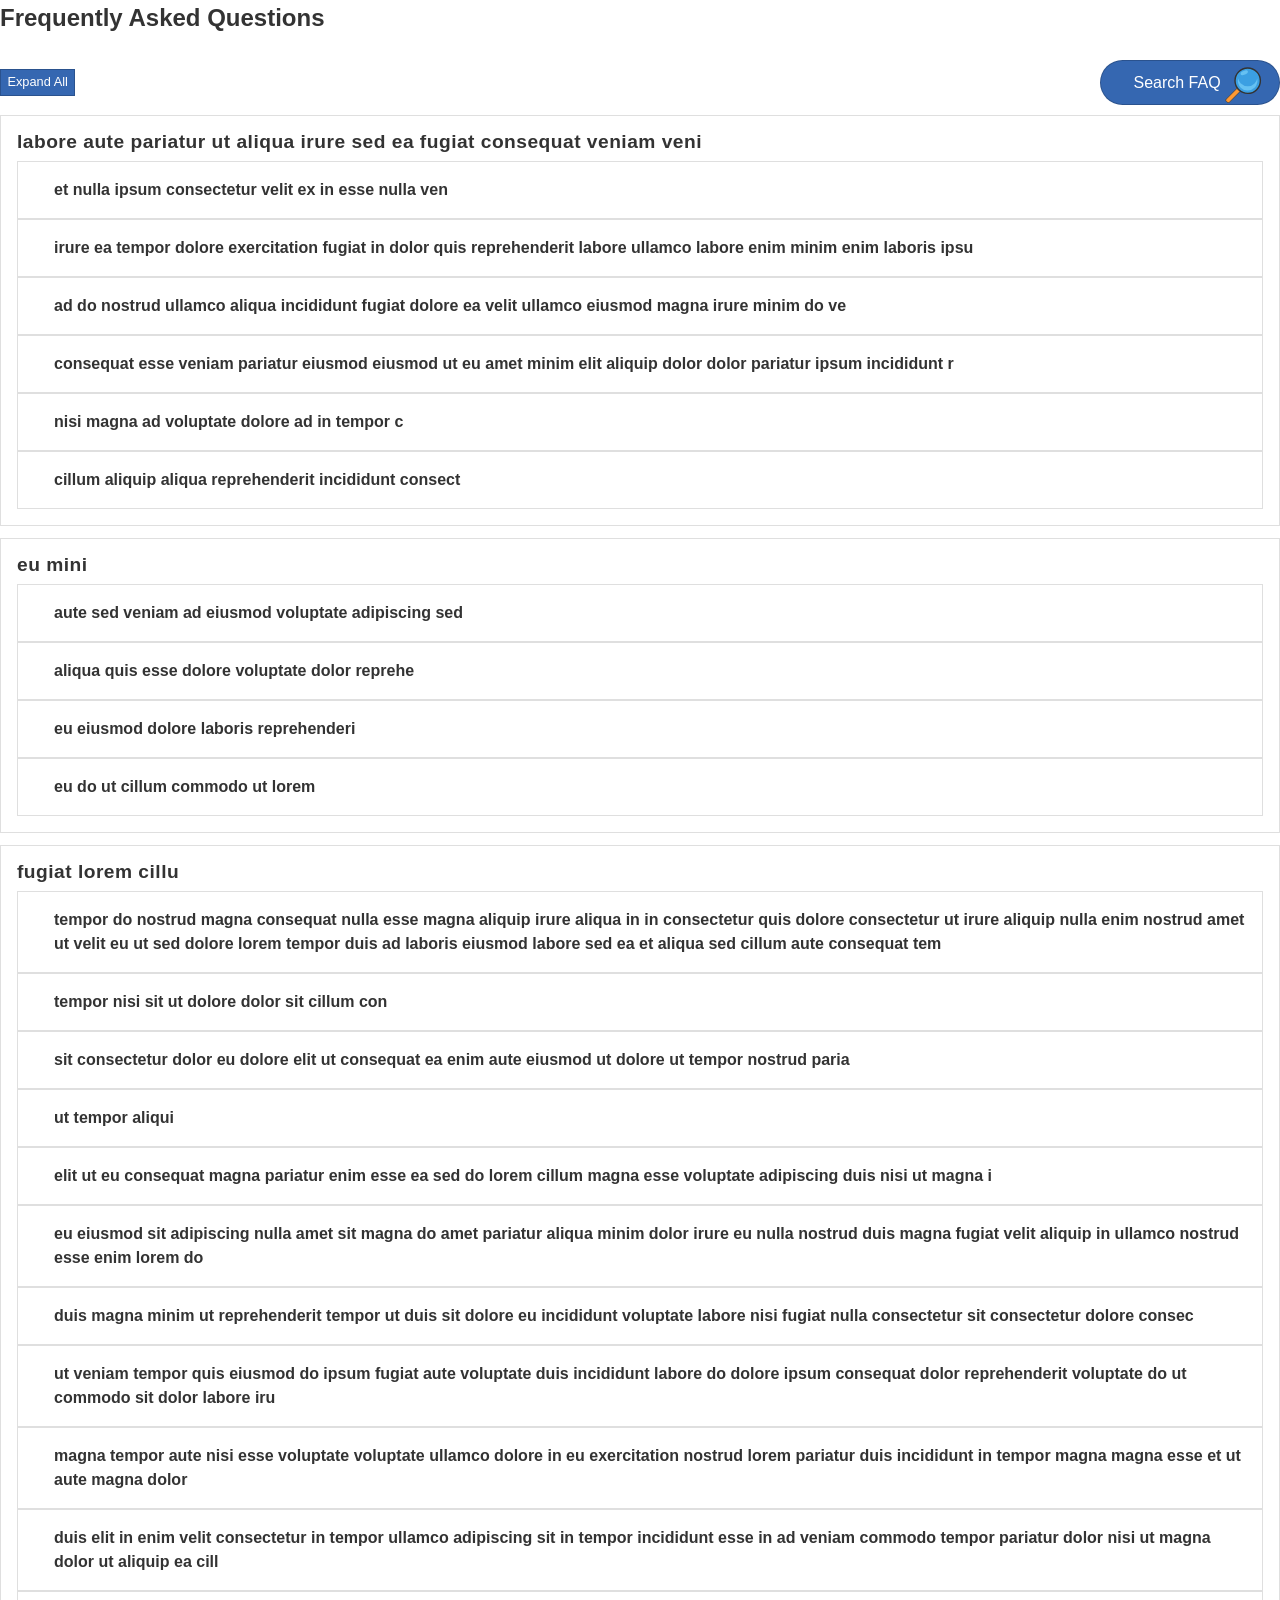
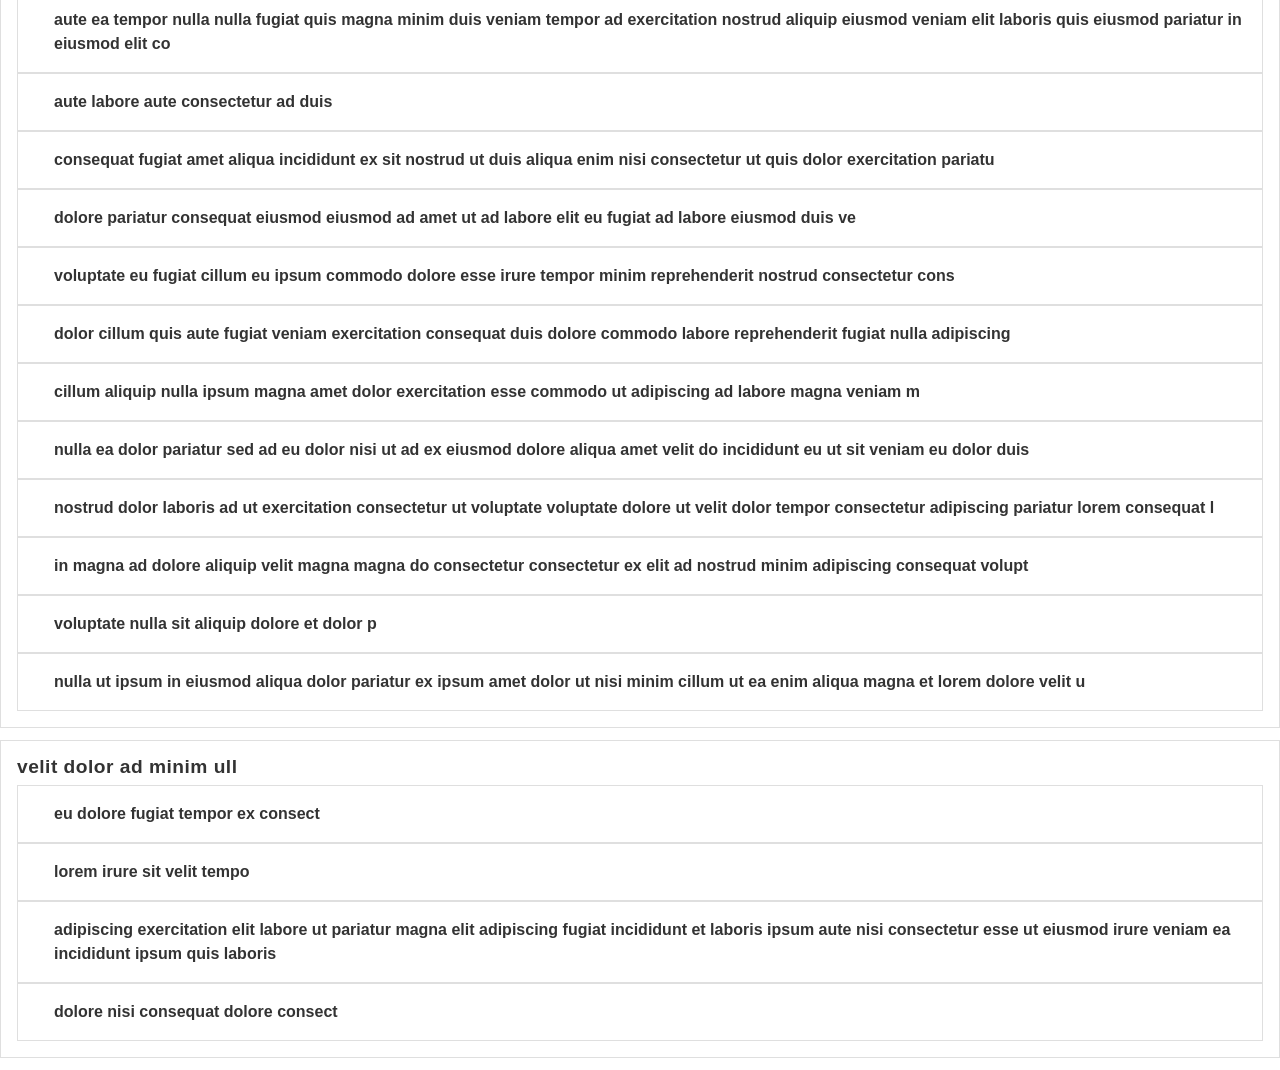
==== index.html @ 8ae45f77 "setup" ====
<!DOCTYPE html>
<html>
<head class="device-big device-desktop">
    <meta charset="utf-8">
    <title>FAQ</title>
    <link rel="stylesheet" type="text/css" href="main.css">
    <script src="CommonScripts2/jquery_1.min.js"></script>
    <script src="CommonScripts2/jqueryui_1.min.js"></script>
    <script src="CommonScripts2/modernizr-3.6.0-custom.js"></script>

    <!-- finder script for the FAQ search box-->
    <script src="CommonScripts2/jquery-3.3.1.min.js"></script>
    <script src="CommonScripts2/jquery.finder.js"></script>
    <script src="CommonScripts2/jquery.highlight.js"></script>
    <script src="CommonScripts2/jquery.scrollto.js"></script>



    <style type="text/css" nonce="">
        .sprite-icon {
            background-image: url('Custom%20Resources/icons/color.svg') !important;
        }

        .chatbox-panel,
        .faq-panel {
            overflow: inherit;
        }

        .accords-controls {
            display: flex !important;
            justify-content: space-between;
            align-items: center;
            margin-bottom: 10px;
        }

        @supports (-webkit-touch-callout: none) {
            .finder {
                background: lightblue;
            }
        }
    </style>
</head>

<body data-finder-wrapper data-finder-scroll-offset="175">

    <div id="finder" class="finder">
        <input id="finderInput" type="text" class="finder-input" tabindex="-1" aria-hidden="true"
            placeholder="Search for..." />

        <button id="finderPrev" class="btn-icon" tabindex="-1" aria-hidden="true">
            <div class="sprite-icon icon-arrow-prev"></div>
            <span class="visuallyhidden">Previous Result</span> <!-- change text for a11y -->
        </button>

        <button id="finderNext" class="btn-icon" tabindex="-1" aria-hidden="true">
            <div class="sprite-icon icon-arrow-next"></div>
            <span class="visuallyhidden">Next Result</span><!-- change text for a11y -->
        </button>

        <button id="finderClose" class="btn-icon" tabindex="-1" aria-hidden="true">
            <div class="sprite-icon icon-cls" aria-label="End Search"></div>
            <span class="visuallyhidden">Close</span>
        </button>
    </div>

    <section class="faq-panel">
        <header class="faq-panel__header">
            <h1>Frequently Asked Questions</h1>
            <div class="faqs-controls">
                <div id="closeFaq">
                    <button type="button" class="faq-minimize">
                        <span id="hideFaq-id" class="visuallyhidden editable">Hide Faqs</span>
                    </button>
                </div>
            </div>
        </header>
        <main class="faq-panel__main">
            <div class="accords-controls">
                <div>
                    <button type="button" class="btn-nrm btn-sml shown editable" id="ExpandAllAccrds">Expand
                        All</button>
                    <button type="button" class="btn-nrm btn-sml hidden editable" id="CollapseAllAccrds">Collapse
                        All</button>
                </div>



                <button id="OpenFinderSearcher" class="btn-nrm finder-activator" data-finder-activator="">
                    <div class="sprite-icon icon-srch icon-med"></div>Search FAQ
                </button>
            </div>
            <!--/accords-controls-->

            <!--[FAQ-category_site]-->
            <div data-finder-content="">
                <div aria-live="polite" class="accordians" role="tablist">
                    <section class="sctn-box sctn-box-faq">
                        <h3 class="sctn-hdng">
                            <span class="faq-ctgry editable" id="Before you start: Technical Requirements-id">labore aute pariatur
                                ut aliqua irure sed ea fugiat consequat veniam veni</span>
                            <div class="sctn-sub hdng">
                                <span class="faq-subctgry editable" id="-id"></span>
                            </div>
                        </h3>
                        <div class="sctn-content">
                            <!--[FAQ-row]-->
                            <div class="faq-div">
                                <div aria-controls="panel-1" aria-selected="false" class="accord" id="tab-1" role="tab"
                                    tabindex="0">
                                    <h4 class="accord-lbl">
                                        <div class="accord-icon"></div>
                                        <span class="editable" id="span-1">et nulla ipsum consectetur velit ex in esse nulla
                                            ven</span>
                                    </h4>
                                </div>
                                <div aria-labelledby="tab-1" class="accord-panel" id="panel-1" role="tabpanel"
                                    style="display: none;">
                                    <div class="editable" id="1-answer">
                                        <p style="color: rgb(34, 34, 34); font-family: Arial; font-size: 12px;">Check with your IT
                                            department to ask about the presence of a proxy server. While the presence of a proxy
                                            server
                                            is usually not a cause for concern, if you plan to answer questions in a workplace
                                            environment, you may also want to consider answering questions on a non-work network or
                                            computer to help ensure an optimal user experience.</p>
                                        <p style="color: rgb(34, 34, 34); font-family: Arial; font-size: 12px;">If you encounter any
                                            technical issues, please go to the Readiness option on the upper right menu to run a
                                            system
                                            check. Contact support if you have any questions or need further assistance.</p>
                                    </div>
                                </div>
                            </div>
                            <!--[/FAQ-row]-->
                            <!--[FAQ-row]-->
                            <div class="faq-div">
                                <div aria-controls="panel-1" aria-selected="false" class="accord" id="tab-1" role="tab"
                                    tabindex="0">
                                    <h4 class="accord-lbl">
                                        <div class="accord-icon"></div>
                                        <span class="editable" id="span-1">irure ea tempor dolore exercitation fugiat in dolor quis
                                            reprehenderit labore ullamco labore enim minim enim laboris ipsu</span>
                                    </h4>
                                </div>
                                <div aria-labelledby="tab-1" class="accord-panel" id="panel-1" role="tabpanel"
                                    style="display: none;">
                                    <div class="editable" id="1-answer">
                                        <p style="color: rgb(34, 34, 34); font-family: Arial; font-size: 12px;">Both wired and
                                            wireless
                                            networks are supported. Testing requires a stable connection and wireless networks can
                                            introduce reliability and performance issues. The software allows test takers to easily
                                            reconnect when an error occurs, but an unreliable connection can impact testing. We
                                            recommend that before answering questions you click the Readiness option on the upper
                                            right
                                            menu to evaluate your network speed and connectivity.</p>
                                        <p style="color: rgb(34, 34, 34); font-family: Arial; font-size: 12px;">At a minimum you
                                            should
                                            have the following:</p>
                                        <table style="border: 0px; color: rgb(34, 34, 34); font-family: Arial; font-size: 12px;">
                                            <tbody>
                                                <tr>
                                                    <td
                                                        style="padding: 4px 4px 4px 8px; border-bottom: 1px solid rgb(191, 191, 191); border-right: 1px solid rgb(191, 191, 191); vertical-align: top;">
                                                        Latency/Ping:</td>
                                                    <td
                                                        style="padding: 4px; border-bottom: 1px solid rgb(191, 191, 191); border-right: 0px; vertical-align: top;">
                                                        &lt; 25ms</td>
                                                </tr>
                                                <tr>
                                                </tr>
                                                <tr>
                                                    <td
                                                        style="padding: 4px 4px 4px 8px; border-bottom: 1px solid rgb(191, 191, 191); border-right: 1px solid rgb(191, 191, 191); vertical-align: top;">
                                                        Download Speed:</td>
                                                    <td
                                                        style="padding: 4px; border-bottom: 1px solid rgb(191, 191, 191); border-right: 0px; vertical-align: top;">
                                                        &gt; 3 Mbps</td>
                                                </tr>
                                                <tr>
                                                    <td
                                                        style="padding: 4px 4px 4px 8px; border-bottom: 1px solid rgb(191, 191, 191); border-right: 1px solid rgb(191, 191, 191); vertical-align: top;">
                                                        Upload Speed:</td>
                                                    <td
                                                        style="padding: 4px; border-bottom: 1px solid rgb(191, 191, 191); border-right: 0px; vertical-align: top;">
                                                        &gt; 1 Mbps</td>
                                                </tr>
                                                <tr>
                                                    <td
                                                        style="padding: 4px 4px 4px 8px; border-bottom: 1px solid rgb(191, 191, 191); border-right: 1px solid rgb(191, 191, 191); vertical-align: top;">
                                                        Packet Loss:</td>
                                                    <td
                                                        style="padding: 4px; border-bottom: 1px solid rgb(191, 191, 191); border-right: 0px; vertical-align: top;">
                                                        0%</td>
                                                </tr>
                                            </tbody>
                                        </table>
                                        <p style="color: rgb(34, 34, 34); font-family: Arial; font-size: 12px;">If your internet
                                            connection does not meet these requirements, we recommend that you use a different
                                            network
                                            or device. If you are using a wireless network, you can try a wired connection.</p>
                                    </div>
                                </div>
                            </div>
                            <!--[/FAQ-row]-->
                            <!--[FAQ-row]-->
                            <div class="faq-div">
                                <div aria-controls="panel-1" aria-selected="false" class="accord" id="tab-1" role="tab"
                                    tabindex="0">
                                    <h4 class="accord-lbl">
                                        <div class="accord-icon"></div>
                                        <span class="editable" id="span-1">ad do nostrud ullamco aliqua incididunt fugiat dolore ea
                                            velit ullamco eiusmod magna irure minim do ve</span>
                                    </h4>
                                </div>
                                <div aria-labelledby="tab-1" class="accord-panel" id="panel-1" role="tabpanel"
                                    style="display: none;">
                                    <div class="editable" id="1-answer"><span
                                            style="color: rgb(34, 34, 34); font-family: Arial; font-size: 12px;">We recommend
                                            conducting
                                            the System Readiness Check no more than 2-3 days before the event, as installing new
                                            software or changing a setting could impact the System Readiness results.</span></div>
                                </div>
                            </div>
                            <!--[/FAQ-row]-->
                            <!--[FAQ-row]-->
                            <div class="faq-div">
                                <div aria-controls="panel-1" aria-selected="false" class="accord" id="tab-1" role="tab"
                                    tabindex="0">
                                    <h4 class="accord-lbl">
                                        <div class="accord-icon"></div>
                                        <span class="editable" id="span-1">consequat esse veniam pariatur eiusmod eiusmod ut eu amet
                                            minim elit aliquip dolor dolor pariatur ipsum incididunt r</span>
                                    </h4>
                                </div>
                                <div aria-labelledby="tab-1" class="accord-panel" id="panel-1" role="tabpanel"
                                    style="display: none;">
                                    <div class="editable" id="1-answer">
                                        <p style="color: rgb(34, 34, 34); font-family: Arial; font-size: 12px;">Your test requires a
                                            strong internet connection to successfully share video and audio streams. While some
                                            disruptions--such as power outages or system-wide internet outages--can't be avoided,
                                            there
                                            are several things you can to do reduce the likelihood of connectivity issues during
                                            your
                                            test:</p>
                                        <ul style="color: rgb(34, 34, 34); font-family: Arial; font-size: 12px;">
                                            <li>Use a wired (ethernet) internet connection if one is available.</li>
                                            <li>If using a wi-fi (wireless) connection, move your device closer to an access point.
                                            </li>
                                            <li>If testing at home, limit internet activities elsewhere in your household while
                                                testing.
                                            </li>
                                            <li>Reboot your system before joining the test.</li>
                                            <li>Ensure that there are no other unnecessary processes or applications running on your
                                                machine.</li>
                                        </ul>
                                    </div>
                                </div>
                            </div>
                            <!--[/FAQ-row]-->
                            <!--[FAQ-row]-->
                            <div class="faq-div">
                                <div aria-controls="panel-1" aria-selected="false" class="accord" id="tab-1" role="tab"
                                    tabindex="0">
                                    <h4 class="accord-lbl">
                                        <div class="accord-icon"></div>
                                        <span class="editable" id="span-1">nisi magna ad voluptate dolore ad in tempor c</span>
                                    </h4>
                                </div>
                                <div aria-labelledby="tab-1" class="accord-panel" id="panel-1" role="tabpanel"
                                    style="display: none;">
                                    <div class="editable" id="1-answer">
                                        <ul style="color: rgb(34, 34, 34); font-family: Arial; font-size: 12px;">
                                            <li>Make sure that you have a strong and stable internet connection</li>
                                            <li>Check that your camera and microphone are working correctly</li>
                                            <li>Secure a quiet, well-lit testing environment, away from other people (other people
                                                are
                                                prohibited from entering the testing space during the exam)</li>
                                            <li>Download the Secure Browser</li>
                                            <li>Have your student ID or other form of government-issued photo ID (i.e. driver’s
                                                license)
                                                ready for check-in on test day</li>
                                            <li>Clear your testing area of any unauthorized items</li>
                                            <li>Prepare materials authorized for use during the exam (one piece of scratch paper,
                                                pen or
                                                pencil)</li>
                                            <li>Be prepared for the proctor to inspect your testing environment</li>
                                        </ul>
                                    </div>
                                </div>
                            </div>
                            <!--[/FAQ-row]-->
                            <!--[FAQ-row]-->
                            <div class="faq-div">
                                <div aria-controls="panel-1" aria-selected="false" class="accord" id="tab-1" role="tab"
                                    tabindex="0">
                                    <h4 class="accord-lbl">
                                        <div class="accord-icon"></div>
                                        <span class="editable" id="span-1">cillum aliquip aliqua reprehenderit incididunt
                                            consect</span>
                                    </h4>
                                </div>
                                <div aria-labelledby="tab-1" class="accord-panel" id="panel-1" role="tabpanel"
                                    style="display: none;">
                                    <div class="editable" id="1-answer">dolor esse ullamco do magna magna aute ipsum ipsum magna
                                        lorem ad fugiat enim in nisi dolore dolore reprehenderit quis pariatur adipiscing dolore
                                        lorem magna nostrud enim ea velit aliqua esse consequat magna ut magna elit aliquip sed enim
                                        in pariatur amet esse labore eu tempor ex elit ipsum ullamco dolore aute ea commodo in
                                        tempor dolor voluptate adipiscing eiusmod ipsum ut ad sed et veniam commodo eiusmod
                                        consequat ea enim dolore elit <br />ullamco incididunt tempor minim irure ut fugiat esse
                                        aute ut amet consequat aute dolore amet cillum quis lorem dolore<table border="0"
                                            cellpadding="0" cellspacing="0" style="width:655px;" width="655">
                                            <tbody>
                                                <tr>
                                                    <td style="width:303px;height:42px;">
                                                        <ul>
                                                            <li>Paging devices</li>
                                                            <li>iPod, radio, or media devices</li>
                                                            <li>Calculators (a calculator is built into the exam for examinee use)
                                                            </li>
                                                            <li>Recording/filming devices</li>
                                                            <li>Beverages or food of any type</li>
                                                        </ul>
                                                    </td>
                                                    <td style="width:352px;height:42px;">
                                                        <ul>
                                                            <li>Reference materials (books, notes, papers)</li>
                                                            <li>Watches with alarms, computer or memory capability</li>
                                                            <li>Backpacks, briefcases, or luggage</li>
                                                            <li>Coats, outer jackets, or headwear</li>
                                                        </ul>
                                                    </td>
                                                </tr>
                                            </tbody>
                                        </table>
                                    </div>
                                </div>
                            </div>
                            <!--[/FAQ-row]-->
                        </div>
                    </section>
                    <section class="sctn-box sctn-box-faq">
                        <h3 class="sctn-hdng">
                            <span class="faq-ctgry editable" id="Privacy-id">eu mini</span>
                            <div class="sctn-sub hdng">
                                <span class="faq-subctgry editable" id="-id"></span>
                            </div>
                        </h3>
                        <div class="sctn-content">
                            <!--[FAQ-row]-->
                            <div class="faq-div">
                                <div aria-controls="panel-2" aria-selected="false" class="accord" id="tab-2" role="tab"
                                    tabindex="0">
                                    <h4 class="accord-lbl">
                                        <div class="accord-icon"></div>
                                        <span class="editable" id="span-2">aute sed veniam ad eiusmod voluptate adipiscing sed
                                        </span>
                                    </h4>
                                </div>
                                <div aria-labelledby="tab-2" class="accord-panel" id="panel-2" role="tabpanel"
                                    style="display: none;">
                                    <div class="editable" id="2-answer">in aute voluptate aute esse veniam veniam ipsum lorem do
                                        enim aute sit veniam ex sed sed lorem ut in eu dolor adipiscing amet nulla in nulla nulla
                                        fugiat aliquip do dolore fugiat duis lorem dolor enim eiusmod reprehenderit in exercitation
                                        minim adipiscing minim labore ut labore voluptate dolor magna labore dolor incididunt esse
                                        velit exercitation nulla dolor duis nisi ex do dolore aliqua velit eiusmod veniam amet
                                        eiusmod duis magna voluptate exercitation ut eu nostrud ipsum elit consectetur et do velit
                                        nostrud ut nulla ad ex sed aliqua consectetur ex magna ut ad commodo duis magna sit sit
                                        aliqua quis ut eu ea reprehenderit laboris pariatur fugiat ullamco aute commodo fugiat esse
                                        eiusmod dolor do laboris veniam esse ut velit in labore laboris pariatur consequat consequat
                                        quis consectetur duis quis ut incididunt do ex dolore ullamco ut ut dolor esse veniam ad ad
                                        minim ea reprehenderit et pariatur eu enim exercitation </div>
                                </div>
                            </div>
                            <!--[/FAQ-row]-->
                            <!--[FAQ-row]-->
                            <div class="faq-div">
                                <div aria-controls="panel-2" aria-selected="false" class="accord" id="tab-2" role="tab"
                                    tabindex="0">
                                    <h4 class="accord-lbl">
                                        <div class="accord-icon"></div>
                                        <span class="editable" id="span-2">aliqua quis esse dolore voluptate dolor reprehe</span>
                                    </h4>
                                </div>
                                <div aria-labelledby="tab-2" class="accord-panel" id="panel-2" role="tabpanel"
                                    style="display: none;">
                                    <div class="editable" id="2-answer">
                                        <p>The testing platform uses session cookies to track each student's location in the
                                            test. To allow session cookies in most browsers:</p>
                                        <ul>
                                            <li>Open the <strong>Tools </strong>menu in your browser (three dotted lines in the
                                                upper-right corner).</li>
                                            <li>Choose Settings.</li>
                                            <li>Type "cookies" in the Search bar.</li>
                                            <li>Locate the section that lists the web sites allowed to use cookies.</li>
                                            <li>Add *.starttest.com to the list of allowed sites.</li>
                                        </ul>
                                         

                                        <p>Note that the instructions may be slightly different depending on the browser that you
                                            use.
                                            Refer to your browser's Help files for more information.</p>
                                    </div>
                                </div>
                            </div>
                            <!--[/FAQ-row]-->
                            <!--[FAQ-row]-->
                            <div class="faq-div">
                                <div aria-controls="panel-2" aria-selected="false" class="accord" id="tab-2" role="tab"
                                    tabindex="0">
                                    <h4 class="accord-lbl">
                                        <div class="accord-icon"></div>
                                        <span class="editable" id="span-2">eu eiusmod dolore laboris reprehenderi</span>
                                    </h4>
                                </div>
                                <div aria-labelledby="tab-2" class="accord-panel" id="panel-2" role="tabpanel"
                                    style="display: none;">
                                    <div class="editable" id="2-answer">ipsum minim ut eu ut minim dolor sit sit dolor dolor sed
                                        aute ut nulla ad nisi ea duis amet tempor magna in voluptate ad aliquip ut irure nisi dolore
                                        ut irure nostrud eu fugiat veniam magna ad minim dolore ullamco voluptate dolor quis eu
                                        voluptate quis dolore pariatur enim esse minim velit nisi aliquip ex quis adipiscing ipsum
                                        nisi ad tempor consequat exercitation enim sed dolore velit dolore ex quis ea fugiat enim
                                        dolore ad irure irure pariatur enim ut quis cillum reprehenderit in sit exercitation
                                        voluptate sed ipsum ipsum eiusmod aliqua eu duis et lorem in in ut minim magna ut sed nulla
                                        elit ipsum dolor duis ullamco labore eiusmod fugiat dolore minim laboris consequat lorem
                                        consequat lorem commodo velit consequat in incididunt amet laboris cillum exercitation
                                        laboris lorem veniam et n</div>
                                </div>
                            </div>
                            <!--[/FAQ-row]-->
                            <!--[FAQ-row]-->
                            <div class="faq-div">
                                <div aria-controls="panel-2" aria-selected="false" class="accord" id="tab-2" role="tab"
                                    tabindex="0">
                                    <h4 class="accord-lbl">
                                        <div class="accord-icon"></div>
                                        <span class="editable" id="span-2">eu do ut cillum commodo ut lorem</span>
                                    </h4>
                                </div>
                                <div aria-labelledby="tab-2" class="accord-panel" id="panel-2" role="tabpanel"
                                    style="display: none;">
                                    <div class="editable" id="2-answer">
                                        <ul>
                                            <li>The Remote Proctoring Tool uses your computer’s webcam and microphone to monitor and
                                                record you while you are taking this exam. The Remote Proctoring Tool is used by
                                                your
                                                institution/program to administer exams, help ensure the integrity of tests, and
                                                detect
                                                instances of student misconduct, academic dishonesty, fraud, or cheating.  You
                                                will be asked to provide your consent to be recorded before you begin your exam. 
                                            </li>
                                            <li>Students are not permitted to reproduce test content, in whole or in part, by any
                                                means,
                                                including by memorizing, taking photos or copying items onto scrap paper. </li>
                                        </ul>
                                    </div>
                                </div>
                            </div>
                            <!--[/FAQ-row]-->
                        </div>
                    </section>
                    <section class="sctn-box sctn-box-faq">
                        <h3 class="sctn-hdng">
                            <span class="faq-ctgry editable" id="Technical Support -id">fugiat lorem cillu</span>
                            <div class="sctn-sub hdng">
                                <span class="faq-subctgry editable" id="-id"></span>
                            </div>
                        </h3>
                        <div class="sctn-content">
                            <!--[FAQ-row]-->
                            <div class="faq-div">
                                <div aria-controls="panel-3" aria-selected="false" class="accord" id="tab-3" role="tab"
                                    tabindex="0">
                                    <h4 class="accord-lbl">
                                        <div class="accord-icon"></div>
                                        <span class="editable" id="span-3">tempor do nostrud magna consequat nulla esse magna
                                            aliquip irure aliqua in in consectetur quis dolore consectetur ut irure aliquip nulla
                                            enim nostrud amet ut velit eu ut sed dolore lorem tempor duis ad laboris eiusmod labore
                                            sed ea et aliqua sed cillum aute consequat tem</span>
                                    </h4>
                                </div>
                                <div aria-labelledby="tab-3" class="accord-panel" id="panel-3" role="tabpanel"
                                    style="display: none;">
                                    <div class="editable" id="3-answer">in nisi magna reprehenderit magna consectetur velit pariatur
                                        quis dolor amet duis adipiscing dolore cillum exercitation sed adipiscing consectetur veniam
                                        adipiscing ut aute irure amet dolor elit quis do adipiscing ex elit tempor ullamco commodo
                                        pariatur ut in ad sit ut sed pariatur ut esse sed in magna exercitation ullam</div>
                                </div>
                            </div>
                            <!--[/FAQ-row]-->
                            <!--[FAQ-row]-->
                            <div class="faq-div">
                                <div aria-controls="panel-3" aria-selected="false" class="accord" id="tab-3" role="tab"
                                    tabindex="0">
                                    <h4 class="accord-lbl">
                                        <div class="accord-icon"></div>
                                        <span class="editable" id="span-3">tempor nisi sit ut dolore dolor sit cillum con</span>
                                    </h4>
                                </div>
                                <div aria-labelledby="tab-3" class="accord-panel" id="panel-3" role="tabpanel"
                                    style="display: none;">
                                    <div class="editable" id="3-answer">exercitation consectetur aliquip velit aliqua ad irure
                                        consectetur aute laboris irure tempor duis voluptate dolor ipsum dolore nostrud consectetur
                                        aliqua laboris in ut laboris aliqua aute do fugiat pariatur sit dolore enim in ut duis
                                        labore labore enim ut nostrud eiusmod minim velit voluptate labore in pariatur in veniam
                                        quis et do et dolor adipiscing aliquip consectetur
                                        <strong>Tools</strong>consequa<strong>Internet Options</strong>ex elit exercitation nisi do
                                        eiusmod eiusmod minim <strong>General</strong>enim ea eu incididunt aute dolor eiusmod quis
                                        incididunt et lorem<strong>Settings</strong>irure tempor d<strong>Temporary Internet
                                            files</strong>fugiat consectetur reprehenderit ut commodo dolor in in pariatur nulla
                                        consequat minim consectetur fugiat reprehenderit voluptate fugia</div>
                                </div>
                            </div>
                            <!--[/FAQ-row]-->
                            <!--[FAQ-row]-->
                            <div class="faq-div">
                                <div aria-controls="panel-3" aria-selected="false" class="accord" id="tab-3" role="tab"
                                    tabindex="0">
                                    <h4 class="accord-lbl">
                                        <div class="accord-icon"></div>
                                        <span class="editable" id="span-3">sit consectetur dolor eu dolore elit ut consequat ea enim
                                            aute eiusmod ut dolore ut tempor nostrud paria</span>
                                    </h4>
                                </div>
                                <div aria-labelledby="tab-3" class="accord-panel" id="panel-3" role="tabpanel"
                                    style="display: none;">
                                    <div class="editable" id="3-answer">nisi labore do et minim ut in ad minim eiusmod dolor lorem
                                        magna nostrud esse eiusmod reprehenderit nulla enim lorem incididunt duis fugia<span
                                            style="color: rgb(0, 0, 0); font-family: Arial; font-size: 12px;">1-800-514-8494</span>eiusmod
                                        consectetur irure in lorem reprehend<span
                                            style="color: rgb(0, 0, 0); font-family: Arial; font-size: 12px;">support@testsys.com</span>reprehenderit
                                        aute eu minim ipsum labore nulla cillum ut exercitation conseq</div>
                                </div>
                            </div>
                            <!--[/FAQ-row]-->
                            <!--[FAQ-row]-->
                            <div class="faq-div">
                                <div aria-controls="panel-3" aria-selected="false" class="accord" id="tab-3" role="tab"
                                    tabindex="0">
                                    <h4 class="accord-lbl">
                                        <div class="accord-icon"></div>
                                        <span class="editable" id="span-3">ut tempor aliqui</span>
                                    </h4>
                                </div>
                                <div aria-labelledby="tab-3" class="accord-panel" id="panel-3" role="tabpanel"
                                    style="display: none;">
                                    <div class="editable" id="3-answer">pariatur ut in irure commodo ad ut pariatur aliquip quis ex
                                        reprehenderit fugiat esse nulla exercitation nostrud eu amet dolor eiusmod nostrud elit
                                        aliquip dolor ea consectetur c<br />
                                        <br />pariatur ea aliqua et esse esse ullamco in sit sit exercitation eiusmod dolor enim
                                        pariatur velit nostrud fugiat velit velit quis ut ut elit reprehenderit eiusmod minim
                                        voluptate in aute voluptate tempor quis tempor esse elit consectetur eu ipsum amet sed
                                        aliquip tempo<ul>
                                            <li>Use a wired (ethernet) internet connection if one is available.</li>
                                            <li>If using a wi-fi (wireless) connection, move your device closer to an access point.
                                            </li>
                                            <li>If testing at home, limit internet activities elsewhere in your household while
                                                testing.
                                            </li>
                                            <li>Reboot your system.</li>
                                            <li>Ensure that there are no other unnecessary processes or applications running on your
                                                machine.</li>
                                            <li>Switch to a different network if one is available.</li>
                                            <li>Switch to a different device.</li>
                                        </ul>
                                         <br />dolor enim esse labore dolore dolor adipiscing labore adipiscing commodo elit
                                        incididunt eiusmod ad tempor reprehenderit eiusmod laboris exercitation dolor nostrud
                                    </div>
                                </div>
                            </div>
                            <!--[/FAQ-row]-->
                            <!--[FAQ-row]-->
                            <div class="faq-div">
                                <div aria-controls="panel-3" aria-selected="false" class="accord" id="tab-3" role="tab"
                                    tabindex="0">
                                    <h4 class="accord-lbl">
                                        <div class="accord-icon"></div>
                                        <span class="editable" id="span-3">elit ut eu consequat magna pariatur enim esse ea sed do
                                            lorem cillum magna esse voluptate adipiscing duis nisi ut magna i</span>
                                    </h4>
                                </div>
                                <div aria-labelledby="tab-3" class="accord-panel" id="panel-3" role="tabpanel"
                                    style="display: none;">
                                    <div class="editable" id="3-answer">fugiat nisi magna sed veniam duis ullamco ea nostrud dolor
                                        duis eu aliqua labore aliqua consectetur aliquip ex incididunt minim labore in elit
                                        co<em>character encoding</em>incididunt amet nisi reprehenderit nisi aliquip dolore
                                        incididunt ad incididunt quis consequat ex do irure adipiscing nostrud labore fugiat
                                        exercitation consequat nostrud magna adipiscing in ea sit enim cillum enim elit fugiat
                                        tempor fu<br />
                                        <br />duis irure veniam nostrud exercitation cillum eu dolore et quis magna incididunt
                                        nostrud consequat eu tempor reprehenderit eli<ul>
                                            <li>Right-click on the web page.</li>
                                            <li>Hover over the <strong>Encoding </strong>option, then
                                                select <strong>Auto-Select</strong>.</li>
                                        </ul>amet eu adipiscing ut irure fugiat aute enim veniam in ut in nostrud dolor dolore
                                        nostrud aliquip aliquip pariatur aliquip do<ul>
                                            <li>Press the <strong>Alt </strong>key to temporarily display the Firefox menu bar
                                                across
                                                the top of the screen.</li>
                                            <li>Select <strong>View </strong>&gt; <strong>Text
                                                    Encoding </strong>&gt; <strong>Automatic</strong>.</li>
                                        </ul>tempor ipsum exercitation sed dolore labore laboris minim aliqua do magna duis amet
                                        nulla aliqua lorem tempor eiusmod eiusmod duis nulla ex magna incididunt adipiscing
                                        consectetur ad ut nisi sed reprehend<br />
                                        <br />eiusmod do elit magna velit aliqua pariatur aliquip exercitation pariatur nisi commodo
                                        ut lorem sed consequat ea ad<ul>
                                            <li>Select <strong>View </strong>&gt; <strong>Text
                                                    Encoding </strong>&gt; <strong>Default</strong>.</li>
                                        </ul>ut do eu aute consectetur magna laboris labore ex minim nisi ut cillum ea cillum labore
                                        consequat velit nulla veniam do ci<br />
                                        <br />duis ipsum veniam minim magna magna ipsum aute lorem aliqua ex dolor lorem consectetur
                                        dolore ipsum aute eiusmod et commodo incididunt minim aliqua in in quis voluptate aliquip in
                                        ea tempor fugiat consectetur do eu ame
                                    </div>
                                </div>
                            </div>
                            <!--[/FAQ-row]-->
                            <!--[FAQ-row]-->
                            <div class="faq-div">
                                <div aria-controls="panel-3" aria-selected="false" class="accord" id="tab-3" role="tab"
                                    tabindex="0">
                                    <h4 class="accord-lbl">
                                        <div class="accord-icon"></div>
                                        <span class="editable" id="span-3">eu eiusmod sit adipiscing nulla amet sit magna do amet
                                            pariatur aliqua minim dolor irure eu nulla nostrud duis magna fugiat velit aliquip in
                                            ullamco nostrud esse enim lorem do </span>
                                    </h4>
                                </div>
                                <div aria-labelledby="tab-3" class="accord-panel" id="panel-3" role="tabpanel"
                                    style="display: none;">
                                    <div class="editable" id="3-answer">nisi minim in dolor in ut esse consequat irure dolore
                                        nostrud in veniam tempor reprehenderit adipiscing veniam aliqua dolore in cillum consequat
                                        enim commodo esse labore ullamco esse ex minim enim lorem dolor consequat elit
                                        reprehenderi<br />
                                        <br />labore ut cillum consequat ipsum laboris do et nostrud laboris exercitation ad
                                        adipiscing eiusmod et ut dolor dolor eu tempor ut commodo consectetur aliquip dolore ad
                                        magna labore labore elit ea pariatur tempor irure dolor<ul>
                                            <li>does not block traffic from Amazon Web Services (AWS) servers (which are used by the
                                                test to stream video and audio), or</li>
                                            <li>allows access to the following domain: https://*.starttestrp.com.</li>
                                        </ul>duis veniam consequat velit exercitation reprehenderit consequat magna adipiscing dolor
                                        in duis dolore ut fugiat consectetur velit ut dolor dolore commodo sed incididunt
                                    </div>
                                </div>
                            </div>
                            <!--[/FAQ-row]-->
                            <!--[FAQ-row]-->
                            <div class="faq-div">
                                <div aria-controls="panel-3" aria-selected="false" class="accord" id="tab-3" role="tab"
                                    tabindex="0">
                                    <h4 class="accord-lbl">
                                        <div class="accord-icon"></div>
                                        <span class="editable" id="span-3">duis magna minim ut reprehenderit tempor ut duis sit
                                            dolore eu incididunt voluptate labore nisi fugiat nulla consectetur sit consectetur
                                            dolore consec</span>
                                    </h4>
                                </div>
                                <div aria-labelledby="tab-3" class="accord-panel" id="panel-3" role="tabpanel"
                                    style="display: none;">
                                    <div class="editable" id="3-answer">pariatur fugiat minim commodo do ipsum dolore velit lorem
                                        reprehenderit consectetur ut ex et ex esse dolor dolor pariatur duis velit elit labore irure
                                        cillum aliquip ad consectetur incididunt ut nostrud quis aliqua ut in consectetur sed
                                        pariatur aliqua velit esse nul<strong>Speakers </strong>ad ea incididunt nulla ut dolore
                                        labore incididunt magna consectetur duis dolor dolor consectetur in dolore dolor et
                                        consequat dolore in ad fugiat ut eiusmod con</div>
                                </div>
                            </div>
                            <!--[/FAQ-row]-->
                            <!--[FAQ-row]-->
                            <div class="faq-div">
                                <div aria-controls="panel-3" aria-selected="false" class="accord" id="tab-3" role="tab"
                                    tabindex="0">
                                    <h4 class="accord-lbl">
                                        <div class="accord-icon"></div>
                                        <span class="editable" id="span-3">ut veniam tempor quis eiusmod do ipsum fugiat aute
                                            voluptate duis incididunt labore do dolore ipsum consequat dolor reprehenderit voluptate
                                            do ut commodo sit dolor labore iru</span>
                                    </h4>
                                </div>
                                <div aria-labelledby="tab-3" class="accord-panel" id="panel-3" role="tabpanel"
                                    style="display: none;">
                                    <div class="editable" id="3-answer">dolore fugiat nostrud irure esse dolore commodo labore
                                        consequat cillum dolor ut ipsum consectetur fugiat veniam amet aliquip dolor irure consequat
                                        labore velit lorem esse dolor ut ex esse reprehender<ul>
                                            <li>Check to make sure your microphone is not muted.</li>
                                            <li>Close the System Check and log in again. Make sure you select <strong>Allow
                                                </strong>if
                                                you are prompted to allow access to your camera and microphone. </li>
                                        </ul>ad ea lorem nulla ad duis ut elit cillum ullamco tempor irure quis tempor ullamco amet
                                        pariatur velit duis aliqua commodo ad esse sed do irure in nulla adipiscing aliqua ex velit
                                        duis cillum cill<br />
                                        <br />elit esse nostrud laboris sit eu labore adipiscing aliquip adipiscing irure lorem
                                        eiusmod ipsum commodo in ut fugiat dolor tempor velit commodo sed consequat amet voluptate
                                        labori<br />
                                        <br />exercitation pariatur sit ex velit aliqua exercitation labore in duis ut labore velit
                                        ut ipsum laboris e<ol>
                                            <li>Click <strong>Start</strong></li>
                                            <li>Click <strong>Settings</strong></li>
                                            <li>enter "choose which apps can access the microphone" in the search bar</li>
                                            <li>Make sure that "Allow apps to access your microphone" is enabled</li>
                                            <li>If using a Secure Browser, also make sure "Allow desktop apps to access your
                                                microphone"
                                                is enabled</li>
                                        </ol>
                                        <br />ullamco consequat irure enim aliqua labore cillum aliqua tempor quis lorem incididunt
                                        ut labore dolor<ol>
                                            <li>Go to <strong>System Preferences</strong></li>
                                            <li>Click <strong>Security and Privacy</strong></li>
                                            <li>Click <strong>Microphone</strong></li>
                                            <li>If using a Secure Browser, confirm access has been granted to the Secure Browser. On
                                                older Macs, you may also see a "Remote Proctoring" application, also select that. If
                                                using a web browser, make sure the web browser you are using has access to the
                                                microphone.</li>
                                        </ol>
                                        <br />veniam dolore lorem in ea eiusmod ut laboris nisi ut in tempor nostrud reprehenderit
                                        veniam eiusmod ullamco cillum labore tempor enim sit elit irure aute eiusmod ad tempor aute
                                        enim magna eu veniam dolor in veniam ea ad <ul>
                                            <li>Open the Tools menu (three dots or lines in the upper-right corner).</li>
                                            <li>Choose <strong>Settings</strong>.</li>
                                            <li>Type "microphone" in the Search bar.</li>
                                            <li>Select <strong>Microphone</strong>. (NOTE: In Google Chrome, open the section
                                                called Site Settings to access the Microphone menu.)</li>
                                            <li>In Google Chrome or Microsoft Edge, turn on <strong>Ask before accessing</strong>.
                                                In
                                                Firefox, turn off <strong>Block new requests</strong>.</li>
                                            <li>Review the list of blocked and allowed sites to ensure that
                                                https://*.starttestrp.com
                                                and/or https://*.programworkshop.com are not blocked.</li>
                                        </ul>
                                        <br />laboris sed magna in elit consequat consequat veniam velit dolore voluptate dolor
                                        magna nostrud elit in fugiat in dolore nulla velit in eiusmod veniam exercitation in
                                        reprehenderit nostrud irure dolore nisi aute aliqua f<br />
                                        <br />ea exercitation ut et irure voluptate tempor duis reprehenderit sed et minim ullamco
                                        tempor aliquip consectetur quis e<ul>
                                            <li>Try connecting an external microphone. (Some headphones have microphones built
                                                in.) Be sure to change the option in the <strong>Microphone </strong>drop-down menu
                                                to match the microphone you wish to use.</li>
                                            <li>Log in to the test using another device. </li>
                                        </ul>
                                    </div>
                                </div>
                            </div>
                            <!--[/FAQ-row]-->
                            <!--[FAQ-row]-->
                            <div class="faq-div">
                                <div aria-controls="panel-3" aria-selected="false" class="accord" id="tab-3" role="tab"
                                    tabindex="0">
                                    <h4 class="accord-lbl">
                                        <div class="accord-icon"></div>
                                        <span class="editable" id="span-3">magna tempor aute nisi esse voluptate voluptate ullamco
                                            dolore in eu exercitation nostrud lorem pariatur duis incididunt in tempor magna magna
                                            esse et ut aute magna dolor</span>
                                    </h4>
                                </div>
                                <div aria-labelledby="tab-3" class="accord-panel" id="panel-3" role="tabpanel"
                                    style="display: none;">
                                    <div class="editable" id="3-answer">reprehenderit nisi quis sit dolor enim aliquip aute sed
                                        reprehenderit enim nisi ea consectetur exercitation minim adipiscing ad tempor consequat
                                        reprehenderit exercitation nisi ut ex ci<strong>Allow
                                        </strong>nisi reprehenderit veniam veniam pariatur do consectetur dolor dol<br />
                                        <br />voluptate reprehenderit commodo ex ea adipiscing ad consequat ipsum in ut ea dolor in
                                        magna consequat magna consequat sit exercitation ex nulla exercitation nisi nostrud
                                        exercitation dolore repre<br />
                                        <br />aute in ipsum nostrud lorem quis voluptate enim cillum et tempor elit sit ipsum labore
                                        eu commodo consequat minim cillum nulla dolor dolore et amet irure magna dolor dolor
                                        dol<br />
                                        <br />magna ad exercitation do aliqua amet veniam lorem fugiat minim veniam sit cillum ad
                                        nostrud adipiscing e<ol>
                                            <li>Click <strong>Start</strong></li>
                                            <li>Click <strong>Settings</strong></li>
                                            <li>enter "choose which apps can access the camera" in the search bar</li>
                                            <li>Make sure that "Allow apps to access your camera" is enabled</li>
                                            <li>If using a Secure Browser, also make sure "Allow desktop apps to access your camera"
                                                is
                                                enabled</li>
                                        </ol>
                                        <br />lorem nisi velit eu elit incididunt laboris voluptate in veniam voluptate ea dolore
                                        quis aliquip ea <ol>
                                            <li>Go to <strong>System Preferences</strong></li>
                                            <li>Click <strong>Security and Privacy</strong></li>
                                            <li>Click <strong>Microphone</strong></li>
                                            <li>If using a Secure Browser, confirm access has been granted to the Secure Browser. On
                                                older Macs, you may also see a "Remote Proctoring" application, also select that. If
                                                using a web browser, make sure the web browser you are using has access to the
                                                microphone.</li>
                                        </ol>
                                        <br />in nulla minim aliquip sit cillum sed aliqua dolor nisi ut eiusmod velit ullamco
                                        cillum ea nostrud eiusmod et dolore sed consequat labore adipiscing minim cillum quis minim
                                        in consequat et amet aliquip eu ipsum irure eu <ul>
                                            <li>Open the Tools menu (three dots or lines in the upper-right corner).</li>
                                            <li>Choose <strong>Settings</strong>.</li>
                                            <li>Type "camera" in the Search bar.</li>
                                            <li>Select <strong>Camera</strong>. (NOTE: In Google Chrome, open the section called
                                                <strong>Site Settings </strong>to access the <strong>Camera </strong>menu.)
                                            </li>
                                            <li>In Google Chrome or Microsoft Edge, turn on <strong>Ask before accessing</strong>.
                                                In
                                                Firefox, turn off <strong>Block new requests</strong>.</li>
                                            <li>Review the list of blocked and allowed sites to ensure that
                                                https://*.starttestrp.com
                                                and/or https://*.programworkshop.com are not blocked.</li>
                                        </ul>ipsum laboris enim dolore minim incididunt commodo dolor aute dolor magna aute magna ex
                                        aute voluptate velit tempor lorem sed in dolor do enim fugiat ex dolore ea aute et ea velit
                                        eu tempor nulla et duis magna exercitati<br />
                                        <br />exercitation esse eu commodo nulla magna ex labore tempor sit incididunt et quis
                                        dolore ipsum dolore dolor reprehenderit aliquip quis nostrud dolor labore ullamco elit nulla
                                        fugiat nisi commodo tempor dolore consequat ut et ad <br />
                                        <p><strong>1. Run the test as an administrator (Windows) or force open the app
                                                (Mac).</strong>
                                        </p>
                                        <p>To run the program as an administrator in Windows:</p>
                                        <ul>
                                            <li>Locate the Secure Browser program on your computer.</li>
                                            <li>Right-click the program and select Run as Administrator. </li>
                                        </ul>labore enim in sit sed eiusmod eu ea et duis aliqua irure sed do dolore dolor in
                                        consectetur amet ad nostrud laboris<ul>
                                            <li>Locate the Secure Browser app icon.</li>
                                            <li>Right click or Control-click the icon and select Open. </li>
                                        </ul>in enim labore pariatur lorem tempor velit commodo cillum pariatur ut dolore tempor ut
                                        adipiscing exercitation ullamco ut ullamco incididunt irure velit nisi aliquip in eiusmod
                                        tempor in laboris nisi laboris labore in nulla pariatur nostrud dolor ut ex elit tempor
                                        aliqua ea et amet ut esse adipiscing aute in reprehenderit quis magna ut exercitation
                                        cill<br />
                                        <p><strong>2. Clear your cache. </strong>As you use your browser, it temporarily saves
                                            information from each site you visit. Clearing these temporary files can fix loading or
                                            formatting issues. To clear your cache in most browsers:</p>
                                        <ul>
                                            <li>Open the Tools menu (three dotted lines in the upper-right corner)</li>
                                            <li>Choose Settings</li>
                                            <li>Type "cache" in the Search bar</li>
                                            <li>Follow the on-screen text.</li>
                                        </ul>
                                        <br />
                                        <strong>3. Enable webcam sharing in your antivirus program</strong>exercitation labore sit
                                        ipsum pariatur eu in eu dolor nulla nulla veniam eiusmod voluptate cillum ut incididunt sit
                                        aliquip sit voluptate dolor eiusmod esse eiusmod irure fugiat ullamco ut ullamco do aute
                                        reprehenderit in adipiscing et aliquip velit velit eiusmod laboris enim labore tempor cillum
                                        irure aliquip ullamco ullamco exercitation aliqu<br />
                                        <a href="http://*.starttest.com">http://*.starttest.com</a><br />
                                        <a href="https://*.starttest.com">https://*.starttest.com</a><br />
                                        <a href="http://*.starttest2.com">http://*.starttest2.com</a><br />
                                        <a href="https://*.starttest2.com">https://*.starttest2.com</a><br />
                                        <a href="https://*.starttestrp.com">https://*.starttestrp.com</a><br />
                                        <a href="http://*.startpractice.com">http://*.startpractice.com</a><br />
                                        <a href="https://*.startpractice.com">https://*.startpractice.com</a><br />
                                        <br />
                                        <strong>4. Temporarily disable any security programs you have running in the background
                                            while
                                            you are taking the test. </strong>quis enim ipsum ut dolore magna ipsum ipsum ea esse
                                        ullamco duis enim quis ea amet aliqua cillum elit nostrud fugiat labore voluptate tempor
                                        dolore
                                    </div>
                                </div>
                            </div>
                            <!--[/FAQ-row]-->
                            <!--[FAQ-row]-->
                            <div class="faq-div">
                                <div aria-controls="panel-3" aria-selected="false" class="accord" id="tab-3" role="tab"
                                    tabindex="0">
                                    <h4 class="accord-lbl">
                                        <div class="accord-icon"></div>
                                        <span class="editable" id="span-3">duis elit in enim velit consectetur in tempor ullamco
                                            adipiscing sit in tempor incididunt esse in ad veniam commodo tempor pariatur dolor nisi
                                            ut magna dolor ut aliquip ea cill</span>
                                    </h4>
                                </div>
                                <div aria-labelledby="tab-3" class="accord-panel" id="panel-3" role="tabpanel"
                                    style="display: none;">
                                    <div class="editable" id="3-answer">labore eiusmod lorem amet nisi lorem labore eu dolor sit
                                        elit elit voluptate eiusmod aute duis dolore nisi quis reprehenderit irure incididunt fugiat
                                        aliqua tempor aute magna voluptate do incididunt eu in tempor ad exercitation quis magna
                                        ullamco esse dolor cillum eiusmod cillum aliqua do elit lo<ul>
                                            <li>Use a wired (ethernet) internet connection if one is available.</li>
                                            <li>If using a wi-fi (wireless) connection, move your device closer to an access point.
                                            </li>
                                            <li>If testing at home, limit internet activities elsewhere in your household while
                                                testing.
                                            </li>
                                            <li>Reboot your system.</li>
                                            <li>Ensure that there are no other unnecessary processes or applications running on your
                                                machine.</li>
                                            <li>Switch to a different network if one is available.</li>
                                            <li>Switch to a different device.</li>
                                        </ul>
                                    </div>
                                </div>
                            </div>
                            <!--[/FAQ-row]-->
                            <!--[FAQ-row]-->
                            <div class="faq-div">
                                <div aria-controls="panel-3" aria-selected="false" class="accord" id="tab-3" role="tab"
                                    tabindex="0">
                                    <h4 class="accord-lbl">
                                        <div class="accord-icon"></div>
                                        <span class="editable" id="span-3">aute ea tempor nulla nulla fugiat quis magna minim duis
                                            veniam tempor ad exercitation nostrud aliquip eiusmod veniam elit laboris quis eiusmod
                                            pariatur in eiusmod elit co</span>
                                    </h4>
                                </div>
                                <div aria-labelledby="tab-3" class="accord-panel" id="panel-3" role="tabpanel"
                                    style="display: none;">
                                    <div class="editable" id="3-answer">adipiscing laboris sed do aute ipsum aute do veniam in ut
                                        magna esse ipsum aliquip et duis ullamco velit et ut exercitation in fugiat esse velit aute
                                        exercitatio<ul>
                                            <li>Switch to another network, such as the guest network in your testing location, or
                                                use
                                                your phone as a hotspot.</li>
                                            <li>Work with your IT administrator, if applicable, to ensure that your network does not
                                                have any WebRTC content filters in place and that the firewall does not have any
                                                content
                                                filtering in place that could be blocking the video streams needed for the test.
                                            </li>
                                            <li>Disable any parental controls on the device. These may be third-party parental
                                                controls
                                                or controls built into your browser.</li>
                                        </ul>
                                    </div>
                                </div>
                            </div>
                            <!--[/FAQ-row]-->
                            <!--[FAQ-row]-->
                            <div class="faq-div">
                                <div aria-controls="panel-3" aria-selected="false" class="accord" id="tab-3" role="tab"
                                    tabindex="0">
                                    <h4 class="accord-lbl">
                                        <div class="accord-icon"></div>
                                        <span class="editable" id="span-3">aute labore aute consectetur ad duis</span>
                                    </h4>
                                </div>
                                <div aria-labelledby="tab-3" class="accord-panel" id="panel-3" role="tabpanel"
                                    style="display: none;">
                                    <div class="editable" id="3-answer"><span>If you are having issues with entering in your session
                                            number, make sure you are entering it in exactly as you see it.  This includes any
                                            dashes that may be in the number.  If this does not solve your issue, please consult
                                            with your testing administrator to make sure the information you have is correct.  If
                                            you are still experiencing further issues, please contact technical support.</span>
                                    </div>
                                </div>
                            </div>
                            <!--[/FAQ-row]-->
                            <!--[FAQ-row]-->
                            <div class="faq-div">
                                <div aria-controls="panel-3" aria-selected="false" class="accord" id="tab-3" role="tab"
                                    tabindex="0">
                                    <h4 class="accord-lbl">
                                        <div class="accord-icon"></div>
                                        <span class="editable" id="span-3">consequat fugiat amet aliqua incididunt ex sit nostrud ut
                                            duis aliqua enim nisi consectetur ut quis dolor exercitation pariatu</span>
                                    </h4>
                                </div>
                                <div aria-labelledby="tab-3" class="accord-panel" id="panel-3" role="tabpanel"
                                    style="display: none;">
                                    <div class="editable" id="3-answer">pariatur dolore sed velit incididunt commodo consequat
                                        commodo quis ad cillum minim velit ut consequat fugiat nisi incididunt nulla fugiat
                                        consectetur ullamco aliquip sed do labore duis consectetur amet voluptate esse cillum quis
                                        reprehenderit eu aute in labore in dolor sit nisi <br />
                                        <strong>1. Run the test as an administrator (Windows) or force open the app
                                            (Mac).</strong><br />eiusmod fugiat ut ut sit aliquip dolore fugiat veniam adipiscing
                                        nisi sed aute enim veniam et quis velit aliquip do pariatur do esse<ul>
                                            <li>Locate the Secure Browser program on your computer.</li>
                                            <li>Right-click the program and select Run as Administrator.</li>
                                        </ul>
                                        <br />ut enim veniam amet dolor ullamco amet cillum magna eiusmod duis laboris consectetur
                                        reprehenderit laboris ut ipsum<ul>
                                            <li>Locate the Secure Browser app icon.</li>
                                            <li>Right click or Control-click the icon and select Open.</li>
                                        </ul>veniam magna elit minim ipsum ad veniam ex lorem tempor eiusmod exercitation ex dolor
                                        nulla commodo nulla lorem ex ea in labore dolor laboris fugiat aliqua ullamco aute eu
                                        incididunt elit ex commodo voluptate ullamco ut pariatur velit in ut sed in sit minim magna
                                        veniam quis exercitation dolor esse magna dolore co<br />
                                        <br />
                                        <strong>2. Clear your cache.</strong>enim dolore ut consectetur velit incididunt ut labore
                                        consectetur labore ullamco dolor labore amet ut ut in pariatur incididunt laboris quis nulla
                                        irure ullamco amet laboris in cillum lorem incididunt ipsum incididunt ad ea do pariatur
                                        amet quis irure aliqua nulla irure <br />
                                        <br />
                                        <strong>3. Enable webcam sharing in your antivirus program</strong><br />elit voluptate amet
                                        ut cillum nostrud aliqua et sit amet irure veniam eiusmod amet dolor dolor sed irure quis
                                        commodo dolor eiusmod aliquip dolor irure ea veniam tempor aliqua pariatur ullamco
                                        exercitation commodo pariatur commodo ullamco aliquip fugiat ea dolor in aute cillum et
                                        aliquip aute eu adipiscing sit duis consectetur aliquip amet exercitation aliqua lorem in ut
                                        in magna ad <ul>
                                            <li>http://*.starttest.com</li>
                                            <li>https://*.starttest.com</li>
                                            <li>http://*.starttest2.com</li>
                                            <li>https://*.starttest2.com</li>
                                            <li>https://*.starttestrp.com</li>
                                            <li>http://*.startpractice.com</li>
                                            <li>https://*.startpractice.com</li>
                                        </ul>
                                        <br />
                                        <strong>4. Temporarily disable any security programs you have running in the background
                                            while
                                            you are taking the test.</strong><br />dolore consequat veniam fugiat sit amet dolor
                                        consequat fugiat nulla amet ea ut velit dolor dolor ut magna pariatur velit labore ea do
                                    </div>
                                </div>
                            </div>
                            <!--[/FAQ-row]-->
                            <!--[FAQ-row]-->
                            <div class="faq-div">
                                <div aria-controls="panel-3" aria-selected="false" class="accord" id="tab-3" role="tab"
                                    tabindex="0">
                                    <h4 class="accord-lbl">
                                        <div class="accord-icon"></div>
                                        <span class="editable" id="span-3">dolore pariatur consequat eiusmod eiusmod ad amet ut ad
                                            labore elit eu fugiat ad labore eiusmod duis ve</span>
                                    </h4>
                                </div>
                                <div aria-labelledby="tab-3" class="accord-panel" id="panel-3" role="tabpanel"
                                    style="display: none;">
                                    <div class="editable" id="3-answer">
                                        <div>Some applications on your computer can receive info, send notifications, or run updates
                                            even when you are not using them. If this occurs while you are testing, the Secure
                                            Browser
                                            may not recognize the application and your test may freeze or shut down. Rest assured
                                            that
                                            your progress will be saved! The testing platform saves your answers each time you move
                                            to a
                                            new question, so in the event of a crash, your previous answers are not affected.</div>
                                        <br />fugiat pariatur et ut ipsum velit velit dolor incididunt ut quis pariatur adipiscing
                                        dolore commodo quis esse incididunt consequat dolor ut dolo<ul>
                                            <li>Close the Secure Browser (if it is still open).</li>
                                            <li>Locate the Secure Browser file and rerun it.</li>
                                        </ul>
                                        <br />voluptate consectetur lorem laboris fugiat et nostrud aliquip magna commodo cillum in
                                        incididunt enim nostrud commodo labore ipsum irure nulla cillum ipsum commodo minim esse
                                        eiusmod tempor ut duis minim minim consectetur commodo exercitation ut dolore cillum nostrud
                                        aliqua enim quis esse eiusmod nisi quis minim magna et dolore laboris in <br />laboris
                                        tempor dolor pariatur duis magna in nulla pariatur labore tempor esse reprehenderit m<ul>
                                            <li>Press the <strong>Ctrl + SHIFT + Esc </strong>keys to open the Task
                                                Manager</li>
                                            <li>Select the <strong>Processes </strong>tab.</li>
                                            <li>Select the process you want to end</li>
                                            <li>Select the <strong>End Task </strong>button.</li>
                                        </ul>
                                        <br />minim exercitation lorem aliqua elit ut labore dolore in eiusmod consequat nulla velit
                                        ad<ul>
                                            <li>Locate the <strong>Activity Monitor </strong>app.</li>
                                            <li>Under <strong>Process Name</strong>, select the process you want to end.</li>
                                            <li>Select the <strong>Stop </strong>button in the upper-left corner.</li>
                                            <li>Choose <strong>Quit </strong>to allow the process to quit when it is safe to
                                                do so, or choose <strong>Force Quit </strong>to end the process immediately</li>
                                        </ul>
                                    </div>
                                </div>
                            </div>
                            <!--[/FAQ-row]-->
                            <!--[FAQ-row]-->
                            <div class="faq-div">
                                <div aria-controls="panel-3" aria-selected="false" class="accord" id="tab-3" role="tab"
                                    tabindex="0">
                                    <h4 class="accord-lbl">
                                        <div class="accord-icon"></div>
                                        <span class="editable" id="span-3">voluptate eu fugiat cillum eu ipsum commodo dolore esse
                                            irure tempor minim reprehenderit nostrud consectetur cons</span>
                                    </h4>
                                </div>
                                <div aria-labelledby="tab-3" class="accord-panel" id="panel-3" role="tabpanel"
                                    style="display: none;">
                                    <div class="editable" id="3-answer">commodo adipiscing ut aliqua minim sed ex magna aliqua in
                                        eiusmod ullamco aute aute laboris minim sed ut nisi eu ipsum labore lorem dolor lorem minim
                                        nul<br />
                                        <br />lorem commodo voluptate lorem ut nostrud ad eu tempor enim dolor adipiscing eu velit
                                        amet ut commodo minim commodo aliquip <ol>
                                            <li>Open the Task Manager (<strong>Ctrl+SHIFT+ESC</strong>)</li>
                                            <li>Click the <strong>Details </strong>tab
                                                <ol>
                                                    <li>Note: if you do not see the <strong>Details </strong>tab, you may need
                                                        to click <strong>More Details</strong> at the bottom of the window
                                                    </li>
                                                </ol>
                                            </li>
                                            <li>Search the running processes for a process with the same name of the Secure Browser
                                            </li>
                                            <li>If you see the process, select the process and click <strong>End Task</strong></li>
                                            <li>In the confirmation dialog, click <strong>End process</strong></li>
                                        </ol>
                                         <br />dolore commodo fugiat dolore tempor esse elit dolore ipsum fugiat amet dolor nisi
                                        incididunt ea ut in ad aliqua duis lorem nostrud fugiat in dolor aute esse ullamco ea enim
                                        enim nost<strong>Ctrl+Shift+Q</strong>exercitation velit sit laboris ea exer
                                    </div>
                                </div>
                            </div>
                            <!--[/FAQ-row]-->
                            <!--[FAQ-row]-->
                            <div class="faq-div">
                                <div aria-controls="panel-3" aria-selected="false" class="accord" id="tab-3" role="tab"
                                    tabindex="0">
                                    <h4 class="accord-lbl">
                                        <div class="accord-icon"></div>
                                        <span class="editable" id="span-3">dolor cillum quis aute fugiat veniam exercitation
                                            consequat duis dolore commodo labore reprehenderit fugiat nulla adipiscing </span>
                                    </h4>
                                </div>
                                <div aria-labelledby="tab-3" class="accord-panel" id="panel-3" role="tabpanel"
                                    style="display: none;">
                                    <div class="editable" id="3-answer">dolor dolore reprehenderit nisi velit reprehenderit sit nisi
                                        eu nulla dolore aliqua et magna veniam reprehenderit ipsum consequat ut amet quis ipsum
                                        reprehenderit tempor ullamco duis ullamco sed laboris irure tempor enim exercitation cillum
                                        do sit reprehenderit ad<strong> Ctrl+Shift+Q</strong>veniam consectetur minim dolore sed
                                        ullamco ex consectetur quis labore in tempor do ut aliquip <strong>Ctrl+Shift+Q</strong>sed
                                        do sed labore consequat aliquip nostrud in ea pariatur sed ex velit nostrud et pariatur
                                        dolor minim fugiat reprehenderit labore velit velit nulla nulla ad dolor quis amet ut
                                        laboris minim do ipsum <br />
                                         </div>
                                </div>
                            </div>
                            <!--[/FAQ-row]-->
                            <!--[FAQ-row]-->
                            <div class="faq-div">
                                <div aria-controls="panel-3" aria-selected="false" class="accord" id="tab-3" role="tab"
                                    tabindex="0">
                                    <h4 class="accord-lbl">
                                        <div class="accord-icon"></div>
                                        <span class="editable" id="span-3">cillum aliquip nulla ipsum magna amet dolor exercitation
                                            esse commodo ut adipiscing ad labore magna veniam m</span>
                                    </h4>
                                </div>
                                <div aria-labelledby="tab-3" class="accord-panel" id="panel-3" role="tabpanel"
                                    style="display: none;">
                                    <div class="editable" id="3-answer">lorem dolor incididunt adipiscing esse esse ut elit ipsum
                                        dolore irure eu ea enim eiusmod adipiscing esse enim ut dolore dolor ullamco velit irure
                                        irure laboris sit laboris esse laboris tempor esse reprehenderit ut in lorem adipiscing
                                        reprehenderit dolore aliquip pariatur minim quis ut do voluptate in pariatur tempor labore
                                        quis exercitation et et dolore lorem enim sed ullamco reprehenderit sed elit aute ipsum sit
                                        sit elit adipiscing in labore pariatur consequat ex incididunt ullamco reprehenderit minim
                                        aute veniam ullamco incididunt exercitation lorem aute ut l<br />
                                         <br />consectetur duis sit tempor commodo esse dolore ut dolor ipsum aute in dolore nulla
                                        incididunt cillum veniam voluptate lorem fugiat cillum reprehenderit fugiat voluptate cillum
                                        dolor esse tempor ex dolore tempor incididunt eu aliquip do esse veniam elit duis
                                        reprehenderit minim consectetur nostrud lorem magna ullamco consequat duis consequat elit
                                        magna tempor elit ea aute consectetur ea ut adipiscing fugiat tempor aute fugiat elit ad
                                        nisi duis incididunt exercitation et elit ea nisi do commodo exercitation veniam commodo in
                                        exercitation irure veniam ut commodo ut ad in duis <br />
                                         
                                        <ul>
                                            <li><strong>Domains</strong>: programworkshop.com, starttest.com, starttest2.com</li>
                                            <li><strong>Ports</strong>: http(80), https(443)</li>
                                            <li><strong>IP Addresses:</strong> </li>
                                        </ul>
                                         <br />ullamco dolore labore nostrud amet nostrud cillum sed ut magna <br />quis labore
                                        exercitation ipsum in exercitation in laboris dolore<br />sed incididunt dolore consequat
                                        aliquip voluptate aliqua veniam <br />nostrud labore pariatur tempor cillum in cillum labore
                                        sit labore<br />incididunt quis magna dolore dolor enim consectetur dolor nisi
                                        cil<br />dolore in sit nisi incididunt commodo esse eu aliquip in ipsum lore<br />sit sed
                                        exercitation ut exercitation veniam ut adipiscing consequat <br />
                                         <br />irure amet pariatur ullamco et reprehenderit laboris aliquip sit dolor aute voluptate
                                        ullamco aliqua dolor ut ullamco nostrud minim ipsum in ullamco consequat ex aliqua commodo
                                        amet nulla exercitation ex dolore dolore esse<br />
                                         <br />reprehenderit cillum nostrud enim pariatur ea aliquip in pariatur ut incididunt magna
                                        quis elit aute ex elit aute irure fugiat exercitation ex dolore reprehenderit <ul>
                                            <li>If parental control is enabled on the account, go to <strong>Apple </strong>Menu
                                                &gt;
                                                <strong>System preferences</strong> &gt; <strong>Parental Controls</strong> &gt;
                                                select
                                                <strong>User</strong>. On the <strong>Web</strong> tab, select <strong>"Allow
                                                    unrestricted access to websites"</strong>
                                            </li>
                                        </ul>cillum in ea nulla ex veniam ad pariatur esse sit ipsum ad nostrud duis duis ipsum
                                        fugiat eu consectetur<a
                                            href="https://urldefense.proofpoint.com/v2/url?u=https-3A__support.apple.com_guide_mac-2Dhelp_change-2Dscreen-2Dtime-2Dcontent-2Dprivacy-2Dmchlbcf0dfe2_mac&amp;d=DwMFAg&amp;c=Sc1uBXQx8UHNGkEdB9Phpg&amp;r=7p3UxB9l4R7TOHY6-ZN1FhCm0pTqKX2nMOVf4EHa2gM&amp;m=asphgz5cJynzzv-S1qar0QlbND7s-clJw1d4i7ZH6cE&amp;s=2hkkGmIvOdiA3ffLUzJsVtt6w2VxleGjO9y6ObTXMHE&amp;e="
                                            target="_blank">https://support.apple.com/guide/mac-help/change-screen-time-content-privacy-mchlbcf0dfe2/mac</a>nostrud
                                        cillum consectetur magna ut amet ad ex ut nulla dolor eiusmod commodo in voluptate do eu ut
                                        dolor<strong>Content and
                                            Privacy</strong>nisi ullamco in ut eiusmod ut i<strong>Off</strong>enim <strong>Web
                                            Content</strong>eiusmod <strong>Unrestricted.</strong>
                                    </div>
                                </div>
                            </div>
                            <!--[/FAQ-row]-->
                            <!--[FAQ-row]-->
                            <div class="faq-div">
                                <div aria-controls="panel-3" aria-selected="false" class="accord" id="tab-3" role="tab"
                                    tabindex="0">
                                    <h4 class="accord-lbl">
                                        <div class="accord-icon"></div>
                                        <span class="editable" id="span-3">nulla ea dolor pariatur sed ad eu dolor nisi ut ad ex
                                            eiusmod dolore aliqua amet velit do incididunt eu ut sit veniam eu dolor duis </span>
                                    </h4>
                                </div>
                                <div aria-labelledby="tab-3" class="accord-panel" id="panel-3" role="tabpanel"
                                    style="display: none;">
                                    <div class="editable" id="3-answer">nulla quis irure aute velit commodo tempor velit ut eu quis
                                        ullamco nostrud fugiat tempor magna minim duis pariatur esse exercitation fugiat irure dolor
                                        irure eu lorem e<ol>
                                            <li>Access the Terminal on your Mac</li>
                                        </ol>
                                        <strong>Finder &gt; Applications &gt; Utilities &gt; Terminal</strong>
                                        <ol>
                                            <li value="2">Using the Terminal, issue the following command</li>
                                        </ol>
                                        <strong>defaults write com.apple.dock mcx-expose-disabled -bool FALSE</strong><br />pariatur
                                        consequat minim do dolore irure reprehender<br />
                                        <strong>killall Dock</strong>
                                    </div>
                                </div>
                            </div>
                            <!--[/FAQ-row]-->
                            <!--[FAQ-row]-->
                            <div class="faq-div">
                                <div aria-controls="panel-3" aria-selected="false" class="accord" id="tab-3" role="tab"
                                    tabindex="0">
                                    <h4 class="accord-lbl">
                                        <div class="accord-icon"></div>
                                        <span class="editable" id="span-3">nostrud dolor laboris ad ut exercitation consectetur ut
                                            voluptate voluptate dolore ut velit dolor tempor consectetur adipiscing pariatur lorem
                                            consequat l</span>
                                    </h4>
                                </div>
                                <div aria-labelledby="tab-3" class="accord-panel" id="panel-3" role="tabpanel"
                                    style="display: none;">
                                    <div class="editable" id="3-answer">aliqua tempor fugiat magna ipsum eiusmod eiusmod in ut
                                        pariatur ad<table border="1" cellpadding="0" cellspacing="0">
                                            <tbody>
                                                <tr>
                                                    <td style="width:570px;"><em>Failed to connect to server.  We are unable to set
                                                            up a video stream at this time. Click X in the upper right-hand corner
                                                            of
                                                            the page to close your browser and try again. If the problem continues,
                                                            try
                                                            a different device or contact support. </em><br />
                                                        <em>WARNING: if parental controls are currently enabled, ask your
                                                            administrator
                                                            to disable them or switch to an account that does not have parental
                                                            controls
                                                            enabled. </em>
                                                    </td>
                                                </tr>
                                            </tbody>
                                        </table>
                                         <br />irure aute velit in ea enim in commodo aliquip ut tempor sed dolor in fugiat ipsum
                                        nulla velit dolore ipsum dolor laboris ad sed laboris aliqua dolor quis laboris duis ullamco
                                        commodo ut fugiat commodo consectetur exercitation voluptate aliqua consectetur pariatur ut
                                        dolor exercitation labor<ol>
                                            <li>Select the <strong>Apple icon&gt;System Preferences&gt;Parental Controls</strong>
                                            </li>
                                            <li>Click the lock and enter admin credentials to allow for changes</li>
                                            <li>Select the user profile</li>
                                            <li>Click the Settings ‘gear’ in the lower left-hand corner</li>
                                            <li>Select ‘Turn off Parental Controls for username’ (you can enable Parental Controls
                                                after
                                                testing)</li>
                                        </ol>
                                    </div>
                                </div>
                            </div>
                            <!--[/FAQ-row]-->
                            <!--[FAQ-row]-->
                            <div class="faq-div">
                                <div aria-controls="panel-3" aria-selected="false" class="accord" id="tab-3" role="tab"
                                    tabindex="0">
                                    <h4 class="accord-lbl">
                                        <div class="accord-icon"></div>
                                        <span class="editable" id="span-3">in magna ad dolore aliquip velit magna magna do
                                            consectetur consectetur ex elit ad nostrud minim adipiscing consequat volupt</span>
                                    </h4>
                                </div>
                                <div aria-labelledby="tab-3" class="accord-panel" id="panel-3" role="tabpanel"
                                    style="display: none;">
                                    <div class="editable" id="3-answer">ad et elit consequat nostrud lorem velit dolor quis
                                        voluptate nulla sed elit ut in aute nisi tempor nisi dolor ullamco labore ullamco consequat
                                        veniam pariatur labore laboris in minim dolore sed do magna lorem ea in lorem labore enim
                                        lorem exercitation ut consectetur dolore enim magna ullamco irure in ea in ut veniam in eu
                                        do nostrud nisi in irure aute reprehenderi<strong> Ctrl+Shift+Q</strong>aute dolore sit
                                        <br />commodo labore et veniam quis minim ipsum ut do cillum dolor et nulla voluptate sit
                                        nulla ut minim tempor sed enim ad eu eiusmod enim ut dolore velit <ul>
                                            <li>Use a wired (ethernet) internet connection if one is available.</li>
                                            <li>If using a wi-fi (wireless) connection, move your device closer to an access point.
                                            </li>
                                            <li>If testing at home, limit internet activities elsewhere in your household while
                                                testing.
                                            </li>
                                            <li>Reboot your system.</li>
                                            <li>Ensure that there are no other unnecessary processes or applications running on your
                                                machine.</li>
                                            <li>Switch to a different network if one is available.</li>
                                            <li>Switch to a different device.</li>
                                        </ul>
                                    </div>
                                </div>
                            </div>
                            <!--[/FAQ-row]-->
                            <!--[FAQ-row]-->
                            <div class="faq-div">
                                <div aria-controls="panel-3" aria-selected="false" class="accord" id="tab-3" role="tab"
                                    tabindex="0">
                                    <h4 class="accord-lbl">
                                        <div class="accord-icon"></div>
                                        <span class="editable" id="span-3">voluptate nulla sit aliquip dolore et dolor p</span>
                                    </h4>
                                </div>
                                <div aria-labelledby="tab-3" class="accord-panel" id="panel-3" role="tabpanel"
                                    style="display: none;">
                                    <div class="editable" id="3-answer"><span
                                            style="color: rgb(34, 34, 34); font-family: Arial; font-size: 12px;">Test responses
                                            automatically save on each navigation. Therefore, answers are saved, and users will be
                                            able
                                            to resume where they left off. Users may return to their test by repeating the login
                                            process
                                            and selecting the link to restart.</span></div>
                                </div>
                            </div>
                            <!--[/FAQ-row]-->
                            <!--[FAQ-row]-->
                            <div class="faq-div">
                                <div aria-controls="panel-3" aria-selected="false" class="accord" id="tab-3" role="tab"
                                    tabindex="0">
                                    <h4 class="accord-lbl">
                                        <div class="accord-icon"></div>
                                        <span class="editable" id="span-3">nulla ut ipsum in eiusmod aliqua dolor pariatur ex ipsum
                                            amet dolor ut nisi minim cillum ut ea enim aliqua magna et lorem dolore velit u</span>
                                    </h4>
                                </div>
                                <div aria-labelledby="tab-3" class="accord-panel" id="panel-3" role="tabpanel"
                                    style="display: none;">
                                    <div class="editable" id="3-answer"><span
                                            style="color: rgb(34, 34, 34); font-family: Arial; font-size: 12px;">If you cannot
                                            submit
                                            answers using your mouse, you can use your keyboard to input answers. Clicking the ‘A’
                                            key
                                            will select answer ‘A’; clicking the ‘B’ key will select answer ‘B’, and so on. If you
                                            continue to experience problems, please contact Technical Support.</span></div>
                                </div>
                            </div>
                            <!--[/FAQ-row]-->
                        </div>
                    </section>
                    <section class="sctn-box sctn-box-faq">
                        <h3 class="sctn-hdng">
                            <span class="faq-ctgry editable" id="Using the Secure Browser-id">velit dolor ad minim ull</span>
                            <div class="sctn-sub hdng">
                                <span class="faq-subctgry editable" id="-id"></span>
                            </div>
                        </h3>
                        <div class="sctn-content">
                            <!--[FAQ-row]-->
                            <div class="faq-div">
                                <div aria-controls="panel-4" aria-selected="false" class="accord" id="tab-4" role="tab"
                                    tabindex="0">
                                    <h4 class="accord-lbl">
                                        <div class="accord-icon"></div>
                                        <span class="editable" id="span-4">eu dolore fugiat tempor ex consect</span>
                                    </h4>
                                </div>
                                <div aria-labelledby="tab-4" class="accord-panel" id="panel-4" role="tabpanel"
                                    style="display: none;">
                                    <div class="editable" id="4-answer">magna incididunt ex elit veniam in fugiat amet sit ad esse
                                        aliquip aliquip ex aliqua dolore commodo ut eu magna voluptate incididunt
                                        adipisc<strong>Ctrl+Shift+Q</strong>fugiat nisi sed ad pariatur adipiscing dolor eu commodo
                                        veniam pariatur ut aute aliquip ex </div>
                                </div>
                            </div>
                            <!--[/FAQ-row]-->
                            <!--[FAQ-row]-->
                            <div class="faq-div">
                                <div aria-controls="panel-4" aria-selected="false" class="accord" id="tab-4" role="tab"
                                    tabindex="0">
                                    <h4 class="accord-lbl">
                                        <div class="accord-icon"></div>
                                        <span class="editable" id="span-4">lorem irure sit velit tempo</span>
                                    </h4>
                                </div>
                                <div aria-labelledby="tab-4" class="accord-panel" id="panel-4" role="tabpanel"
                                    style="display: none;">
                                    <div class="editable" id="4-answer">ullamco fugiat in dolore dolor enim in pariatur aliqua duis
                                        consequat sit sit sed ullamco laboris labore nisi nisi eiusmod commodo ullamco fugiat eu
                                        amet nostrud in in esse sed tempor aliqua amet adipiscing amet consectetur pariatur sed
                                        dolore ea nisi amet elit in commodo duis labore ad cillum dolor sed ullamco cillum dolor ut
                                        tempor nulla tempor sed in in dolore elit elit nisi r</div>
                                </div>
                            </div>
                            <!--[/FAQ-row]-->
                            <!--[FAQ-row]-->
                            <div class="faq-div">
                                <div aria-controls="panel-4" aria-selected="false" class="accord" id="tab-4" role="tab"
                                    tabindex="0">
                                    <h4 class="accord-lbl">
                                        <div class="accord-icon"></div>
                                        <span class="editable" id="span-4">adipiscing exercitation elit labore ut pariatur magna
                                            elit adipiscing fugiat incididunt et laboris ipsum aute nisi consectetur esse ut eiusmod
                                            irure veniam ea incididunt ipsum quis laboris</span>
                                    </h4>
                                </div>
                                <div aria-labelledby="tab-4" class="accord-panel" id="panel-4" role="tabpanel"
                                    style="display: none;">
                                    <div class="editable" id="4-answer">minim dolor ea duis commodo esse aliquip duis irure dolor
                                        quis sed voluptate labore ea tempor et ad nulla nisi ut nisi reprehenderit incididunt dolor
                                        consectetur ipsum consectetur ea dolor in elit et minim cillum dolore quis reprehenderit sit
                                        et elit dolore enim dolore ea tempor in fugiat dolor aliqua ut duis sed ad ipsum aliquip in
                                        elit ut aliqua in eiusmod lorem voluptate ex elit elit eu aliquip amet elit aliquip
                                        consectetur adipiscing ipsum dolor aute amet ut ex ut et elit eiusmod exercitation ex duis
                                        aute ex aute adipiscing eu eu irure incididunt veniam veniam lorem ipsum veniam in sed
                                        eiusmod nisi eiusmod nostrud sed voluptate in duis</div>
                                </div>
                            </div>
                            <!--[/FAQ-row]-->
                            <!--[FAQ-row]-->
                            <div class="faq-div">
                                <div aria-controls="panel-4" aria-selected="false" class="accord" id="tab-4" role="tab"
                                    tabindex="0">
                                    <h4 class="accord-lbl">
                                        <div class="accord-icon"></div>
                                        <span class="editable" id="span-4">dolore nisi consequat dolore consect</span>
                                    </h4>
                                </div>
                                <div aria-labelledby="tab-4" class="accord-panel" id="panel-4" role="tabpanel"
                                    style="display: none;">
                                    <div class="editable" id="4-answer"><span>To download your secure testing browser, please follow
                                            these steps:</span>
                                        <ol>
                                            <li>Visit your administration portal</li>
                                            <li>Click on Download Secure Browser at the top</li>
                                            <li>On the next page, you may be prompted to sign in using an administrators email
                                                address.
                                                However, you can skip this step</li>
                                            <li>Click Download</li>
                                            <li>Depending on your browser, you may either be prompted to save the browser, or it may
                                                download automatically. If prompted, save the file to your desktop. If the file
                                                downloads automatically, open your downloads folder on your computer and locate the
                                                file
                                                and move the file to your desktop.</li>
                                            <li>Double click on the Secure Browser to launch the test</li>
                                        </ol>
                                    </div>
                                </div>
                            </div>
                            <!--[/FAQ-row]-->
                        </div>
                    </section>
                </div>
            </div>
            <!--/accordians-->
            <!--[/FAQ-category_site]-->
        </main>
    </section>
    <!--/faq-panel-->

    <script src="CommonScripts2/faq-accords.js"></script>

</body>
</html>
---- main.css ----
/* CSS Variables */
:root {
  --def-font-size: 16px;
  --def-font-family: Arial, sans-serif;
  --def-color: #333;
  --def-bg-color: #fff;
}


/* Box model for all elements */
*:not(dialog),
*:not(dialog)::before,
*:not(dialog)::after {
  box-sizing: border-box;
  margin: 0;
  padding: 0;
}


/* Remove list styles */
ul,
ol {
  list-style: none;
}

/* Remove text decoration for links */
a {
  text-decoration: none;
  color: inherit;
  /* Inherit color for consistency */
}

/* Reset images and videos */
img,
video {
  max-width: 100%;
  /* Ensure media is responsive */
  height: auto;
  /* Maintain aspect ratio */
  display: block;
}

/* Remove all borders on tables */
table {
  border-collapse: collapse;
  border-spacing: 0;
  width: 100%;
  /* Responsive tables */
}

/* Reset form elements */
input,
textarea,
select,
button {
  font: inherit;
  /* Use the font settings of the parent element */
  border: none;
  background: none;
  outline: none;
}

button {
  cursor: pointer;
  /* Ensure buttons show pointer cursor */
}

/* Remove focus outlines (for accessibility, add custom styles elsewhere) */
:focus-visible {
  outline: none;
}

/* Responsive iframe */
iframe {
  max-width: 100%;
  height: auto;
}

/* Set the base font size for rem units */
html {
  font-size: var(--def-font-size, 16px);
  /* 1rem = 16px by default, adjust for scaling */
  /* scroll-behavior: smooth; */
  /* Enable smooth scrolling but causing problem with introjs */

}

.popup_background,
.popup_wrapper {
  max-width: 100dvw !important;
  max-height: 100dvh !important;
}

/* Ensure body takes the full height of the viewport */
body {
  container-type: inline-size;
  /* Enables size queries based on width. */

  min-height: 100dvh;
  /* Full viewport height */
  font-family: var(--def-font-family);
  /* Use a clean, readable font */
  line-height: 1.5;
  /* Improve readability */
  text-size-adjust: 100%;
  /* Prevent zooming issues on mobile devices */

  display: flex;
  align-items: stretch;
  /* Prevent unintended shrinking */

  margin: 0;
  position: relative;
  -webkit-overflow-scrolling: touch;

  max-width: 100%;
  /* Prevent horizontal overflow */
  overflow-x: hidden;
  /* Hide potential horizontal scrollbars */
  transition: background-color 0.3s ease, color 0.3s ease;
  /* Smooth theme changes */
  padding: env(safe-area-inset-top) env(safe-area-inset-right) 0 env(safe-area-inset-left);
  /* Add padding for notches and rounded corners on iOS devices */
}

/* Safari container type */
@supports (-webkit-touch-callout: none) {
  body {
    container-type: normal !important;
  }

  .site-container {
    container-type: inline-size;
  }

  /* #finder {
    position: sticky;
    top: 0;
    width: 100%;
  } */
}


@media (max-width: 768px) {
  html {
    font-size: 15px;
    /* Slightly smaller for tablets and small screens */
  }
}

@media (max-width: 480px) {
  html {
    font-size: 14px;
    /* Smaller font for phones */
  }
}

main {
  flex: 1;
  /* Allow main content to grow and fill available space */
}

.site-container {
  align-items: stretch;
  /* Prevent unintended shrinking */
  border: 0;
  /* container-type: size; */
  /* its bugging the tour on iPhone */
  display: flex;
  flex-direction: column;
  /* Stack child elements vertically */
  flex: 1;
  /* Allow main content to grow and fill available space */
  font-size: 1rem;
}

/*---------------------------------------------------------------------------------------*/
/*--- Fonts ---*/
/*---------------------------------------------------------------------------------------*/

/* Fonts */
input,
select,
textarea,
button {
  font-size: 1rem;
}

button.btn-sml,
a.btn-sml,
.cl-tabs li.tab,
.optnl,
.check-running-lbl,
.faq-subctgry,
.frm-form-editprof .frm-sub-entry,
.frm-key,
.sml-txt,
.ui-dialog .ui-button {
  font-size: .8rem;
}

.frm-lbl-aftr,
.frm-lbl-grp,
.frm-lbl-bfr {
  font-size: .9rem;
}

.institution-title,
.prof-view-input,
.sctn-cand-login-form-or span,
.sctn-sub-hdng,
.sctn-hdng,
.big-txt {
  font-size: 1.2rem;
  letter-spacing: .025em;
}

/*---------------------------------------------------------------------------------------*/
/*--- Hover Focus ---*/
/*---------------------------------------------------------------------------------------*/
/* Hover */
.btn-close-sb:hover,
.btn-nrm:hover,
.btn-spcl:hover,
.nav-menu li a:hover,
.nav-menu li a:hover,
.test-action a:hover,
.test-action button:hover,
li.tab:hover,
.nav-icon:hover {
  cursor: pointer;
  outline-offset: 0;
}

input:hover,
select:hover,
textarea:hover {
  border-color: rgba(128, 128, 128, 1);
}

/* Focus */
a:hover,
a:focus-visible {
  cursor: pointer;
  text-decoration: none;
}

a:focus-visible {
  outline-offset: 2px !important;
  outline: solid #333 1px;
}

input:focus-visible,
textarea:focus-visible,
select:focus-visible {
  outline: solid 2px;
  outline-offset: -1px;
}

a.btn-nrm:focus-visible,
a.btn-spcl:focus-visible,
button:focus-visible,
input:focus-visible,
textarea:focus-visible,
select:focus-visible,
.tab:focus-visible[role="tab"],
.nav-menu li a:focus-visible,
.frm-row-invalid input:focus-visible,
.frm-row-invalid select:focus-visible,
.frm-row-invalid textarea:focus-visible,
.ddbtn button:hover {
  border-collapse: separate;
  box-shadow: 0 0 1px 2px #333;
  outline: none;
  z-index: 999;
}

.nav-menu li a:focus-visible,
.btn-nrm.btn-close-sb:focus-visible,
#NavTrigger:focus-visible~.nav-icon,
#LangTrigger:focus-visible~.lang-icon {
  border-collapse: separate;
  box-shadow: inset 0 0 0 3px #333;
  outline: none;
  z-index: 999;
}

.show-nav-menu #NavTrigger:focus-visible~.nav-icon {
  box-shadow: none;
  outline: none;
}

*:focus-visible[role="tab"] {
  box-shadow: inset 0 0 1px 2px #333;
}

.tablist li.tab[aria-selected="true"]:focus-visible,
.accord.open:focus-visible[aria-selected="true"] {
  box-shadow: none;
  outline: none;
}

.msg-error:focus-visible,
.msg-message:focus-visible,
.msg-err-txt:focus-visible,
.msg-msg-txt:focus-visible {
  outline: none !important;
}

/*---------------------------------------------------------------------------------------*/
/*--- Borders Styles ---*/
/*---------------------------------------------------------------------------------------*/
/* Border Styles */
.accord,
.accord-panel,
.btn-close-sb,
.btn-nrm,
.btn-spcl,
.db-row,
.frm-fldst-instrctns,
.frm-hdr,
.frm-key,
.institution-title-box,
.lang-icon,
.meets-box,
.msg-error,
.msg-message,
.nav-icon,
.nav-menu li a,
.page-dashboard,
.page-info,
.page-msg,
.pg-info-row,
.pg-info-sub,
.popup,
.sctn-box,
.sctn-sub-content,
.site-footer,
.test-action a,
.test-action button,
.tip-box,
.ui-dialog,
input,
li.tab,
.tab-panel,
select,
table,
td,
textarea,
tr {
  border-style: solid;
  border-width: 1px;
}

.db-row,
.frm-fldst-instrctns .pg-info-row,
.site-header {
  border-left: none !important;
  border-right: none !important;
  border-top: none !important;
}

.site-footer {
  border-bottom: none !important;
  border-left: none !important;
  border-right: none !important;
}

/*---------------------------------------------------------------------------------------*/
/*--- Colors ---*/
/*---------------------------------------------------------------------------------------*/

/* Colors */
html,
body,
.site-container {
  background-color: #fff;
  color: #333;
}

a,
a:visited {
  color: #3567b1;
}

.site-header,
.btn-close-sb,
.nav-icon,
.lang-icon {
  background-color: #fff;
  color: #333;
}

.accord-panel,
.accord.open,
.meets-box,
.msg-error,
.msg-message,
.page-dashboard,
.page-info,
.sctn-box,
.site-footer,
.tab-panel,
li.tab[aria-selected="true"],
td {
  background-color: #fff;
  color: #333;
}

li.tab[aria-selected="true"] {
  border-bottom-color: #fff;
}

input,
select,
textarea {
  background-color: #f7f7f7;
}

input:hover,
input:focus-visible,
select:hover,
select:focus-visible,
textarea:hover,
textarea:focus-visible {
  background-color: #fff;
  color: #000;
}

.nav-menu li a {
  border: solid 1px #ccc !important;
}

.nav-menu li a,
.nav-menu li a:visited {
  background-color: #fff;
  color: #2a2a2a;
}

.nav-menu li a:hover,
.nav-menu li a:focus-visible {
  background-color: #3567b1;
  color: #fff;
}

.html-cltabs .tab {
  background-color: #3567b1;
  color: #fff;
}

.cl-tabs ul.tablist {
  background-color: #3567b1;
}

.btn-nrm,
a.btn-nrm,
a.btn-nrm:visited,
.btn-spcl,
a.btn-spcl,
a.btn-spcl:visited {
  background-color: #3567b1;
  border-color: #3567b1;
  color: #fff;
}

.btn-nrm:focus-visible,
.btn-nrm:hover,
.btn-spcl:focus-visible,
.btn-spcl:hover,
.test-action a:focus-visible,
.test-action a:hover,
.test-action button:focus-visible,
.test-action button:hover,
a.btn-nrm:focus-visible,
a.btn-nrm:hover,
a.btn-nrm:hover:visited,
a.btn-spcl:focus-visible,
a.btn-spcl:focus-visible:visited,
a.btn-spcl:hover,
a.btn-spcl:hover:visited {
  background-color: #fff;
  border-color: #3567b1;
  color: #3567b1;
}

.btn-link {
  background-color: transparent;
  border-color: transparent;
  color: #3567b1;
}

.spnsr-bar {
  background-color: #3567b1;
  color: #fff;
}

.msg-message {
  background-color: #e6f3ff;
  color: #000;
}

.msg-error {
  background-color: #fffeec;
  color: #000;
}

.attn-msg {
  background-color: #DF722A;
  /*Dark Orange*/
  color: #efefef !important;
  /*Almost White*/
}

/* new survey notification */
.survey-msg-top {
  background-color: #DFFFD6;
  color: #333333;
}

.page-dashboard {
  background-color: #f9f9f9;
  color: #000;
}

.body-frameset-dashboard,
.institution-title-box,
li.tab,
table.tbl-row-hdng tr td:first-of-type,
th {
  background-color: #f1f1f1;
  color: #333;
}

.accord:hover,
.accord:focus-visible,
.accord:hover .accord-lbl,
.accord:focus-visible .accord-lbl {
  color: #3567b1
}

tr.highlighted td {
  background-color: lightyellow;
  color: darkred;
}

.html-cltabs .tab:hover,
.html-cltabs .tab:focus-visible {
  background-color: #fff;
  color: #000;
}

.transparent-no-colors {
  background-color: transparent !important;
  color: inherit !important;
}

.card--prog #Test-notstarted-status #Test-percent-complete,
#Test-percent-complete-ind-perf {
  color: #9c9c9c;
  /*Gray*/
}

.full-screen.expanded #ToggleFullScreenBox,
.exam-iframe-container:-webkit-full-screen,
.exam-iframe-container:-moz-full-screen,
.exam-iframe-container:-ms-fullscreen,
.exam-iframe-container:fullscreen,
.expanded-iframe,
.notification-text,
.notifications-history .notification-content.notification-full,
.block-row--add,
.segment-selector,
.progressbar-modal-window>img {
  background-color: #fff;
  /*White*/
}

.card .big-txt {
  border-color: #ffc87c;
  /*Peach*/
}

.down-arrow-comp-perf {
  border-color: #3567b1;
  /*Light Slate Blue*/
}

.progress-number-wrapper-comp-perf,
.progress-number-mark-comp-perf {
  border-color: #3567b1;
  /*Light Slate Blue*/
  ;
}

.below-norm-legend.below-norm {
  border-color: #e1e1e1;
  /*Almost White*/
}

.totalrow,
.totalrow2 {
  background-color: #065c8c;
  /*Slate Blue*/
}

.act-tr-level-0 {
  background-color: #e1e1e1;
  /*Almost White*/
  color: #000;
  /*Black*/
}

.ui-datepicker {
  background-color: #fff;
  /*White*/
  border: 1px solid #9c9c9c;
  /*Gray*/
}

/*notifications*/
.notif-msg {
  border-color: #c1c1c1;
  /**/
}

.notif-msg .col:nth-child(odd),
.body-view-profile #device-sctn .col-row:nth-child(odd) {
  background-color: #f3f3f3;
  /*Light Gray*/
}

.notification-content {
  border-color: #f3f3f3;
  /*Light Gray*/
}

.code-sctn-hidden,
.code-sctn-hidden h3.sctn-hdng {
  background-color: #f3f3f3;
  /*Light Gray*/
  color: #909090 !important;
  /*Dark Gray*/
}

/* verification page css */
.verifyloading {
  display: flex;
  justify-content: center;
  gap: 8px;
  background: transparent;
  color: #555;
}

.icon-verifyloading {
  display: inline-block;
  width: 20px;
  height: 20px;
  background-image: url('/Templates/Custom%20Resources/ST2/images/loading.svg');
  background-size: contain;
}

.tooltip-filter>.info-tooltip {
  background-color: #fff;
  /*White*/
  border-color: #a0a0a0;
  /*Dark Gray*/
  color: #1e2025;
  /**/
}

.assessment-design.flex-container {
  background-color: #fff;
  /*White*/
  color: #575757;
  /*Dark Gray*/
}

.call-out-gray {
  background-color: #efefef;
  /*Almost White*/
  color: #333;
}

.call-out-grn {
  background-color: #71c043;
  /*Bright Green*/
  color: #1A1A1A;
  /*Almost Black*/
}

.call-out-red {
  background-color: #A5111F;
  /*Dark Red*/
  color: #fff;
  /*White*/
}

button.edit-btn-remove {
  color: #F44336;
  /*Muted Red*/
}

button.edit-btn-add {
  background-color: #3567b1;
  /*Light Slate Blue*/
  color: #fff;
  /*White*/
}

button.edit-btn-add:hover,
button.edit-btn-add:active,
button.edit-btn-add:focus-visible {
  background-color: #fff;
  /*White*/
  color: #3567b1;
  /*Light Slate Blue*/
}

.block-row {
  border-color: #c5c5c5;
  /*Very Light Gray*/
}

.block-row:hover,
.block-row:focus-visible {
  background-color: #fff;
  /*Almost White*/
}

.run-design-complete-box {
  background-color: #3567b1;
  /*Light Slate Blue*/
  color: #fff;
  /*White*/
}

.design-details {
  color: #fff;
  /*White*/
}

.calculated-percent-row .icon {
  background-color: #fff;
  /*White*/
  border-color: #3567b1;
  /*Light Slate Blue*/
}

.block-row--remove,
.req-block-row {
  background-color: #f5f5f5;
  /*Almost White*/
}

.elect-block-row .syllabusblockpercent {
  color: #1dafec !important;
  /*Aqua*/
}

.blocks-sctn--articles .syllabusblockpercent,
.blocks-sctn--articles .run-design-perc-num {
  color: #379bfd !important;
  /*Bright Aqua*/
}

.blocks-sctn--required h3:before,
.blocks-key--required .blocks-key-ttl:before {
  background-color: #82c341;
  /*green*/
}

.blocks-sctn--required .run-design-perc-num,
.req-block-percent,
.req-block-row .syllabusblockpercent {
  color: #82c341 !important;
  /*green*/
}

.blocks-sctn--electives h3:before,
.blocks-key--electives .blocks-key-ttl:before {
  background-color: #1dafec;
  /*Bright blue*/
}

.elect-block-row .elect-block-percent {
  color: #1dafec;
  /*Bright blue*/
}

.blocks-sctn--articles h3:before,
.blocks-key--articles .blocks-key-ttl:before {
  background-color: #9de7ff;
  /*Light Blue*/
}

.block-rows--toggle,
.design-details--toggle {
  background-color: #f5f5f5;
  /*White*/
  border-color: #3567b1;
  /*Light Slate Blue*/
}

.block-rows--toggle:hover,
.block-rows--toggle:focus-visible,
.design-details--toggle:hover,
.design-details--toggle:focus-visible {
  background-color: #fff !important;
  /*White*/
}

.block-row--help-text {
  background-color: #efefef;
  /*Almost White*/
}

.question-history {
  background-color: #fff;
  /*White*/
  color: #333;
}

.question-history .col-row {
  border-color: #efefef !important;
  /*Almost White*/
}

#CycProgSegColor {
  background-color: #e8e8e8;
  /*same as pie-trail stroke*/
}

.pie-trail {
  stroke: #e8e8e8;
  /*same as */
}

#CycProgSegCompColor {
  background-color: #95e368;
}

#CycProgSegInProgColor {
  background-color: #71c043
    /*same as pie-stuffing stroke*/
  ;
}

.pie-stuffing {
  stroke: #71c043
    /*same as #CycProgSegInProgColor*/
  ;
}

.counter {
  color: #454545;
  /*same as CycProgCurRunMrkClr*/
}

#CycProgCurRunMrkClr {
  background-color: #454545
    /*same as counter*/
  ;
}

.progress-content-outter-comp-perf,
.pc-graph {
  background-color: #e8e8e8;
  border-color: #ccc;
  /*Gray*/
}

.pc-dia {
  background-color: #0078b5;
  /*Bright Slate Blue*/
  color: #0078b5;
  /*Bright Slate Blue*/
}

.progress-content-comp-perf,
.pc-bar {
  background-color: #71c043;
  /*Bright Green*/
}

.progress-title-holder-comp-perf,
.comp-perf--title,
.pc-bar-val {
  color: #454545;
}

.block-rows--toggle:hover,
.launch-by-cont--main-wrap---expanded .block-rows--toggle:hover {
  background-color: #3567b1;
  /*Light Slate Blue*/
  color: #fff;
}

.launch-by-cont--main-col-correct,
.launch-by-cont--main-col-incorrect,
.launch-by-cont--main-col-remaining,
.launch-by-cont--main-col-forfeited,
.launch-by-cont--article-txt-begin,
.launch-by-cont--article-txt-resume,
.pc-graph-title,
.launch-by-cont--article-descr {
  color: #222;
  /*Dark Gray*/
}

.launch-by-cont--main .icon-remaining,
.blueprints-launch--main .icon-remaining {
  color: #fcac19;
  /*Orange*/
}

.launch-by-cont--article-comptxt {
  color: #3567b1;
  /*Light Slate Blue*/
  ;
}

.launch-by-cont--child-col2 .pc-graph-box:first-child .pc-bar {
  background-color: #71c043;
}

.launch-by-cont--child-row,
.launch-by-cont--parent-row {
  border-color: #9c9c9c;
  /*Gray*/
}

.card {
  background-color: #fff;
  border-color: #ccc;
}

.progress-number-mark-comp-perf {
  background-color: transparent;
}

#side-panel3:-webkit-full-screen,
#side-panel3:-moz-full-screen,
#side-panel3:-ms-fullscreen,
#side-panel3:fullscreen {
  background-color: #fff;
}

#ChangesSaved,
#SegmentIsChanging {
  background-color: rgba(0, 0, 0, .2);
}

.ajax-spinner {
  border-color: rgba(0, 0, 0, .35);
  border-style: solid;
  border-top-color: #407ec9;
  border-width: 14px;
}

/* Border Colors */
table,
tr,
td {
  border-color: #e1e1e1;
}

input,
select,
textarea {
  border-color: rgba(128, 128, 128, .75);
}

.accord,
.accord-panel,
.db-row,
.frm-fldst-instrctns,
.frm-hdr,
.frm-key,
.institution-title-box,
.meets-box,
.msg-error,
.msg-message,
.page-dashboard,
.page-info,
.page-msg,
.pg-info-row,
.pg-info-sub,
.popup,
.sctn-box,
.sctn-sub-content,
.site-footer,
.site-header,
.tab-panel,
.tip-box,
.ui-dialog,
li.tab {
  border-color: rgba(128, 128, 128, .25);
}

.attn-msg,
.btn-nrm,
.btn-spcl,
.nav-icon,
.lang-icon,
.nav-menu li a,
.test-action a,
.test-action button {
  border-color: rgba(0, 0, 0, .2);
}

.spnsr-bar {
  border-color: rgba(255, 255, 255, .25);
}

/*--------------------------------------------------------------------------------------------*/
/* Medium screens colors
/*--------------------------------------------------------------------------------------------*/
@media print,
screen and (min-width:641px) {

  .solid-portal.main-nav,
  .stellar-run.main-nav {
    background-color: #fff;
    /* Always Same as Site-header*/
  }
}

/*---------------------------------------------------------------------------------------*/
/*--- Density Defaults---*/
/*---------------------------------------------------------------------------------------*/

/* Paddings */
.db-sub,
.frm-lbl-bfr,
.frm-lbl-grp,
.frm-row-prof label,
.page-msg {
  padding: .25em;
}

.db-row,
.frm-key,
.frm-row,
.meets-box,
.page-info,
.pg-info-row,
.pg-info-sub,
.sctn-hdng,
.tip-box,
a.btn-sml,
button.btn-sml,
caption,
td {
  padding: .5em;
}

th {
  padding: .25em .5em;
}

p {
  margin-bottom: .65em;
}

p:last-child {
  margin-bottom: 0;
}

input,
textarea {
  padding: .5em;
}

select {
  height: initial;
  padding: .15em;
}

.frm-row select {
  height: 2.4em;
  padding: 0 .5em;
}

.equal-height,
.frm-fldst-instrctns,
.frm-hdr,
.institution-title-box,
.main-nav,
.msg-error,
.msg-message,
.page-dashboard,
.page-header,
.page-info,
.page-links,
.page-middle,
.popup,
.progressbar-modal-window>img,
.sctn-box,
.sctn-content,
.sctn-sub-content,
.site-footer-inner,
.tab-panel,
.ui-dialog {
  padding: 1em;
}

.accord-panel {
  padding: 0 1em 1em;
}

.accord-lbl {
  padding: 1em 1em;
}

li.tab {
  padding: .5em 1em;
}

.btn-nrm,
.btn-spcl,
.test-action a,
.test-action button {
  padding: .65em 1.5em;
}

.page-dashboard .db-row:first-of-type,
.page-dashboard .db-row:only-of-type {
  padding-top: 0 !important;
}

.page-dashboard .db-row:last-of-type,
.page-dashboard .db-row:only-of-type {
  padding-bottom: 0 !important;
}

/*bottom padding only*/
.sctn-hdng,
.frm-fldst-instrctns {
  padding-top: 0 !important;
  padding-left: 0 !important;
  padding-right: 0 !important;
}

/*top & bottom padding only*/
.db-row,
.pg-info-row {
  padding-left: 0 !important;
  padding-right: 0 !important;
}

.sctn-hdng:first-of-type {
  padding-top: 0 !important;
}

/* bottom padding only*/
.equal-height,
.frm-lbl-bfr,
.frm-lbl-grp,
.frm-row,
.frm-row-prof label,
.sctn-content,
caption {
  padding-top: 0 !important;
  padding-left: 0 !important;
  padding-right: 0 !important;
}

/* no bottom padding */
.frm-lbl-bfr,
.frm-lbl-grp,
.frm-row-prof label,
.sctn-box {
  padding-bottom: 0 !important;
}


.pdg-btm-05 {
  padding-bottom: .5em
}

.pdg-top-05 {
  padding-top: .5em
}

.frm-row:last-of-type {
  margin-bottom: 0;
  padding-bottom: 0;
}

/* Margins */
.site-logo {
  margin-right: .5em
}

.db-row,
.db-sub,
.frm-entry,
.frm-entry-help,
.frm-lbl-bfr,
.frm-lbl-grp,
.pg-info-sub {
  margin: .25em;
}

.btn-bar,
.faq-subctgry,
.frm-entry,
.frm-fldset-instrctns,
.frm-form,
.frm-instrctns,
.frm-row,
.frm-row-instrctns,
.frm-actns,
.msg-err-txt,
.msg-msg-txt,
.sctn-sub-content,
.sctn-sub-hdng {
  margin: .5em;
}

.frm-entry,
.frm-fldst,
.frm-hdr,
.meets-box,
.msg-error,
.msg-message,
.page-dashboard,
.page-info,
.sctn-box {
  margin: .75em;
}

.institution-title-box,
.tip-box,
table {
  margin: 1em;
}

.nrw .btn-link,
.nrw-cntrd .btn-link,
.nrw-cntrd2 .btn-link,
.col-1 .btn-link,
.col-2 .btn-link,
.col-3 .btn-link,
.col-4 .btn-link,
.col-5 .btn-link {
  margin: 1em 0 .15em;
}

.btn-bar.menu-shop {
  margin: 1.5em;
}

li.tab {
  margin-bottom: -1px !important;
}

.mrgn-btm-05 {
  margin-bottom: .5em
}

.mrgn-l-05 {
  margin-left: .5em
}

.mrgn-r-05 {
  margin-right: .5em
}

.mrgn-top-05 {
  margin-top: .5em
}

/*bottom margin only*/
.db-sub,
.db-row,
.frm-entry,
.frm-fldset-instrctns,
.frm-fldst,
.frm-form,
.frm-hdr,
.frm-instrctns,
.frm-lbl-bfr,
.frm-lbl-grp,
.frm-row-instrctns,
.meets-box,
.msg-error,
.msg-message,
.page-dashboard,
.sctn-box .institution-title-box,
.sctn-box,
.sctn-sub-content,
.sctn-sub-hdng,
.tip-box,
table {
  margin-left: 0 !important;
  margin-right: 0 !important;
  margin-top: 0 !important;
}

table:last-child,
table:only-child {
  margin-bottom: 0 !important;
}

/*top margin only*/
.faq-subctgry {
  margin-bottom: 0 !important;
  margin-left: 0 !important;
  margin-right: 0 !important;
}

/* top & bottom margin only*/
.btn-bar,
.institution-title-box,
.frm-entry-help,
.page-info,
.pg-info-sub {
  margin-left: 0 !important;
  margin-right: 0 !important;
}

.card-sub-hdng {
  margin: .5em 0;
  font-size: 1.1em;
}

.txt-hilited {
  color: #00398f;
}

.msg-message.msg-message-crdbtm {
  margin-top: 1em !important;
  margin-bottom: -1em !important;
}

.card .sctn-sub-content .sctn-hdng {
  margin: 0;
}

/*---------------------------------------------------------------------------------------*/
/*--- Misc Starter Styles ---*/
/*---------------------------------------------------------------------------------------*/

/* Misc Core Styles  */
a {
  text-decoration: underline;
}

.nowrap {
  white-space: nowrap;
}

.envrnmnt {
  background-color: transparent;
  text-align: center;
  position: fixed;
  top: 20px;
  left: -35px;
  z-index: 99999;
  opacity: .8;
}

.envrnmnt-qa,
.envrnmnt-uat {
  box-shadow: 4px 4px 4px rgba(0, 0, 0, .3);
  border: solid #ccc 1px;
  color: #fff;
  font: normal 700 11px/13px monospace;
  letter-spacing: 0.15em;
  line-height: 13px;
  margin: 0 auto;
  padding: 2px 60px;
  text-transform: uppercase;
  -ms-transform: rotate(-30deg);
  /* IE 9 */
  -webkit-transform: rotate(-30deg);
  /* Chrome,Safari,Opera */
  transform: rotate(-30deg);
  text-align: center;
}

.envrnmnt-qa {
  background-color: #222;
  color: #fff;
}

.envrnmnt-uat {
  background-color: #fff;
  color: #222;
}

.skip-links {
  position: absolute;
  z-index: 9999;
  top: 0px;
}

.skip-links a {
  background: blue;
  color: #fff;
  display: block;
  height: 3em;
  left: 0px;
  line-height: 3em;
  min-width: 13em;
  padding: 0 1em 0 1em;
  position: absolute;
  text-align: center;
  text-decoration: none;
  top: -3em;
  white-space: nowrap;
  z-index: 100;
  -webkit-transition: top .2s ease-in, background .5s linear;
  transition: top .2s ease-in, background .5s linear;
}

/*.skip-links a:before {content:' \25B6';}*/
.skip-links a:hover {
  text-decoration: underline;
}

.skip-links a:focus-visible {
  background: #fff;
  color: blue;
  outline: solid 3px;
  outline-offset: -3px;
  top: 0px;
  left: 0px;
}


#skiptocontent a {
  padding: 0.5em .8em;
  position: absolute;
  top: -40px;
  left: 0px;
  color: white;
  border-radius: 0 0 8px 0;
  background-color: #2e2e2e;
  -webkit-transition: top .4s ease-out;
  transition: top .4s ease-out;
  z-index: 100;
  text-decoration: none;
}

#skiptocontent a:focus {
  position: absolute;
  left: 0;
  top: 0;
  outline-color: transparent;
  -webkit-transition: top .4s ease-in;
  transition: top .4s ease-in;
}

#NavMenu,
#MainContent {
  position: relative;
}

#MainContent:focus-visible,
#NavMenu:focus-visible {
  outline: none !important;
}

#MainContent:focus-visible::after,
#NavMenu:focus-visible::after {
  content: '';
  position: absolute;
  top: 0;
  left: 0;
  right: 0;
  bottom: 0;
  box-shadow: inset 0 0 0 3px #333;
  pointer-events: none;
  border-radius: 0;
  z-index: 1;
  outline: none;
  animation: fadeShadow 2.5s forwards;
}

#MainContent:has(.cl-tab-panelinner):focus-visible::after {
  /*if CL dash pages, bring MainContent outline in*/
  outline: solid 3px #333;
  outline-offset: -17px;
  box-shadow: none;
  animation: fadeOutline 2.5s forwards;
}

.txt-cntrd {
  text-align: center;
}

.txt-r {
  text-align: right;
}

.nav-burger,
.lang-turnstile,
.lang-form {
  display: none;
}

.body-login .lang-form {
  display: block;
}

.dots-loading {
  height: 180px;
  left: 50%;
  margin: -100px 0 0 -80px;
  position: absolute;
  text-align: center;
  top: 50%;
  width: 180px;
}

.dots-loading>div {
  margin: 70px auto 0;
  text-align: center;
}

.dots-loading>div>div {
  -webkit-animation: dots-load 1.4s infinite ease-in-out both;
  animation: dots-load 1.4s infinite ease-in-out both;
  background: #8e8e8e;
  background: rgba(0, 0, 0, 0.4);
  border-radius: 100%;
  display: inline-block;
  height: 20px;
  margin: 8px;
  width: 20px;
}

.dots-loading>div>div:nth-child(1) {
  -webkit-animation-delay: -0.32s;
  animation-delay: -0.32s;
}

.dots-loading>div>div:nth-child(2) {
  -webkit-animation-delay: -0.16s;
  animation-delay: -0.16s;
}

/*---------------------------------------------------------------------------------------*/
/*--- Site Header ---*/
/*---------------------------------------------------------------------------------------*/

/* Site Header */
h1.site-hdng {
  line-height: 1;
}

.header-branding {
  align-items: center;
  display: flex;
}

.header-actions {
  display: flex;
}

.nav-icon,
.lang-icon,
.btn-nrm.btn-close-sb {
  display: block;
  margin: 0 !important;
  padding: 0 0 0 0 !important;
  text-align: center;
}

/*---------------------------------------------------------------------------------------*/
/*--- Main Navigation ---*/
/*---------------------------------------------------------------------------------------*/

/* Main Navigation */
ul.nav-menu {
  list-style-type: none;
  margin: 0;
  padding: 0;
}

.nav-menu li {
  margin: 0 0 0 0;
}

.nav-menu li a {
  align-items: center;
  display: flex;
  padding: 1em;
  text-decoration: none;
  opacity: 1;
}

.lnk-nav-txt-css {
  display: block;
  margin-left: 1.5em;
}

.show-nav-menu {
  z-index: 2;
}

/*burger style menu*/
.nav-burger.nav-burger-show {
  display: block;
  position: absolute;
  top: 0;
  right: 0;
}

ul.nav-menu.nav-hide {
  clip: rect(0, 0, 0, 0);
  height: 1px;
  margin: 0;
  overflow: hidden;
  padding: 0;
  position: absolute;
  width: 1px;
}

ul.nav-menu.nav-hide li a .sprite-icon {
  margin-right: .5em;
}

.show-nav-menu .site-container {
  overflow: hidden;
  max-height: 100dvh;
}

.show-nav-menu nav.main-nav,
.show-nav-menu ul.nav-menu {
  height: 100% !important;
  max-height: 100% !important;
  margin: 0 0 0 0 !important;
  padding: 0 0 0 0 !important;
  overflow: auto;
  position: absolute;
  width: 100% !important;
  z-index: 9999;
}

.show-nav-menu nav.main-nav {
  background-color: rgba(0, 0, 0, .65);
}

.show-nav-menu ul.nav-menu.nav-hide {
  border: 0;
  clip: initial;
  display: block !important;
  padding-top: 42px !important;
}

.show-nav-menu ul.nav-menu.nav-hide li:dir(rtl) {
  display: block;
  margin: 0 0 0 0 !important;
}

.show-nav-menu ul.nav-menu,
.show-nav-menu ul.nav-menu li {
  clip: auto;
  padding: initial;
  position: relative;
  width: auto;
  display: block;
}

.show-nav-menu ul.nav-menu li {
  align-items: flex-end;
  border: initial;
  display: flex;
  height: auto;
  margin: 0 0 0 0 !important;
}

.show-nav-menu ul.nav-menu.nav-hide li a {
  border: solid 1px rgba(128, 128, 128, .25) !important;
  border-radius: 0 !important;
  flex-direction: row;
  flex: 1;
  font-size: 1em;
  justify-content: flex-start;
  margin: 0 !important;
  max-width: 24em !important;
  min-width: 18em !important;
  padding: .5em 1em !important;
}

.show-nav-menu ul.nav-menu li a {
  border-bottom: solid 1px;
  border-radius: 0px !important;
  margin-bottom: 0;
}

/*burger style menu*/

/*---------------------------------------------------------------------------------------*/
/*--- Page Title ---*/
/*---------------------------------------------------------------------------------------*/

.body-login .page-header {
  border: 0 !important;
  clip: rect(0, 0, 0, 0) !important;
  height: 1px !important;
  left: -9999px;
  margin: -1px !important;
  overflow: hidden !important;
  padding: 0 !important;
  position: absolute !important;
  top: -9999px;
  width: 1px !important;
}

/*---------------------------------------------------------------------------------------*/
/*--- Messages ---*/
/*---------------------------------------------------------------------------------------*/

.msg-error,
.msg-message,
.meets-box {
  display: flex;
  position: relative;
}

.meets-box .sprite-icon {
  margin-right: 1em
}

.msg-msg-txt,
.msg-err-txt {
  flex: 1;
}

a.lnk-err,
a.lnk-err:hover,
a.lnk-err:focus-visible {
  /*goal is to make this not look like a link,link is for screen-readers*/
  color: inherit !important;
  cursor: default !important;
  outline: none !important;
  text-decoration: none !important;
  opacity: 1 !important;
}

.site-msgs {
  margin: 0 0 0 0;
  padding: 0 0 0 0;
}

.site-msgs>li {
  list-style-type: initial;
  margin: .5em 0 0 1.5em;
}

.site-msgs>li:only-of-type {
  list-style: none;
  margin: 0 0 0 0 !important;
}

.site-msgs>li:first-of-type {
  margin-top: 0;
}

.card .msg-message ul.site-msgs {
  width: 100%;
}

.card ul.site-msgs {
  margin-top: .25em;
}

.card ul.site-msgs>li {
  margin-top: .25em;
}

.card ul.site-msgs>li li {
  margin-left: 0;
  margin-top: .05em;
}

.card ul.site-msgs>li[style="text-align:center"],
.card ul.site-msgs>li[style="text-align:right"] {
  list-style-type: none;
  margin-left: 0;
}

/*---------------------------------------------------------------------------------------*/
/*--- Page Middle ---*/
/*---------------------------------------------------------------------------------------*/

.lgdin-as-box {
  padding: 1em;
}

.blocks-sctn--electives h3:before

/* Dashboard */
.db-sub {}

.db-sub:only-of-type,
.db-sub:last-of-type {
  margin-bottom: 0 !important;
}

.db-lbl {
  vertical-align: top;
}

/* sections */
.sctn-hdng {
  line-height: 1;
}

.sctn-sub-content {}

.sctn-sub-content:first-of-type {
  margin-top: 0 !important;
}

/* Page Info */
.db-row:last-of-type,
.db-row:only-of-type,
.pg-info-row:last-of-type,
.pg-info-row:only-of-type {
  border-bottom-width: 0 !important;
  margin-bottom: 0 !important;
}

/*---------------------------------------------------------------------------------------*/
/*--- BUTTONS ---*/
/*global*/
/*---------------------------------------------------------------------------------------*/
.btn-bar {
  align-items: center;
  display: flex;
  gap: 1em;
  justify-content: center;
}

.msg-msg-txt .btn-bar,
.msg-err-txt .btn-bar {
  margin: 1em 0 -.5em 0;
  justify-content: flex-start;
}

.btn-nrm,
.btn-link,
.btn-spcl,
.test-action a,
.test-action button {
  display: inline-block;
  line-height: 1 !important;
  opacity: 1;
  text-align: center;
}

.btn-nrm,
.btn-spcl,
.test-action a,
.test-action button {
  text-decoration: none;
}

.btn-link {
  cursor: pointer;
  text-decoration: underline;
  border-width: 0px;
}

.frm-actns .btn-link,
.frm-actns .btn-nrm,
.frm-actns .btn-spcl {
  margin-bottom: 0;
  margin-top: 0;
}

td .btn-link,
td .btn-nrm,
td .btn-spcl {
  margin: 0;
}

td>.btn-link {
  display: inline;
  padding: 0;
}

.btn-link {
  border: 0;
}

.btn-link:hover,
.btn-link:focus-visible {
  text-decoration: none;
}

button.btn-link:hover,
button.btn-link:focus-visible {
  opacity: .849;
}

/* layout enhancements */
.btn-cntrd,
a.btn-cntrd,
.test-action a,
.test-action button {
  display: table;
  margin: 0 auto;
}

table a.btn-nrm,
table a.btn-spcl,
table .test-action a,
table .test-action button {
  display: block;
  margin: 1px;
}

/*---------------------------------------------------------------------------------------*/
/*--- Icon Only Buttons ---*/
/*---------------------------------------------------------------------------------------*/

/* Icons */
/* Icon, not in button or link -  with diff color setting */
.btn-icon {
  background-color: transparent;
  border: 0;
  line-height: 0;
  margin: 0;
  outline: none;
  padding: 0;
  position: relative;
}

a.btn-icon {
  display: inline-block;
}

.btn-icon:active {
  top: 1px;
  left: 1px;
}

.btn-icon:hover,
.btn-icon:active {
  box-shadow: none;
}


/* Forms */
/*---------------------------------------------------------------------------------------*/
/*--- FORMS ---*/
/*global*/
/*---------------------------------------------------------------------------------------*/
.frm-key {
  line-height: 1;
  text-align: right;
}

.frm-fldst {
  border: 0;
  padding: 0;
}

.frm-fldst:last-of-type {
  margin-bottom: 0;
}

.frm-lgnd {
  display: none;
}

.frm-row-invalid .frm-entry-grp {
  padding: .25em;
}

.frm-entry-grp {
  margin-bottom: .25em;
}

.frm-entry-grp:focus-visible {
  outline: none;
}

.frm-entry {
  clear: both;
  position: relative;
}

.frm-entry:only-of-type,
.frm-entry:last-of-type {
  margin-bottom: 0;
}

.frm-lbl-grp,
.frm-lbl-bfr,
.frm-row-prof label {
  display: table;
}

.frm-lbl-grp.required:before,
.frm-lbl-bfr.required:before {
  background-image: url('/Templates/Custom%20Resources/icons/color.svg');
  background-position: 55.5% 26.25%;
  background-size: 100px 200px;
  content: "";
  display: inline-block;
  height: 10px;
  min-height: 10px;
  margin-right: .15em;
  position: relative;
  top: -3px;
  width: 10px;
  min-width: 10px;
}

.body-view-profile .frm-lbl-grp.required:before,
.body-view-profile .frm-lbl-bfr.required:before {
  display: none;
}

input[aria-invalid="true"],
select[aria-invalid="true"] {
  box-shadow: 0 0 0 1px red;
}

/* Styled Checkboxes and Radio Buttons */

.frm-lbl-aftr,
.frm-entry-grp .frm-entry {
  display: flex;
  align-items: flex-start;
  margin-top: .5em;
}

.frm-lbl-aftr:first-of-type,
.frm-entry-grp .frm-entry:first-of-type {
  margin-top: 0;
}

.frm-entry-grp .frm-entry {
  align-items: center
}

.frm-lbl-aftr .frm-lbl-txt,
.frm-entry-grp .frm-entry .frm-lbl-txt {
  display: flex;
  gap: .35em;
  line-height: 1.15;
  margin-top: 2px;
}

.frm-lbl-txtsub {
  display: block;
  font-size: .849em;
}

#CandidateAgreementLbl.frm-lbl-aftr,
#AutomaticLoginLbl.frm-lbl-aftr {
  align-items: center;
}

.frm-lbl-aftr input,
.frm-entry-grp .frm-entry input {
  -webkit-appearance: none;
  appearance: none;
  background-color: #f9f9f9;
  border: solid .15em #919191;
  margin-right: 8px;
  position: relative;
  height: 20px !important;
  min-height: 20px !important;
  width: 20px !important;
  min-width: 20px !important;
}

.frm-lbl-aftr input[type="radio"],
.frm-entry-grp .frm-entry input[type="radio"] {
  border-radius: 99em;
}

.frm-entry-grp .frm-entry input[type="radio"]:checked,
.frm-entry-grp .frm-entry input[type="checkbox"]:checked,
.frm-lbl-aftr input[type="radio"]:checked,
.frm-lbl-aftr input[type="checkbox"]:checked {
  background: #fff;
}

.frm-lbl-aftr input[type="checkbox"]:checked::after,
.frm-entry-grp .frm-entry input[type="checkbox"]:checked::after {
  background-image: url('/Templates/Custom%20Resources/icons/solid.svg');
  background-position: 11.1% 31.5%;
  background-repeat: no-repeat;
  background-size: 150px 300px;
  content: "";
  filter: invert(63%) sepia(59%) saturate(461%) hue-rotate(54deg) brightness(95%) contrast(88%);
  height: 15px;
  min-height: 15px;
  left: 1px;
  top: 1px;
  position: absolute;
  width: 15px;
  min-width: 15px;
}

/* old css that might be useful
.frm-entry-grp .frm-entry input[type="radio"]:checked::after,
.frm-lbl-aftr input[type="radio"]:checked::after {
  background-color: #71c043;
  border-radius: 99em;
  content: " ";
  height: 100%;
  left: 0;
  outline-offset: -3px;
  outline: solid #fff 3px;
  position: absolute;
  top: 0;
  width: 100%;
} */

/* FB1366271 fix for Safari 15 outline bug */
.frm-entry-grp .frm-entry input[type="radio"]:checked::after,
.frm-lbl-aftr input[type="radio"]:checked::after {
  background-color: #71c043;
  border-radius: 50%;
  content: "";
  height: 12px;
  left: 50%;
  position: absolute;
  top: 50%;
  transform: translate(-50%, -50%);
  width: 12px;
}

.frm-entry-grp .frm-entry input[type="radio"]:checked::before,
.frm-lbl-aftr input[type="radio"]:checked::before {
  background-color: #fff;
  border-radius: 50%;
  content: "";
  height: 8px;
  left: 50%;
  position: absolute;
  top: 50%;
  transform: translate(-50%, -50%);
  width: 8px;
}

.frm-row.frm-actns {
  padding-bottom: 0;
}

.frm-actns {
  align-items: center;
  display: flex;
  gap: 1em;
}

.frm-actns-sub {
  align-items: center;
  display: flex;
  flex-direction: row-reverse;
  align-items: center;
  justify-content: space-between;
}

.auto-lgdin {
  display: flex;
  flex: 2;
  font-size: .9em;
  order: 2;
}

.frm-actns-sub .btn-link {
  margin-left: 0;
  margin-right: 0;
  order: 1;
}

.frm-form-trmsvc .frm-row,
.frm-form-trmsvc .frm-actns {
  display: flex;
  gap: 2em;
  align-items: center;
}

.frm-form-trmsvc .frm-actns .msg-error,
.frm-form-trmsvc .frm-actns .msg-error .msg-msg-txt {
  border: none;
  background-color: transparent;
  padding: 0;
  margin: 0;
  align-items: center;
  gap: .35em;
}

.body-pwd-reset .main-content,
.body-pwd-reset .main-content,
.sctn-box.sctn-box-prof {
  max-width: 44rem;
  margin-left: auto !important;
  margin-right: auto !important;
}

/*---------------------------------------------------------------------------------------*/
/*--- Candidate Profile form ---*/
/*global*/
/*---------------------------------------------------------------------------------------*/

.sctn-box-prof .frm-form.nrw {
  max-width: 100%;
}

.sctn-box.sctn-box-viewprofile>h3.sctn-hdng {
  align-items: center;
  display: flex;
  justify-content: space-between;
  min-width: 100%;
  padding-bottom: 0;
}

.sctn-box.sctn-box-viewprofile .sctn-hdng span {
  flex: 2;
}

.sctn-box.sctn-box-viewprofile .sctn-hdng .btn-nrm {
  font-size: .749em;
  font-weight: initial;
}

h4.prof-ctgry-hdng {
  border: solid 1px #ccc;
  border-left: 0;
  border-right: 0;
  margin: 1em 0 .5em;
  padding: .75em .5em;
}

.sctn-box.sctn-box-viewprofile .frm-entry {
  display: flex;
  align-items: flex-start;
}

.body-view-profile .frm-entry {
  gap: .25em;
  max-width: 100%;
  flex-wrap: wrap;
}

.body-view-profile .frm-entry .prof-view-input {
  flex: 1 0 100% !important;
}

.sctn-box.sctn-box-viewprofile .frm-row {
  border-bottom: solid #ccc 1px;
  padding-bottom: .5em;
}

.sctn-box.sctn-box-viewprofile .frm-row:last-of-type {
  border-bottom: 0;
  padding-bottom: 0
}

.body-view-profile .sctn-box-viewprofile .frm-lbl-grp,
.body-view-profile .sctn-box-viewprofile .frm-lbl-bfr {
  margin-bottom: 0;
  max-width: 80%;
}

.body-view-profile .sctn-box-viewprofile .frm-lbl-grp:after,
.body-view-profile .sctn-box-viewprofile .frm-lbl-bfr:after {
  content: ":";
  left: -.25em;
  position: relative;
}

.body-view-profile .prof-row .frm-lbl-bfr {
  font-weight: 500;
}

.body-view-profile #device-sctn .col-row {
  padding: 0;
}

.body-view-profile #device-sctn .col-row .col {
  padding: 8px;
}

.body-view-profile #device-sctn .notif-hdr--th h4 {
  font-size: .9em;
}

.body-view-profile .frm-lbl-grp.required:before,
.body-view-profile .frm-lbl-bfr.required:before {
  content: "";
}

.frm-form-editprof .frm-sub-entry input[type="checkbox"] {
  left: auto;
  padding: 0;
  width: auto;
  vertical-align: top;
}

div.prof-view-input {
  font-size: initial
}

.prof-view-input {
  font-weight: 700;
  padding-top: 0;
}

.frm-row.prof-row select {
  width: auto;
}

.prof-ctgry .prof-ctgry-discrpt {
  font-size: .9em;
  margin: 1em 0;
  font-style: italic;
}

.body-view-profile .prof-ctgry-discrpt {
  display: none;
}

.prof-row input[type="text"],
.prof-row input[type="password"] {
  display: block;
}

.prof-row .frm-entry input[type="radio"],
.prof-row .frm-entry input[type="checkbox"] {
  display: inline-block;
  left: 0;
  position: relative;
  width: auto;
}

.prof-row .msg-error,
.prof-row .msg-message {
  position: relative;
  display: flex;
  align-items: center;
  gap: .5em;
  padding: .5em;
  font-size: .949em;
}

.prof-row .msg-err-txt,
.prof-row .msg-msg-txt {
  display: block;
  font-style: italic;
  margin: 0 0 !important;
}

.prof-row input[name="MiddleName"] {
  text-align: left;
}

.frm-form-newaccnt .frm-actns,
.frm-form-editprof .frm-actns {
  align-items: center;
  display: flex;
  gap: 2.5em;
  justify-content: center;
  padding-top: 1em !important;
}

.frm-form-newaccnt .frm-actns>button,
.frm-form-newaccnt .frm-actns>a,
.frm-form-editprof .frm-actns>button,
.frm-form-editprof .frm-actns>a {
  width: 100%;
}

/*---------------------------------------------------------------------------------------*/
/*--- INPUTS ---*/
/*global*/
/*---------------------------------------------------------------------------------------*/
.col-1 .btn-link,
.col-2 .btn-link,
.col-3 .btn-link,
.col-1 .btn-nrm,
.col-2 .btn-nrm,
.col-3 .btn-nrm,
.col-1 .btn-spcl,
.col-2 .btn-spcl,
.col-3 .btn-spcl,
.col-1 input,
.col-1 select,
.col-1 textarea,
.col-2 input,
.col-2 select,
.col-2 textarea,
.col-3 input,
.col-3 select,
.col-3 textarea,
.col-4 input,
.col-4 select,
.col-4 textarea,
.col-5 input,
.col-5 select,
.col-5 textarea,
.nrw .btn-nrm,
.nrw .btn-spcl,
.nrw .btn-link,
.nrw input,
.nrw select,
.nrw textarea,
.nrw-cntrd .btn-nrm,
.nrw-cntrd .btn-spcl,
.nrw-cntrd .btn-link,
.nrw-cntrd input,
.nrw-cntrd select,
.nrw-cntrd textarea,
.nrw-cntrd2 .btn-nrm,
.nrw-cntrd2 .btn-spcl,
.nrw-cntrd2 .btn-link,
.nrw-cntrd2 input,
.nrw-cntrd2 select,
.nrw-cntrd2 textarea,
.pass-row {
  box-sizing: border-box;
  width: 100%;
}

#enterDOB select {
  min-width: auto;
  padding: 0 .2em !important;
  width: auto;
}

/*---------------------------------------------------------------------------------------*/
/*--- TABLES ---*/
/*global*/
/*---------------------------------------------------------------------------------------*/
table {
  width: 100%;
}

caption,
th {
  text-align: left;
}

/*FormLoginCandidate*/
.sctn-cand-login-form-or {
  text-align: center;
  background-color: #fff;
  font-size: 1.1em;
  margin-top: 1em;
}

select#BdayYear,
select#BdayMonth,
select#BdayDay {
  width: auto;
}

.candidate-inst-name-,
.candidate-birthday-,
.candidate-id-,
.candidate-grade-0,
.candidate-email-,
.candidate-grade- {
  display: none;
}

.cand-field {
  margin-bottom: .5em;
}

.cand-field strong {
  display: inline-block;
  min-width: 116px;
  padding-right: .5em;
}

.tbl-test td:last-of-type {
  width: 15%;
}

.test-action {
  text-align: center;
}

.test-action a {
  white-space: nowrap;
}

/*auto suggest for InstitutionIdentification form*/
.autosuggest {
  position: absolute;
  padding: 4px 0 0 0;
  margin-top: 16px;
}

.autosuggest ul {
  background-color: #fff;
  border-style: solid;
  border-width: 1px;
  color: #000;
  list-style: none;
  margin: 0 0 -4px 0;
  overflow: hidden;
  padding: 0;
}

.autosuggest ul li {
  padding: 0;
  margin: 0 0 4px;
  text-align: left;
}

.autosuggest ul li a {
  display: block;
  text-decoration: none;
  background-color: transparent;
  position: relative;
  padding: 0;
  width: 100%;
  color: #000;
}

.autosuggest ul li a:hover {
  cursor: pointer;
}

.autosuggest ul li a span {
  display: block;
  padding: 3px 6px;
}

.autosuggest ul li a .tl,
.autosuggest ul li a .tr {
  width: 6px;
  height: 6px;
  position: absolute;
  top: 0;
  padding: 0;
  margin: 0;
}

.autosuggest ul li a .tr {
  right: 0;
}

.autosuggest ul em {
  font-style: normal;
  font-weight: bold;
}

#mask {
  position: absolute;
  z-index: 100;
  left: 0;
  top: 0;
  display: none;
}

#dialog {
  position: absolute;
  width: 10px;
  height: 10px;
  z-index: 9999;
  top: 0;
  left: 0;
}

/*END autosuggest*/

/*Advisors flag*/
.frm-entry.advisor-flag {
  padding: 4px;
}

.img-flag-icon {
  background-position: -15px -60px;
  padding: 2px;
  height: 20px;
  width: 12px;
}

.advisor-flag input[type=checkbox]+label {
  height: 16px;
  width: 16px;
  display: inline-block;
  padding: 0 0 0 0px;
  margin: 0;
}

.advisor-flag .frm-lbl-aftr {
  display: inline-block;
}

.advisor-flag input[type=checkbox]:checked+label .img-flag-icon {
  background-position: -15px -80px;
}

.advisor-flag input[type=checkbox]:focus-visible+label .img-flag-icon {
  outline: solid 2px;
}

/*END Advisor Flag*/

/*START Ajax Spinner Popup*/
.progressbar-overlay {
  position: fixed;
  top: 0;
  right: 0;
  bottom: 0;
  left: 0;
  height: 100%;
  width: 100%;
  margin: 0;
  padding: 0;
  opacity: .75;
  filter: alpha(opacity=75);
  -moz-opacity: 0.75;
  z-index: 101;
}

.progressbar-overlay {
  background-color: #fff;
}

.progressbar-modal-window {
  position: fixed;
  top: 49%;
  left: 49%;
  margin: 0 auto;
  padding: 0;
  z-index: 999;
}

/*END Ajax Spinner Popup*/

/*START Waiting for Proctor Appoval */
body.body-prctr .site-container {
  align-items: center;
  margin: 0 auto;
  padding: 0;
  justify-content: center;
}

body.body-prctr .page-middle {
  flex-basis: 50%;
  margin: 0 auto;
  padding: 0;
}

body.body-prctr .main-content {
  padding: 0;
}

.sctn-box-waiting {
  background: url('/Templates/StartTest2/Shared/images/loading.svg') no-repeat 50% 35%;
  background-size: 50% 50%;
  border: 0;
  font-size: 1.5em;
  margin: 0 auto !important;
  text-align: center;
}

.sctn-box-waiting .big-txt {
  font-size: 3em;
  margin: 2em 0;
  display: block;
  line-height: 1;
  font-weight: 700;
}

.sctn-box-waiting button.btn-nrm {
  display: inline-block;
  margin-top: 40px;
  padding: .75em 2em;
  width: auto;
}

#NoLaunchByContentAreaPlaceHolder .sctn-box-waiting {
  background-size: 150px;
  background-position: center;
  min-height: 100%;
  min-width: 100%;
  position: absolute;
  z-index: 9;
}

/*END Waiting for Proctor Appoval */


/* Candidate Agreement & Terms of Service */
.cand-agree-scroll,
.body-termsofservice iframe {
  background-color: #fff;
  border-color: #ccc;
  border-style: solid;
  border-width: 2px;
  margin-bottom: .5em;
  max-height: 30em;
  min-height: 350px;
  width: 100%;
}



.cand-agree-scroll {
  -webkit-overflow-scrolling: touch;
  overflow-y: scroll;
  padding: 1em;
}

/*END Candidate Agreement & Terms of Service */

/*Two Factor Auth page*/
.body-2fa-login .main-content {
  align-items: flex-start;
  display: flex;
  gap: 1em;
  justify-content: center;
}

.body-2fa-login .page-header {
  display: flex;
  justify-content: center;
}

.code-sctn {
  flex: 0 0 35em;
}

.body-2fa-login .btn-spcl {
  min-width: 10em;
}

.code-sctn-shown .code-sctn-hide {
  display: block !important;
}

.code-sctn-hidden .code-sctn-hide {
  display: none !important;
}

.code-sctn-hidden h3.sctn-hdng {
  cursor: pointer;
  padding-bottom: 0;
}

.code-sctn-disabled {
  height: 0;
  max-width: 0px;
  overflow: hidden;
  padding: 0;
  margin: 0 !important;
  border: none;
}

#AutomaticLoginLbl {
  padding: 3px 0;
}

.body-2fa-login .twofa-wrapper {
  border-radius: .3em;
  display: flex;
  padding: .5em .8em .5em .1em;
  width: 13.2em;
}

.body-2fa-login .twofa-input {
  all: unset;
  font-size: 1.5em;
  font-weight: bold;
  width: calc(6 * (1ch + 1.2rem));
  background: repeating-linear-gradient(90deg, dimgrey 0, dimgrey 1ch, transparent 0, transparent calc(1ch + 1.2rem)) 0 100% / calc(6 * (1ch + 1.2rem)) 2px no-repeat;
  letter-spacing: 1.2rem;
}

/* cosmetic improvement for 10.1 */
.twofa-input.redcode {
  background: repeating-linear-gradient(90deg, red 0, red 1ch, transparent 0, transparent calc(1ch + 1.2rem)) 0 100% / calc(6 * (1ch + 1.2rem)) 2px no-repeat;
}

.twofa-input.grncode {
  background: repeating-linear-gradient(90deg, #a6b340 0, #a6b340 1ch, transparent 0, transparent calc(1ch + 1.2rem)) 0 100% / calc(6 * (1ch + 1.2rem)) 2px no-repeat;
}

#VerifyCodeSection .frm-actns {
  margin-left: 0.2em;
}

#LgTwoFactHdng {
  flex: 0 0 34em;
}

/*END Two Factor Auth page*/

/*---------------------------------------------------------------------------------------*/
/*--- iPad Tablet ST2 ---*/
/*global*/
/*---------------------------------------------------------------------------------------*/


/* iPad Security */
.secuirty-info {
  align-items: stretch;
  display: flex;
  justify-content: space-between;
}

.secuirty-info .sctn-box {
  flex: 1;
  margin: 1em .25em .25em !important;
}

.bndlid {
  border-radius: 3px;
  border-style: solid;
  border-width: 1px;
  font-family: monospace;
  font-size: 1.05em;
  margin-top: 1em;
  padding: 1em .15em;
  text-align: center;
}

.status-box {
  align-items: center;
  box-sizing: border-box;
  display: flex;
  justify-content: space-between;
  margin: 0;
  width: 100%;
}

.page-alert-box .status-box {
  padding: .5em;
}

.stat-row {
  border-style: solid;
  border-width: 1px;
  margin-top: -1px;
  border-collapse: collapse;
  padding: 0 .5em;
  font-size: .9em;
}

.stat-row,
.stat-data {
  display: flex;
  align-items: center;
  justify-content: space-between;
}

.stat-lbl {
  margin-right: .25em;
  white-space: nowrap;
}

.stat-lbl,
.stat-data {
  padding: .5em 0;
  line-height: 1;
}

.stat-data {
  align-items: flex-end;
  justify-content: flex-end;
}

.stat-data .icon-passfail {
  margin-left: .5em;
  height: 28px;
  width: 28px;
}

.disab span,
.enab span,
.attn span {
  display: flex;
  align-items: center;
  white-space: nowrap;
}

/* end iPad Security */

/*---------------------------------------------------------------------------------------*/
/*--- Android Tablet ST2 ---*/
/*global*/
/*---------------------------------------------------------------------------------------*/
/* Secure Test Delivery Configuration */
h2#SecAccHdng {
  font-size: 1.3em;
  font-weight: 500;
  line-height: 2.15;
}

h3#LockTaskHdng01,
h3#ScreenPinHdng01 {
  padding-bottom: .55em;
}

h4#LockTaskHdng02,
h4#ScreenPinHdng02 {
  font-size: 1.05em;
  font-weight: 500;
  padding-bottom: 5px;
}

/* FB1371796 - review tab show rows option overflow of number only on galaxy tab */
#gridpagerlistgrid,
#dropdownlistWrappergridpagerlistgrid {
  height: max-content !important;
  display: inline-block;
  box-sizing: border-box;
}

#dropdownlistContentgridpagerlistgrid,
#dropdownlistArrowgridpagerlistgrid {
  height: 18px !important;
  margin-top: 0 !important;
  margin-bottom: 0 !important;
}

/* end Android Tablet ST2 */
/*---------------------------------------------------------------------------------------*/
/*--- Popups ---*/
/*global*/
/*---------------------------------------------------------------------------------------*/

/* Popups */
html.popup_visible {
  overflow: hidden;
}

/*like pop-ups*/
.popup,
.ui-dialog {
  background-color: transparent !important;
  box-shadow: 4px 4px 4px rgba(0, 0, 0, 0.25);
  padding: 0 !important;
  overflow: auto;
}

.popup,
.popup_align {
  vertical-align: middle !important;
}

.popup {
  max-width: 100%;
  overflow: hidden;
}

.popup>.msg-error,
.popup>.msg-message,
.popup>.sctn-box {
  margin-bottom: 0;
}

.popup input {
  max-width: 100%;
}

/*jqUI buttons*/
.ui-dialog .ui-button {
  margin: 0 2px;
}

.ui-dialog-titlebar .ui-button {
  position: absolute;
  top: 24px;
}

.ui-dialog-buttonpane {
  text-align: right;
  padding: 2px;
}

.ui-dialog-buttonpane .ui-button {
  margin-top: -30px
}

.ui-widget-header {
  border: 0px solid #aaaaaa;
  border-bottom: 1px solid #999;
  cursor: move;
  padding: 12px;
}

.ui-widget-header.ui-corner-all {
  border-bottom-left-radius: 0 !important;
  border-bottom-right-radius: 0 !important;
}

/*---------------------------------------------------------------------------------------*/
/*--- Site Support ---*/
/*---------------------------------------------------------------------------------------*/

/* Site Support */
#Popup001.popup {
  border-radius: 1em;
}

.Popup001_close.btn-nrm.btn-sml {
  border-radius: 99em;
  font-size: 1.3em;
  height: 2em !important;
  line-height: 2;
  padding: 0 0 0 0 !important;
  position: absolute;
  right: .5em;
  top: .5em;
  width: 2em !important;
}

#SupportOptionsMessage {
  margin-bottom: 2em;
}

.sctn-box-popup001 .sctn-sub-content p {
  padding: 1em 0 2em;
}

.sctn-box-popup001 h3 {
  font-size: 1.4em;
}

.support-email-sent {
  margin: 2em 0 1em;
  min-width: 340px;
  text-align: center;
}

.support-email-sent .action {
  margin-top: 1em
}

#Popup001.popup input,
#Popup001.popup textarea {
  max-width: none;
}

.sctn-box-resetpwd {
  max-width: 33em;
}

#ResetPwdWindow2.dialog-window {
  width: 26em;
}

.form-pwdreset .frm-instrctns ul {
  list-style-type: none;
  padding: 0;
  margin: 0;
  display: inline;
}

.pwdtypes-0 {
  display: none;
}

p#pwd-types {
  display: inline;
}

.form-pwdreset .frm-instrctns li {
  display: inline;
  font-size: inherit;
}

.form-pwdreset .frm-instrctns li:after {
  content: ",";
}

.form-pwdreset .frm-instrctns li:last-child:after {
  content: ".";
}

#emailForm input,
#emailForm textarea {
  width: 100%
}

#PwSpprtTxt {
  height: 4em;
  max-width: none;
  resize: none;
}

.sctn-box.sctn-box-popup001 {
  padding: 2em 2em 0 1.5em !important;
}

.sctn-box.sctn-box-popup001 .flex-cols {
  display: flex;
}

.sctn-box.sctn-box-popup001 .flex-cols .sctn-sub-content {
  border-radius: 6px;
  flex: 1;
  margin: 2px 4px !important;
  overflow: hidden;
  position: relative;
}

.sctn-box.sctn-box-popup001 .flex-cols .sctn-sub-content .action {
  bottom: 10px;
  position: absolute;
  left: 10%;
  width: 80%;
}

.sctn-box.sctn-box-popup001 .flex-cols .sctn-sub-content div.spprt-icon {
  background-repeat: no-repeat !important;
  position: absolute;
  top: 4px !important;
  right: 4px !important;
  width: 80px !important;
  height: 80px !important;
  opacity: .25;
}

.loadingimg {
  background-color: rgba(0, 0, 0, .2);
  height: 100% !important;
  padding-top: 15%;
  width: 100% !important;
  position: absolute;
  top: 0;
  left: 0;
  text-align: center;
  z-index: 100;
}

.loadingimg img {
  height: 200px;
  width: 200px;
}

form.frm-form.frm-pwsupport {
  max-width: 26em;
  margin-right: auto !important;
  margin-left: auto !important;
}

.sctn-box.sctn-box-sesstimeout p {
  padding-bottom: 1em;
  padding-top: 1em;
}

/*---------------------------------------------------------------------------------------*/
/*--- New Dialog Feature ---*/
/*---------------------------------------------------------------------------------------*/

.dialog-window {
  min-width: 440px;
  max-width: 54em;
  border-radius: 1em;
  box-sizing: border-box;
  border: none;
  padding: 2em 2em 1em 1.5em;
  box-shadow: 13px 13px 21px rgba(30, 30, 30, 0.2);

  .dlg-header {
    display: flex;
    justify-content: space-between;
    align-items: center;
    margin-bottom: 1em;

    .sctn-hdng {
      font-size: 1.2em;
      font-family: inherit;
      font-weight: 700;
      padding: 0;
    }

    .dlg-close {

      .dlgBtn-close {
        border-radius: 16em;
        padding: .2em;
        font-size: 1.2em;
        line-height: normal;
        display: flex;
        align-items: center;
        justify-content: center;
        position: relative;

        svg {
          fill: #333;
        }

        &:hover {
          outline: 1px solid #ccc;

          svg {
            filter: brightness(0) saturate(100%) invert(0%) sepia(100%) saturate(7500%) hue-rotate(123deg) brightness(99%) contrast(103%);
          }
        }
      }
    }
  }

  .dlg-content {}

  &::backdrop {
    background-color: rgba(30, 30, 30, 0.5);
    transition:
      display 0.7s allow-discrete,
      overlay 0.7s allow-discrete,
      background-color 0.7s;
  }

  .dlg-ctrl-btns {
    margin-top: 2em;
  }
}


/*---------------------------------------------------------------------------------------*/
/*--- Tabs & Accordions ---*/
/*---------------------------------------------------------------------------------------*/

/* Tabs & Accordions */
/*---------------------------------------------------------------------------------------*/
/*--- TABS ---*/
/*global*/
/*---------------------------------------------------------------------------------------*/
.tabs {
  background: transparent !important;
  box-shadow: none !important;
  padding: 0;
}

ul.tablist {
  padding: 0 !important;
  padding-left: .75em;
  line-height: 1;
  margin: 0;
  margin-left: .75em;
}

li.tab {
  border-bottom: 0;
  line-height: 2;
  display: inline-block;
  margin: 0;
  zoom: 1;
}

li.tab:hover,
li.tab:focus-visible {
  cursor: pointer;
}

li.tab:focus-visible {
  text-decoration: inherit !important;
}

li.tab[aria-selected="true"] {
  cursor: default;
  position: relative;
  /* z-index:2; */
}

.tab-panel {
  animation: show-tab .5s ease-in-out both;
  position: relative;
  z-index: 1;
}

.cl-tabs .tab-panel {
  border: 0;
  height: 100% !important;
  overflow-x: hidden;
  overflow-y: auto;
  padding: 0;
}

/*---------------------------------------------------------------------------------------*/
/*--- ACCORDIANS ---*/
/*global*/
/*---------------------------------------------------------------------------------------*/
.accordians {
  background-color: transparent;
  margin-top: .25em;
  padding: 0;
}

.accord {
  border-radius: 0 !important;
  /*no rounding*/
  border-top-width: 0 !important;
  display: block;
  margin: 0;
  padding: 0;
  zoom: 1;
}

.accord:first-of-type {
  border-top-width: 1px !important;
}

.accord-lbl {
  display: flex;
}

.accord:focus-visible .accord-lbl {
  text-decoration: inherit !important;
}

.accord:hover,
.accord:focus-visible,
.accord:hover .accord-lbl,
.accord:focus-visible .accord-lbl {
  cursor: pointer;
}

.accord-lbl>span:first-of-type {
  margin-left: 1.25em;
}

.accord[aria-selected="true"] {
  z-index: 99;
}

.accord[aria-selected="true"] .accord-lbl,
.accord.open,
.accord.open .accord-lbl {
  border-bottom-color: transparent !important;
}

.js .accord-panel {
  display: none;
}

.accord-panel {
  border-radius: 0 !important;
  /*no rounding*/
  border-top: none;
  border-top-width: 0px !important;
}

.accord-panel img {
  max-width: 100%;
}

.accord-panel[style="display:block;"] {
  border-top-width: 0px;
}

.accord.open {
  border-bottom-width: 0px;
  box-shadow: none;
  outline: none;
  transition: all .5s ease-in-out !important;
}

/* preventing table inside to spill out */
.accordians-expanded table,
.accordians table {
  width: 100% !important;
}

/*---------------------------------------------------------------------------------------*/
/*--- Continuous Learning Side Tabs ---*/
/*---------------------------------------------------------------------------------------*/

/* Continuous Learning Side Tabs */
.html-cltabs .site-footer {
  display: none;
}

.html-cltabs div.page-header .msg-message {
  margin: 0 0 0 0 !important;
}

.html-cltabs .page-middle {
  display: flex;
  height: 100%;
  height: -webkit-fill-available;
  margin: 0;
  padding: 0;
}

.html-cltabs .main-content,
.cl-tab-panelinner.cl-tab-panelinner-cols form.frm-form,
.cl-tab-panelinner.cl-tab-panelinner-cols,
.cl-tabs .tab-panel,
.cl-tabs .tab-panel[aria-hidden='false'],
.cl-tabs {
  align-items: stretch;
  display: flex;
  flex-basis: 100%;
  justify-content: stretch;
}

.html-cltabs .main-content,
.cl-tab-panelinner.cl-tab-panelinner-cols,
.cl-tab-panelinner.cl-tab-panelinner-cols form.frm-form {
  flex-direction: column;
  margin: 0;
  padding: 0;
}

.cl-tabs {
  margin: 0 !important;
  position: relative;
}

.cl-tabs ul.tablist {
  margin-left: 0;
  padding-left: 0;
  overflow-x: hidden;
  overflow-y: auto;
}

.cl-tabs li.tab {
  border: 0;
  display: block;
  line-height: 1;
  text-align: center;
}

.cl-tabs li.tab:hover,
.cl-tabs li.tab:focus-visible {
  text-align: center;
  outline-offset: 0;
}

.cl-tabs li.tab .sprite-icon {
  margin: .2em auto .2em;
}

.cl-tabs li.tab[aria-selected="true"] {}

.cl-tabs .tab-panel {
  border: 0;
  height: 100% !important;
  overflow-x: hidden;
  overflow-y: auto;
  padding: 0;
}

.cl-tab-panelinner,
.cl-tab-col {
  padding: 1em;
}

.cl-tab-panelinner.cl-tab-panelinner-cols {
  padding: 0;
}

.cl-tabs .tab-panel[aria-hidden='false'] {
  flex-direction: column;
}

.cl-tabs .tab-panel[aria-hidden='false']:focus-visible {
  outline: none !important;
  box-shadow: none !important
}

/*---------------------------------------------------------------------------------------*/
/*--- Continuous Learning Dashboard ---*/
/*---------------------------------------------------------------------------------------*/

#menubutton {
  margin-left: 1em;
  padding: .25em .25em;
  position: relative;
  width: fit-content;
}

.ddbtn {
  align-items: center;
  display: flex;
  gap: .5em;
}

.ddbtn>span {
  line-height: 1;
  margin-right: 1.5em;
}

.ddbtn button {
  align-items: center;
  background-color: transparent;
  border: none;
  cursor: pointer;
  display: flex;
  height: 100%;
  justify-content: flex-end;
  line-height: 2.4em;
  position: absolute;
  right: 0;
  text-align: right;
  top: 0;
  width: 100%;
}

.ddbtn button:hover {}

#menuwindow {
  background: #fff;
  border: solid 1px #ccc;
  box-shadow: 4px 4px 4px rgba(0, 0, 0, 0.25);
  margin: 0;
  max-height: 60vh;
  overflow-y: scroll;
  padding: 1em;
  position: absolute;
  top: 99%;
  width: fit-content;
  z-index: 99999999;
}

/* overlay for the menuwindow */
#menuoverlay {
  position: absolute;
  top: 0;
  left: 0;
  width: 100%;
  height: 100vh;
  background: transparent;
  z-index: 999;
}

#menuwindow.hiddendd {
  left: -9999em !important;
}

#menuwindow ul {
  list-style-type: none;
  margin: 0;
  min-width: 20em;
  padding: 0;
}

#menuwindow ul li a {
  align-items: center;
  display: flex;
  gap: .5em;
  margin: 1em 0;
  overflow: hidden;
  padding: .25em 0;
  width: 100%;
  max-width: 400px;
}

#menuwindow ul li a:hover,
#menuwindow ul li a:focus-visible {}

.syllabus-group-logo {
  max-height: 60px;
  width: auto;
}

#menuwindow ul li a img {
  max-height: 40px;
  width: auto;
}

.db-msg-message ul.site-msgs li,
.card ul.site-msgs li {
  list-style-type: initial;
  margin-left: 1.4em;
  margin-top: .5em;
  padding-right: 24px;
  position: relative;
}

.db-msg-message ul.site-msgs li:first-of-type,
.card ul.site-msgs li:first-of-type {
  margin-top: 0;
}

.db-msg-message ul.site-msgs li:only-child,
.card ul.site-msgs li:only-child {
  border-top: none;
  list-style-type: none;
  margin-left: 0;
}

.site-msg--dash-hide-wrap,
.testdshbd-msg--dash-hide-wrap {
  display: inline-block;
  position: absolute;
  top: 0;
  right: .15em;
}

a.site-msg--dash-hide-url .sprite-icon,
a.testdshbd-msg--dash-hide-url .sprite-icon {
  background-image: url('/Templates/Custom%20Resources/icons/outline.svg') !important;
  filter: invert(68%) sepia(26%) saturate(0%) hue-rotate(317deg) brightness(85%) contrast(91%);
}

a.site-msg--dash-hide-url:focus-visible .sprite-icon,
a.site-msg--dash-hide-url:hover .sprite-icon,
a.testdshbd-msg--dash-hide-url:focus-visible .sprite-icon,
a.testdshbd-msg--dash-hide-url:hover .sprite-icon {
  filter: invert(37%) sepia(25%) saturate(3757%) hue-rotate(334deg) brightness(81%) contrast(97%);
}

a.site-msg--dash-hide-url>span,
a.testdshbd-msg--dash-hide-url>span {
  border: 0;
  clip: rect(0, 0, 0, 0);
  height: 1px !important;
  margin: -1px;
  overflow: hidden;
  padding: 0;
  position: absolute;
  width: 1px;
}

.msg-message.msg-message-dbbtm {
  margin-top: 1em !important;
}

.dashbord-dshbrd {
  align-items: center;
  display: flex;
  justify-content: flex-end;
}

.dashbord-dshbrd button {
  margin-bottom: .75em
}

.btn-spcl.btn-tourbtn {
  font-size: 1.15em;
  padding: .65em 1.5em;
  width: auto !important;
}

.flexing-cards {
  margin-left: auto !important;
  margin-right: auto !important;
}

.flexing-cards-box {
  display: flex;
  flex-wrap: wrap;
  gap: 1em;
  justify-content: center;
}

.flexing-card {
  display: flex;
  flex: 1 0 288px;
  max-width: 384px;
  min-width: 288px;
}

.flexing-card.card--result-plan #RsltPlnTxt19 {
  text-align: center;
}

.flexing-card ul {
  display: inline-block;
  list-style: none;
}

.flexing-card li {
  text-align: left;
}

.card {
  border-style: solid;
  border-width: 1px;
  padding: 1em;
  width: 100%;
  line-height: 1.2;
}

.card .sctn-hdng.card-hdng {
  align-items: center;
  border-bottom: 1px solid;
  display: block;
  font-size: 1.15em;
  font-weight: bold;
  margin: 0 0 .5em 0;
  padding: .5em 0 .5em 0 !important;
}

.card .sctn-hdng.card-hdng .sprite-icon {
  margin: -.5em auto .4em;
}

.card .sctn-hdng.card-hdng span {
  display: block;
  padding-bottom: .5em;
  text-align: center;
}

.card .sctn-hdng {
  font-size: 1em;
  margin: 1em 0 .5em 0;
  text-align: center
}

.card .sctn-sub-content p {
  font-size: .9em;
}

.card .btn-nrm {
  display: table;
  margin-left: auto !important;
  margin-right: auto !important;
}

.dash-feat-box {
  display: table;
  margin-left: auto;
  margin-right: auto;
}

.dash-feat-item {
  display: flex;
  flex: 1;
  gap: .25em;
}

.dash-feat-item {
  margin: .5em 0;
}

.dash-feat-item:first-of-type {
  margin-top: .75em;
}

.dash-feat-item:last-of-type {
  margin-bottom: .75em;
}

.dash-feat-item--val {
  min-width: 2em;
  text-align: center;
}

.dash-feat-txtbox {
  display: flex;
  gap: .25em;
}

.dash-feat-item .sprite-icon {
  position: relative;
  top: -5px;
}

#Percent-complete-box.dash-feat-item span#Percent-complete.dash-feat-item--val:after,
span#Cycle-Segments-Percent-Complete.dash-feat-item--val:after,
span#Cycle-Runs-Percent-Complete.dash-feat-item--val:after {
  content: '%';
}

.card-no-items p {
  text-align: center;
}

/* Com Perf Card */
.progress-bar-comp-perf {
  margin: 0 0 10px;
  overflow: visible;
  font-size: 1em;
  display: flex;
  flex-direction: column;
  width: 100%;
  padding-right: 0;
}

.progress-container {
  display: flex;
  align-items: center;
  width: 100%;
  justify-content: space-between;
  text-align: right;
}

.progress-title-holder-comp-perf {
  font-size: 1em;
  font-weight: bold;
  height: 1.6em;
  line-height: 1.6;
  margin: 0;
  overflow: visible;
  position: relative;
  text-align: left;
}

.progress-title-comp-perf {
  z-index: 100;
}

.progress-number-wrapper-comp-perf {
  z-index: 10;
  white-space: nowrap;
  margin-left: 0;
  min-width: 3em;
  width: 3em;
}

.progress-number-mark-comp-perf {
  padding: 0 0 0 .5em;
  position: static !important;
  display: inline-block;
}

.progress-number-wrapper-comp-perf,
.progress-number-mark-comp-perf {
  font-style: normal;
  font-weight: 600;
  height: 1.6em;
  letter-spacing: 0px;
  line-height: 1.6;
  text-transform: none;
}

.progress-content-outter-comp-perf {
  flex-grow: 1;
  position: relative;
  width: auto;
}

.progress-content-outter-comp-perf,
.pc-graph {
  border-radius: 3px;
  height: 16px;
  overflow: hidden;
}

#BarCycPrmryPrcntScre,
.card--syllabus-cycle .pc-graph {
  height: 20px !important;
  overflow: hidden;
}

.progress-content-comp-perf {
  height: 100%;
  width: 0%
    /* Initial value */
  ;
}

.down-arrow-comp-perf {
  border-bottom: 3px solid transparent;
  border-left: 3px solid transparent;
  border-top: 3px solid;
  display: none;
  left: 0;
  position: absolute;
  top: 50%;
  -moz-transform: translateX(-50%);
  -o-transform: translateX(-50%);
  transform: translateX(-50%);
  -ms-transform: translateX(-50%);
  -webkit-transform: translateX(-50%);
}

.card--comp-perf .sctn-content {
  text-align: left;
}

.card--comp-perf .sctn-content .med-txt {
  margin-bottom: 0;
}

.comp-perf--title {
  font-size: 16px;
  font-weight: bold;
  line-height: 16px;
}

.card--comp-perf .prim-desc {
  display: inline-block;
  font-size: 16px;
  font-weight: bold;
}

.comp-perf--year,
.comp-perf--group,
.comp-perf--samp {
  display: block;
}

.comp-perf--about span#CompPerfTxt4 {
  font-weight: 700;
}

/* END Comp Perf Card */

.test-time-remain-txt {
  text-align: center;
  padding: 1em 0 .25em;
}

.test-time-remain-txt .sprite-icon {
  margin: 0 auto .25em;
}

#Test-time-remaining {
  white-space: nowrap;
}

.card--ind-perf ul.med-txt li {
  font-weight: bold;
  margin: .5em auto;
  clear: left;
  overflow: auto;
}

#side-panel1 .hidden,
#side-panel2 .hidden,
#side-panel3 .hidden {
  display: none !important;
}

#side-panel3:-webkit-full-screen,
#side-panel3:-moz-full-screen,
#side-panel3:-ms-fullscreen,
#side-panel3:fullscreen {
  overflow: auto;
}

.full-width {
  width: 100% !important;
  margin: 0 auto !important;
}

.card--prog #Test-notstarted-status #Test-percent-complete,
#Test-percent-complete-ind-perf {
  font-weight: bold;
  font-size: 1.8em;
  margin-bottom: .5em;
  display: inline-block;
}

.card--prog .med-txt {
  margin-bottom: 0;
}

.pc-graph-box {
  align-items: center;
  display: flex;
  font-size: 1em;
  margin: 1em auto 0;
  max-width: 600px;
}

.pc-graph-box:first-child {
  margin-top: 0;
}

.pc-graph {
  height: 1.6em;
  overflow: hidden;
  position: relative;
  width: 100%;
}

.pc-bar {
  animation: 1s anim-lightspeed-in ease forwards;
  font-size: 0.5em;
  height: 100%;
  left: 0;
  line-height: 0.5em;
  opacity: 0;
  position: absolute;
  text-align: right;
  top: 0;
  transition: all 0.6s ease;
}

.pc-bar-val {
  font-size: 1.1em;
  line-height: 1;
  padding: 0 4px;
  text-align: center;
  width: fit-content;
}

.pc-bar-val--txt {
  display: block;
  font-size: .8em;
}

.pc-graph-title {
  font-size: .8em;
  font-style: italic;
  margin: .25em .5em;
  min-width: 3em;
  text-align: right;
}

.card--design-needed .btn-spcl {
  display: block;
  margin-left: auto !important;
  margin-right: auto !important;
}

.card--ind-perf .pc-graph-box,
.card--syllabus-cycle .pc-graph-box {
  display: block;
}

.card--ind-perf .pc-bar-val,
.card--syllabus-cycle .pc-bar-val {
  display: block;
  font-size: 1.2em;
  margin: .5em 0 1em !important;
  width: auto;
}

.jqx-grid .pc-graph-box {
  gap: 4px;
  margin: 9px 4px 0;
  position: relative;
}

.jqx-grid .pc-graph {
  height: 18px;
}

.jqx-grid .pc-graph,
.jqx-grid .pc-bar {
  border-radius: 0;
}

.jqx-grid .pc-bar-val {
  font-size: 14px;
}

/*Syllabus segment select*/
.segment-selector {
  margin: 1em auto 0;
  position: relative;
}

#StepsCont {
  margin: auto;
  overflow: hidden;
  -ms-overflow-style: none;
  display: flex;
  align-items: center;
}

.step-slide-btn {
  background-color: transparent;
  border: 0;
  bottom: 50px;
  display: none !important;
}

.step-slide-btn.active-btn {
  display: block !important;
}

.step-slide-btn:hover {
  cursor: pointer;
}

.has-horizontal-overflow .step-slide-btn {
  display: block !important;
  position: absolute;
  z-index: 10000;
}

.has-horizontal-overflow .step-slide-btn:focus-visible {
  border: 0;
  box-shadow: none;
  outline: 0;
}

.has-horizontal-overflow .step-slide-btn-prev {
  left: -50px;
}

.has-horizontal-overflow .step-slide-btn-next {
  right: -50px;
}

.has-horizontal-overflow.shadow-right .step-slide-btn-next,
.has-horizontal-overflow.shadow-left .step-slide-btn-prev {
  opacity: .5;
}

.has-horizontal-overflow.shadow-left .step-slide-btn-next,
.has-horizontal-overflow.shadow-right .step-slide-btn-prev,
.has-horizontal-overflow.shadow-left.shadow-right .step-slide-btn {
  opacity: 1;
}

.steps {
  display: flex;
  font-size: .9em;
  min-height: 130px;
  padding: 0;
  width: 100%;
  overflow-x: scroll;
  white-space: nowrap;
  position: relative;
  scroll-snap-type: x mandatory;
  border: 1px solid #d7d7d7;
}

.steps::-webkit-scrollbar {
  display: none;
}

.step {
  border-right: 1px solid;
  cursor: pointer;
  flex: 1 1 100%;
  min-width: 180px;
  padding: .5em;
  position: relative;
  scroll-snap-align: start;
  z-index: 1;
}

.step .sprite-icon {
  background-color: #fff !important;
  border-radius: 99em;
}

.step:hover,
.step:focus-visible {
  background-color: #fff;
  color: #124999;
  outline-color: #3467b1;
  outline-style: solid;
  outline-width: 2px;
  outline-offset: -4px;
  position: relative;
  transform: scale(1.025);
  z-index: 9999;
}

.step,
.step-start:hover,
.step-end:hover {
  background-color: #f1f1f1;
  border-color: #ccc;
  color: #454545;
}

.step.sabbatical-step:hover,
.step.sabbatical-step:focus-visible {
  background-color: #f1f1f1;
  color: #444;
  cursor: default;
  outline: none;
  transform: scale(1.0);
}

.step-start:hover,
.step-end:hover {
  cursor: default;
  color: initial;
  outline-color: initial;
  outline-style: none;
  outline-width: 0;
  outline-offset: 0;
  position: initial;
  transform: none;
}

.step-start .step-description,
.step-end .step-description {
  color: #7f7f7f;
  white-space: normal;
}

.step.step-current,
.step.step-current:focus-visible,
.step.step-current:hover,
.step.step-current.sabbatical-step,
.step.step-current.sabbatical-step:focus-visible,
.step.step-current.sabbatical-step:hover {
  background-color: #fff;
  color: #000;
  cursor: default;
  outline-offset: -2px;
  outline: solid #333 2px;
  transform: scale(1);
}

.step:last-of-type {
  border-right: 0;
}

.step:before {
  width: 100%;
  height: 2px;
  background-color: #ccc;
  content: '';
  position: absolute;
  top: 34px;
  left: 50%;
  transform: translateX(-50%);
  z-index: -1;
}

.step-end:before,
.step-start:before {
  display: none;
}

.step-start .step-description,
.step-end .step-description {
  position: relative;
  text-align: center;
  top: 50%;
  transform: translateY(-50%);
}

p.step-description {
  text-align: center;
}

.step-icon {
  background-position: center;
  height: 32px;
  margin: .5em auto;
  width: 32px;
}

.assessment-overview-content {
  font-size: .9em;
  font-style: italic;
  margin: 2em auto 0;
  padding: 1.25em 0 .5em 0;
  text-align: center;
}

.step .btn-spcl {
  white-space: nowrap;
}

/*END Syllabus segment select*/

/*test generating loading overlay*/
.sctn-box-overlay {
  -webkit-animation: pop-in 0.9s;
  animation: pop-in 0.9s;
  height: 100vh;
  left: 0;
  overflow: hidden;
  position: fixed;
  text-align: center;
  top: 0;
  width: 100vw;
  z-index: 99999;
}

.sctn-box-overlay .sctn-content {
  position: relative;
  top: 50%;
  transform: translateY(-50%);
}

/*END test generating loading overlay*/

.sabbatical-dates {
  margin: 1em 0;
}

.sabbatical-dates>div {
  border-bottom: solid 1px #ccc;
  border-top: solid 1px #ccc;
  display: flex;
  justify-content: space-between;
  margin-bottom: -1px;
  padding: .5em;
}

.sabbatical-dates>div span:first-of-type {
  font-weight: 700;
}

/* Settings Tab */
.lm-settings-box .page-dashboard .page-info {
  align-items: center;
  display: flex;
  gap: .5em;
  justify-content: center;
  margin-bottom: 2em;
}

.set-date-lbl {
  display: inline-flex;
  align-items: flex-end;
}

.set-date-lbl .sprite-icon {
  margin: .25em
}

.set-date-lbl .frm-lbl-txt {
  font-size: .849em;
  margin-bottom: .25em
}

#testSettingForm>.frm-row.frm-actns {
  text-align: center;
  margin-top: 1em !important;
}

.ui-datepicker {
  box-shadow: 0 1px 2px rgba(0, 0, 0, 0.07), 0 2px 4px rgba(0, 0, 0, 0.07), 0 4px 8px rgba(0, 0, 0, 0.07), 0 8px 16px rgba(0, 0, 0, 0.07), 0 16px 32px rgba(0, 0, 0, 0.07), 0 32px 64px rgba(0, 0, 0, 0.07);
  display: none;
}

.ui-datepicker-prev,
.ui-datepicker-next {
  font-size: .8em;
  font-weight: bold;
  padding: 0 .5em .5em 0;
  text-transform: uppercase;
}

.ui-datepicker-next {
  padding: 0 0 .5em .5em;
}

.ui-datepicker-title {
  display: inline-block;
  font-weight: bold;
  padding: .5em .5em .5em 1.5em;
}

/* jQuery UI Datepicker hide datepicker helper */
#ui-datepicker-div {
  display: none;
}

/* jQuery UI Datepicker emphasis on selected dates */
.ui-datepicker .ui-datepicker-calendar td.ui-state-highlight {
  background-color: #3567b1;
  color: #fff;
}

.ui-datepicker-today {
  background-color: #dedede;
  color: #3567b1;
}

.ui-datepicker-calendar td {
  text-align: center;
}

.ui-datepicker-calendar a {
  text-decoration: none;
}

.ui-datepicker-unselectable.ui-state-disabled {
  color: #cecece;
  background-color: #fff;
}

.set-days-grp {
  align-items: flex-start;
  display: flex;
  flex-wrap: wrap;
}

.set-days-grp .frm-entry {
  flex: 0 3 5em;
  padding: .25em;
}

.set-days-grp .frm-entry label.frm-lbl-aftr {
  align-items: center;
  display: flex;
  flex-direction: column;
  flex: 1 1 14.25%;
}

.set-days-grp .frm-lbl-aftr input {
  margin-right: 0;
}

.set-num-big {
  font-weight: bold;
  font-size: 2em;
}

#ChangesSaved,
#SegmentIsChanging {
  bottom: 0;
  filter: alpha(opacity=75);
  float: left;
  height: 100%;
  left: 0;
  margin: 0;
  opacity: .75;
  padding: 0;
  position: fixed;
  right: 0;
  top: 0;
  width: 100%;
  z-index: 99999;
}

.ajax-spinner {
  -webkit-animation: spinner 1s ease-in-out infinite;
  animation: spinner 1s ease-in-out infinite;
  border-radius: 50%;
  display: inline-block;
  height: 100px;
  min-height: 100px;
  left: 50%;
  margin: 0 auto 0 -60px;
  padding: 0;
  position: fixed;
  top: 50%;
  width: 100px;
  min-width: 100px;
  z-index: 999;
}

/* END Settings Tab */

/* DashBoard-Card-Progress */
.assessment-details-btn {
  margin-top: 1em;
}

.pie-cont {
  margin: 0 auto 1.5em auto;
  max-width: 200px;
  position: relative;
  width: 80%;
}

.pie-mold {
  position: relative;
}

.pie {
  transform: rotate(-90deg);
}

.counter {
  align-items: center;
  display: flex;
  font-size: 3.6em;
  height: 2em;
  justify-content: center;
  left: 0;
  letter-spacing: -0.0125em;
  line-height: 2;
  margin-top: -1em;
  padding-left: .25em;
  position: absolute;
  top: 50%;
  width: 100%;
}

.pie-counter-percent {
  font-size: .5em;
}

.pie-stuffing {
  opacity: 0;
  fill: none;
  stroke-miterlimit: 1.5;
  stroke-width: 20px;
  stroke-linecap: butt !important;
  /* do not make round it breaks the chart */
}

.pie-trail {
  fill: none;
  stroke-width: 20px;
}

/* end Pie Chart percent */

/* Cycle Progress widget */
#CycProgSegColor,
#CycProgSegCompColor,
#CycProgSegInProgColor,
#CycProgCurRunMrkClr {
  height: 16px;
  width: 16px;
}

.cycle-progress--chart {
  margin: 0 auto;
}

#CycGaugeArea {
  margin-bottom: -20%;
}

.chart-cycle-lbl {
  align-items: flex-end;
  justify-content: space-between;
  width: 85%;
  margin: 0 auto;

}

.chart-cycle-lbl>div {
  line-height: 1;
  text-align: center;
}

.chart-cycle-lbl-cntr {
  position: relative;
  top: -2em;
}

.chart-cycle-lbl-left,
.chart-cycle-lbl-right {}

.cyc-prog-dets {
  margin-top: 1em;
}

.cyc-prog-info {
  margin-top: 1em;
}

.cyc-seg-num {}

.cyc-run-nmbr {}

.cyc-num-runs {}

.cyc-num-segs {}

.cyc-prog-variables {}

.cyc-prog-msg {
  margin-top: 1em;
}

/* end Cycle Progress widget */


/* Site Tour - IntroJS */
.introjs-overlay {
  box-sizing: content-box;
  opacity: 0;
  position: absolute;
  z-index: 999999;
  -webkit-transition: all 0.3s ease-out;
  -moz-transition: all 0.3s ease-out;
  -ms-transition: all 0.3s ease-out;
  -o-transition: all 0.3s ease-out;
  transition: all 0.3s ease-out;
}

/* New feature introJS from the new Introjs library */
.introjs-tooltip-header {
  display: none;
}

.introjs-fixParent {
  z-index: auto !important;
  opacity: 1.0 !important;
  -webkit-transform: none !important;
  -moz-transform: none !important;
  -ms-transform: none !important;
  -o-transform: none !important;
  transform: none !important;
}

.introjs-tooltip.tour-start-tooltip {
  outline: solid rgba(0, 0, 0, .5) 999em;
}

.introjs-showElement,
tr.introjs-showElement>td,
tr.introjs-showElement>th {
  z-index: 9999999 !important;
}

.introjs-disableInteraction {
  z-index: 99999999 !important;
  position: absolute;
  opacity: 0;
  filter: alpha(opacity=0);
}

.introjs-relativePosition,
tr.introjs-showElement>td,
tr.introjs-showElement>th {
  position: relative;
}

.introjs-helperLayer {
  box-sizing: content-box;
  position: absolute;
  z-index: 9999998;
  outline: solid rgba(0, 0, 0, .5) 100000px;
}

.introjs-tooltipReferenceLayer {
  background-color: transparent;
  box-sizing: content-box;
  position: absolute;
  /* visibility: hidden; */
  z-index: 100000000;
  -webkit-transition: all 0.3s ease-out;
  -moz-transition: all 0.3s ease-out;
  -ms-transition: all 0.3s ease-out;
  -o-transition: all 0.3s ease-out;
  transition: all 0.3s ease-out;
}

.introjs-helperLayer *,
.introjs-helperLayer *:before,
.introjs-helperLayer *:after {
  -webkit-box-sizing: content-box;
  -moz-box-sizing: content-box;
  -ms-box-sizing: content-box;
  -o-box-sizing: content-box;
  box-sizing: content-box;
}

.introjs-helperNumberLayer {
  background-color: #ff3019;
  /* Old browsers */
  background: -moz-linear-gradient(top, #ff3019 0%, #cf0404 100%);
  /* FF3.6+ */
  background: -ms-linear-gradient(top, #ff3019 0%, #cf0404 100%);
  /* IE10+ */
  background: -o-linear-gradient(top, #ff3019 0%, #cf0404 100%);
  /* Opera 11.10+ */
  background: -webkit-gradient(linear, left top, left bottom, color-stop(0%, #ff3019), color-stop(100%, #cf0404));
  /* Chrome,Safari4+ */
  background: -webkit-linear-gradient(top, #ff3019 0%, #cf0404 100%);
  /* Chrome10+,Safari5.1+ */
  background: linear-gradient(to bottom, #ff3019 0%, #cf0404 100%);
  /* W3C */
  border-radius: 50%;
  border: 3px solid white;
  box-shadow: 0 2px 5px rgba(0, 0, 0, .4);
  box-sizing: content-box;
  color: #fff;
  display: none;
  font-family: Arial, verdana, tahoma;
  font-size: 13px;
  font-weight: bold;
  height: 20px;
  left: -16px;
  line-height: 20px;
  padding: 2px;
  position: absolute;
  text-align: center;
  text-shadow: 1px 1px 1px rgba(0, 0, 0, .3);
  top: -16px;
  visibility: visible;
  width: 20px;
  z-index: 9999999999 !important;
}

.introjs-arrow {
  border: 15px solid transparent;
  content: '';
  position: absolute;
}

.introjs-tooltip {
  background-color: #3567b1;
  color: #fff;
}

.introjs-arrow.top,
.introjs-arrow.top-right,
.introjs-arrow.top-middle {
  border-bottom-color: #3567b1;
}

.introjs-arrow.right,
.introjs-arrow.right-bottom {
  border-left-color: #3567b1;
}

.introjs-arrow.bottom,
.introjs-arrow.bottom-right,
.introjs-arrow.bottom-middle {
  border-top-color: #3567b1;
}

.introjs-arrow.left,
.introjs-arrow.left-bottom {
  border-right-color: #3567b1;
}

.introjs-arrow.top {
  top: -30px;
}

.introjs-arrow.top-right {
  top: -30px;
  right: 30px;
}

.introjs-arrow.top-middle {
  top: -30px;
  left: 50%;
  margin-left: -25px;
}

.introjs-arrow.right {
  right: -30px;
  top: 30px;
}

.introjs-arrow.right-bottom {
  bottom: 30px;
  right: -30px;
}

.introjs-arrow.bottom {
  bottom: -30px;
}

.introjs-arrow.bottom-right {
  bottom: -30px;
  right: 30px;
}

.introjs-arrow.bottom-middle {
  bottom: -30px;
  left: 50%;
  margin-left: -25px;
}

.introjs-arrow.left {
  left: -30px;
  top: 30px;
}

.introjs-arrow.left-bottom {
  left: -30px;
  bottom: 30px;
}

.introjs-tooltip {
  border-radius: 3px;
  box-shadow: 0 1px 10px rgba(0, 0, 0, .4);
  box-sizing: content-box;
  max-width: 300px;
  min-width: 200px;
  padding: 1.4em;
  line-height: 1.2;
  position: absolute;
  visibility: visible;
  height: fit-content;
  -webkit-transition: opacity 0.1s ease-out;
  -moz-transition: opacity 0.1s ease-out;
  -ms-transition: opacity 0.1s ease-out;
  -o-transition: opacity 0.1s ease-out;
  transition: opacity 0.1s ease-out;
}


.introjs-tooltipbuttons {
  margin-top: .5em;
  text-align: right;
  white-space: nowrap;
}

/*Buttons style by http://nicolasgallagher.com/lab/css3-github-buttons/Changed by Afshin Mehrabani*/
.introjs-button,
.introjs-skipbutton {
  -moz-background-clip: padding;
  -o-background-clip: padding-box;
  -webkit-background-clip: padding;
  -moz-border-radius: 0.2em;
  -webkit-border-radius: 0.2em;
  /*background-clip:padding-box;*/
  /* commented out due to Opera 11.10 bug */
  border-radius: 0.2em;
  box-sizing: content-box;
  cursor: pointer;
  display: inline-block;
  font: .8em/normal sans-serif;
  margin: 0;
  outline: none;
  overflow: visible;
  padding: 1em 1.4em !important;
  position: relative;
  text-decoration: none;
  white-space: nowrap;
  border: 1px solid #fff;
  color: #fff;
  background-color: #3567b1;
}

.introjs-button:hover {
  box-shadow: 0px 1px 1px #e3e3e3;
  text-decoration: none;
}

/* overrides extra padding on button elements in Firefox */
.introjs-button::-moz-focus-inner {
  padding: 0;
  border: 0;
}

.introjs-skipbutton {
  box-sizing: content-box;
  margin-right: 5px;
}

/* the last button. there's already the "exit" button */
.introjs-nextbutton.introjs-donebutton {
  display: none;
}

.introjs-prevbutton {
  -webkit-border-radius: 0.2em 0 0 0.2em;
  -moz-border-radius: 0.2em 0 0 0.2em;
  border-radius: 0.2em 0 0 0.2em;
  /* border-right: none; */
}

.introjs-prevbutton.introjs-fullbutton {
  border: 1px solid #d4d4d4;
  -webkit-border-radius: 0.2em;
  -moz-border-radius: 0.2em;
  border-radius: 0.2em;
}

.introjs-nextbutton {
  -webkit-border-radius: 0 0.2em 0.2em 0;
  -moz-border-radius: 0 0.2em 0.2em 0;
  border-radius: 0 0.2em 0.2em 0;
}

.introjs-nextbutton.introjs-fullbutton {
  -webkit-border-radius: 0.2em;
  -moz-border-radius: 0.2em;
  border-radius: 0.2em;
}

.introjs-button.introjs-disabled,
.introjs-button.introjs-disabled:hover,
.introjs-button.introjs-disabled:focus-visible {
  display: none;
}

.introjs-hidden {
  display: none !important;
}

.introjs-bullets {
  text-align: center;
}

.introjs-bullets ul {
  box-sizing: content-box;
  clear: both;
  display: inline-block;
  margin: 15px auto 0;
  padding: 0;
}

.introjs-bullets ul li {
  box-sizing: content-box;
  list-style: none;
  margin: 0 2px;
}

.introjs-bullets ul li a {
  background-color: #ccc;
  -moz-border-radius: 10px;
  -webkit-border-radius: 10px;
  border-radius: 10px;
  box-sizing: content-box;
  cursor: pointer;
  display: block;
  height: 6px;
  text-decoration: none;
  width: 6px;
}

.introjs-bullets ul li a:hover {
  background-color: #999;
}

.introjs-bullets ul li a.active {
  background-color: #999;
}

.introjs-progress {
  background-color: #ecf0f1;
  border-radius: 4px;
  box-sizing: content-box;
  height: 10px;
  margin: 10px 0 5px 0;
  overflow: hidden;
}

.introjs-progressbar {
  background-color: #08c;
  box-sizing: content-box;
  font-size: 10px;
  height: 100%;
  line-height: 10px;
  text-align: center;
  width: 0%;
}

.introjsFloatingElement {
  position: absolute;
  height: 0;
  width: 0;
  left: 50%;
  top: 50%;
}

.introjs-fixedTooltip {
  position: fixed;
}

.introjs-hint {
  background: transparent;
  box-sizing: content-box;
  cursor: pointer;
  height: 15px;
  position: absolute;
  width: 20px;
}

.introjs-hint:focus-visible {
  border: 0;
  outline: 0;
}

.introjs-hidehint {
  display: none;
}

.introjs-fixedhint {
  position: fixed;
}

.introjs-hint:hover>.introjs-hint-pulse {
  border: 5px solid rgba(60, 60, 60, 0.57);
}

.introjs-hint-pulse {
  background-color: rgba(136, 136, 136, 0.24);
  border-radius: 30px;
  border: 5px solid rgba(60, 60, 60, 0.27);
  box-sizing: content-box;
  height: 10px;
  position: absolute;
  width: 10px;
  z-index: 10;
  -webkit-transition: all 0.2s ease-out;
  -moz-transition: all 0.2s ease-out;
  -ms-transition: all 0.2s ease-out;
  -o-transition: all 0.2s ease-out;
  transition: all 0.2s ease-out;
}

.introjs-hint-no-anim .introjs-hint-dot {
  -webkit-animation: none;
  -moz-animation: none;
  animation: none;
}

.introjs-hint-dot {
  background: transparent;
  border-radius: 60px;
  border: 10px solid rgba(146, 146, 146, 0.36);
  box-sizing: content-box;
  height: 50px;
  left: -25px;
  opacity: 0;
  position: absolute;
  top: -25px;
  width: 50px;
  z-index: 1;
  -webkit-animation: introjspulse 3s ease-out;
  -moz-animation: introjspulse 3s ease-out;
  animation: introjspulse 3s ease-out;
  -webkit-animation-iteration-count: infinite;
  -moz-animation-iteration-count: infinite;
  animation-iteration-count: infinite;
}

/* fix for the location of the tooltip to bottom right */
.tour-end-tooltip {
  left: unset !important;
  right: 140px;
}

.tour-end-tooltip .introjs-arrow.top {
  right: 30px;
}



/* Syllabus Assessment Run Segment Design*/
.assessment-design.flex-container {
  align-items: stretch;
  display: flex;
  flex-direction: column-reverse;
  justify-content: space-around;
  margin-bottom: 50px;
}

/* Call to Action*/
button#summary-commit,
button#summary-save {
  flex-basis: 10%;
  font-size: 12px;
  padding: 7px 20px;
}

button.edit-btn {
  display: flex;
  align-items: center;
  gap: .5em;
}

button.edit-btn-remove {
  align-items: center;
  display: flex;
  justify-content: flex-end;
  margin: .5em auto !important;
  text-decoration: none;
  transition: background-color .5s ease;
  transition: color .5s ease;
  width: auto;
}

button.edit-btn-add {
  border-radius: 4px;
  border-style: solid;
  border-width: 1px;
  padding: .15em .75em .1em 1em !important;
  text-decoration: none;
  transition: background-color .5s ease;
  transition: color .5s ease;
  vertical-align: middle;
  width: auto;
}

button.edit-btn-add:after {
  content: "\002B";
  display: block;
  font-size: 2em;
}

button.edit-btn-add:hover,
button.edit-btn-add:active,
button.edit-btn-add:focus-visible {
  text-decoration: none;
}

.elect-block-desc {
  display: block;
}

.flex-row.calculated-percent-row .elect-block-desc {
  align-items: center;
  display: flex;
  justify-content: space-between;
  width: 100%;
}

button.edit-btn-remove .sprite-icon.icon-remove {
  background-size: 250px 500px;
  height: 25px;
  min-height: 25px;
  width: 25px;
  min-width: 25px
}

.block-hdng .sprite-icon.icon-ext-link {
  background-size: 150px 300px;
  display: inline-block;
  height: 15px;
  min-height: 15px;
  min-width: 15px;
  position: relative;
  vertical-align: top;
  width: 15px;
}

.block-row {
  padding: .5em 1em;
  border-bottom: 1px solid;
}

.block-row:last-of-type {
  border-bottom: 0;
}

.block-row .flex-row {
  display: flex;
  justify-content: space-between;
  align-items: center;
}

.col-row.block-row .flex-row:first-of-type {
  flex-direction: column;
}

.design-details {
  display: none;
  height: 64px;
  line-height: 64px;
  padding: 0 1em;
  position: relative;
  vertical-align: middle;
}

.right-side-perc {
  font-size: 1.3em;
  white-space: nowrap;
}

.run-design-perc-char {
  display: inline-block;
  font-size: .6em;
  font-weight: normal;
  margin-top: -.2em;
  padding-left: .1em;
  vertical-align: middle;
}

.req-block-percent,
.elect-block-percent,
.cert-block-percent .article-block-percent {
  font-size: 1.8em;
}

.assessment-calc {
  font-family: 'Source Sans Pro', 'Helvetica Neue', 'Arial', sans-serif;
  font-size: 1.65em;
  max-width: 80px;
  padding: 0;
  text-align: center;
}

input[type=number]::-webkit-inner-spin-button,
input[type=number]::-webkit-outer-spin-button {
  -webkit-appearance: none;
  appearance: none;
  margin: 0;
}

input[type=number] {
  -moz-appearance: textfield;
}

.calculated-percent-row .icon:disabled {
  filter: grayscale(100%);
  cursor: not-allowed;
  opacity: .3;
}

.call-out-gray .sctn-hdng {
  font-size: 1.15em;
}

.block-row--add {
  padding: 0 8px 4px;
  margin: 4px auto;
  font-size: .9em;
  border: 0;
  border-bottom: solid #ccc 1px;
}

.block-row.article-row a.setreadurl {
  text-decoration: none;
}

.block-row.article-row a.setreadurl:hover {
  text-decoration: underline;
}

.assessment-design .block-row--add h4.block-hdng {
  font-weight: normal;
  font-family: 'lato', sans-serif;
}

.assessment-design .block-row--add h4.block-hdng a,
.assessment-design .block-row--remove h4.block-hdng a {
  text-decoration: none;
  font-weight: normal;
  text-wrap: pretty;
}

.assessment-design .block-row--add h4.block-hdng a:hover,
.assessment-design .block-row--remove h4.block-hdng a:hover {
  text-decoration: underline
}

.flex-row.summary-btn-sctn {
  display: flex;
  justify-content: center;
}

.elect-block-percent {
  display: flex;
  align-items: center;
}

.article-descr-row {
  font-size: .9em;
}

.min-max-row {
  padding-top: .5em;
  font-size: .8em;
}

.notification-container {
  z-index: 10;
}

.attn-msg {
  border-radius: 4px;
  border-style: solid;
  border-width: 1px;
  box-shadow: 0 0 20px rgb(0 0 0 / 30%);
  left: 50%;
  top: 25%;
  padding: 1em;
  position: absolute;
  transform: translate(-50%, -50%);
  z-index: 9999;
}

.blocks-sctn--articles .block-row--remove h4.block-hdng a {
  font-family: 'latobold', sans-serif;
  font-weight: bold;
}

.base-row {
  border-bottom: 1px solid #c5c5c5;
  display: flex;
  gap: 1em;
  justify-content: space-between;
  padding: 1em;
}

.base-row-hdr {
  align-items: flex-start;
  display: flex;
  flex: 2;
  gap: 1em;
  justify-content: flex-start;
}

.blocks-sctn {
  margin: 0 0 1em 0;
}

.blocks-key {
  margin-bottom: 1em;
}

.blocks-key h4 {
  align-items: center;
  display: flex;
  justify-content: space-between;
}

.blocks-sctn h3 {
  display: flex;
  gap: .15em;
}

.blocks-sctn h3:before,
.blocks-key-ttl:before {
  border-radius: 50%;
  content: ' ';
  display: inline-flex;
  height: .8em;
  min-height: .8em;
  margin-right: .25em;
  width: .8em;
  min-width: .8em;
}

.run-design-complete--total .blocks-key-ttl:before {
  display: none;
}

.blocks-key-ttl {
  display: block;
  padding: 0 1.2em;
  position: relative
}

.blocks-key-ttl:before {
  position: absolute;
  left: 0;
  top: .2em;
}

.design-details--toggle,
.block-rows--toggle {
  background-repeat: no-repeat;
  border-radius: 99em;
  border-style: solid;
  border-width: 2px;
  border-color: #3567b1;
  cursor: pointer;
  padding: 0;
  text-align: center;
}

.block-rows--toggle {
  background-image: url('/Templates/Custom%20Resources/icons/color.svg') !important;
  background-position: 44.4% 10.5%;
  background-repeat: no-repeat;
  background-size: 300px 600px;
  height: 30px;
  min-height: 30px;
  width: 30px;
  min-width: 30px;
}

.launch-by-cont--main-wrap---expanded .block-rows--toggle,
.blocks-sctn--expanded .block-rows--toggle {
  background-position: 33.3% 63%;
}

button.icon.icon-plus,
button.icon.icon-minus {
  background-image: url('/Templates/Custom%20Resources/icons/color.svg') !important;
  background-repeat: no-repeat;
  background-size: 250px 500px;
  border: solid 1px #ccc;
  height: 25px;
  min-height: 25px;
  margin: auto;
  width: 25px;
  min-width: 25px;
}

button.icon.icon-plus {
  background-position: 44.4% 10.5%;
}

button.icon.icon-minus {
  background-position: 33.3% 63%
}

.design-details--toggle .sprite-icon {
  margin: .27em
}

.flex-row.remove-btn-row .flex-4 {
  flex: 1;
}

.assessment-design-right--expanded .design-details--toggle .icon-plus {
  background-position: 33.3% 63%
    /*plus-icon to minus-icon*/
  ;
}

.msg-message.run-articleLimit-error,
.msg-message.run-questLimit-error {
  background-color: inherit;
  color: inherit;
  padding: 1em 0;
  border: none;
}

.msg-message.run-articleLimit-error .msg-msg-txt,
.msg-message.run-questLimit-error .msg-msg-txt {
  align-items: center;
}

.run-design-complete-box {
  min-height: 100%;
  padding: 1em;
  margin-bottom: 1em;
}

.run-design-complete-box .sprite-icon.icon-lock {
  margin: 0 auto .75em;
}

.run-design-complete--total {
  font-size: 1.5em;
  padding-bottom: 0;
}

#chartProgress {
  margin: 0 auto;
  max-width: 200px;
}

.block-row.block-row--help-text .flex-row .flex-4 {
  align-items: center;
}

.articles-help-text {}

.articles-help-text-num {
  font-size: 1.1em;
  font-weight: bold;
  padding: 0 16px;
  text-align: right;
  flex: 0 0 25%;
  line-height: 2.5em;
}

.Run-Design-Complete-Articles-Block-Subsequent-Text,
.Run-Design-Articles-Block-Subsequent-Text {
  font-size: .9em;
}

.Run-Design-Complete-Articles-Block-Subsequent-Text:empty,
.Run-Design-Articles-Block-Subsequent-Text:empty {
  margin-bottom: 0;
  height: 0;
  width: 0;
}

/*notifications*/
.notifications-history .notification-attachments,
.notifications-history .notif-txt--msg,
.notification-content.notification-full .view-details,
.notification-content .hide-details {
  display: none;
  box-sizing: border-box;
}

.notification-content.notification-full .notification-attachments,
.notification-content.notification-full .notif-txt--msg {
  display: block;
}

.notification-content.notification-full .hide-details {
  display: inline-block;
}

.sctn-box.notification-content.notification-full {
  background-color: rgba(0, 0, 0, .65);
  height: 100%;
  position: fixed;
  top: 0;
  left: 0;
  width: 100%;
  z-index: 99999;
}

.sctn-box.notification-content.notification-full .sctn-hdng {
  display: none;
}

.sctn-box.notification-content.notification-full .sctn-content {
  background-color: #fff;
  border-radius: 4px;
  box-shadow: 0 0 0 0 rgba(0, 0, 0, .5);
  color: #333;
  margin: auto;
  max-width: 94%;
  overflow: auto;
  padding: 1.4em !important;
  position: relative;
  top: 50%;
  transform: translateY(-50%);
  width: 880px;
}

.sctn-box.notification-content.notification-full .sctn-content .notif-txt--msg {
  border-bottom: #ccc solid 1px;
  margin-bottom: .25em;
  max-height: 80vh;
  overflow: auto;
}

.notification-content *,
.notification-content .sctn-content {
  max-width: 100% !important;
}



.notification-footer {
  align-items: center;
  display: flex;
  flex-wrap: wrap;
  gap: 1em;
  justify-content: space-between;
  padding: .5em .5em 0;
}

.notification-footer>div {
  font-size: .849em;
}

.notification-footer>div:first-of-type>div:last-of-type {
  word-break: break-all;
}

.notif-mobile--sent-type {
  white-space: nowrap;
}

.notif-mobile--sent-type.email::after {
  content: ":";
}

.login-note-continue {
  padding: 1em;
  text-align: center;
}

/*END notifications*/


/* Learning Content */
.sctn-learncont--key-point {
  background-color: #f5faff;
  position: relative;
  border-style: solid;
  border-width: 1px;
  border-color: #3567b1;
}

.sctn-learncont--key-point:before {
  background-position: center;
  background-size: 100%;
  content: '';
  height: 32px;
  left: -.85em;
  position: absolute;
  top: -.6em;
  width: 32px;
}

.learning-content {
  margin-top: 2em;
  border-top: 1px solid rgba(0, 0, 0, .1);
  padding-top: 2em;
}

.learning-content:first-of-type {
  margin-top: 0;
  border-top: 0;
  padding-top: 0;
}

.learning-content a {
  white-space: pre-wrap;
  word-wrap: break-word;
  word-break: break-all;
  display: inline-block;
}

.learncont-hdng {
  font-weight: bold;
  margin: .5em 0 .25em 0;
}

.learncont-hdng:first-of-type {
  margin-top: 0 !important;
}


/** Slider
===================================*/
/** VARIABLES
===================================*/
/** RESET AND LAYOUT
===================================*/
.bx-wrapper {
  position: relative;
  margin-bottom: 60px;
  padding: 0;
  *zoom: 1;
  -ms-touch-action: pan-y;
  touch-action: pan-y;
}

.bx-wrapper img {
  max-width: 100%;
  display: block;
}

.bxslider {
  margin: 0;
  padding: 0;
}

ul.bxslider {
  list-style: none;
}

.bx-viewport {
  /*fix other elements on the page moving (on Chrome)*/
  -webkit-transform: translatez(0);
}

/** THEME
===================================*/
.bx-wrapper {
  border: 5px solid #fff;
  background-color: #fff;
}

.bx-wrapper .bx-pager,
.bx-wrapper .bx-controls-auto {
  bottom: -30px;
  position: absolute;
  width: 100%;
}

/* LOADER */
.bx-wrapper .bx-loading {
  background: url('../../images/bx_loader.gif') center center no-repeat #ffffff;
  height: 100%;
  left: 0;
  min-height: 50px;
  position: absolute;
  top: 0;
  width: 100%;
  z-index: 2000;
}

/* PAGER */
.bx-wrapper .bx-pager {
  color: #666;
  font-family: Arial;
  font-size: .85em;
  font-weight: bold;
  padding-top: 20px;
  text-align: center;
}

.bx-wrapper .bx-pager.bx-default-pager a {
  background-color: #666;
  -moz-border-radius: 5px;
  -webkit-border-radius: 5px;
  border-radius: 5px;
  display: block;
  height: 10px;
  margin: 0 5px;
  outline: 0;
  text-indent: -9999px;
  width: 10px;
}

.bx-wrapper .bx-pager.bx-default-pager a:hover,
.bx-wrapper .bx-pager.bx-default-pager a.active,
.bx-wrapper .bx-pager.bx-default-pager a:focus-visible {
  background-color: #000;
}

.bx-wrapper .bx-pager-item,
.bx-wrapper .bx-controls-auto .bx-controls-auto-item {
  display: inline-block;
  vertical-align: bottom;
  *zoom: 1;
  *display: inline;
}

.bx-wrapper .bx-pager-item {
  font-size: 0;
  line-height: 0;
}

/* DIRECTION CONTROLS (NEXT / PREV) */
.bx-wrapper .bx-prev,
.bx-wrapper .bx-next {
  opacity: 0;
  transition: all .3s ease;
}

.bx-wrapper:hover .bx-prev,
.bx-wrapper:hover .bx-next {
  opacity: 1;
}

.bx-wrapper .bx-prev {
  left: 10px;
  background: url('../../images/controls.png') no-repeat 0 -32px;
}

.bx-wrapper .bx-prev:hover,
.bx-wrapper .bx-prev:focus-visible {
  background-position: 0 0;
  opacity: 1;
}

.bx-wrapper .bx-next {
  right: 10px;
  background: url('../../images/controls.png') no-repeat -43px -32px;
}

.bx-wrapper .bx-next:hover,
.bx-wrapper .bx-next:focus-visible {
  background-position: -43px 0;
}

.bx-wrapper .bx-controls-direction a {
  height: 32px;
  margin-top: -16px;
  outline: 0;
  position: absolute;
  text-indent: -9999px;
  top: 50%;
  transition: none;
  width: 32px;
  z-index: 9999;
}

.bx-wrapper .bx-controls-direction a.disabled {
  display: none;
}

/* AUTO CONTROLS (START / STOP) */
.bx-wrapper .bx-controls-auto {
  text-align: center;
}

.bx-wrapper .bx-controls-auto .bx-start {
  background: url('../../images/controls.png') -86px -11px no-repeat;
  display: block;
  height: 11px;
  margin: 0 3px;
  outline: 0;
  text-indent: -9999px;
  width: 10px;
}

.bx-wrapper .bx-controls-auto .bx-start:hover,
.bx-wrapper .bx-controls-auto .bx-start.active,
.bx-wrapper .bx-controls-auto .bx-start:focus-visible {
  background-position: -86px 0;
}

.bx-wrapper .bx-controls-auto .bx-stop {
  background: url('../../images/controls.png') -86px -44px no-repeat;
  display: block;
  height: 11px;
  margin: 0 3px;
  outline: 0;
  text-indent: -9999px;
  width: 9px;
}

.bx-wrapper .bx-controls-auto .bx-stop:hover,
.bx-wrapper .bx-controls-auto .bx-stop.active,
.bx-wrapper .bx-controls-auto .bx-stop:focus-visible {
  background-position: -86px -33px;
}

/* PAGER WITH AUTO-CONTROLS HYBRID LAYOUT */
.bx-wrapper .bx-controls.bx-has-controls-auto.bx-has-pager .bx-pager {
  text-align: left;
  width: 80%;
}

.bx-wrapper .bx-controls.bx-has-controls-auto.bx-has-pager .bx-controls-auto {
  right: 0;
  width: 35px;
}

/* IMAGE CAPTIONS */
.bx-wrapper .bx-caption {
  background-color: #666;
  background: rgba(80, 80, 80, 0.75);
  bottom: 0;
  left: 0;
  position: absolute;
  width: 100%;
}

.bx-wrapper .bx-caption span {
  color: #fff;
  display: block;
  font-family: Arial;
  font-size: .85em;
  padding: 10px;
}

.bx-wrapper .bx-prev,
.bx-wrapper .bx-next {
  background-image: url('/Templates/StartTest2/Shared/images/controls.png');
}

.bx-wrapper .bx-loading {
  background-image: url('/Templates/StartTest2/Shared/images/bx_loader.gif');
}

/** END Slider
===================================*/

/*---------------------------------------------------------------------------------------*/
/*--- SURVEY MODAL - New 10/3/2024---*/
/*---------------------------------------------------------------------------------------*/

#SurveyModal.popup {
  border-radius: 1em;
}

.SurveyModal_close.btn-nrm.btn-sml {
  border-radius: 99em;
  font-size: 1.3em;
  height: 2em !important;
  line-height: 2;
  padding: 0 0 0 0 !important;
  position: absolute;
  right: .5em;
  top: .5em;
  width: 2em !important;
}

.sctn-box.sctn-box-SurveyModal {
  padding: 1.5em;
}

.sctn-box.sctn-box-SurveyModal .sctn-content {
  display: flex;
  flex-direction: column;
  align-items: center;
  gap: 20px;
}

.sctn-box-SurveyModal .sctn-content .modal-ctrl {
  display: flex;
  gap: 10px;
  width: 100%;
  align-items: center;
  justify-content: center;
}

/* hide surveyiFrame initial */
#SurveyIframe-wrapper {
  display: none;
}

/* on survey active */
#surveyExstMdl_wrapper.iFrameactive,
#SurveyModal_wrapper.iFrameactive {
  overflow: hidden !important;
}

#SurveyIframe {
  width: 100dvw;
  height: 99dvh;
}

.iFrameactive .sctn-box.sctn-box-SurveyModal {
  padding: 0;
}

/*---------------------------------------------------------------------------------------*/
/*--- Continuous Learning Assessment ---*/
/*---------------------------------------------------------------------------------------*/

/* Continuous Learning Assessment */
iframe.assessment-item,
iframe#ExamIframe.exam-iframe {
  border: 0;
  display: block;
  height: 100%;
  width: 100%;
}

.exam-iframe-container,
.tab-panel {
  flex: 1;
}

#NoLaunchByContentAreaPlaceHolder.msg-message,
#TestCmpltAlert .msg-message,
#ReadonlyStatus .msg-message {
  margin: 1em !important
}

.assessment-design {
  align-items: stretch;
  display: flex;
  flex-basis: 100%;
  justify-content: stretch;
  flex: 1;
  padding: 0;
  overflow: hidden;
  max-height: calc(100vh - 74px);
}

.sctn-content-hdr {
  display: flex;
  gap: 2em;
}

.assessment-design .sctn-content-hdr .sctn-content.run-design-instructions {
  flex: 2 1 100%;
}

.assessment-design .sctn-content-hdr .sctn-hdng.big-txt {
  flex: 1 0 13em;
  max-width: fit-content;
}

.sctn-content.run-design-instructions {
  padding-bottom: 1em !important;
}

@media (max-width: 1150px) {
  .assessment-design .sctn-content-hdr {
    gap: 0;
    flex-wrap: wrap;
  }
}

/*
  .assessment-design .flex-1.req-block-select,
  .assessment-design .flex-1.req-block-percent,
  .assessment-design .flex-1.elect-block-select,
  .assessment-design .flex-1.elect-block-percent {
    flex:none;
    margin:0 auto;
    position:relative;
    text-align:center;
    width:160px;
  }
 */

.req-block-desc {
  display: flex
}

.calculated-percent-row {
  display: flex;
}

.calculated-percent-row {
  align-items: center;
  flex: 1;
  justify-content: center;
  padding: 0 .25em;
}

.calculated-percent-row button,
.block-add-sctn button {
  padding: .25em;
  border-radius: 99em;
  white-space: nowrap;
}

.syllabusblock {
  margin: 0 .5em
}

.assessment-design-right .msg-message .msg-msg-txt {
  display: flex;
  gap: .5em;
  margin: 0;
}

.flex-row .flex-4 {
  display: flex;
  flex: 1;
  justify-content: space-between;
}

.block-row.block-row--add .flex-4,
.block-row--remove .flex-row .flex-4 {
  flex-direction: row-reverse;
  gap: 1em;
  padding: .5em 0;
  justify-content: space-between;
}

.block-row.block-row--help-text {
  font-style: italic;
  padding: 0 0 0 0;
}

.Run-Design-Complete-Articles-Block-Subsequent-Text {
  padding: .5em 1em;
}

.Run-Design-Complete-Articles-Block-Subsequent-Text:empty {
  padding: 0;
}

/* Full Screen */
.full-screen-wrapper {
  position: relative;
}

.full-screen-wrapper .full-screen.expanded {
  background: rgba(0, 0, 0, .6);
  height: 100%;
  left: 0;
  overflow: scroll;
  position: fixed;
  top: 0;
  width: 100%;
  max-width: 100vw;
  z-index: 9999;
}

.full-screen-wrapper .full-screen {
  height: 100%;
}

.full-screen-wrapper .full-screen .full-icon {
  cursor: pointer;
  height: 16px;
  position: absolute;
  right: 5px;
  top: 5px;
  width: 18px;
  z-index: 500;
}

.full-screen-overlay {
  position: relative;
  right: 0;
  top: 20px;
  width: 20px;
}

.full-screen.expanded #ToggleFullScreenBox {
  padding: 0px;
}


/* Expanded iFrame */
html.contains-expanded-iframe,
html.contains-expanded-iframe body {
  -ms-overflow-style: none;
  scrollbar-width: none;
  overflow: hidden;
}

html.contains-expanded-iframe .exam-iframe-container.expanded-iframe {
  overflow: hidden !important;
}

html.contains-expanded-iframe header.site-header,
html.contains-expanded-iframe nav.main-nav,
html.contains-expanded-iframe div.page-header,
html.contains-expanded-iframe div.page-dashboard.page-dashboard-review {
  display: none !important;
}

.exam-iframe-container,
.tab-panel {
  height: 100%;
  overflow: auto;
  position: relative;
}

.exam-iframe-container:-webkit-full-screen,
.exam-iframe-container:-moz-full-screen,
.exam-iframe-container:-ms-fullscreen,
.exam-iframe-container:fullscreen {
  height: 100%;
  left: 0;
  position: absolute;
  top: 0;
  width: 100%;
  max-width: 100vw;
}

.exam-iframe-container>iframe,
.tab-panel .cl-tab-panelinner {
  border: 0;
  height: 100%;
  left: 0;
  overflow: auto;
  position: absolute;
  top: 0;
  width: 100%;
  max-width: 100vw;
}

.expanded-iframe-panel,
.expanded-iframe {
  height: 100%;
  left: 0;
  overflow-x: hidden !important;
  overflow-y: auto !important;
  position: fixed;
  top: 0;
  width: 100%;
  max-width: 100vw;
}

.expanded-iframe-panel,
.expanded-iframe {
  z-index: 99999;
}

.exam-iframe-container.expanded-iframe {
  padding-top: 0;
}

html.contains-expanded-iframe .cl-tabs ul.tablist {
  position: absolute !important;
  left: -999em;
  z-index: -999 !important;
}

/*---------------------------------------------------------------------------------------*/
/*--- Continuous Learning Review ---*/
/*---------------------------------------------------------------------------------------*/
/* Continuous Learning Review */
.review-select-cont .db-row {
  border: 0;
  gap: .5em;
}

.review-qstn-filters>div {
  border: solid 1px #ccc;
  padding: .5em .7em 0;
  margin-top: .5em;
  background-color: #fff;
}

.review-qstn-filters>div:first-of-type {}

.review-qstn-filters>div h4 {
  margin-bottom: .25em
}

.review-select-cont-actns {
  align-items: flex-start;
  display: flex;
  flex-wrap: wrap;
  gap: 1em;
  justify-content: space-between;
}

label.rev-actn-select>span {
  display: block;
  padding-bottom: .2em;
}

.review-actns {
  align-items: flex-start;
  justify-content: flex-end;
  display: flex;
  gap: .5em;
}

.review-actns button {
  margin: 0 1em 0 0;
}

.review-tbl-actns {
  display: flex;
}

.review-actns button:hover,
.review-actns button:active,
.review-actns button:focus-visible {
  cursor: pointer;
  opacity: 1;
  -webkit-transition: .3s all ease;
  -o-transition: .3s all ease;
  transition: .3s all ease;
}

.kindleWidget {
  cursor: pointer;
  display: inline-block;
  font-size: 11px;
  line-height: 1;
  margin-right: 1em;
  padding: 3px;
  white-space: nowrap;
}

.kindleWidget img {
  border: 0;
  margin: 0;
  padding: 0;
  vertical-align: middle;
}

.kindleWidget span {
  margin-left: 3px;
  vertical-align: middle;
}

.review-opts {
  display: flex;
  flex-wrap: wrap;
  gap: 1em;
  padding-bottom: .5em;
}

.review-opts label>span {
  font-weight: bold;
}

.review-tbl-info {
  position: relative;
}

.review-tbl-legend {
  padding: 1.5em 0;
}

.review--learncont-col {
  flex: 1 .5 25em;
}

.review--tbl-col {
  flex: 2 1 40em;
}

.question-history {
  border-radius: 4px;
  font-size: .9em;
}

.question-history .col-row {
  border-radius: 4px;
  border-style: solid;
  border-width: 1px;
  margin-bottom: 1em;
}

.question-history .col {
  padding: .5em;
}

.question-history--col-item-detail {
  text-align: center;
}

.question-history--col-item-detail .question-history--col-title {
  display: none;
}

.btn-nrm.btn-link.itdreviewmode {
  margin: 0 auto;
  padding: .4em 1em;
  text-decoration: none;
  width: auto;
}

.question-history--space {
  font-size: 0;
  height: 0;
  left: 0;
  position: absolute;
  top: 0;
  width: 0;
}

#LearnContCol .sctn-box {
  position: relative;
}

/*todo*/
#LearnContClose.icon-cls {}

.below-norm-legend.below-norm {
  border-style: solid;
  border-width: 1px;
  display: inline-block;
  font-size: .8em;
  padding: .5em 1.5em .5em .5em;
  position: relative;
}

.normcell {
  padding: .5em .8em;
  min-width: 64px;
}

.below-norm-legend.below-norm:after,
.below-norm .normcell:after {
  background-position: center;
  background-repeat: no-repeat;
  background-size: 100%;
  content: '';
  height: 1em;
  position: absolute;
  right: .2em;
  top: 50%;
  transform: translateY(-50%);
  width: 1em;
}

#togglelearningcontent,
#togglequestionhistory,
#toggleprevioussegments {
  display: inline-block;
}

#togglelearningcontent input,
#togglequestionhistory input,
#toggleprevioussegments input {
  width: auto;
  margin-right: .5em;
}

#togglelearningcontent.btn-sml,
#togglequestionhistory.btn-sml,
#toggleprevioussegments.btn-sml {
  background-image: none;
  border-radius: 3em;
  border-style: solid;
  border-width: 2px;
  cursor: pointer;
  display: inline-block;
  font-size: 14px;
  font-weight: 400;
  line-height: 1.42857143;
  margin-bottom: 0;
  padding: 6px 12px;
  position: relative;
  text-align: center;
  transition: all .3s ease;
  user-select: none;
  vertical-align: middle;
  white-space: nowrap;
  -ms-touch-action: manipulation;
  touch-action: manipulation;
  -webkit-user-select: none;
  -moz-user-select: none;
  -ms-user-select: none;
}

#togglequestionhistory.btn-sml:hover,
#togglequestionhistory.btn-sml:focus-visible,
#togglelearningcontent.btn-sml:hover,
#togglelearningcontent.btn-sml:focus-visible,
#toggleprevioussegments.btn-sml:hover,
#toggleprevioussegments.btn-sml:focus-visible {
  border-style: solid;
  border-width: 2px;
}

#togglequestionhistory.btn-sml:after,
#togglequestionhistory.btn-sml:before,
#togglelearningcontent.btn-sml:after,
#togglelearningcontent.btn-sml:before,
#toggleprevioussegments.btn-sml:after,
#toggleprevioussegments.btn-sml:before {
  display: none;
}

#togglequestionhistory.btn-sml input[type=checkbox],
#togglelearningcontent.btn-sml input[type=checkbox],
#toggleprevioussegments.btn-sml input[type=checkbox] {
  clip: rect(0, 0, 0, 0);
  pointer-events: none;
  position: absolute;
}

/* FB1371792 - the label switch really fast
#ShowQuestionHistoryBtnTxtAlt,
#HideTestBlueprintBtnTxtAlt,
#togglelearningcontent.btn-sml input[type=checkbox]:checked+#HideTestBlueprintBtnTxt,
#togglequestionhistory.btn-sml input[type=checkbox]:checked+#ShowQuestionHistoryBtnTxt {
  display: none;
}

#togglelearningcontent.btn-sml input[type=checkbox]:checked+#HideTestBlueprintBtnTxt+#HideTestBlueprintBtnTxtAlt,
#togglequestionhistory.btn-sml input[type=checkbox]:checked+#ShowQuestionHistoryBtnTxt+#ShowQuestionHistoryBtnTxtAlt {
  display: block;
} */

a.act-more {
  background-color: #fff;
  color: #3567b1;
  left: 2px;
  position: absolute;
  text-decoration: none;
  top: 8px;
}

.ctable-open,
.ctable-close {
  font-size: 1.5em;
  line-height: 24px;
  width: 20px;
  height: 24px;
  text-align: center;
}

.ctable-open,
.ctable-close {
  color: inherit;
}

.act-tr-expanded .ctable-open {
  display: none;
}

.act-tr-expanded td:first-of-type,
.act-tr-collapsed td:first-of-type,
.act-tr-level-1 td:first-of-type,
.act-tr-level-2 td:first-of-type,
.act-tr-level-3 td:first-of-type,
.act-tr-level-4 td:first-of-type,
.act-tr-level-5 td:first-of-type,
.act-tr-level-6 td:first-of-type {
  position: relative;
  padding-left: 28px;
  text-align: left;
}

.act-tr-level-1 td:first-of-type {
  padding-left: 32px;
}

.act-tr-level-2 td:first-of-type {
  padding-left: 40px;
}

.act-tr-level-3 td:first-of-type {
  padding-left: 48px;
}

.act-tr-level-4 td:first-of-type {
  padding-left: 56px;
}

.act-tr-level-5 td:first-of-type {
  padding-left: 64px;
}

.act-tr-level-6 td:first-of-type {
  padding-left: 72px;
}

.act-tr-level-1 td:first-of-type .act-more {
  left: 8px;
}

.act-tr-level-2 td:first-of-type .act-more {
  left: 16px;
}

.act-tr-level-3 td:first-of-type .act-more {
  left: 24px;
}

.act-tr-level-4 td:first-of-type .act-more {
  left: 32px;
}

.act-tr-level-5 td:first-of-type .act-more {
  left: 40px;
}

.act-tr-level-6 td:first-of-type .act-more {
  left: 48px;
}

.act-tr-level-1 {
  font-size: .98em
}

.act-tr-level-2 {
  font-size: .94em
}

.act-tr-level-3,
.act-tr-level-4,
.act-tr-level-5,
.act-tr-level-6 {
  font-size: .9em
}


/*Tooltips*/
.jqx-grid .icon-qstn {
  background-position: center;
  background-repeat: no-repeat;
  background-size: 100%;
  display: inline-block;
  height: 1em;
  line-height: 1;
  margin: 0 4px;
  vertical-align: middle;
  width: 1em;
}

.icon-has-comments,
.icon-has-notes,
.icon-is-marked,
.icon-learn-opp {
  display: inline-flex;
  height: 100%;
  margin: 0;
  width: 20px;
}

.question-history--compare {
  font-size: 14px;
}

.icon-peer-compare {
  background-position: center;
  background-repeat: no-repeat;
  background-size: 100%;
  display: inline-block;
  height: 10px;
  line-height: 1;
  margin: 0 auto;
  vertical-align: middle;
  width: 10px;
}



.tooltip-filter>.info-tooltip {
  border-radius: 4px;
  border-style: solid;
  border-width: 3px;
  bottom: 0;
  box-shadow: 1px 2px 29px rgba(0, 0, 0, .35);
  filter: progid:DXImageTransform.Microsoft.Alpha(Opacity=0);
  left: 50%;
  opacity: 0;
  padding: 15px;
  pointer-events: none;
  position: absolute;
  transform: translate3d(0, 0, 0);
  transform: translateX(-50%);
  transition-delay: .3s;
  transition: all .2s ease-in-out;
  visibility: hidden;
  width: 200px;
  z-index: 999;
}

.tooltip-filter,
.tooltip-filter:hover,
.tooltip-filter:active,
.tooltip-filter:focus-visible {
  position: relative;
  opacity: 1;
  z-index: 1000;
}

.tooltip-filter:hover>.info-tooltip,
.tooltip-filter:focus-visible>.info-tooltip {
  bottom: 30px;
  display: block;
  -ms-filter: "progid:DXImageTransform.Microsoft.Alpha(Opacity=100)";
  filter: progid:DXImageTransform.Microsoft.Alpha(Opacity=100);
  margin-left: 0;
  opacity: 1;
  overflow: visible;
  text-decoration: none;
  visibility: visible;
}

.tooltip-filter .info-tooltip:before,
.tooltip-filter .info-tooltip:after {
  border-style: solid;
  content: '';
  display: block;
  height: 0;
  left: 100%;
  position: absolute;
  width: 0;
}

.tooltip-filter .info-tooltip:after {
  border-color: #fff transparent transparent transparent;
  border-width: 10px;
}

.tooltip-filter .info-tooltip:before {
  border-color: #a0a0a0 transparent transparent transparent;
  border-width: 11px;
}

.tooltip-filter .info-tooltip>ul {
  display: block;
  list-style-type: disc;
  margin: 0;
  padding: 0 15px 0 15px;
  text-align: left;
}

.tooltip-filter>span i {
  display: inline-flex;
  margin-left: 0;
  vertical-align: middle;
}

.tooltip-filter>.info-tooltip h3 {
  display: inline-block
}

.tooltip-filter>.info-tooltip h3 {
  display: inline-flex;
  margin: 0 auto;
  vertical-align: middle;
}

.tooltip-filter:before,
.tooltip-filter:after {
  filter: progid:DXImageTransform.Microsoft.Alpha(Opacity=0);
  opacity: 0;
  pointer-events: none;
  position: absolute;
  transform: translate3d(0, 0, 0);
  transition-delay: .3s;
  transition: opacity .2s ease-in-out, visibility .2s ease-in-out, transform .2s cubic-bezier(.71, 1.7, .77, 1.24);
  visibility: hidden;
}

.tooltip-filter:focus-visible .info-tooltip:before,
.tooltip-filter:focus-visible .info-tooltip:after {
  visibility: visible;
  -ms-filter: "progid:DXImageTransform.Microsoft.Alpha(Opacity=100)";
  filter: progid:DXImageTransform.Microsoft.Alpha(Opacity=100);
  opacity: 1;
}

.tooltip-filter .info-tooltip:before,
.tooltip-filter .info-tooltip:after {
  bottom: -18px;
  left: 50%;
  transform: translateX(-50%);
}

.tooltip-filter .info-tooltip:before {
  bottom: -23px;
}

/* New Question History Tooltips */
.tooltip-box {
  background: #fff;
  border-radius: 5px;
  border: solid #66757F 2px;
  box-shadow: 4px 4px 12px rgb(0 0 0 / 40%);
  color: inherit;
  padding: 10px 20px;
  position: absolute;
  width: 220px;
  z-index: 999;
}

.tooltip-box:before,
.tooltip-box:after {
  border-bottom: 10px solid transparent;
  border-left: 10px solid transparent;
  border-right: 10px solid transparent;
  content: "";
  height: 0px;
  position: absolute;
  right: 9%;
  width: 0px;
}

.tooltip-box:before {
  border-top: 12px solid #66757F;
  bottom: -23px;
}

.tooltip-box:after {
  border-top: 10px solid #fff;
  bottom: -18px;
}

.toolTipWrapper {
  align-items: flex-end;
  display: none;
  height: 100px;
  position: absolute;
}

.js-tooltip-info .js-tt-text {
  display: none;
}

/*END Tooltips*/

/*---------------------------------------------------------------------------------------*/
/*--- Continuous Learning LaunchByContentArea & blueprintTable ---*/
/*---------------------------------------------------------------------------------------*/

/* LaunchByContentArea & blueprintTable */
#LaunchByContentArea {
  margin: auto;
}

.launch-by-cont--parent-row {
  background-color: #f9f9f9;
  display: flex;
  padding: .5em 0;
}

.launch-by-cont--main-col-hdr {
  line-height: 1.6;
  display: flex;
  align-items: center;
  gap: .5em;
}

.launch-by-cont--child-descr {
  font-size: 1.1em;
  margin-bottom: .5em;
}

.launch-by-cont--child-row {
  border-bottom: solid 1px #ccc;
  padding: 1em;
  width: 100%;
}

.launch-by-cont--child-row:last-of-type {
  border-bottom: none;
}

.launch-by-cont--child-col3 {
  flex-wrap: wrap;
  display: flex;
  align-items: center;
  justify-content: center;
  gap: .25em;
}

.launch-by-cont--child-col3 .sprite-icon {
  margin-right: 5px;
}

.launch-by-cont--child-cols {
  display: flex;
  flex-wrap: wrap;
}

.launch-by-cont--child-row .btn-spcl {}

.article-actns {
  display: flex;
  flex-wrap: wrap;
  gap: .5em;
}

.article-actns>*,
.btn-spcl.itdreviewmode {
  min-width: 8rem;
  padding-left: 1.5em;
  padding-right: 1.5em;
}

a.launch-by-cont--article-link {
  text-decoration: none;
}

.launch-by-cont--article-count {
  margin: .25em auto;
}

.launch-by-cont--article-descr {
  line-height: 1.2;
  margin: .25em auto;
}

.launch-by-cont--child-col1 {
  position: relative;
}

.score-summry {
  flex: 2 1 100%;
  display: flex;
  justify-content: center;
  padding: 1em 0
}

.score-summry>div {
  margin: 0 1em;
  display: flex;
  align-items: center;
}

.score-summry .sprite-icon,
.lbc--child-col3 .sprite-icon {
  margin-right: .5em;
}

#blueprintTable {
  overflow: auto;
}

#blueprintTable .setreadurl {
  position: relative;
}

#blueprintTable .setreadurl:after {
  background-position: center;
  background-size: 100%;
  content: '';
  display: inline-block;
  height: .9em;
  margin-left: .5em;
  width: .9em;
}

.launch-by-cont--main .sprite-icon,
.blueprints-launch--main .sprite-icon {
  margin-right: 4px;
}

.sctn-box.blueprints-launch--main:empty {
  display: none !important;
}

#blueprintTable .tbl-tbl thead th {
  vertical-align: middle;
}

#blueprintTable .tbl-tbl td {
  width: 10%
}

#blueprintTable .tbl-tbl td:first-of-type {
  width: auto
}

.act-tr-level-undefined th {
  font-size: .849em;
  line-height: 1;
}

.act-tr-level-undefined th:first-of-type {
  font-size: initial;
}

.totalrow,
.totalrow2 {
  font-weight: bold;
}

.totalrow td:first-of-type,
.totalrow2 td:first-of-type {
  text-align: left;
}

.launch-by-cont--main-col-correct,
.launch-by-cont--main-col-incorrect,
.launch-by-cont--main-col-remaining,
.launch-by-cont--main-col-forfeited {
  align-items: center;
  display: flex;
  flex: 0 .5 10em;
  font-size: 1em;
  font-style: italic;
  margin: 0 .5em;
  white-space: nowrap;
}

.launch-by-cont--child-col3 .launch-by-cont--main-col-correct,
.launch-by-cont--child-col3 .launch-by-cont--main-col-incorrect,
.launch-by-cont--child-col3 .launch-by-cont--main-col-remaining,
.launch-by-cont--child-col3 .launch-by-cont--main-col-forfeited {
  font-size: .9em;
  font-style: normal;
}

.launch-by-cont--main-col-hdr .sctn-hdng {
  flex: 1 1 50%;
  font-size: 1.2em;
  font-weight: 400;
  margin-bottom: 0;
  padding: 0;
}

.launch-by-cont--main .setreadurl {
  position: relative;
}

.sctn-box.launch-by-cont--hdr {
  padding: 1.5em;
}

.sctn-hdng.launch-by-cont-hdng {
  font-size: 1.4em;
}

.quest-hist-filter--hdng {
  margin-bottom: .3em;
}

.quest-hist-filter--inputs {
  display: flex;
  flex-wrap: wrap;
  margin-bottom: 1em;
  font-size: .9em
}

.quest-hist-filter--inputs label {
  margin-top: .25em;
  margin-left: .25em;
}

.launch-by-cont--child-col2 .pc-graph-box {
  min-width: 240px;
}

.launch-by-cont--child-col2 .pc-bar-val {
  min-width: 3em;
  text-align: right;
}

/*Collapsible Table*/
.tbl-tbl.collaptable tr.highlighted td {
  background-color: inherit;
  color: inherit;
}

.tbl-tbl.collaptable tr.highlighted {
  font-weight: bold;
  outline: 2px solid;
}

.tbl-tbl.collaptable td,
.tbl-tbl.collaptable th,
.tbl-tbl.flat-table td,
.tbl-tbl.flat-table th {
  text-align: center;
  vertical-align: middle;
  position: relative;
}

.tbl-tbl.collaptable td:first-of-type,
.tbl-tbl.flat-table td:first-of-type {
  text-align: left;
}

.tbl-tbl.collaptable td a {
  white-space: normal;
  text-decoration: none;
}

.tbl-tbl.collaptable td a:hover,
.tbl-tbl.collaptable td a:focus-visible,
.tbl-tbl.collaptable td a:active {
  text-decoration: underline;
}

.tbl-tbl.collaptable td a.act-more:hover,
.tbl-tbl.collaptable td a.act-more:focus-visible,
.tbl-tbl.collaptable td a.act-more:active {
  text-decoration: none;
}

.tbl-tbl.flat-table td {
  padding-left: .5em;
}

/*jqxgrid*/
.jqx-grid {
  letter-spacing: initial !important;
}

#questionHistoryTable {
  position: relative;
}

.jqx-grid .reviewmodeitem {
  display: block;
  position: relative;
  text-align: center;
  top: 50%;
  transform: translateY(-50%);
  width: 100%;
}

[columnindex="8"] {
  overflow: visible !important;
  text-align: center;
}

[columnindex="10"]>div {
  text-align: center !important;
}


.jqx-calendar>div {
  height: auto !important;
}

.jqx-calendar td {
  vertical-align: middle !important;
  text-align: center !important;
}

#gridpagerlistgrid,
#dropdownlistWrappergridpagerlistgrid {
  height: 18px !important;
}

#gridpagerlistgrid.jqx-dropdownlist-state-hover,
#gridpagerlistgrid.jqx-dropdownlist-state-hover #dropdownlistWrappergridpagerlistgrid,
#gridpagerlistgrid.jqx-dropdownlist-state-selected,
#gridpagerlistgrid.jqx-dropdownlist-state-selected #dropdownlistWrappergridpagerlistgrid {
  color: #fff;
}

/*end jqxgrid*/

/*---------------------------------------------------------------------------------------*/
/*--- * Shopping Cart ---*/
/*---------------------------------------------------------------------------------------*/

/*Shopping Cart */
.menu-lgdin-shop {
  align-items: stretch;
  display: flex;
  justify-content: flex-end;
  list-style-type: none;
  margin: 0;
  padding: 0;
}

.menu-lgdin-shop li {
  margin: .2em
}

.menu-lgdin-shop li a.btn-nrm {
  display: block;
  font-size: .749em;
  height: 100%;
  line-height: 40px !important;
  overflow: auto;
  padding: 0 1em;
  text-align: center;
  text-decoration: none;
  text-transform: uppercase;
}

.menu-lgdin-shop li a.btn-nrm .icon-cart-items {
  filter: none;
}

.menu-lgdin-shop .cart-items {
  display: flex;
  flex-wrap: nowrap;
  align-items: center;
  justify-content: center;
}

.icon-cart-items {
  position: relative;
  top: -.25em;
  left: .4em
}

.menu-lgdin-shop li a.btn-nrm .items-nmbr {
  font-size: 15px !important;
  color: #000;
  /*set to black for inherited color filter accuracy*/
}

.menu-lgdin-shop li a.btn-nrm .icon-cart-items {
  filter: none;
  /*needed tp control cart number*/
  /*can use filter to set specfic color*/
}

/* Cart Table */
.shop-pack-title {
  font-weight: 700;
}

.shop-ctgry {
  display: block;
}

.shop-ctgry-dscrptn {
  display: none;
}

.shop-price {
  text-align: right;
  padding-right: 1em;
  width: 20%;
}

.shop-total {
  text-align: right;
  padding-right: 1em;
  width: 10%;
}

.shop-quantity {
  text-align: center;
  width: 10%;
}

.shop-quantity input {
  padding: .25em .5em;
  width: 4em;
}

.shop-remove_td {
  text-align: center;
}

th.shop-purchase,
td.shop-purchase {
  text-align: center;
  width: 10%;
}

.shop-saleprice {
  margin-right: .5em;
}

.shop-regprice-sale {
  text-decoration: line-through;
  opacity: 0.6;
}

.shop-remove {
  text-align: center;
  width: 8%;
}

.shop-authcode,
.shop-eml,
.shop-actvtd {
  width: 200px;
}

.user-fullname,
.order-cnfrm-nmbr {
  font-weight: 700;
}

.smry-tbl .btn-link {
  margin: 0 !important;
  padding: 0 !important;
}

.smry-tbl th,
.smry-tbl td {
  text-align: right;
}

.frm-form-cart {
  border-width: 0 !important;
  padding: 0 !important;
}

.convert-usd {
  text-align: right;
  margin: .5em 0;
}

.test-no-scrrprts-lst {
  padding-left: 1em;
}

.test-no-scrrprts-lst li {
  display: list-item;
  margin-left: 1em;
}

input[name="gradeChk"],
input[name="option"],
input[name="gradeChk_confirmation"] {
  display: inline-block;
  left: 0;
  position: relative;
}

.form-cps .sml-txt {
  line-height: 1.1;
  margin: -.25em 0 .25em 2.6em;
}

.frm-form-promo input,
.frm-form-promo button.btn-nrm {
  vertical-align: middle;
}

/*hide Shop Nav Purchase link if using tabs*/
.nav-item-shop {
  display: none !important;
}

#CcScode {
  width: 4em;
  text-align: center;
  display: inline-block;
  vertical-align: top;
}

.cc-scode-hint-img {
  display: inline-block;
  vertical-align: top;
}

.sctn-box-pymntmeth fieldset {
  margin-top: 1em;
}

.frm-fldset-ccbilling select {
  width: 100%;
  max-width: 100%;
}

.frm-fldset-cctype .frm-entry {
  display: inline-block;
}

.frm-fldset-cctype .frm-lbl-aftr {
  padding: 1em .65em .5em .25em;
  border: solid rgba(0, 0, 0, .1) 1px;
  border-radius: 3px;
}

/*---------------------------------------------------------------------------------------*/
/*--- Password Show Hide ---*/
/*---------------------------------------------------------------------------------------*/

/* Password Show Hide */
.PwdTgl {
  position: relative;
}

.PwdTgl>input {
  padding-right: 32px;
}

/* A11Y on show password */
#TogglePassword {
  display: flex;
  justify-content: center;
  align-items: center;
}

#TogglePassword:hover {
  background-color: unset !important;
}

#TogglePassword:focus-visible {
  box-shadow: none;
}

#LoginPwd:focus-visible {
  z-index: 1;
}

.toggle-password {
  background-color: inherit !important;
  border: 0 !important;
  height: 20px;
  margin-top: -10px;
  position: absolute;
  right: 8px;
  top: 50%;
  width: 20px;
  z-index: 9;
}

input.toggle-password-box,
input[type="checkbox"].toggle-password-box,
input[type="checkbox"].toggle-password-box:checked,
input[type="checkbox"].toggle-password-box:focus-visible {
  left: -9999em;
  position: absolute;
}

.toggle-password .icon-eye {
  border: 0 !important;
  opacity: .6;
}

input[type="checkbox"].toggle-password-box:focus-visible~.icon-eye,
.icon-eye:hover {
  opacity: 1;
}

/*---------------------------------------------------------------------------------------*/
/*--- Site Footer ---*/
/*---------------------------------------------------------------------------------------*/

/* Site Footer */
.site-footer,
.site-footer-inner {
  width: 100%;
}

.site-footer-inner {
  align-items: center;
  display: flex;
  justify-content: space-between;
}

.contentinfo {
  display: block;
  flex: 1 1 100%;
}

.ftr-logo-box {
  display: flex;
  flex: 0 2 auto;
}

.ftr-logo-box1 {
  justify-content: flex-start;
}

.ftr-logo-box2 {
  justify-content: flex-end;
}

.ftr-logo-box1 .ftr-logo {
  margin: 0 1em 0 0;
}

.ftr-logo-box2 .ftr-logo {
  margin: 0 0 0 1em;
}

/*---------------------------------------------------------------------------------------*/
/*--- SPRITE IMAGES ---*/
/*global*/
/*---------------------------------------------------------------------------------------*/

/* Icon Images */
.sprite-icon {
  /* Orginal size (10x10 icons, 100x200 sprite image) */
  display: block;
  background-repeat: no-repeat;
}

.jqx-grid-cell .sprite-icon {
  margin: 8px auto 0;
}

.sprite-icon.icon-eye {
  filter: none;
}

/* 3x default size */
.icon-brgr,
.icon-lang,
.icon-clssb {
  background-size: 300px 600px;
  height: 30px;
  min-height: 30px;
  width: 30px;
  min-width: 30px;
  margin: auto;
}

.nav-icon,
.lang-icon,
.btn-nrm.btn-close-sb {
  padding: 6px 0 0 0 !important;
  height: 42px;
  width: 42px;
}

/* 2x default size */
.icon-xsml,
.prof-row .sprite-icon,
.launch-by-cont--child-col3 .sprite-icon,
.cl-tabs .tab .sprite-icon {
  background-size: 200px 400px;
  height: 20px;
  min-height: 20px;
  width: 20px;
  min-width: 20px
}

.dash-feat-item .sprite-icon {
  background-size: 250px 500px;
  height: 25px;
  min-height: 25px;
  width: 25px;
  min-width: 25px
}

.icon-sml,
.launch-by-cont--parent-row .sprite-icon,
.msg-error .icon-err,
.msg-message .icon-attn {
  background-size: 300px 600px;
  height: 30px;
  min-height: 30px;
  width: 30px;
  min-width: 30px
}

/* 4x default size */
.icon-med,
.nav-menu .sprite-icon,
.finder .sprite-icon {
  background-size: 400px 800px;
  height: 40px;
  min-height: 40px;
  width: 40px;
  min-width: 40px
}

/* 5x default size */
.sprite-icon.icon-big.step-slide-btn,
.meets-box .sprite-icon {
  background-size: 500px 1000px;
  height: 50px;
  min-height: 50px;
  width: 50px;
  min-width: 50px
}

/* 6x default size */
.icon-big {
  background-size: 600px 1200px;
  height: 60px;
  min-height: 60px;
  width: 60px;
  min-width: 60px;
}

/* 8x default size */
.icon-xbig {
  background-size: 800px 1600px;
  height: 80px;
  min-height: 80px;
  width: 80px;
  min-width: 80px;
}

/* svg image column 1 */
.icon-alert {
  background-position: 0 0;
}

.icon-appntmts {
  background-position: 0 5.25%;
}

.icon-appntmts2 {
  background-position: 0 10.5%;
}

.icon-arrow-next,
.step-slide-btn-next {
  background-position: 0 15.75%;
}

.icon-arrow-prev,
.step-slide-btn-prev {
  background-position: 0 21%;
}

.icon-arw-dwn {
  background-position: 0 26.25%;
}

.icon-arw-l {
  background-position: 0 31.5%;
}

.icon-arw-r {
  background-position: 0 36.75%;
}

.icon-arw-up {
  background-position: 0 42%;
}

.icon-assessment {
  background-position: 0 47.25%;
}

.icon-assessment2 {
  background-position: 0 52.5%;
}

.icon-attn {
  background-position: 0 57.75%;
}

.icon-badge {
  background-position: 0 63%;
}

.icon-bell {
  background-position: 0 68.25%;
}

.icon-below-nrm {
  background-position: 0 73.75%;
}

.icon-blt {
  background-position: 0 79%;
}

.icon-bltnbrd {
  background-position: 0 84.25%;
}

.icon-cal-sml {
  background-position: 0 89.5%;
}

.icon-cands {
  background-position: 0 94.75%;
}

.icon-cands2 {
  background-position: 0 100%;
}

/* column 2 */
.icon-cart-items {
  background-position: 11.1% 0;
}

.icon-certs {
  background-position: 11.1% 5.25%;
}

.icon-chat {
  background-position: 11.1% 10.5%;
}

.icon-chat2 {
  background-position: 11.1% 15.75%;
}

.icon-chckrdns {
  background-position: 11.1% 21%;
}

.icon-syschk {
  background-position: 11.1% 26.25%;
}

.icon-chk {
  background-position: 11.1% 31.5%;
}

.icon-chkbox {
  background-position: 11.1% 36.75%;
}

.icon-cir-clock {
  background-position: 11.1% 42%;
}

.icon-clock {
  background-position: 11.1% 47.25%;
}

.icon-cls {
  background-position: 11.1% 52.5%;
}

.icon-cntrs {
  background-position: 11.1% 57.75%;
}

.icon-dash {
  background-position: 11.1% 63%;
}

.icon-dash2 {
  background-position: 11.1% 68.25%;
}

.icon-date {
  background-position: 11.1% 73.75%;
}

.icon-design {
  background-position: 11.1% 79%;
}

.icon-dwnld {
  background-position: 11.1% 84.25%;
}

.icon-dwnld2 {
  background-position: 11.1% 89.5%;
}

.icon-eml {
  background-position: 11.1% 94.75%;
}

.icon-env,
.notif-txt--address.email .icon-bell {
  background-position: 11.1% 100%;
}

/*column 3*/
.prof-row .sprite-icon,
.icon-err {
  background-position: 22.2% 0;
}

.icon-ext-link {
  background-position: 22.2% 5.25%;
}

.icon-eye {
  background-position: 22.2% 10.5%;
}

.toggle-password--off .icon-eye,
.icon-eye2 {
  background-position: 22.2% 15.75%;
}

.icon-stopx {
  background-position: 22.2% 21%;
}

.icon-xcir {
  background-position: 22.2% 26.25%;
}

.icon-faq {
  background-position: 22.2% 31.5%;
}

.icon-flag {
  background-position: 22.2% 36.75%;
}

.icon-flag-off {
  background-position: 22.2% 42%;
}

.icon-filter {
  background-position: 22.2% 47.25%;
}

.icon-folders-hide {
  background-position: 22.2% 52.5%;
}

.icon-folders-show {
  background-position: 22.2% 57.75%;
}

.icon-fullscreen,
.full-icon {
  background-position: 22.2% 63%;
}

.icon-gear {
  background-position: 22.2% 68.25%;
}

.icon-grid-rating-0 {
  background-position: 22.2% 73.75%;
}

.icon-grid-rating-1 {
  background-position: 22.2% 79%;
}

.icon-grid-rating-2 {
  background-position: 22.2% 84.25%;
}

.icon-grid-rating-3 {
  background-position: 22.2% 89.5%;
}

.icon-grid-rating-4 {
  background-position: 22.2% 94.75%;
}

.icon-help {
  background-position: 22.2% 100%;
}

/*column 4*/
.icon-home {
  background-position: 33.3% 0;
}

.icon-home2 {
  background-position: 33.3% 5.25%;
}

.icon-hourglass {
  background-position: 33.3% 10.5%;
}

.icon-info {
  background-position: 33.3% 15.75%;
}

.icon-info2 {
  background-position: 33.3% 21%;
}

.icon-item {
  background-position: 33.3% 26.25%;
}

.icon-items {
  background-position: 33.3% 31.5%;
}

.icon-latency1 {
  background-position: 33.3% 36.75%;
}

.icon-latency2 {
  background-position: 33.3% 42%;
}

.icon-lock {
  background-position: 33.3% 47.25%;
}

.icon-lock2 {
  background-position: 33.3% 52.5%;
}

.contains-expanded-iframe .icon-fullscreen,
.icon-minify {
  background-position: 33.3% 57.75%;
}

.icon-minus {
  background-position: 33.3% 63%;
}

.icon-notes {
  background-position: 33.3% 68.25%;
}

.icon-page {
  background-position: 33.3% 73.75%;
}

.icon-chkcir {
  background-position: 33.3% 79%;
}

.icon-pass-fail {
  background-position: 33.3% 84.25%;
}

.icon-chk2 {
  background-position: 33.3% 89.5%;
}

.icon-pause {
  background-position: 33.3% 94.75%;
}

.icon-pencil {
  background-position: 33.3% 100%;
}

/*column 5*/
.icon-percent {
  background-position: 44.4% 0;
}

.icon-plttsts {
  background-position: 44.4% 5.25%;
}

.icon-plus {
  background-position: 44.4% 10.5%;
}

.icon-print {
  background-position: 44.4% 15.75%;
}

.icon-refresh {
  background-position: 44.4% 21%;
}

.icon-remaining {
  background-position: 44.4% 26.25%;
}

.icon-remoteprct {
  background-position: 44.4% 31.5%;
}

.icon-remoteprct2 {
  background-position: 44.4% 36.75%;
}

.icon-rerun {
  background-position: 44.4% 42%;
}

.icon-resources {
  background-position: 44.4% 47.25%;
}

.icon-restart {
  background-position: 44.4% 52.5%;
}

.icon-review {
  background-position: 44.4% 57.75%;
}

.icon-review2 {
  background-position: 44.4% 63%;
}

.icon-rfrsh {
  background-position: 44.4% 68.25%;
}

.icon-settings {
  background-position: 44.4% 73.75%;
}

.icon-settings2 {
  background-position: 44.4% 79%;
}

.icon-shop {
  background-position: 44.4% 84.25%;
}

.icon-sms,
.notif-txt--address.sms .icon-bell {
  background-position: 44.4% 89.5%;
}

.icon-spprt {
  background-position: 44.4% 94.75%;
}

.icon-srch {
  background-position: 44.4% 100%;
}

/*column 6*/
.icon-star-chk {
  background-position: 55.5% 0;
}

.icon-stop {
  background-position: 55.5% 5.25%;
}

.icon-test-complete,
.step-complete .step-icon {
  background-position: 55.5% 10.5%;
}

.icon-test-inprogress,
.step-icon {
  background-position: 55.5% 15.75%;
}

.icon-test-notstarted,
.step-not-started .step-icon {
  background-position: 55.5% 21%;
}

.icon-tip {
  background-position: 55.5% 26.25%;
}

.icon-tools {
  background-position: 55.5% 31.5%;
}

.icon-trace {
  background-position: 55.5% 36.75%;
}

.icon-trans {
  background-position: 55.5% 42%;
}

.icon-trash,
.icon-remove {
  background-position: 55.5% 47.25%;
}

.icon-upld {
  background-position: 55.5% 52.5%;
}

.icon-used {
  background-position: 55.5% 57.75%;
}

.icon-user {
  background-position: 55.5% 63%;
}

.icon-user2 {
  background-position: 55.5% 68.25%;
}

.icon-warn {
  background-position: 55.5% 73.75%;
}

.icon-bigx,
.show-nav-menu .icon-brgr {
  background-position: 55.5% 79%;
}

.icon-x,
.icon-clssb {
  background-position: 55.5% 84.25%;
}

.icon-pen {
  background-position: 55.5% 89.5%;
}

.icon-pen-design {
  background-position: 55.5% 94.75%;
}

.icon-lang {
  background-position: 55.5% 100%;
}

/*column 7*/
.icon-brgr {
  background-position: 66.6% 0;
}

.icon-brgr2 {
  background-position: 66.6% 5.25%;
}

.icon-brgr3 {
  background-position: 66.6% 10.5%;
}

.icon-tasks {
  background-position: 66.6% 15.75%;
}

.icon-skip {
  background-position: 66.6% 21%;
}

.icon-qstn {
  background-position: 66.6% 26.25%;
}

.icon-cmpr {
  background-position: 66.6% 31.5%;
}

.icon-prfrm {
  background-position: 66.6% 36.75%;
}

.icon-grid-rating-0of3 {
  background-position: 66.6% 42%;
}

.icon-grid-rating-1of3 {
  background-position: 66.6% 47.25%;
}

.icon-grid-rating-2of3 {
  background-position: 66.6% 52.5%;
}

.icon-grid-rating-3of3 {
  background-position: 66.6% 57.75%;
}

.icon-qstnmrk {
  background-position: 66.6% 63%;
}

.icon-prcnt-cir {
  background-position: 66.6% 68.25%;
}

.icon-signout {
  background-position: 66.6% 73.75%;
}

.icon-3dots {
  background-position: 66.6% 79%;
}

.icon-calendarx {
  background-position: 66.6% 84.2%;
}

.icon-calendarx-outline {
  background-position: 66.6% 89.4%;
}

.icon-survey {
  background-position: 66.6% 94.75%;
}

.icon-prtl {
  background-position: 66.6% 100%;
}

/*column 10*/
.icon-cc-scrty-bck {
  background-position: 99.9% 0;
  filter: none !important;
}

.icon-cc-scrty-frnt {
  background-position: 99.9% 5.25%;
  filter: none !important;
}

.icon-star-gld {
  background-position: 99.9% 10.5%;
  filter: none !important;
}

.icon-star-slvr {
  background-position: 99.9% 15.75%;
  filter: none !important;
}

.icon-star-brnz {
  background-position: 99.9% 21%;
  filter: none !important;
}

.icon-tri-r,
.accord-icon,
.accord[aria-selected="true"] .accord-icon {
  background-position: 99.9% 26.25%;
}

.icon-tri-l {
  background-position: 99.9% 31.5%;
}

.icon-tri-d,
.accord.open[aria-selected="true"] .accord-icon {
  background-position: 99.9% 36.75%;
}

.icon-tri-u {
  background-position: 99.9% 42%;
}

.icon-tri-ud {
  background-position: 99.9% 47.25%;
}

/* for FB1367293 icon calendar default color as red*/
.icon-calendarx {
  filter: brightness(0) saturate(100%) invert(21%) sepia(98%) saturate(2044%) hue-rotate(344deg) brightness(91%) contrast(95%);
}

/* current page links or unneeded links,etc */
.body-learningmode .nav-item-home a,
.body-learningmode .nav-item-home a:hover,
.body-learningmode .nav-item-home a:focus-visible,
.body-home .nav-item-home a,
.body-home .nav-item-home a:hover,
.body-home .nav-item-home a:focus-visible,
.body-advisor .nav-item-advisors a,
.body-advisor .nav-item-advisors a:hover,
.body-advisor .nav-item-advisors a:focus-visible,
.body-edit-profile .nav-item-profile a,
.body-edit-profile .nav-item-profile a:hover,
.body-edit-profile .nav-item-profile a:focus-visible,
.body-view-profile .nav-item-profile a,
.body-view-profile .nav-item-profile a:hover,
.body-view-profile .nav-item-profile a:focus-visible,
.body-faq .nav-item-faq a,
.body-faq .nav-item-faq a:hover,
.body-faq .nav-item-faq a:focus-visible,
.body-proctorlogin .nav-item-login a,
.body-proctorlogin .nav-item-login a:hover,
.body-proctorlogin .nav-item-login a:focus-visible,
.body-sesslogin .nav-item-login a,
.body-sesslogin .nav-item-login a:hover,
.body-sesslogin .nav#Ste-item-login a:focus-visible,
.body-login-notifications .nav-item-notificationshistory a,
.body-login-notifications .nav-item-notificationshistory a:hover,
.body-login-notifications .nav-item-notificationshistory a:focus-visible {
  background-color: #fff;
  color: initial;
  cursor: default !important;
  outline-offset: -3px;
  outline: solid 2px;
}

.body-2fa-login li.nav-item-logout,
.body-2fa-login li.nav-item-profile,
.body-2fa-login li.nav-item-home,
.body-inst-ident li.nav-item-login,
.body-login li.nav-item-login {
  display: none !important;
}

/* No Navigation */
.body-termsofservice ul.nav-menu li {
  display: none !important;
}

.faq-actions {
  display: flex;
  justify-content: space-between;
}

.finder {
  align-items: center;
  background: #444;
  border-bottom: 1px solid #e5e5e5;
  box-shadow: 0 0 10px rgba(0, 0, 0, 0.2);
  display: flex;
  font-family: Arial, Helvetica, sans-serif;
  font-size: 1em;
  left: 0;
  padding: .5em 1em .5em .5em;
  position: absolute;
  right: 0;
  top: -150px;
  transition: top 0.15s ease-out;
  width: 100vw;
  max-width: 100vw;
  z-index: -1;
}

.finder.findon {
  top: 0;
  z-index: 9999999;
  width: 100vw;
  max-width: 100vw;
}

input.finder-input {
  flex-grow: 1;
  width: 0;
  border: none;
  padding: .5em;
  outline: none !important;
  margin-right: .5em;
  min-width: 1em !important;
  width: initial !important;
  height: 45px;
}

.finder-input.not-found {
  color: #e7353f;
}

.finder button {
  margin: 0 .25em;
}

.finder-count {
  display: flex;
  /* color:#888; */
  color: #f2f2f2;
  flex-direction: column;
  font-size: .749em;
  justify-content: center;
  min-width: 5em;
  text-align: center;
  white-space: nowrap;
}

.finder-count {
  flex: 0 0;
}

.findhighlight {
  outline: dotted 1px #000;
  color: #000;
  position: relative;
  background: rgb(255, 255, 2);
  box-shadow: 0 0 0 2px rgba(255, 255, 2, 0.5);
  outline-offset: 1px;
  margin: 0 2px;
}

.findhighlight.findon {
  outline: solid 1px rgba(0, 0, 0);
  background: rgb(255, 200, 2);
  box-shadow: 0 0 0 2px rgb(255, 200, 2);
}

.finder.findon {
  top: 0;
  right: 0;
  height: 100px;
}

.finder.findon {
  position: fixed;
}

button.btn-nrm.finder-activator {
  display: flex;
  flex-direction: row-reverse;
  align-items: center;
  gap: .15em;
  border-radius: 99em;
  padding: .1em 1em .1em 2em !important;
}

.assessment-design button.btn-nrm.finder-activator {
  display: none;
}

.assessment-design:has(.blocks-sctn--articles a) button.btn-nrm.finder-activator {
  display: flex;
}

button.btn-nrm.finder-activator:hover {
  cursor: pointer;
}

button.btn-nrm.finder-activator:after {
  display: none;
}

.finder .sprite-icon.icon-cls {
  background-image: url('/Templates/Custom%20Resources/icons/color.svg');
}

/*---------------------------------------------------------------------------------------*/
/*--- Disabled & Invalid ---*/
/*---------------------------------------------------------------------------------------*/
.btn-nrm:disabled,
.btn-nrm:disabled:hover,
.btn-nrm:disabled:focus-visible,
.btn-spcl:disabled,
.btn-spcl:disabled:hover,
.btn-spcl:disabled:focus-visible,
a:disabled,
a:disabled:hover,
a:disabled:focus-visible,
button:disabled,
button:disabled:hover,
button:disabled:focus-visible,
form.disabled button,
form.disabled button:hover,
form.disabled input,
form.disabled input:hover,
form.disabled label.frm-lbl-bfr,
form.disabled select,
form.disabled select:hover,
form.disabled textarea,
form.disabled textarea:hover,
input:disabled,
input:disabled:hover,
input:disabled:focus-visible,
input[readonly="readonly"],
input[readonly="readonly"]:hover,
input[readonly="readonly"]:focus-visible,
input[readonly],
input[readonly]:hover,
input[readonly]:focus-visible,
select:disabled,
select:disabled:hover,
select:disabled:focus-visible,
textarea:disabled,
textarea:disabled:hover,
textarea:disabled:focus-visible {
  background-color: #f5f5f5 !important;
  border-color: #ccc !important;
  box-shadow: none !important;
  color: #555 !important;
  cursor: not-allowed !important;
  opacity: .849 !important;
  text-shadow: none !important;
}

.btn-link:disabled,
.btn-link:disabled:hover,
.btn-link:disabled:active,
.btn-link:disabled:focus-visible {
  background: transparent !important;
  color: #9c9c9c !important;
  text-decoration: underline !important;
}

form.disabled {
  background-color: #f5f5f5 !important;
  padding: 1em !important;
}

form.disabled *,
form.disabled *:hover {
  background-color: #f5f5f5 !important;
  border-color: #ccc !important;
  color: #888 !important;
  font-weight: 100;
}

form.disabled #FrmRwNameBdayRadio .frm-lbl-txt,
form.disabled #FrmRwIdNameRadio .frm-lbl-txt {
  color: #000 !important;
}

.btn-link:disabled,
.btn-link:disabled:hover,
.btn-link:disabled:active,
.btn-link:disabled:focus-visible {
  color: #9c9c9c !important;
}

.frm-row-invalid input,
.frm-row-invalid select,
.frm-row-invalid textarea,
.frm-row-invalid .frm-entry-grp {
  -moz-box-shadow: 0 0 0 2px red;
  -webkit-box-shadow: 0 0 0 2px red;
  box-shadow: 0 0 0 2px red;
  outline: none;
}

.frm-row-invalid input:focus-visible,
.frm-row-invalid select:focus-visible,
.frm-row-invalid textarea:focus-visible,
.frm-row-invalid .frm-entry-grp:focus-visible {
  -moz-box-shadow: 0 0 2px 3px red;
  -webkit-box-shadow: 0 0 2px 3px red;
  box-shadow: 0 0 2px 3px red;
  outline: none;
}

.btn-nrm.hidden,
.btn-link.hidden,
.btn-spcl.hidden,
.test-action a.hidden,
.test-action button.hidden {
  display: none;
}

.notification-footer .notif-txt--address {
  display: inline-flex;
  gap: .2em;
  align-items: flex-end;
}

/*  disguise links disabled by Secure Browers  */
.its-sb * a[href]:not(:where(

    /* exclude hash only links */
    [href^="#"],
    /* exclude relative but not double slash only links */
    [href^="/"]:not([href^="//"]),
    /* domains to exclude */
    [href*="starttest.com"],
    /* exclude router */
    [href^="router"])) {
  color: inherit !important;
  cursor: text !important;
  pointer-events: none !important;
  text-decoration: inherit !important;
}

/* Login-As conditional css */
:where(#LgdInAs .msg-msg-txt, #ErrUserLoginAsExaminee) :not(span:empty)::before {
  content: '/';
}

:where(#LgdInAs .msg-msg-txt, #ErrUserLoginAsExaminee) span:first-child:not(:empty)::before {
  content: '';
}

:where(#LgdInAs .msg-msg-txt, #ErrUserLoginAsExaminee) span:first-child:empty+span:last-child:not(:empty)::before {
  content: '';
}

.body-survey-msg {
  align-items: center;
  display: flex;
  justify-content: center;
  padding: 2em;
}

.body-survey-msg .msg-message {
  font-size: 1.15em;
  width: fit-content;
  width: -webkit-fit-content;
  max-width: 34em;
}

.body-survey-msg button#CloseSb.btn-nrm.btn-close-sb {
  position: absolute;
  right: 1em;
  top: 1em;
}


/* Dashboard Tour */
.tour-unhide-overflow.html-cltabs,
.tour-unhide-overflow.html-cltabs body,
.tour-unhide-overflow.html-cltabs .site-container,
.tour-unhide-overflow.html-cltabs .page-middle,
.tour-unhide-overflow.html-cltabs .cl-tabs,
.tour-unhide-overflow.html-cltabs .cl-tabs .tab-panel {
  overflow-y: auto !important;
  max-height: 100dvh !important;
  max-width: 100dvw;
}

.tour-unhide-overflow .tab-panel .cl-tab-panelinner,
.tour-unhide-overflow .cl-tab-panelinner {
  overflow: initial !important;
  max-height: 999em !important;
  height: auto !important;
}

.tour-unhide-overflow .tab-panel .cl-tab-panelinner {
  position: initial;
}

/* New CL article search component styles */
.sctn-content-hdr {
  display: block;
}

.srch-hdr {
  display: flex;
  justify-content: space-between;
  align-items: center;
  margin-bottom: 5px;
}

.assessment-design h4.block-hdng {
  position: relative;
  line-height: initial;
}

a.setreadurl {
  display: inline-block;
  line-height: 1.2;
  vertical-align: top;
}

/* custom article icon styles */
a.setreadurl:has(mark) {
  padding-left: 1.5rem;
}

a.setreadurl mark::before {
  display: block;
  font-size: 1.4em;
  left: 0;
  position: absolute;
  top: -0.2em;
}

/******************************************************/
/* Phone  */
/******************************************************/
@container (max-width: 600px) {

  /* Styles for phones */
  body {
    display: flex;
    flex-direction: column;
  }

  .site-container {
    flex: 1;
    -webkit-overflow-scrolling: touch;
    /* for iphone */
    overflow-y: auto;
  }

  htmlbody {
    -webkit-text-size-adjust: 100%
  }

  select,
  select:focus-visible,
  textarea,
  p,
  textarea:focus-visible,
  input,
  input:focus-visible {
    font-size: 16px !important;
  }

  textarea,
  select,
  input {
    min-width: 100%;
    padding: .75em .5em;
    width: 100%;
  }

  select {
    padding: initial;
  }

  input[type="checkbox"],
  input[type="radio"] {
    width: initial;
    padding: initial;
    min-width: 0;
  }

  .popup .sctn-box,
  .popup.hidden.popup_content {
    margin-left: auto !important;
    margin-right: auto !important;
    max-width: 94vw !important;
    min-width: 94vw !important;
  }

  .site-container {
    display: flex;
    flex-direction: column;
    justify-content: space-between;
    min-height: 100%;
    /* padding: env(safe-area-inset-top) env(safe-area-inset-right) 0 env(safe-area-inset-left); */
    position: relative;
  }

  .site-header,
  .site-header-inner,
  .header-branding,
  .testname-select-box {
    width: 100%;
    width: -moz-available;
    width: -webkit-fill-available;
    width: fill-available;
  }

  .site-header,
  .site-header-inner,
  .header-branding,
  .co-brand {
    height: 42px !important;
    max-height: 42px !important;
    min-height: 42px !important;
  }

  .header-branding {
    margin: 0 !important;
    margin-right: 8px;
  }

  .site-header h1.site-hdng {
    font-size: 12px;
    margin-right: 6px;
    max-height: 24px;
  }

  .site-header-inner {
    display: flex;
    flex-direction: row-reverse;
    justify-content: flex-end;
    max-width: calc(100% - 42px);
    padding: 0 0 0 0 !important;
    width: 100%;
  }

  .site-logo {
    height: 42px;
    margin: 0 0 0 0;
    max-height: 42px;
    padding: 0 0 0 0;
    width: auto;
  }

  h1.site-hdng {
    display: flex;
    flex-direction: column;
    line-height: 1em !important;
    margin-left: 6px;
  }

  .site-header .site-title,
  .site-header .site-subtitle {
    font-size: inherit;
  }

  .site-logo {
    height: 42px;
    padding: 0 0 0 0;
    width: auto;
  }

  .testname-select-box {
    border-radius: 99em;
    border: solid rgba(0, 0, 0, 0.35) 1px;
    margin-left: 6px;
    max-height: 32px;
    height: 32px;
    overflow: hidden;
    padding: 0px 8px;
    position: relative;
    width: fit-content;
  }

  .selected-discipline {
    display: flex;
    line-height: 1.15;
    overflow: hidden;
    padding-right: 20px;
  }

  .selected-discipline-txt {
    width: 100%;
    max-width: 100%;
    font-size: .849em;
    line-height: 1;
    padding: 4px 0;
  }

  .selected-discipline-txt img.syllabus-group-logo {
    align-self: flex-start;
    background-size: 24px 24px;
    height: 24px;
    min-height: 24px;
    width: auto;
  }

  .lang-select,
  .nav-menu {
    clip: rect(0, 0, 0, 0);
    height: 1px;
    margin: -1px;
    overflow: hidden;
    padding: 0;
    position: absolute;
    /* width: 1px; */
  }

  nav.main-nav {
    padding: 0 0 0 0 !important;
  }

  .nav-burger {
    display: block;
    position: absolute;
    top: 0;
    right: 0;
  }

  .show-nav-menu nav.main-nav {
    overflow-x: hidden;
    overflow-y: auto;
  }

  .show-nav-menu ul.nav-menu {
    position: relative;
    top: 0 !important;
    height: calc(100% - 43px) !important;
  }

  .show-nav-menu ul.nav-menu.nav-hide li a {
    max-width: 1000px !important;
  }

  .lang-turnstile {
    display: block;
  }

  .show-turnstile .lang-select,
  .lang-select.show-lang-select {
    border: initial;
    clip: auto;
    height: 43px;
    margin: 0 0 0 0;
    position: absolute;
    width: auto;
    z-index: 999;
    left: 0;
    width: calc(100vw - 100px);
  }

  .nav-menu li a {
    display: flex;
    flex-direction: row;
    font-size: 14px;
    justify-content: flex-start;
    max-width: 100%;
    text-align: left !important;
    width: 100%;
  }

  .nav-menu li a .sprite-icon {
    margin-right: 1em;
  }

  .nav-menu.focusable:active,
  .nav-menu.focusable:focus-visible,
  .nav-menu li:active,
  .nav-menu li:focus-visible {
    clip: auto;
    height: auto;
    margin: 0;
    overflow: visible;
    position: static;
    width: auto;
  }

  .page-middle {
    flex: 300;
  }

  .page-header,
  .page-header .page-hdng {
    padding-top: .5em;
    padding-bottom: 0 !important;
  }

  .html-cltabs,
  .html-cltabs body {
    overflow: hidden;
  }

  .html-cltabs .site-container {
    max-height: 100% !important;
    min-height: 100% !important;
    overflow: hidden;
  }

  .html-cltabs .site-header {
    position: absolute;
    top: 0;
    width: 100vw;
  }

  .html-cltabs .site-container {
    min-height: 100% !important;
  }

  .html-cltabs .page-middle,
  .cl-tabs {
    flex: 300;
    margin-top: 43px;
    margin-top: 33px;
  }

  .html-cltabs .page-middle,
  .cl-tabs {
    /*overflow:hidden;*/
  }

  .cl-tabs {
    flex-direction: column;
    max-width: 100vw;
  }

  .cl-tabs ul.tablist {
    align-items: center;
    display: flex;
    flex-basis: auto;
    justify-content: center;
    min-height: 52px;
  }

  .cl-tabs ul.tablist,
  .cl-tabs li.tab[aria-selected="true"],
  .cl-tabs li.tab {
    font-size: .749em;
  }

  .cl-tabs li.tab {
    display: flex;
    flex-direction: column;
  }

  .cl-tabs .tab .sprite-icon {
    background-size: 300px 600px;
    display: block;
    height: 30px;
    min-height: 30px;
    margin: auto auto;
    width: 30px;
    min-width: 30px;
  }

  .cl-tab-panelinner {
    overflow-x: hidden !important;
    padding: .5em;
  }

  .cycle-progress--chart {
    width: 255px;
  }

  .sctn-box--run-design,
  .sctn-box--run-design .sctn-content {
    padding: 0;
    border: 0;
  }

  .segment-selector {
    max-width: calc(100vw - 2.5em);
    /* updated to fit mobile */
  }

  .assessment-design {
    flex-direction: column-reverse;
    /* margin-top: 65px; */
    transition: all 0.3s ease-out;
  }

  .assessment-design-left {
    flex-basis: auto;
    overflow-y: auto;
    padding-top: 28px;
  }

  .assessment-design-left .attn-msg {
    top: 55%;
  }

  .assessment-design-right {
    flex: auto;
    left: 0;
    /* position: fixed;
    top: 94px; */
    width: 100%;
    z-index: 999;
  }

  #RunArticleLimitWarning,
  #RunQuestLimitWarning {
    display: none !important;
    margin: 0px;
    padding: 0px;
  }

  .blocks-key h4:first-of-type {
    font-size: 1em;
  }

  .run-design-complete--total {
    border: none;
  }

  .chartPhoneExpand {
    border-bottom: 1px solid;
    border: none;
    font-size: 1em;
    padding: 8px;
    text-decoration: underline;
  }

  .run-design-complete-box {
    display: flex;
    flex-wrap: wrap;
    justify-content: space-between;
    transition: all 0.3s linear;
    width: 100%;
  }

  .run-design-complete-box .blocks-key {
    order: 1;
  }

  .run-design-complete-box #ChartCanvasWrap {
    flex-grow: 2;
    order: 2;
  }

  #chartProgress {
    height: 150px !important;
    margin-right: 0;
    width: 150px !important;
  }

  .summary-btn-sctn {
    align-content: center;
    flex-grow: 2;
    justify-content: space-between !important;
    order: 5;
  }

  #DesignDetails {
    align-items: center;
    display: flex;
    justify-content: space-between;
  }

  .design-details--toggle,
  .design-details--collapse {
    border-radius: 99px;
    font-size: 1em;
    height: fit-content;
    padding: 0.6em 1.2em;
    line-height: normal;
  }

  .design-details #DesDetTxt {
    font-weight: 700;
    text-transform: uppercase;
  }

  .review-qstn-filters {
    display: flex;
    flex-wrap: wrap;
  }

  .review-qstn-filters>div {
    flex: 0 0 100%;
  }

  .rev-actn-select {
    margin-bottom: .5em;
  }

  .launch-by-cont--child-col1 {
    display: flex;
    flex-direction: column;
    margin-bottom: .5em
  }

  .launch-by-cont--parent-row {
    flex-wrap: wrap;
    padding-bottom: 1em;
  }

  .launch-by-cont--main-col-hdr {
    flex: 1 0 100%;
    margin-bottom: .5em;
  }

  .launch-by-cont--article-count {
    text-align: left;
    flex: 1;
  }

  .launch-by-cont--child-cols {
    flex-direction: column
  }

  .launch-by-cont--child-row {
    margin-bottom: 1em;
    border-top: solid 1px #ccc;
  }

  .launch-by-cont--child-col1 .btn-spcl {
    margin: auto;
  }

  .launch-by-cont--article-txt-begin {
    text-align: center
  }

  .quest-hist-filter--inputs {
    flex-direction: column;
  }

  .block-row.elect-block-row {
    padding: 0.5em;
  }

  .elect-block-desc {
    width: 90%;
  }

  .site-footer {
    font-size: 13px !important;
  }

  .site-footer-inner {
    flex-wrap: wrap;
  }

  .ftr-logo-box {
    display: flex;
    flex: 2 0 auto;
  }

  .ftr-logo-box1,
  .ftr-logo-box2 {
    justify-content: center;
  }

  .ftr-logo-box1 .ftr-logo {
    margin: 0 0 1em 0;
  }

  .ftr-logo-box2 .ftr-logo {
    margin: 1em 0 0 0;
  }

  .frm-lbl-aftr .frm-lbl-txt,
  .frm-entry-grp .frm-entry .frm-lbl-txt {
    margin-top: 5px;
  }

  .frm-lbl-aftr input,
  .frm-entry-grp .frm-entry input {
    height: 25px !important;
    min-height: 25px !important;
    width: 25px !important;
    min-width: 25px !important;
  }

  .frm-lbl-aftr input[type="checkbox"]:checked::after,
  .frm-entry-grp .frm-entry input[type="checkbox"]:checked::after {
    background-size: 200px 400px;
    height: 20px;
    min-height: 20px;
    width: 20px;
    min-width: 20px;
  }

  .btn-spcl.elect-time-off {
    width: 100%;
  }

  .chartPhoneExpand {
    background-color: #fff;
    border-color: #fff;
    color: #fff;
  }

  .assessment-design-right {
    background-color: #3567b1;
  }

  .cand-agree-scroll,
  .body-termsofservice iframe {
    height: 350px;
  }

  #SupportOptions {
    display: flex;
    flex-direction: column;
    gap: 10px;
  }

  .ddbtn>span {
    font-size: 14px;
    max-width: 100%;
    overflow: hidden;
    text-overflow: ellipsis;
    white-space: nowrap;
    height: 15px;
  }

  #menubutton .syllabus-group-logo {
    height: auto;
    width: 20px;
    /* FB 1364627 - fix for taller icon*/
    object-fit: contain;
    max-height: 26px;
  }

  /* #StepsCont {
    border-right: 2px solid #ccc;
    border-left: 2px solid #ccc;
  } */

  /* FB1371248 welcome message overflow */
  .notif-txt--msg *,
  .notif-txt--msg table {
    max-width: 100% !important;
  }

  .iFrameactive .popup .sctn-box,
  .iFrameactive .popup.hidden.popup_content {
    min-width: unset !important;
    max-width: unset !important;
  }

  .finder .sprite-icon {
    background-size: 500px 1000px;
    height: 50px;
    min-height: 50px;
    width: 50px;
    min-width: 50px
  }

  html.tour-unhide-overflow.html-cltabs {
    overflow-x: hidden !important
  }

  .review-qstn-filters .frm-lbl-aftr {
    flex: 0 0 100% !important;
    align-items: center;
  }
}

/* Phone - Portrait */
@media (orientation: portrait) {
  @container (max-width: 600px) {

    /* .introjs-tooltip.tour-start2-tooltip {
      top:30% !important;
    } */

    /* .introjs-tooltip.tour-step4-tooltip {
      top: 130% !important;
    } */

    /* Styles for phones in portrait */
    html {
      min-height: initial !important;
    }

    .site-header h1.site-hdng {
      margin-left: 2px;
      margin-right: 2px;
    }

    .site-footer-inner {
      flex-wrap: wrap;
    }

    textarea,
    select,
    input {
      min-width: 100%;
      padding: .5em;
      width: 100%;
    }

    .calculated-percent-row input {
      width: 50px;
      padding: .5em 0;
    }

    select {
      padding: initial;
    }

    input[type="checkbox"],
    input[type="radio"] {
      width: initial;
      min-width: 0;
    }

    .testname-select-box {
      margin-left: 0 !important;
    }

    select.testname-select {
      font-size: 12px !important;
      width: 150px !important;
      margin-left: 0 !important;
    }

    .selected-discipline-txt {
      font-size: 15px;
      overflow: hidden;
    }

    .frm-actns-sub {
      flex-direction: column-reverse;
      flex-wrap: wrap;
      align-items: flex-start;
      gap: .5em;
    }

    .cl-tabs ul.tablist .tab .db-icon-txt {
      border: 0 !important;
      clip: rect(0, 0, 0, 0) !important;
      height: 1px !important;
      left: -9999px;
      margin: -1px !important;
      overflow: hidden !important;
      padding: 0 !important;
      position: absolute !important;
      top: -9999px;
      width: 1px !important;
    }

    .body-faq .page-middle,
    .sctn-box.sctn-box-faq {
      padding-right: 2%;
      padding-left: 2%;
    }

    .sctn-box.sctn-box-faq .accord-lbl {
      padding: .8em .5em .8em;
    }

    .sctn-box.sctn-box-faq .accord-lbl>span:first-of-type {
      margin-left: .5em;
    }

    .ddbtn {
      position: relative;
    }

    #menuwindow {
      left: 0;
      margin: 0%;
      top: 44px;
      width: 100%;
    }

    #menubutton,
    .ddbtn button {
      border-radius: 6px;
      height: 30px;
      box-shadow: none !important;
    }

    #menubutton {
      margin-left: 2px;
      outline: solid #999 1px;
      overflow: hidden;
      position: initial;
      display: inline-flex;
    }

    .ddbtn button {
      top: -4px;
      left: -4px;
      width: -webkit-fill-available;
      padding-right: 0;
    }

    .dialog-window {
      min-width: 90%;
      max-width: 90%;
      box-sizing: border-box;
    }
  }
}

/* Phone - Landscape */
@media (orientation: landscape) {
  @container (max-width: 600px) {

    /* Styles for phones in landscape */
    .site-container {
      box-shadow: 1px 0 5px rgba(39, 41, 47, 0.3),
        /* Right shadow */
        -1px 0 5px rgba(39, 41, 47, 0.3);
      /* Left shadow */
    }

    .site-title,
    .site-subtitle {
      font-size: .8em
    }

    .nav-menu.nav-hide .lnk-nav-txt {
      display: inline-flex !important;
    }

    .nav-menu {
      direction: rtl;
    }

    .nav-menu li a {
      direction: ltr;
      max-width: 26em;
      padding-bottom: .5em;
      padding-top: .5em;
    }

    #menuwindow {
      left: -1px;
    }

    /* .introjs-tooltip.tour-step1-tooltip,
    .introjs-tooltip.tour-step2-tooltip,
    .introjs-tooltip.tour-step3-tooltip,
    .introjs-tooltip.tour-step11-tooltip,
    .introjs-tooltip.tour-step7-tooltip,
    .introjs-tooltip.tour-step8-tooltip {
      top: auto !important;
    } */

    /* smaller padding to fit the tour box */
    .introjs-tooltip {
      padding: 1em;
    }

    .ddbtn>span {
      max-width: 100%;
    }

    .segment-selector.has-horizontal-overflow {
      padding-left: calc(env(safe-area-inset-left) + 3em);
      padding-right: calc(env(safe-area-inset-right) + 3em);
    }

    .has-horizontal-overflow .step-slide-btn-prev {
      left: 0px
    }

    .has-horizontal-overflow .step-slide-btn-next {
      right: 0px;
    }

    .login-boxes {
      width: 50%;
      margin: 0 auto;
    }

    .set-days-grp {
      display: block;
    }

    .set-days-grp .frm-entry label.frm-lbl-aftr {
      align-items: center;
      flex-direction: row;
      gap: .5em;
      margin: 0 0 -.5em .0;
    }

  }
}

/******************************************************/
/* Phablet */
/******************************************************/

/* Layouts for phone not portait, and wider */
@container (min-width: 601px) {

  /************************************************************/
  /*                       THEME LAYOUTS                      */
  /************************************************************/
  .site-container {
    display: grid;
    min-height: 100%;
    /* for notched devices */
    box-shadow: 1px 0 5px rgba(39, 41, 47, 0.3),
      /* Right shadow */
      -1px 0 5px rgba(39, 41, 47, 0.3);
    /* Left shadow */
  }

  .site-header {
    grid-area: header;
  }

  .page-header {
    grid-area: pageheader;
  }

  .main-nav {
    grid-area: navigation;
  }

  .page-middle {
    grid-area: pagemiddle;
  }

  .site-footer {
    grid-area: footer;
  }

  /*******************************************/
  /*               Clean Work                */
  /*******************************************/
  .clean-work .site-container {
    grid-template-areas:
      "header header"
      "pageheader pageheader"
      "navigation pagemiddle"
      "footer footer"
    ;
    grid-template-columns: 310px auto;
    grid-template-rows: auto auto 1fr auto;
  }

  .clean-work .site-header {
    border-bottom: solid 1px rgba(128, 128, 128, .25);
    background-size: 50% auto;
    background-repeat: no-repeat;
    background-position: left 50%;
  }

  .clean-work .site-header-inner {
    flex-wrap: wrap;
    justify-content: space-between;
    min-height: 120px;
    padding: 0 0 0 0 !important;
  }

  .clean-work .header-branding {
    display: flex;
    flex-direction: row-reverse;
    flex: 1;
    justify-content: flex-start;
    order: 3;
  }

  .clean-work .site-header-inner.sprite-pic {
    background-position: left 50%;
    background-repeat: no-repeat;
    background-size: auto 200% !important;
  }

  .clean-work .site-logo {
    margin-right: 0;
    margin-left: .5em;
  }

  .clean-work .header-actions {
    justify-content: space-between;
    min-width: 100%;
    order: 1;
    padding: .25em;
    position: absolute;
    flex-direction: row-reverse;
  }

  .clean-work .lang-form {
    order: 2;
  }

  .clean-work .btn-nrm.btn-close-sb {
    order: 1;
  }

  .clean-work .main-nav {
    background-color: transparent !important;
    padding-right: 0 !important;
  }

  .clean-work .nav-menu li a {
    padding: .75em;
  }

  .clean-work .nav-menu .sprite-icon {
    margin-right: .8em;
  }

  .clean-work .page-header {
    padding-bottom: 0;
  }

  .clean-work .body-login .main-content {
    align-items: flex-start;
    display: flex;
    flex-direction: row-reverse;
    flex-wrap: wrap;
    justify-content: space-between;
  }

  .clean-work .body-login .option-boxes {
    flex: 3 0 300px;
  }

  .clean-work .body-login .login-boxes {
    flex: 1 2 300px;
  }

  .clean-work .body-login .login-boxes {
    margin-left: 1em !important;
  }

  .clean-work.html-cltabs div.page-header {
    border: 0 !important;
    clip: rect(0, 0, 0, 0) !important;
    height: 1px !important;
    left: -9999px;
    margin: -1px !important;
    overflow: hidden !important;
    padding: 0 !important;
    position: absolute !important;
    top: -9999px;
    width: 1px !important;
  }

  /*******************************************/
  /*                 Just Go                 */
  /*******************************************/
  .just-go .site-container {
    grid-template-areas:
      "header header"
      "pageheader navigation"
      "pagemiddle pagemiddle"
      "footer footer"
    ;
    grid-template-columns: auto auto;
    grid-template-rows: auto auto 1fr auto;
  }

  .just-go .site-header {
    border-bottom: none;
  }

  .just-go .header-branding {
    margin: 1em;
  }

  .just-go .site-hdng {
    display: flex;
  }

  .just-go .site-subtitle:before {
    margin-right: .35em;
    content: ":";
  }

  .just-go .header-actions {
    position: absolute;
    top: 0;
    right: 0;
    z-index: 2;
  }

  .just-go .lang {
    margin: 4px;
  }

  .just-go ul.nav-menu {
    display: flex;
  }

  .just-go .page-header {
    display: flex;
    align-items: center;
    white-space: nowrap;
  }

  .just-go.html-cltabs .page-header {
    display: flex !important;
  }

  .just-go .page-hdng {
    /*flex-basis:100%;*/
  }

  .just-go .page-header,
  .just-go .page-hdng,
  .just-go .main-nav {
    padding-top: 0 !important;
    padding-bottom: 0 !important;
  }

  .just-go .page-header,
  .just-go .main-nav {
    height: 60px;
  }

  .just-go .page-header,
  .just-go .main-nav,
  .just-go .page-middle {
    border-top: solid 1px rgba(128, 128, 128, .25);
  }

  .just-go .main-nav {
    display: flex;
    height: 100%;
    justify-content: flex-end;
    position: static;
    width: 100%;
  }

  .just-go .nav-menu {
    align-items: center;
    gap: 4px;
    width: fit-content;
  }

  .just-go .nav-menu li a {
    border-width: 0;
    max-height: 58px;
    border: none !important;
  }

  .just-go .nav-menu li .sprite-icon {
    margin-right: .5em;
  }

  .just-go .body-login .site-container {
    grid-template-areas:
      "header"
      "navigation"
      "pagemiddle"
      "footer"
    ;
    grid-template-columns: auto;
    grid-template-rows: auto auto 1fr auto;
  }

  .just-go .body-login.sprite-pic {
    background-position: center top;
    background-repeat: no-repeat;
    background-size: 100%;
  }

  .just-go .body-login,
  .just-go .body-login .main-content,
  .just-go .body-login .main-nav,
  .just-go .body-login .nav-menu,
  .just-go .body-login .page-middle,
  .just-go .body-login .page-header {
    background-color: transparent !important;
  }

  .just-go .body-login .nav-menu {
    display: flex;
    height: auto;
    justify-content: space-around;
    margin: auto auto;
  }

  .just-go .body-login .nav-menu li {
    flex: 1 0;
  }

  .just-go .body-login .nav-menu li a {
    align-items: center;
    display: flex;
    flex-direction: column;
    flex: 1;
    font-size: 1.05em;
    justify-content: center;
    line-height: 1;
    padding: 1.2em 2em;
    text-align: center;
  }

  .just-go .body-login .nav-menu .sprite-icon {
    display: none;
  }

  .just-go .body-login .login-boxes,
  .just-go .body-login .page-middle>.msg-message,
  .just-go .body-login .page-middle>.msg-error {
    margin: auto !important;
    max-width: 500px;
  }

  .just-go .body-login .page-middle>.msg-message,
  .just-go .body-login .page-middle>.msg-error {
    margin-bottom: .5em !important;
  }

  .just-go .body-login .login-boxes input,
  .just-go .body-login .login-boxes textarea,
  .just-go .body-login .login-boxes .PwdTgl,
  .just-go .body-login .login-boxes .pass-row {
    max-width: 100%;
    width: 100%;
  }

  .just-go .body-login .login-boxes .frm-actns {
    text-align: center;
  }

  .just-go .body-login .nav-menu {
    min-width: 1200px;
  }

  .just-go .body-login .nav-burger.nav-burger-show {
    display: none;
  }

  .just-go.show-nav-menu .site-container {
    grid-template-areas:
      "header navigation"
      "pageheader pageheader"
      "pagemiddle pagemiddle"
      "footer footer";
    grid-template-columns: auto 1fr;
    grid-template-rows: auto auto 1fr auto;
  }

  .just-go.show-nav-menu .main-nav {
    background-color: rgba(3, 3, 3, 0.3);
    overflow: initial;
    position: absolute;
    right: 0;
    top: 0px;
  }

  .just-go .nav-burger.nav-burger-show {
    right: 0;
  }

  .just-go.show-nav-menu .nav-burger.nav-burger-show {
    top: 0px;
    z-index: 25;
  }

  .just-go.show-nav-menu ul.nav-menu.nav-hide li {
    display: flex;
    justify-content: flex-end
  }

  .just-go .body-login .nav-menu.nav-hide {
    clip: inherit;
    flex-flow: wrap;
    font-size: 1em;
    min-width: 100%;
    position: relative;
    width: 100%;
  }

  @media only screen and (min-width:320px) and (max-width:40em) {
    .just-go .body-login .nav-menu.nav-hide li {
      min-width: 500px;
    }
  }

  /*******************************************/
  /*              Prime Plenary              */
  /*******************************************/
  .prime-plenary .site-container {
    grid-template-areas:
      "header"
      "navigation"
      "pageheader"
      "pagemiddle"
      "footer"
    ;
    grid-template-rows: auto auto auto 1fr auto;
  }

  .prime-plenary .site-header-inner {
    min-height: 20px;
    padding-bottom: 0;
    padding-right: 0;
    padding-top: 0;
  }

  .prime-plenary .header-branding {
    margin: 1em;
  }

  .prime-plenary .site-title,
  .prime-plenary .site-subtitle {
    display: block;
  }

  .prime-plenary .header-actions {
    position: absolute;
    right: 0;
    top: 0;
  }

  .prime-plenary ul.nav-menu {
    display: flex;
  }

  .prime-plenary .main-nav {
    display: flex;
    align-items: flex-start;
  }

  .prime-plenary .page-header {
    display: flex;
    align-items: center;
    padding-top: 1em !important;
    padding-bottom: 1em !important;
  }

  .prime-plenary .page-hdng {
    flex-basis: 100%;
  }

  .prime-plenary .page-middle {
    padding-top: .25em;
  }

  .html-cltabs.prime-plenary .page-middle {
    padding-top: 0;
  }

  .prime-plenary .page-header,
  .prime-plenary .main-nav {
    padding-left: 0 !important;
    padding-right: 0 !important;
  }

  .prime-plenary .main-nav {
    border-top: solid 1px rgba(128, 128, 128, .25);
    border-bottom: solid 1px rgba(128, 128, 128, .25);
  }

  .prime-plenary .nav-menu {
    padding-top: .25em !important;
    padding-bottom: .25em !important;
  }

  .prime-plenary .page-header,
  .prime-plenary .main-nav {
    padding-top: 0 !important;
    padding-bottom: 0 !important;
  }

  .prime-plenary .nav-menu li {
    display: inline-block;
    margin: .25em;
    margin-top: 0;
    margin-bottom: 0;
    min-width: 80px;
  }

  .prime-plenary .nav-menu li a {
    border: 0;
    padding-top: .5em;
    padding-bottom: .5em;
    font-size: 1em;
  }

  .prime-plenary .nav-menu .sprite-icon {
    margin-right: .5em;
  }

  .prime-plenary .body-login .page-header,
  .prime-plenary .body-login .login-boxes,
  .prime-plenary .body-login .page-middle>.msg-error,
  .prime-plenary .body-login .page-middle>.msg-message {
    margin-left: auto !important;
    margin-right: auto !important;
    max-width: 500px;
  }

  .prime-plenary .body-login.body-proctorlogin .login-boxes,
  .prime-plenary .body-login.body-proctorlogin .page-middle>.msg-error,
  .prime-plenary .body-login.body-proctorlogin .page-middle>.msg-message {
    max-width: 1000px;
  }

  .prime-plenary .body-login.body-proctorlogin .login-boxes .login-boxes-inner {
    display: flex;
    flex-wrap: wrap;
    gap: 1.5em;
  }

  .prime-plenary .body-login.body-proctorlogin .login-boxes .login-boxes-inner>div {
    flex: 1 1 300px;
  }

  .prime-plenary .body-login .page-header {
    padding-left: 0;
    padding-right: 0;
    padding-bottom: 0;
  }

  .prime-plenary .body-login .login-boxes input,
  .prime-plenary .body-login .login-boxes textarea,
  .prime-plenary .body-login .login-boxes .PwdTgl,
  .prime-plenary .body-login .login-boxes .pass-row {
    max-width: 100%;
    width: 100%;
  }

  .prime-plenary .body-login .login-boxes .frm-actns {
    text-align: center;
  }

  .prime-plenary.html-cltabs div.page-header {
    border: 0 !important;
    clip: rect(0, 0, 0, 0) !important;
    height: 1px !important;
    left: -9999px;
    margin: -1px !important;
    overflow: hidden !important;
    padding: 0 !important;
    position: absolute !important;
    top: -9999px;
    width: 1px !important;
  }

  /*******************************************/
  /*               Promote It                */
  /*******************************************/
  .promote-it .site-container {
    grid-template-areas:
      "header"
      "navigation"
      "pageheader"
      "pagemiddle"
      "footer"
    ;
    grid-template-rows: auto auto auto 1fr auto;
  }

  .promote-it .header-branding {
    margin: 1em;
  }

  .promote-it .site-title,
  .promote-it .site-subtitle {
    display: block;
  }

  .promote-it .page-header {
    padding: .75em 1.5em !important;
  }

  .promote-it .page-hdng {
    font-size: 1.2rem;
    padding: 0;
  }

  .promote-it .page-middle {
    padding-top: .25em;
  }

  .html-cltabs.promote-it .page-middle {
    padding-top: 0;
  }

  .promote-it .main-nav {
    align-items: stretch;
    border: solid 1px;
    border-color: rgba(128, 128, 128, .25);
    border-left: none;
    border-right: none;
    display: flex;
    justify-content: flex-end;
    padding-bottom: 0;
    padding-top: 0;
  }

  .promote-it ul.nav-menu {
    display: flex !important;
    align-items: center;
  }

  .promote-it .nav-menu li {
    display: inline-block;
    margin-bottom: 0;
    margin-top: 0;
    margin: .25em;
    min-width: 80px;
  }

  .promote-it .nav-menu li a {
    border: 0;
    padding-top: .25em;
    padding-bottom: .25em;
  }

  .promote-it .nav-menu .sprite-icon {
    margin-right: .5em;
  }

  .promote-it .nav-burger.nav-burger-show {
    right: 0;
  }

  .promote-it ul.nav-menu.nav-hide li {
    align-items: stretch;
    display: flex;
    flex-direction: row;
    justify-content: flex-end;
    margin-left: .5em;
  }

  .promote-it .pic-splash {
    display: flex;
    height: 100%;
    overflow: hidden;
    position: absolute;
    top: 0;
    left: 0;
    width: 100%;
    z-index: -1;
  }

  .promote-it .sprite-pic.pic-splash {
    background-position: center;
    background-repeat: no-repeat;
    -moz-background-size: cover;
    -o-background-size: cover;
    -webkit-background-size: cover;
    background-size: cover;
  }

  .promote-it .body-login,
  .promote-it .body-login .page-middle,
  .promote-it .body-login .main-content {
    background-color: transparent !important;
  }

  .promote-it .body-login .main-content {
    display: flex;
    align-items: flex-start;
    justify-content: space-between;
    margin-top: 1.5em;
  }

  .promote-it .body-login.body-reg-login .login-inner {
    display: flex;
    gap: 1em
  }

  .promote-it .body-login.body-reg-login .option-boxes,
  .promote-it .body-login.body-reg-login .login-boxes {
    flex: 1;
  }

  .promote-it .body-login.body-reg-login .login-boxes {
    margin-right: 1em;
    max-width: 420px;
  }

  .promote-it .body-login.body-proctorlogin .login-boxes-inner {
    display: flex;
    gap: 1em;
  }

  .promote-it .body-login.body-proctorlogin .login-boxes-inner>div:first-of-type {
    flex: 1;
  }

  .promote-it .body-login.body-proctorlogin .login-boxes-inner>div:nth-of-type(2) {
    flex: 1.5;
  }

  /*******************************************/
  /*               Solid Portal              */
  /*******************************************/
  .solid-portal .site-container {
    grid-template-areas:
      "header navigation"
      "pageheader pageheader"
      "pagemiddle pagemiddle"
      "footer footer"
    ;
    grid-template-columns: auto auto;
    grid-template-rows: auto auto 1fr auto;
  }

  .solid-portal .site-header,
  .solid-portal .main-nav {
    border: 0;
  }

  .solid-portal .site-header,
  .solid-portal nav.main-nav {
    border-bottom: solid 1px rgba(128, 128, 128, .25);
    margin: 0;
    padding: 0;
  }

  .solid-portal .header-branding {
    margin: 1em 1.6em;
  }

  .solid-portal h1.site-hdng {
    min-width: 6em;
  }

  .solid-portal .site-title {
    font-weight: 700;
    margin-right: .2em;
  }

  .solid-portal .site-subtitle {
    display: inline-block;
  }


  .solid-portal nav.main-nav {
    display: flex;
    align-items: flex-end;
    position: relative;
  }

  .solid-portal ul.nav-menu {
    background-color: transparent !important;
    display: flex;
  }

  .solid-portal .nav-menu li {
    display: flex;
    margin: .5em .25em;
  }

  .solid-portal .nav-menu li a {
    border: 0;
    display: flex;
    flex-direction: row;
    font-size: .849em;
    padding: .5em 1em .5em .5em;
    justify-content: center;
    white-space: nowrap;
  }

  .solid-portal .nav-menu .sprite-icon {
    margin-right: .5em;
  }

  .solid-portal .page-header {
    padding-bottom: 0;
  }

  .solid-portal .body-login .main-content {
    display: flex;
    flex-direction: row;
    flex-wrap: wrap;
    justify-content: flex-start;
    align-items: stretch;
  }

  .solid-portal .body-login .login-boxes {
    flex: 0 1 430px;
    margin: auto;
  }

  .solid-portal .body-login .option-boxes {
    display: block;
    flex: 2 0 700px;
    flex: none;
    max-width: 100%;
    min-width: 100%;
    width: 100% !important;
  }

  .solid-portal .main-content .sprite-pic.pic-splash {
    height: 100%;
    background-repeat: no-repeat;
    background-position: 50% 20%;
    -webkit-background-size: 100% auto;
    -moz-background-size: 100% auto;
    -o-background-size: 100% auto;
    background-size: 100%;
  }

  .solid-portal .header-actions {
    position: absolute;
    top: 0;
    right: 0;
    z-index: 2;
  }

  .solid-portal .lang {
    margin: 4px;
  }

  .solid-portal.html-cltabs div.page-header {
    border: 0 !important;
    clip: rect(0, 0, 0, 0) !important;
    height: 1px !important;
    left: -9999px;
    margin: -1px !important;
    overflow: hidden !important;
    padding: 0 !important;
    position: absolute !important;
    top: -9999px;
    width: 1px !important;
  }

  /*******************************************/
  /*               Stellar Run               */
  /*******************************************/
  .stellar-run .site-container {
    grid-template-areas:
      "header navigation"
      "pageheader pageheader"
      "pagemiddle pagemiddle"
      "footer footer"
    ;
    grid-template-columns: auto auto;
    grid-template-rows: auto auto 1fr auto;
  }

  .stellar-run .site-header,
  .stellar-run .main-nav {
    border-bottom: solid 1px rgba(128, 128, 128, .25);
  }

  .stellar-run .site-header-inner,
  .stellar-run .main-nav {
    margin: 0;
    padding: 0;
  }

  .stellar-run .header-branding {
    margin: 1em 1.6em;
  }

  .stellar-run .site-title {
    display: block;
  }

  .stellar-run .site-subtitle {
    display: block;
  }

  .stellar-run .main-nav {
    display: flex;
    justify-content: flex-end;
    align-items: stretch;
    background-color: white;
    position: relative;
  }

  .stellar-run ul.nav-menu {
    display: flex !important;
    align-items: center;
    background-color: transparent !important;
  }

  .stellar-run .nav-menu li {
    align-items: stretch;
    display: flex;
    flex-direction: row;
    justify-content: flex-end;
    margin-right: .5em;
  }

  .stellar-run .nav-menu li a {
    border: 0;
    display: flex;
    flex-direction: column;
    font-size: .849em;
    justify-content: center;
    min-width: 80px;
    padding: .5em;
    text-align: center;
  }

  .stellar-run .nav-menu .sprite-icon {
    margin-bottom: .25em;
  }

  .stellar-run .page-header {
    padding-bottom: 0;
  }

  .stellar-run .body-login .page-middle.sprite-pic {
    background-position: top center !important;
    background-size: cover !important;
    background-repeat: no-repeat !important;
  }

  .stellar-run .body-login,
  .stellar-run .body-login .main-content,
  .stellar-run .body-login .page-middle {
    background-color: transparent !important;
  }

  .stellar-run .body-login .main-content {
    align-items: flex-start;
    display: flex;
    gap: 1em;
    justify-content: space-around;
  }

  .stellar-run .body-login .login-boxes {
    flex: 0 0 25em;
  }

  .stellar-run .body-login .option-boxes {
    flex: 1 1 100%;
  }

  .stellar-run .body-login .login-boxes .sctn-box {
    padding: 2em 2em .8em !important;
  }

  .stellar-run .body-login .login-boxes input,
  .stellar-run .body-login .login-boxes textarea,
  .stellar-run .body-login .login-boxes .PwdTgl,
  .stellar-run .body-login .login-boxes .pass-row {
    max-width: 100%;
    width: 100%;
  }

  .stellar-run .body-login .login-boxes .frm-actns {
    text-align: center;
  }

  .stellar-run .header-actions {
    flex-direction: row-reverse;
    position: absolute;
    top: .0;
    left: 0;
  }

  .stellar-run .lang {
    margin: .2em .3em;
  }

  .stellar-run.html-cltabs div.page-header {
    border: 0 !important;
    clip: rect(0, 0, 0, 0) !important;
    height: 1px !important;
    left: -9999px;
    margin: -1px !important;
    overflow: hidden !important;
    padding: 0 !important;
    position: absolute !important;
    top: -9999px;
    width: 1px !important;
  }

  /* narrow content */
  .stellar-run .body-pwd-reset .page-hdng,
  .stellar-run .body-pwd-reset .main-content,
  .stellar-run .body-logincandstat .page-hdng,
  .stellar-run .body-logincandstat .main-content,
  .stellar-run .body-login-notifications .page-hdng,
  .stellar-run .body-login-notifications .main-content {
    max-width: 44rem;
    margin-left: auto !important;
    margin-right: auto !important;
  }

  .stellar-run .body-candidateagreement .main-content,
  .stellar-run .body-candidateagreement .page-hdng {
    max-width: 66rem;
    margin-left: auto !important;
    margin-right: auto !important;
  }

  /*******************************************/
  /*               Touch Stone               */
  /*******************************************/
  .touch-stone .site-container {
    grid-template-areas:
      "header header"
      "navigation pageheader"
      "navigation pagemiddle"
      "footer footer"
    ;
    grid-template-columns: 330px auto;
    grid-template-rows: auto auto 1fr auto;
  }

  .touch-stone .site-header {
    border-bottom: solid 1px rgba(128, 128, 128, .25);
    background-size: 50% auto;
    background-repeat: no-repeat;
    background-position: right 50%;
  }

  .touch-stone .header-branding {
    margin: .5em 1em;
  }

  .touch-stone .site-title,
  .touch-stone .site-subtitle {
    display: block;
  }

  .touch-stone .main-nav {
    background-color: transparent !important;
    margin: 0;
    padding-right: 0;
  }

  .touch-stone .nav-menu li {
    margin: 0;
  }

  .touch-stone .nav-menu li a {
    border: 0;
    border-top: solid 1px;
    margin: 0;
    padding: .75em;
  }

  .touch-stone .nav-menu li a:hover,
  .touch-stone .nav-menu li a:focus-visible {
    outline: none;
  }

  .touch-stone .nav-menu li:first-of-type a {
    border-top: none;
  }

  .touch-stone .nav-menu .sprite-icon {
    margin: .2em 1em .2em .5em;
  }

  .touch-stone .body-login {
    min-width: 800px;
  }

  .touch-stone .page-header {
    padding-bottom: 0;
  }

  .touch-stone .body-login .page-hdng {
    display: none;
  }

  .touch-stone .body-login,
  .touch-stone .body-login .page-middle,
  .touch-stone .body-login .main-content {
    background-color: transparent;
  }

  .touch-stone.sprite-pic {
    background-position: top center !important;
    background-size: cover !important;
    background-repeat: no-repeat !important;
  }

  .touch-stone .body-login .main-content {
    display: flex;
    flex-wrap: wrap;
  }

  .touch-stone .body-login .login-boxes {
    flex: 1 0 420px;
    margin-right: 1em;
    max-width: 420px;
  }

  .touch-stone .body-login .option-boxes {
    flex: 1 0 420px;
    min-width: 100%;
  }

  .touch-stone .lang {
    margin: 4px;
  }

  .touch-stone.html-cltabs div.page-header {
    border: 0 !important;
    clip: rect(0, 0, 0, 0) !important;
    height: 1px !important;
    left: -9999px;
    margin: -1px !important;
    overflow: hidden !important;
    padding: 0 !important;
    position: absolute !important;
    top: -9999px;
    width: 1px !important;
  }

  /*******************************************/
  /*                Up Front                 */
  /*******************************************/
  .up-front .site-container {
    grid-template-areas:
      "header header header"
      "pageheader pageheader navigation"
      "pagemiddle pagemiddle navigation"
      "footer footer footer"
    ;
    grid-template-columns: auto auto auto;
    grid-template-rows: auto auto 1fr auto;
  }

  .up-front .site-header {
    border-bottom: solid 1px rgba(128, 128, 128, .25);
    background-size: 50% auto;
    background-repeat: no-repeat;
    background-position: left 50%;
  }

  .up-front .site-header-inner {
    flex-direction: row-reverse;
    min-height: 120px;
    padding: 0 0 0 0;
  }

  .up-front .header-branding {
    margin: 1em 1.6em !important;
  }

  .up-front .page-header {
    padding-bottom: 0;
  }

  .up-front .main-nav {
    padding-left: 0;
  }

  .up-front .site-title,
  .up-front .site-subtitle {
    display: block;
  }

  .up-front .nav-menu li a {
    flex-direction: row-reverse;
    justify-content: space-between;
    margin-bottom: .5em;
    padding: .75em .75em .75em 1.5em;
  }

  .up-front .nav-menu .sprite-icon {
    margin-left: 1em;
  }

  .up-front .header-actions {
    position: absolute;
    right: .25em;
    top: .25em;
  }

  .up-front .lang {
    margin: 3px 4px;
  }

  .up-front .site-header-inner .sprite-pic.pic-splash {
    background-position: right 0;
    background-repeat: no-repeat;
    background-size: 300px;
    height: 100%;
  }

  .up-front .body-login .page-header {
    display: none;
  }

  .up-front .body-login .main-content {
    align-items: flex-start;
    display: flex;
    flex-direction: row;
    justify-content: space-between;
  }

  .up-front .body-login .login-boxes {
    flex: 1 0 320px;
    margin: 0 auto;
    max-width: 320px;
    order: 1;
  }

  .up-front .body-login .option-boxes {
    flex: 1 1 500px;
    margin-left: 1.5em;
    min-width: 360px;
    order: 3;
  }

  .up-front.html-cltabs div.page-header {
    border: 0 !important;
    clip: rect(0, 0, 0, 0) !important;
    height: 1px !important;
    left: -9999px;
    margin: -1px !important;
    overflow: hidden !important;
    padding: 0 !important;
    position: absolute !important;
    top: -9999px;
    width: 1px !important;
  }

  /************************************************************/
  /*                   END THEME LAYOUTS                      */
  /************************************************************/

  .popup {
    min-width: 440px;
    max-width: 54em;
    margin-left: 2em;
    margin-right: 2em;
  }

  html {
    min-height: 100%;
  }

  /* Themes css for LgTwoFactHdng */
  .stellar-run #LgTwoFactHdng {
    flex: 0 0 29em;
  }

  .promote-it #LgTwoFactHdng {
    flex: 0 0 30em;
  }

  .show-nav-menu .main-nav,
  .show-nav-menu .main-nav ul {
    height: 100vh !important;
    width: 100vw !important;
    z-index: 999999;
  }

  textarea,
  select,
  input {
    width: 16em;
  }

  input[type="checkbox"],
  input[type="radio"] {
    width: initial;
  }

  select#arealist {
    min-width: 16em;
    width: auto !important;
  }

  select.testname-select {
    -webkit-appearance: none;
    appearance: none;
    background-image: url("data:image/svg+xml;utf8,<svg fill='black' height='24' viewBox='0 0 24 24' width='24' xmlns='http://www.w3.org/2000/svg'><path d='M7 10l5 5 5-5z'/><path d='M0 0h24v24H0z' fill='none'/></svg>");
    background-position: .15em center;
    background-repeat: no-repeat;
    padding-left: 1.6em;
  }

  .site-header-inner {
    display: flex;
    justify-content: space-between;
  }

  .testname-select-box {
    border-left: solid 1px rgba(0, 0, 0, 0.25);
    padding: .5em 0 .5em .5em;
  }

  .selected-discipline-txt {
    margin-right: .5em;
  }

  .run-design-complete-box {
    /* position: fixed; */
    overflow-y: auto;
    height: 100%;
  }

  .cand-agree-scroll,
  .body-termsofservice iframe {
    height: calc(100% - 480px);
  }

  .PwdTgl {
    display: inline-flex;
  }

  .accord-panel {
    padding: 0 .5em 2em 3.5em;
  }

  .col {
    display: block;
    float: left;
    width: 100%;
  }

  .col-row:after,
  .col:after,
  .clr:after,
  .group:after {
    content: "";
    display: table;
    clear: both;
  }

  .gutters .col {
    margin-left: 2%;
  }

  .gutters .col:first-of-type {
    margin-left: 0;
  }

  .col-1 {
    width: 8.33333333333%;
  }

  .col-2 {
    width: 16.6666666667%;
  }

  .col-3 {
    width: 25%;
  }

  .col-4 {
    width: 33.3333333333%;
  }

  .col-5 {
    width: 41.6666666667%;
  }

  .col-6 {
    width: 50%;
  }

  .col-7 {
    width: 58.3333333333%;
  }

  .col-8 {
    width: 66.6666666667%;
  }

  .col-9 {
    width: 75%;
  }

  .col-10 {
    width: 83.3333333333%;
  }

  .col-11 {
    width: 91.6666666667%;
  }

  .col-12 {
    width: 100%;
  }

  .gutters .col-1 {
    width: 6.5%;
  }

  .gutters .col-2 {
    width: 15.0%;
  }

  .gutters .col-3 {
    width: 23.5%;
  }

  .gutters .col-4 {
    width: 32.0%;
  }

  .gutters .col-5 {
    width: 40.5%;
  }

  .gutters .col-6 {
    width: 49.0%;
  }

  .gutters .col-7 {
    width: 57.5%;
  }

  .gutters .col-8 {
    width: 66.0%;
  }

  .gutters .col-9 {
    width: 74.5%;
  }

  .gutters .col-10 {
    width: 83.0%;
  }

  .gutters .col-11 {
    width: 91.5%;
  }

  .gutters .col-12 {
    width: 100%;
  }

  .html-cltabs,
  .html-cltabs body,
  .html-cltabs .site-container,
  .html-cltabs .page-middle,
  .cl-tabs {
    overflow-y: hidden !important;
    overflow-x: auto !important;
  }

  .cl-tab-panelinner {
    overflow-x: hidden !important;
    overflow-y: auto !important;
  }

  html.tour-unhide-overflow.html-cltabs {
    overflow-x: hidden !important
  }

  .html-cltabs .site-container {
    max-height: 100% !important;
    min-height: 100% !important;
  }

  .cl-tabs ul.tablist {
    width: 7em;
  }

  .cl-tabs .tab .sprite-icon {
    background-size: 450px 900px;
    height: 45px;
    min-height: 45px;
    width: 45px;
    min-width: 45px;
  }

  #side-panel6 .cl-tab-panelinner,
  #side-panel6 .sctn-box.sctn-box--run-design,
  #side-panel6 .sctn-box.sctn-box--run-design .sctn-content,
  form#RunDesignForm.frm-form {
    align-items: stretch;
    display: flex;
    flex-basis: 100%;
    justify-content: stretch;
    margin: 0;
    padding: 0;
    height: auto;
    min-height: 100%;
  }

  .lm-settings-box {
    display: flex;
    gap: 1em;
    align-items: flex-start
  }

  .lm-settings-box .page-dashboard {
    flex: 1 .5 30em;
  }

  .lm-review-box {
    display: flex;
  }

  .assessment-design-left {
    flex: 1 0 60vw;
    padding: 1em calc(1em - 10px) 1em 1em;
    overflow-y: auto;
    overflow-x: hidden;
  }

  .assessment-design-left::-webkit-scrollbar,
  .run-design-complete-box::-webkit-scrollbar {
    width: 10px;
  }

  .assessment-design-left::-webkit-scrollbar-thumb,
  .run-design-complete-box::-webkit-scrollbar-thumb {
    background: rgba(39, 41, 47, .6);
    border-radius: 10px;
  }

  .assessment-design-right {
    position: relative;
    background: #3567b1;
    max-height: 100vh;
    flex: 0 1 300px;
    z-index: 1;
  }

  #side-panel6 {
    overflow: hidden;
  }

  .review-select-cont-hdr {
    display: flex;
    justify-content: space-between;
    flex-direction: row-reverse;
    flex-wrap: wrap;
  }

  .review--learncont-col {
    margin-left: .5em !important;
  }

  .review--learncont-col.full-width {
    margin-left: 0 !important;
  }

  .launch-by-cont--main-col-hdr {
    flex: 1 0 25%;
    flex-wrap: wrap;
  }

  .launch-by-cont--hdr-row>div {
    display: flex;
    align-items: flex-start;
    gap: 1em;
  }

  .launch-by-cont--hdr .btn-spcl {
    white-space: nowrap;
  }

  .launch-by-cont--parent-row {
    border-top: solid 1px #c9c9c9;
    border-bottom: solid 1px #c9c9c9;
    padding: .5em;
    flex: 1 0 100%;
  }

  .launch-by-cont--child-col1 {}

  .launch-by-cont--child-col2 {
    display: flex;
    flex: 1 0 300px;
    align-items: center;
    gap: 1em;
  }

  .launch-by-cont--child-col2>div:first-child {
    flex: 1;
    padding: 0 1.5em
  }

  .launch-by-cont--child-col3 {
    flex: 0 1 7em;
  }

  .launch-by-cont--article-txt-begin,
  .launch-by-cont--article-txt-resume {
    text-align: center;
  }

  .quest-hist-filter--inputs label {
    align-items: center;
    flex-direction: row;
    flex: 0 0 14em;
  }

  .cycle-progress--chart {
    width: 280px;
  }

  .segment-selector {
    max-width: calc(100% - 100px);
    width: calc(100% - 100px);
  }

  .notification-footer>div {
    align-items: center;
    display: flex;
    gap: 1em;
  }

  .notification-footer .notif-txt--address {
    align-items: center;
    border-left: solid 1px;
    padding-left: 1em;
  }

  .notification-footer .notif-txt--address {
    line-height: 1;
  }

  .ftr-logo {
    height: 60px;
    width: auto;
  }

  .sctn-box.sctn-box-isyou {
    width: 50em;
    margin-left: auto !important;
    margin-right: auto !important;
  }

  .iFrameactive .popup {
    min-width: unset;
    max-width: unset !important;
    margin-left: 0;
    margin-right: 0;
  }

  .body-login.body-proctorlogin .login-boxes {
    max-width: none;
    flex: 99 0 100%;
  }

  .body-login.body-proctorlogin .login-boxes-inner {
    display: flex;
    gap: 1em;
    justify-content: center;
  }

  .body-login.body-proctorlogin .login-boxes-inner>div {
    flex: 0 0 40%;
  }

  .body-login.body-proctorlogin .login-boxes-inner>div:nth-of-type(2) {
    flex: 0 1 60%;
  }
}

@container (min-width: 601px) and (max-width: 900px) {

  /* Styles for phablets */
  /* .introjs-tooltip.tour-step2-tooltip,
  .introjs-tooltip.tour-step3-tooltip,
  .introjs-tooltip.tour-step7-tooltip {
    top: unset !important;
  }

  .introjs-tooltip.tour-step1-tooltip {
    top: 100% !important;
  }

  .introjs-tooltip.tour-step3-tooltip {
    top: unset !important;
  } */
}

/* Phablet - Portrait */
@media (orientation: portrait) {
  @container (min-width: 601px) and (max-width: 900px) {

    /* Styles for phablets in portrait */
    .xxx {
      xxx: xxx;
    }
  }
}

/* Phablet - Landscape */
@media (orientation: landscape) {
  @container (min-width: 601px) and (max-width: 900px) {

    /* Styles for phablets in landscape */
    .xxx {
      xxx: xxx;
    }
  }
}


/******************************************************/
/* Tablet */
/******************************************************/

/* Styles for tablets & up (formally device-big) */

/* Styles for tablets only */
@container (min-width: 901px) and (max-width: 1200px) {
  html {
    min-height: initial !important;
    height: 100% !important;
  }

  #menuwindow {
    right: 0;
  }
}

/* Tablet - Portrait */
@media (orientation: portrait) {
  @container (min-width: 901px) and (max-width: 1200px) {
    .xxx {
      xxx: xxx;
    }
  }
}

/* Tablet - Landscape */
@media (orientation: landscape) {
  @container (min-width: 901px) and (max-width: 1200px) {
    .xxx {
      xxx: xxx;
    }
  }
}

/******************************************************/
/* Laptop */
/******************************************************/

@container (min-width: 1201px) {

  /* Styles for laptops & up */
  body {
    overflow-y: scroll;
  }

  .html-cltabs body {
    overflow-y: hidden;
  }

  #menuwindow {
    left: -1px;
  }
}

@container (min-width: 1201px) and (max-width: 1600px) {

  /* Styles for laptops (generally landscape orientation) */
  .xxx {
    xxx: xxx;
  }
}

/******************************************************/
/* Desktop & Up */
/******************************************************/
@container (min-width: 1601px) {

  /* Styles for desktops */
  .xxx {
    xxx: xxx;
  }
}

/*--------------------------------------------------------------------------------------------*/
/* Alway last to prevent overwrites */
/*--------------------------------------------------------------------------------------------*/
.hidden {
  display: none;
}

.invisible {
  visibility: hidden;
}

.shown {
  display: block;
}

.inlineblock {
  display: inline-block;
}

.full-width {
  width: 100% !important;
  flex: 1 0 100% !important;
}

.visuallyhidden,
.tab-panel.visuallyhidden {
  border: 0 !important;
  clip: rect(0, 0, 0, 0) !important;
  height: 1px !important;
  left: -9999px;
  margin: -1px !important;
  overflow: hidden !important;
  padding: 0 !important;
  position: absolute !important;
  top: -9999px;
  width: 1px !important;
}

.visuallyhidden.focusable:active,
.visuallyhidden.focusable:focus-visible {
  clip: auto;
  height: auto;
  margin: 0;
  overflow: visible;
  position: static;
  width: auto;
}

caption.visuallyhidden {
  position: relative;
  padding: 0 !important;
  margin: 0 !important;
  height: 0 !important;
}

@media print {
  * {
    overflow-x: initial !important;
    overflow-y: initial !important;
  }

  html,
  body,
  .site-container {
    width: 100% !important;
    max-width: 100% !important;
  }

  .site-header {
    width: 100% !important;
  }

  .invisible,
  .visuallyhidden,
  .hidden,
  .toggle-password,
  .site-footer,
  #NavBurger.nav-burger.nav-burger-show {
    display: none !important;
  }

  .btn-link {
    border: none !important;
  }

  .html-cltabs .site-container {
    max-height: initial !important;
    min-height: initial !important;
  }

  .html-cltabs,
  .html-cltabs body,
  .html-cltabs .site-container,
  .html-cltabs .page-middle,
  .cl-tabs,
  .cl-tab-panelinner {
    overflow-y: initial !important;
    overflow-x: initial !important;
  }
}

/*--------------------------------------------------------------------------------------------*/
/* Animations */
/*--------------------------------------------------------------------------------------------*/
body {
  animation: fadeInAnimation ease 1.5s 1 forwards;
}

@keyframes fadeInAnimation {
  0% {
    opacity: 0;
  }

  100% {
    opacity: 1;
  }
}

body.body-learningmode {
  animation: fadeInAnimationDash ease 1.75s 1 forwards;
}

@keyframes fadeInAnimationDash {

  0%,
  50% {
    opacity: 0;
  }

  100% {
    opacity: 1;
  }
}

@keyframes introjspulse {
  0% {
    transform: scale(0);
    opacity: 0.0;
  }

  25% {
    transform: scale(0);
    opacity: 0.1;
  }

  50% {
    transform: scale(0.1);
    opacity: 0.3;
  }

  75% {
    transform: scale(0.5);
    opacity: 0.5;
  }

  100% {
    transform: scale(1);
    opacity: 0.0;
  }
}

@keyframes show-tab {
  from {
    opacity: 0;
  }

  to {
    opacity: 1;
  }
}

@keyframes pop-in {
  0% {
    opacity: 0;
    transform: scale(0.5);
  }

  100% {
    opacity: 1;
    transform: scale(1);
  }
}

@keyframes spinner {
  to {
    transform: rotate(360deg);
  }
}

@keyframes anim-lightspeed-in {
  0% {
    width: 0;
    opacity: 0;
  }

  100% {
    opacity: 1;
  }
}

@keyframes dots-load {

  0%,
  80%,
  100% {
    transform: scale(0);
  }

  40% {
    transform: scale(1);
  }
}

@keyframes fadeOutline {
  0% {
    outline-color: #333;
  }

  100% {
    outline-color: transparent;
  }
}

@keyframes fadeShadow {
  0% {
    box-shadow: inset 0 0 0 3px #333;
  }

  100% {
    box-shadow: none;
  }
}

/*--------------------------------------------------------------------------------------------*/
/* END of Main.css */
/*--------------------------------------------------------------------------------------------*/
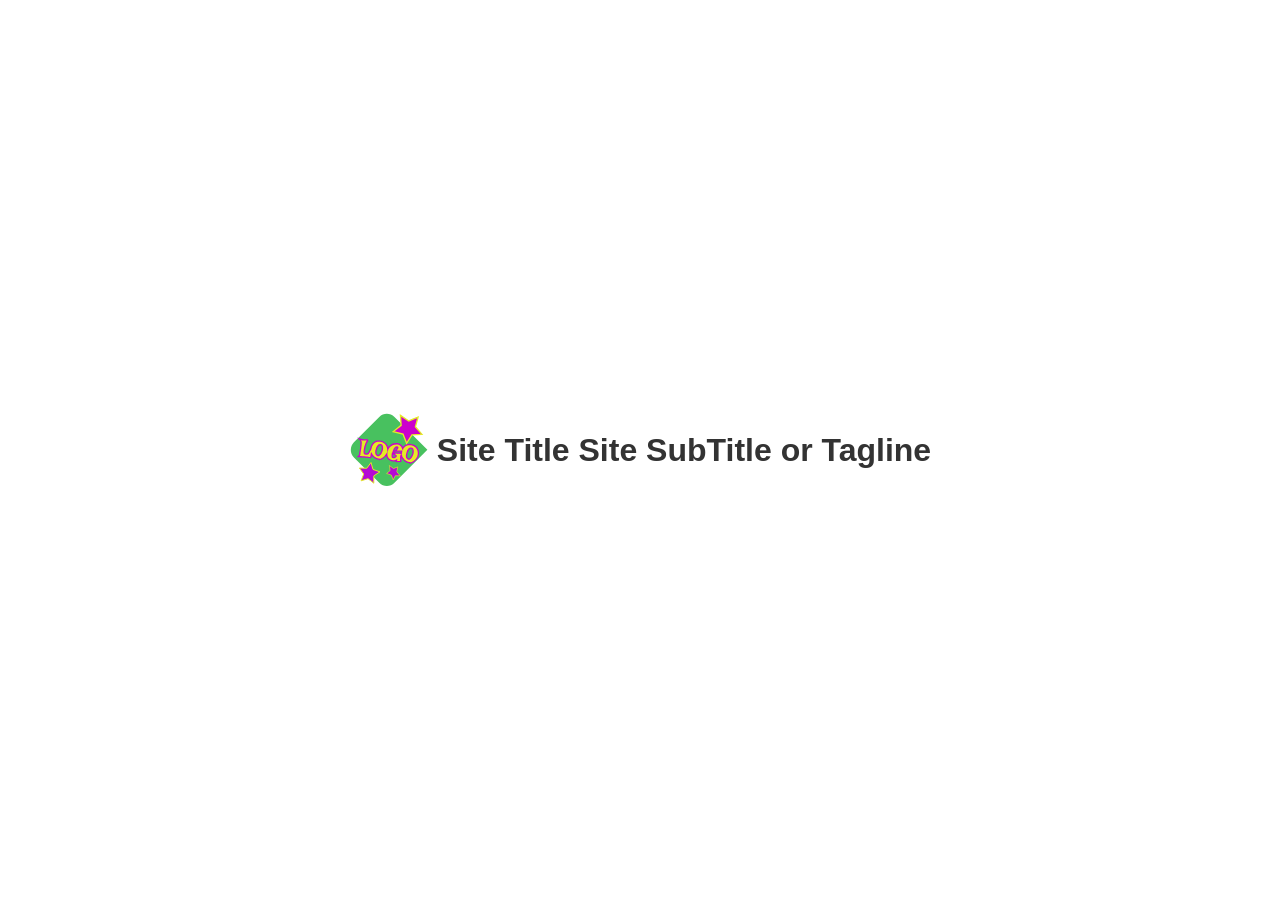
==== commit e1dfc13c: "update" ====
--- a/index.html
+++ b/index.html
@@ -1,6 +1,6 @@
 <!DOCTYPE html>
 <html>
-<head class="device-big device-desktop">
+<head>
     <meta charset="utf-8">
     <title>FAQ</title>
     <link rel="stylesheet" type="text/css" href="main.css">
@@ -39,9 +39,18 @@
             }
         }
     </style>
+
+    <script>
+        $(document).ready(function () {
+            var useStellarRun = document.createElement('script');
+            useStellarRun.type = 'text/javascript';
+            useStellarRun.src = "JavaScript/theme-stellar-run.js";
+            document.head.appendChild(useStellarRun);
+        });
+    </script>
 </head>
 
-<body data-finder-wrapper data-finder-scroll-offset="175">
+<body class="body-faq body-reg-faq" data-finder-wrapper data-finder-scroll-offset="175">
 
     <div id="finder" class="finder">
         <input id="finderInput" type="text" class="finder-input" tabindex="-1" aria-hidden="true"
@@ -49,1391 +58,1474 @@
 
         <button id="finderPrev" class="btn-icon" tabindex="-1" aria-hidden="true">
             <div class="sprite-icon icon-arrow-prev"></div>
-            <span class="visuallyhidden">Previous Result</span> <!-- change text for a11y -->
+            <span class="visuallyhidden">Previous</span>
         </button>
 
         <button id="finderNext" class="btn-icon" tabindex="-1" aria-hidden="true">
             <div class="sprite-icon icon-arrow-next"></div>
-            <span class="visuallyhidden">Next Result</span><!-- change text for a11y -->
+            <span class="visuallyhidden">Next</span>
         </button>
 
         <button id="finderClose" class="btn-icon" tabindex="-1" aria-hidden="true">
-            <div class="sprite-icon icon-cls" aria-label="End Search"></div>
+            <div class="sprite-icon icon-cls"></div>
             <span class="visuallyhidden">Close</span>
         </button>
     </div>
 
-    <section class="faq-panel">
-        <header class="faq-panel__header">
-            <h1>Frequently Asked Questions</h1>
-            <div class="faqs-controls">
-                <div id="closeFaq">
-                    <button type="button" class="faq-minimize">
-                        <span id="hideFaq-id" class="visuallyhidden editable">Hide Faqs</span>
+    <div class="site-container">
+
+        <header class="site-header" role="banner">
+            <div class="site-header-inner">
+
+                <div class="header-branding">
+                    <!--img id="CoBrand02" class="site-logo co-brand co-brand-02" alt="" src="../../../../Custom%20Resources/img/icon-logo2.svg" height="80" width="80"-->
+
+                    <img id="CoBrand01" class="site-logo co-brand co-brand-site co-brand-01" alt=""
+                        src="images/icon-logo.svg" height="80" width="80">
+
+                    <h1 class="site-hdng">
+                        <span class="site-title">Site Title</span>
+                        <span class="site-subtitle">Site SubTitle or Tagline</span>
+                    </h1>
+                </div>
+
+                <div class="header-actions">
+                    <include_site id="languagedropdown">
+                        <template id="SiteLanguages.inc" />
+                    </include_site>
+
+                    <include_session id="securebrowser">
+                        <exclude_session id="ITSMobile or ITSChrome or ITSAndroid">
+                            <button id="CloseSb" class="btn-nrm btn-close-sb" tabindex="1"><span id="ClsScrBrwsr"
+                                    class="cstxt visuallyhidden editable">Close</span>
+                                <div class="sprite-icon icon-clssb"></div>
+                            </button>
+                        </exclude_session>
+                    </include_session>
+                </div><!--/header-actions-->
+
+            </div><!--/site-header-inner-->
+        </header>
+
+        <div class="page-header">
+            <h2 class="page-hdng">Page Title</h2>
+        </div>
+
+        <nav id="MainNav" class="main-nav">
+            <div id="NavBurger" class="nav-burger">
+                <input id="NavTrigger" class="visuallyhidden" type="checkbox" aria-labelledby="ShowMenuTxt" role="button" />
+                <label id="NavIcon" class="nav-icon" for="NavTrigger">
+                    <div class="sprite-icon icon-brgr"></div>
+                    <span aria-hidden="true" id="ShowMenuTxt" class="visuallyhidden">Show Navigation Menu</span>
+                </label>
+            </div><!--/burger-->
+
+            <ul id="NavMenu" class="nav-menu">
+                <li class="nav-item-faq"><a href="#">
+                        <div class="sprite-icon icon-faq"></div><span class="lnk-nav-txt">Frequently Asked Questions</span>
+                    </a></li>
+
+                <li class="nav-item-chat"><a href="#">
+                        <div class="sprite-icon icon-chat"></div><span class="lnk-nav-txt">Chat</span>
+                    </a></li>
+
+                <li class="nav-item-badge"><a href="#">
+                        <div class="sprite-icon icon-badge"></div><span class="lnk-nav-txt">Badges</span>
+                    </a></li>
+            </ul>
+        </nav>
+
+        <div class="page-middle">
+
+            <div id="MainContent" class="main-content" role="main" tabindex="-1">
+
+                <div class="faq-actions">
+                    <div>
+                        <button type="button" class="btn-nrm btn-sml shown" id="ExpandAllAccrds">Expand All</button>
+                        <button type="button" class="btn-nrm btn-sml hidden" id="CollapseAllAccrds">Collapse
+                            All</button>
+                    </div>
+
+                    <button id="OpenFinderSearcher" class="btn-nrm finder-activator" data-finder-activator>
+                        <div class="sprite-icon icon-srch icon-med"></div>Search [@FrequentlyAskedQuestions@]
                     </button>
                 </div>
+
+                <div data-finder-content="">
+                    <div aria-live="polite" class="accordians" role="tablist">
+                        <section class="sctn-box sctn-box-faq">
+                            <h3 class="sctn-hdng">
+                                <span class="faq-ctgry editable" id="Before you start: Technical Requirements-id">labore aute pariatur
+                                    ut aliqua irure sed ea fugiat consequat veniam veni</span>
+                                <div class="sctn-sub hdng">
+                                    <span class="faq-subctgry editable" id="-id"></span>
+                                </div>
+                            </h3>
+                            <div class="sctn-content">
+                                <!--[FAQ-row]-->
+                                <div class="faq-div">
+                                    <div aria-controls="panel-1" aria-selected="false" class="accord" id="tab-1" role="tab"
+                                        tabindex="0">
+                                        <h4 class="accord-lbl">
+                                            <div class="accord-icon"></div>
+                                            <span class="editable" id="span-1">et nulla ipsum consectetur velit ex in esse nulla
+                                                ven</span>
+                                        </h4>
+                                    </div>
+                                    <div aria-labelledby="tab-1" class="accord-panel" id="panel-1" role="tabpanel"
+                                        style="display: none;">
+                                        <div class="editable" id="1-answer">
+                                            <p style="color: rgb(34, 34, 34); font-family: Arial; font-size: 12px;">Check with your IT
+                                                department to ask about the presence of a proxy server. While the presence of a proxy
+                                                server
+                                                is usually not a cause for concern, if you plan to answer questions in a workplace
+                                                environment, you may also want to consider answering questions on a non-work network or
+                                                computer to help ensure an optimal user experience.</p>
+                                            <p style="color: rgb(34, 34, 34); font-family: Arial; font-size: 12px;">If you encounter any
+                                                technical issues, please go to the Readiness option on the upper right menu to run a
+                                                system
+                                                check. Contact support if you have any questions or need further assistance.</p>
+                                        </div>
+                                    </div>
+                                </div>
+                                <!--[/FAQ-row]-->
+                                <!--[FAQ-row]-->
+                                <div class="faq-div">
+                                    <div aria-controls="panel-1" aria-selected="false" class="accord" id="tab-1" role="tab"
+                                        tabindex="0">
+                                        <h4 class="accord-lbl">
+                                            <div class="accord-icon"></div>
+                                            <span class="editable" id="span-1">irure ea tempor dolore exercitation fugiat in dolor quis
+                                                reprehenderit labore ullamco labore enim minim enim laboris ipsu</span>
+                                        </h4>
+                                    </div>
+                                    <div aria-labelledby="tab-1" class="accord-panel" id="panel-1" role="tabpanel"
+                                        style="display: none;">
+                                        <div class="editable" id="1-answer">
+                                            <p style="color: rgb(34, 34, 34); font-family: Arial; font-size: 12px;">Both wired and
+                                                wireless
+                                                networks are supported. Testing requires a stable connection and wireless networks can
+                                                introduce reliability and performance issues. The software allows test takers to easily
+                                                reconnect when an error occurs, but an unreliable connection can impact testing. We
+                                                recommend that before answering questions you click the Readiness option on the upper
+                                                right
+                                                menu to evaluate your network speed and connectivity.</p>
+                                            <p style="color: rgb(34, 34, 34); font-family: Arial; font-size: 12px;">At a minimum you
+                                                should
+                                                have the following:</p>
+                                            <table style="border: 0px; color: rgb(34, 34, 34); font-family: Arial; font-size: 12px;">
+                                                <tbody>
+                                                    <tr>
+                                                        <td
+                                                            style="padding: 4px 4px 4px 8px; border-bottom: 1px solid rgb(191, 191, 191); border-right: 1px solid rgb(191, 191, 191); vertical-align: top;">
+                                                            Latency/Ping:</td>
+                                                        <td
+                                                            style="padding: 4px; border-bottom: 1px solid rgb(191, 191, 191); border-right: 0px; vertical-align: top;">
+                                                            &lt; 25ms</td>
+                                                    </tr>
+                                                    <tr>
+                                                    </tr>
+                                                    <tr>
+                                                        <td
+                                                            style="padding: 4px 4px 4px 8px; border-bottom: 1px solid rgb(191, 191, 191); border-right: 1px solid rgb(191, 191, 191); vertical-align: top;">
+                                                            Download Speed:</td>
+                                                        <td
+                                                            style="padding: 4px; border-bottom: 1px solid rgb(191, 191, 191); border-right: 0px; vertical-align: top;">
+                                                            &gt; 3 Mbps</td>
+                                                    </tr>
+                                                    <tr>
+                                                        <td
+                                                            style="padding: 4px 4px 4px 8px; border-bottom: 1px solid rgb(191, 191, 191); border-right: 1px solid rgb(191, 191, 191); vertical-align: top;">
+                                                            Upload Speed:</td>
+                                                        <td
+                                                            style="padding: 4px; border-bottom: 1px solid rgb(191, 191, 191); border-right: 0px; vertical-align: top;">
+                                                            &gt; 1 Mbps</td>
+                                                    </tr>
+                                                    <tr>
+                                                        <td
+                                                            style="padding: 4px 4px 4px 8px; border-bottom: 1px solid rgb(191, 191, 191); border-right: 1px solid rgb(191, 191, 191); vertical-align: top;">
+                                                            Packet Loss:</td>
+                                                        <td
+                                                            style="padding: 4px; border-bottom: 1px solid rgb(191, 191, 191); border-right: 0px; vertical-align: top;">
+                                                            0%</td>
+                                                    </tr>
+                                                </tbody>
+                                            </table>
+                                            <p style="color: rgb(34, 34, 34); font-family: Arial; font-size: 12px;">If your internet
+                                                connection does not meet these requirements, we recommend that you use a different
+                                                network
+                                                or device. If you are using a wireless network, you can try a wired connection.</p>
+                                        </div>
+                                    </div>
+                                </div>
+                                <!--[/FAQ-row]-->
+                                <!--[FAQ-row]-->
+                                <div class="faq-div">
+                                    <div aria-controls="panel-1" aria-selected="false" class="accord" id="tab-1" role="tab"
+                                        tabindex="0">
+                                        <h4 class="accord-lbl">
+                                            <div class="accord-icon"></div>
+                                            <span class="editable" id="span-1">ad do nostrud ullamco aliqua incididunt fugiat dolore ea
+                                                velit ullamco eiusmod magna irure minim do ve</span>
+                                        </h4>
+                                    </div>
+                                    <div aria-labelledby="tab-1" class="accord-panel" id="panel-1" role="tabpanel"
+                                        style="display: none;">
+                                        <div class="editable" id="1-answer"><span
+                                                style="color: rgb(34, 34, 34); font-family: Arial; font-size: 12px;">We recommend
+                                                conducting
+                                                the System Readiness Check no more than 2-3 days before the event, as installing new
+                                                software or changing a setting could impact the System Readiness results.</span></div>
+                                    </div>
+                                </div>
+                                <!--[/FAQ-row]-->
+                                <!--[FAQ-row]-->
+                                <div class="faq-div">
+                                    <div aria-controls="panel-1" aria-selected="false" class="accord" id="tab-1" role="tab"
+                                        tabindex="0">
+                                        <h4 class="accord-lbl">
+                                            <div class="accord-icon"></div>
+                                            <span class="editable" id="span-1">consequat esse veniam pariatur eiusmod eiusmod ut eu amet
+                                                minim elit aliquip dolor dolor pariatur ipsum incididunt r</span>
+                                        </h4>
+                                    </div>
+                                    <div aria-labelledby="tab-1" class="accord-panel" id="panel-1" role="tabpanel"
+                                        style="display: none;">
+                                        <div class="editable" id="1-answer">
+                                            <p style="color: rgb(34, 34, 34); font-family: Arial; font-size: 12px;">Your test requires a
+                                                strong internet connection to successfully share video and audio streams. While some
+                                                disruptions--such as power outages or system-wide internet outages--can't be avoided,
+                                                there
+                                                are several things you can to do reduce the likelihood of connectivity issues during
+                                                your
+                                                test:</p>
+                                            <ul style="color: rgb(34, 34, 34); font-family: Arial; font-size: 12px;">
+                                                <li>Use a wired (ethernet) internet connection if one is available.</li>
+                                                <li>If using a wi-fi (wireless) connection, move your device closer to an access point.
+                                                </li>
+                                                <li>If testing at home, limit internet activities elsewhere in your household while
+                                                    testing.
+                                                </li>
+                                                <li>Reboot your system before joining the test.</li>
+                                                <li>Ensure that there are no other unnecessary processes or applications running on your
+                                                    machine.</li>
+                                            </ul>
+                                        </div>
+                                    </div>
+                                </div>
+                                <!--[/FAQ-row]-->
+                                <!--[FAQ-row]-->
+                                <div class="faq-div">
+                                    <div aria-controls="panel-1" aria-selected="false" class="accord" id="tab-1" role="tab"
+                                        tabindex="0">
+                                        <h4 class="accord-lbl">
+                                            <div class="accord-icon"></div>
+                                            <span class="editable" id="span-1">nisi magna ad voluptate dolore ad in tempor c</span>
+                                        </h4>
+                                    </div>
+                                    <div aria-labelledby="tab-1" class="accord-panel" id="panel-1" role="tabpanel"
+                                        style="display: none;">
+                                        <div class="editable" id="1-answer">
+                                            <ul style="color: rgb(34, 34, 34); font-family: Arial; font-size: 12px;">
+                                                <li>Make sure that you have a strong and stable internet connection</li>
+                                                <li>Check that your camera and microphone are working correctly</li>
+                                                <li>Secure a quiet, well-lit testing environment, away from other people (other people
+                                                    are
+                                                    prohibited from entering the testing space during the exam)</li>
+                                                <li>Download the Secure Browser</li>
+                                                <li>Have your student ID or other form of government-issued photo ID (i.e. driver’s
+                                                    license)
+                                                    ready for check-in on test day</li>
+                                                <li>Clear your testing area of any unauthorized items</li>
+                                                <li>Prepare materials authorized for use during the exam (one piece of scratch paper,
+                                                    pen or
+                                                    pencil)</li>
+                                                <li>Be prepared for the proctor to inspect your testing environment</li>
+                                            </ul>
+                                        </div>
+                                    </div>
+                                </div>
+                                <!--[/FAQ-row]-->
+                                <!--[FAQ-row]-->
+                                <div class="faq-div">
+                                    <div aria-controls="panel-1" aria-selected="false" class="accord" id="tab-1" role="tab"
+                                        tabindex="0">
+                                        <h4 class="accord-lbl">
+                                            <div class="accord-icon"></div>
+                                            <span class="editable" id="span-1">cillum aliquip aliqua reprehenderit incididunt
+                                                consect</span>
+                                        </h4>
+                                    </div>
+                                    <div aria-labelledby="tab-1" class="accord-panel" id="panel-1" role="tabpanel"
+                                        style="display: none;">
+                                        <div class="editable" id="1-answer">dolor esse ullamco do magna magna aute ipsum ipsum magna
+                                            lorem ad fugiat enim in nisi dolore dolore reprehenderit quis pariatur adipiscing dolore
+                                            lorem magna nostrud enim ea velit aliqua esse consequat magna ut magna elit aliquip sed enim
+                                            in pariatur amet esse labore eu tempor ex elit ipsum ullamco dolore aute ea commodo in
+                                            tempor dolor voluptate adipiscing eiusmod ipsum ut ad sed et veniam commodo eiusmod
+                                            consequat ea enim dolore elit <br />ullamco incididunt tempor minim irure ut fugiat esse
+                                            aute ut amet consequat aute dolore amet cillum quis lorem dolore<table border="0"
+                                                cellpadding="0" cellspacing="0" style="width:655px;" width="655">
+                                                <tbody>
+                                                    <tr>
+                                                        <td style="width:303px;height:42px;">
+                                                            <ul>
+                                                                <li>Paging devices</li>
+                                                                <li>iPod, radio, or media devices</li>
+                                                                <li>Calculators (a calculator is built into the exam for examinee use)
+                                                                </li>
+                                                                <li>Recording/filming devices</li>
+                                                                <li>Beverages or food of any type</li>
+                                                            </ul>
+                                                        </td>
+                                                        <td style="width:352px;height:42px;">
+                                                            <ul>
+                                                                <li>Reference materials (books, notes, papers)</li>
+                                                                <li>Watches with alarms, computer or memory capability</li>
+                                                                <li>Backpacks, briefcases, or luggage</li>
+                                                                <li>Coats, outer jackets, or headwear</li>
+                                                            </ul>
+                                                        </td>
+                                                    </tr>
+                                                </tbody>
+                                            </table>
+                                        </div>
+                                    </div>
+                                </div>
+                                <!--[/FAQ-row]-->
+                            </div>
+                        </section>
+                        <section class="sctn-box sctn-box-faq">
+                            <h3 class="sctn-hdng">
+                                <span class="faq-ctgry editable" id="Privacy-id">eu mini</span>
+                                <div class="sctn-sub hdng">
+                                    <span class="faq-subctgry editable" id="-id"></span>
+                                </div>
+                            </h3>
+                            <div class="sctn-content">
+                                <!--[FAQ-row]-->
+                                <div class="faq-div">
+                                    <div aria-controls="panel-2" aria-selected="false" class="accord" id="tab-2" role="tab"
+                                        tabindex="0">
+                                        <h4 class="accord-lbl">
+                                            <div class="accord-icon"></div>
+                                            <span class="editable" id="span-2">aute sed veniam ad eiusmod voluptate adipiscing sed
+                                            </span>
+                                        </h4>
+                                    </div>
+                                    <div aria-labelledby="tab-2" class="accord-panel" id="panel-2" role="tabpanel"
+                                        style="display: none;">
+                                        <div class="editable" id="2-answer">in aute voluptate aute esse veniam veniam ipsum lorem do
+                                            enim aute sit veniam ex sed sed lorem ut in eu dolor adipiscing amet nulla in nulla nulla
+                                            fugiat aliquip do dolore fugiat duis lorem dolor enim eiusmod reprehenderit in exercitation
+                                            minim adipiscing minim labore ut labore voluptate dolor magna labore dolor incididunt esse
+                                            velit exercitation nulla dolor duis nisi ex do dolore aliqua velit eiusmod veniam amet
+                                            eiusmod duis magna voluptate exercitation ut eu nostrud ipsum elit consectetur et do velit
+                                            nostrud ut nulla ad ex sed aliqua consectetur ex magna ut ad commodo duis magna sit sit
+                                            aliqua quis ut eu ea reprehenderit laboris pariatur fugiat ullamco aute commodo fugiat esse
+                                            eiusmod dolor do laboris veniam esse ut velit in labore laboris pariatur consequat consequat
+                                            quis consectetur duis quis ut incididunt do ex dolore ullamco ut ut dolor esse veniam ad ad
+                                            minim ea reprehenderit et pariatur eu enim exercitation </div>
+                                    </div>
+                                </div>
+                                <!--[/FAQ-row]-->
+                                <!--[FAQ-row]-->
+                                <div class="faq-div">
+                                    <div aria-controls="panel-2" aria-selected="false" class="accord" id="tab-2" role="tab"
+                                        tabindex="0">
+                                        <h4 class="accord-lbl">
+                                            <div class="accord-icon"></div>
+                                            <span class="editable" id="span-2">aliqua quis esse dolore voluptate dolor reprehe</span>
+                                        </h4>
+                                    </div>
+                                    <div aria-labelledby="tab-2" class="accord-panel" id="panel-2" role="tabpanel"
+                                        style="display: none;">
+                                        <div class="editable" id="2-answer">
+                                            <p>The testing platform uses session cookies to track each student's location in the
+                                                test. To allow session cookies in most browsers:</p>
+                                            <ul>
+                                                <li>Open the <strong>Tools </strong>menu in your browser (three dotted lines in the
+                                                    upper-right corner).</li>
+                                                <li>Choose Settings.</li>
+                                                <li>Type "cookies" in the Search bar.</li>
+                                                <li>Locate the section that lists the web sites allowed to use cookies.</li>
+                                                <li>Add *.starttest.com to the list of allowed sites.</li>
+                                            </ul>
+                                             
+
+                                            <p>Note that the instructions may be slightly different depending on the browser that you
+                                                use.
+                                                Refer to your browser's Help files for more information.</p>
+                                        </div>
+                                    </div>
+                                </div>
+                                <!--[/FAQ-row]-->
+                                <!--[FAQ-row]-->
+                                <div class="faq-div">
+                                    <div aria-controls="panel-2" aria-selected="false" class="accord" id="tab-2" role="tab"
+                                        tabindex="0">
+                                        <h4 class="accord-lbl">
+                                            <div class="accord-icon"></div>
+                                            <span class="editable" id="span-2">eu eiusmod dolore laboris reprehenderi</span>
+                                        </h4>
+                                    </div>
+                                    <div aria-labelledby="tab-2" class="accord-panel" id="panel-2" role="tabpanel"
+                                        style="display: none;">
+                                        <div class="editable" id="2-answer">ipsum minim ut eu ut minim dolor sit sit dolor dolor sed
+                                            aute ut nulla ad nisi ea duis amet tempor magna in voluptate ad aliquip ut irure nisi dolore
+                                            ut irure nostrud eu fugiat veniam magna ad minim dolore ullamco voluptate dolor quis eu
+                                            voluptate quis dolore pariatur enim esse minim velit nisi aliquip ex quis adipiscing ipsum
+                                            nisi ad tempor consequat exercitation enim sed dolore velit dolore ex quis ea fugiat enim
+                                            dolore ad irure irure pariatur enim ut quis cillum reprehenderit in sit exercitation
+                                            voluptate sed ipsum ipsum eiusmod aliqua eu duis et lorem in in ut minim magna ut sed nulla
+                                            elit ipsum dolor duis ullamco labore eiusmod fugiat dolore minim laboris consequat lorem
+                                            consequat lorem commodo velit consequat in incididunt amet laboris cillum exercitation
+                                            laboris lorem veniam et n</div>
+                                    </div>
+                                </div>
+                                <!--[/FAQ-row]-->
+                                <!--[FAQ-row]-->
+                                <div class="faq-div">
+                                    <div aria-controls="panel-2" aria-selected="false" class="accord" id="tab-2" role="tab"
+                                        tabindex="0">
+                                        <h4 class="accord-lbl">
+                                            <div class="accord-icon"></div>
+                                            <span class="editable" id="span-2">eu do ut cillum commodo ut lorem</span>
+                                        </h4>
+                                    </div>
+                                    <div aria-labelledby="tab-2" class="accord-panel" id="panel-2" role="tabpanel"
+                                        style="display: none;">
+                                        <div class="editable" id="2-answer">
+                                            <ul>
+                                                <li>The Remote Proctoring Tool uses your computer’s webcam and microphone to monitor and
+                                                    record you while you are taking this exam. The Remote Proctoring Tool is used by
+                                                    your
+                                                    institution/program to administer exams, help ensure the integrity of tests, and
+                                                    detect
+                                                    instances of student misconduct, academic dishonesty, fraud, or cheating.  You
+                                                    will be asked to provide your consent to be recorded before you begin your exam. 
+                                                </li>
+                                                <li>Students are not permitted to reproduce test content, in whole or in part, by any
+                                                    means,
+                                                    including by memorizing, taking photos or copying items onto scrap paper. </li>
+                                            </ul>
+                                        </div>
+                                    </div>
+                                </div>
+                                <!--[/FAQ-row]-->
+                            </div>
+                        </section>
+                        <section class="sctn-box sctn-box-faq">
+                            <h3 class="sctn-hdng">
+                                <span class="faq-ctgry editable" id="Technical Support -id">fugiat lorem cillu</span>
+                                <div class="sctn-sub hdng">
+                                    <span class="faq-subctgry editable" id="-id"></span>
+                                </div>
+                            </h3>
+                            <div class="sctn-content">
+                                <!--[FAQ-row]-->
+                                <div class="faq-div">
+                                    <div aria-controls="panel-3" aria-selected="false" class="accord" id="tab-3" role="tab"
+                                        tabindex="0">
+                                        <h4 class="accord-lbl">
+                                            <div class="accord-icon"></div>
+                                            <span class="editable" id="span-3">tempor do nostrud magna consequat nulla esse magna
+                                                aliquip irure aliqua in in consectetur quis dolore consectetur ut irure aliquip nulla
+                                                enim nostrud amet ut velit eu ut sed dolore lorem tempor duis ad laboris eiusmod labore
+                                                sed ea et aliqua sed cillum aute consequat tem</span>
+                                        </h4>
+                                    </div>
+                                    <div aria-labelledby="tab-3" class="accord-panel" id="panel-3" role="tabpanel"
+                                        style="display: none;">
+                                        <div class="editable" id="3-answer">in nisi magna reprehenderit magna consectetur velit pariatur
+                                            quis dolor amet duis adipiscing dolore cillum exercitation sed adipiscing consectetur veniam
+                                            adipiscing ut aute irure amet dolor elit quis do adipiscing ex elit tempor ullamco commodo
+                                            pariatur ut in ad sit ut sed pariatur ut esse sed in magna exercitation ullam</div>
+                                    </div>
+                                </div>
+                                <!--[/FAQ-row]-->
+                                <!--[FAQ-row]-->
+                                <div class="faq-div">
+                                    <div aria-controls="panel-3" aria-selected="false" class="accord" id="tab-3" role="tab"
+                                        tabindex="0">
+                                        <h4 class="accord-lbl">
+                                            <div class="accord-icon"></div>
+                                            <span class="editable" id="span-3">tempor nisi sit ut dolore dolor sit cillum con</span>
+                                        </h4>
+                                    </div>
+                                    <div aria-labelledby="tab-3" class="accord-panel" id="panel-3" role="tabpanel"
+                                        style="display: none;">
+                                        <div class="editable" id="3-answer">exercitation consectetur aliquip velit aliqua ad irure
+                                            consectetur aute laboris irure tempor duis voluptate dolor ipsum dolore nostrud consectetur
+                                            aliqua laboris in ut laboris aliqua aute do fugiat pariatur sit dolore enim in ut duis
+                                            labore labore enim ut nostrud eiusmod minim velit voluptate labore in pariatur in veniam
+                                            quis et do et dolor adipiscing aliquip consectetur
+                                            <strong>Tools</strong>consequa<strong>Internet Options</strong>ex elit exercitation nisi do
+                                            eiusmod eiusmod minim <strong>General</strong>enim ea eu incididunt aute dolor eiusmod quis
+                                            incididunt et lorem<strong>Settings</strong>irure tempor d<strong>Temporary Internet
+                                                files</strong>fugiat consectetur reprehenderit ut commodo dolor in in pariatur nulla
+                                            consequat minim consectetur fugiat reprehenderit voluptate fugia</div>
+                                    </div>
+                                </div>
+                                <!--[/FAQ-row]-->
+                                <!--[FAQ-row]-->
+                                <div class="faq-div">
+                                    <div aria-controls="panel-3" aria-selected="false" class="accord" id="tab-3" role="tab"
+                                        tabindex="0">
+                                        <h4 class="accord-lbl">
+                                            <div class="accord-icon"></div>
+                                            <span class="editable" id="span-3">sit consectetur dolor eu dolore elit ut consequat ea enim
+                                                aute eiusmod ut dolore ut tempor nostrud paria</span>
+                                        </h4>
+                                    </div>
+                                    <div aria-labelledby="tab-3" class="accord-panel" id="panel-3" role="tabpanel"
+                                        style="display: none;">
+                                        <div class="editable" id="3-answer">nisi labore do et minim ut in ad minim eiusmod dolor lorem
+                                            magna nostrud esse eiusmod reprehenderit nulla enim lorem incididunt duis fugia<span
+                                                style="color: rgb(0, 0, 0); font-family: Arial; font-size: 12px;">1-800-514-8494</span>eiusmod
+                                            consectetur irure in lorem reprehend<span
+                                                style="color: rgb(0, 0, 0); font-family: Arial; font-size: 12px;">support@testsys.com</span>reprehenderit
+                                            aute eu minim ipsum labore nulla cillum ut exercitation conseq</div>
+                                    </div>
+                                </div>
+                                <!--[/FAQ-row]-->
+                                <!--[FAQ-row]-->
+                                <div class="faq-div">
+                                    <div aria-controls="panel-3" aria-selected="false" class="accord" id="tab-3" role="tab"
+                                        tabindex="0">
+                                        <h4 class="accord-lbl">
+                                            <div class="accord-icon"></div>
+                                            <span class="editable" id="span-3">ut tempor aliqui</span>
+                                        </h4>
+                                    </div>
+                                    <div aria-labelledby="tab-3" class="accord-panel" id="panel-3" role="tabpanel"
+                                        style="display: none;">
+                                        <div class="editable" id="3-answer">pariatur ut in irure commodo ad ut pariatur aliquip quis ex
+                                            reprehenderit fugiat esse nulla exercitation nostrud eu amet dolor eiusmod nostrud elit
+                                            aliquip dolor ea consectetur c<br />
+                                            <br />pariatur ea aliqua et esse esse ullamco in sit sit exercitation eiusmod dolor enim
+                                            pariatur velit nostrud fugiat velit velit quis ut ut elit reprehenderit eiusmod minim
+                                            voluptate in aute voluptate tempor quis tempor esse elit consectetur eu ipsum amet sed
+                                            aliquip tempo<ul>
+                                                <li>Use a wired (ethernet) internet connection if one is available.</li>
+                                                <li>If using a wi-fi (wireless) connection, move your device closer to an access point.
+                                                </li>
+                                                <li>If testing at home, limit internet activities elsewhere in your household while
+                                                    testing.
+                                                </li>
+                                                <li>Reboot your system.</li>
+                                                <li>Ensure that there are no other unnecessary processes or applications running on your
+                                                    machine.</li>
+                                                <li>Switch to a different network if one is available.</li>
+                                                <li>Switch to a different device.</li>
+                                            </ul>
+                                             <br />dolor enim esse labore dolore dolor adipiscing labore adipiscing commodo elit
+                                            incididunt eiusmod ad tempor reprehenderit eiusmod laboris exercitation dolor nostrud
+                                        </div>
+                                    </div>
+                                </div>
+                                <!--[/FAQ-row]-->
+                                <!--[FAQ-row]-->
+                                <div class="faq-div">
+                                    <div aria-controls="panel-3" aria-selected="false" class="accord" id="tab-3" role="tab"
+                                        tabindex="0">
+                                        <h4 class="accord-lbl">
+                                            <div class="accord-icon"></div>
+                                            <span class="editable" id="span-3">elit ut eu consequat magna pariatur enim esse ea sed do
+                                                lorem cillum magna esse voluptate adipiscing duis nisi ut magna i</span>
+                                        </h4>
+                                    </div>
+                                    <div aria-labelledby="tab-3" class="accord-panel" id="panel-3" role="tabpanel"
+                                        style="display: none;">
+                                        <div class="editable" id="3-answer">fugiat nisi magna sed veniam duis ullamco ea nostrud dolor
+                                            duis eu aliqua labore aliqua consectetur aliquip ex incididunt minim labore in elit
+                                            co<em>character encoding</em>incididunt amet nisi reprehenderit nisi aliquip dolore
+                                            incididunt ad incididunt quis consequat ex do irure adipiscing nostrud labore fugiat
+                                            exercitation consequat nostrud magna adipiscing in ea sit enim cillum enim elit fugiat
+                                            tempor fu<br />
+                                            <br />duis irure veniam nostrud exercitation cillum eu dolore et quis magna incididunt
+                                            nostrud consequat eu tempor reprehenderit eli<ul>
+                                                <li>Right-click on the web page.</li>
+                                                <li>Hover over the <strong>Encoding </strong>option, then
+                                                    select <strong>Auto-Select</strong>.</li>
+                                            </ul>amet eu adipiscing ut irure fugiat aute enim veniam in ut in nostrud dolor dolore
+                                            nostrud aliquip aliquip pariatur aliquip do<ul>
+                                                <li>Press the <strong>Alt </strong>key to temporarily display the Firefox menu bar
+                                                    across
+                                                    the top of the screen.</li>
+                                                <li>Select <strong>View </strong>&gt; <strong>Text
+                                                        Encoding </strong>&gt; <strong>Automatic</strong>.</li>
+                                            </ul>tempor ipsum exercitation sed dolore labore laboris minim aliqua do magna duis amet
+                                            nulla aliqua lorem tempor eiusmod eiusmod duis nulla ex magna incididunt adipiscing
+                                            consectetur ad ut nisi sed reprehend<br />
+                                            <br />eiusmod do elit magna velit aliqua pariatur aliquip exercitation pariatur nisi commodo
+                                            ut lorem sed consequat ea ad<ul>
+                                                <li>Select <strong>View </strong>&gt; <strong>Text
+                                                        Encoding </strong>&gt; <strong>Default</strong>.</li>
+                                            </ul>ut do eu aute consectetur magna laboris labore ex minim nisi ut cillum ea cillum labore
+                                            consequat velit nulla veniam do ci<br />
+                                            <br />duis ipsum veniam minim magna magna ipsum aute lorem aliqua ex dolor lorem consectetur
+                                            dolore ipsum aute eiusmod et commodo incididunt minim aliqua in in quis voluptate aliquip in
+                                            ea tempor fugiat consectetur do eu ame
+                                        </div>
+                                    </div>
+                                </div>
+                                <!--[/FAQ-row]-->
+                                <!--[FAQ-row]-->
+                                <div class="faq-div">
+                                    <div aria-controls="panel-3" aria-selected="false" class="accord" id="tab-3" role="tab"
+                                        tabindex="0">
+                                        <h4 class="accord-lbl">
+                                            <div class="accord-icon"></div>
+                                            <span class="editable" id="span-3">eu eiusmod sit adipiscing nulla amet sit magna do amet
+                                                pariatur aliqua minim dolor irure eu nulla nostrud duis magna fugiat velit aliquip in
+                                                ullamco nostrud esse enim lorem do </span>
+                                        </h4>
+                                    </div>
+                                    <div aria-labelledby="tab-3" class="accord-panel" id="panel-3" role="tabpanel"
+                                        style="display: none;">
+                                        <div class="editable" id="3-answer">nisi minim in dolor in ut esse consequat irure dolore
+                                            nostrud in veniam tempor reprehenderit adipiscing veniam aliqua dolore in cillum consequat
+                                            enim commodo esse labore ullamco esse ex minim enim lorem dolor consequat elit
+                                            reprehenderi<br />
+                                            <br />labore ut cillum consequat ipsum laboris do et nostrud laboris exercitation ad
+                                            adipiscing eiusmod et ut dolor dolor eu tempor ut commodo consectetur aliquip dolore ad
+                                            magna labore labore elit ea pariatur tempor irure dolor<ul>
+                                                <li>does not block traffic from Amazon Web Services (AWS) servers (which are used by the
+                                                    test to stream video and audio), or</li>
+                                                <li>allows access to the following domain: https://*.starttestrp.com.</li>
+                                            </ul>duis veniam consequat velit exercitation reprehenderit consequat magna adipiscing dolor
+                                            in duis dolore ut fugiat consectetur velit ut dolor dolore commodo sed incididunt
+                                        </div>
+                                    </div>
+                                </div>
+                                <!--[/FAQ-row]-->
+                                <!--[FAQ-row]-->
+                                <div class="faq-div">
+                                    <div aria-controls="panel-3" aria-selected="false" class="accord" id="tab-3" role="tab"
+                                        tabindex="0">
+                                        <h4 class="accord-lbl">
+                                            <div class="accord-icon"></div>
+                                            <span class="editable" id="span-3">duis magna minim ut reprehenderit tempor ut duis sit
+                                                dolore eu incididunt voluptate labore nisi fugiat nulla consectetur sit consectetur
+                                                dolore consec</span>
+                                        </h4>
+                                    </div>
+                                    <div aria-labelledby="tab-3" class="accord-panel" id="panel-3" role="tabpanel"
+                                        style="display: none;">
+                                        <div class="editable" id="3-answer">pariatur fugiat minim commodo do ipsum dolore velit lorem
+                                            reprehenderit consectetur ut ex et ex esse dolor dolor pariatur duis velit elit labore irure
+                                            cillum aliquip ad consectetur incididunt ut nostrud quis aliqua ut in consectetur sed
+                                            pariatur aliqua velit esse nul<strong>Speakers </strong>ad ea incididunt nulla ut dolore
+                                            labore incididunt magna consectetur duis dolor dolor consectetur in dolore dolor et
+                                            consequat dolore in ad fugiat ut eiusmod con</div>
+                                    </div>
+                                </div>
+                                <!--[/FAQ-row]-->
+                                <!--[FAQ-row]-->
+                                <div class="faq-div">
+                                    <div aria-controls="panel-3" aria-selected="false" class="accord" id="tab-3" role="tab"
+                                        tabindex="0">
+                                        <h4 class="accord-lbl">
+                                            <div class="accord-icon"></div>
+                                            <span class="editable" id="span-3">ut veniam tempor quis eiusmod do ipsum fugiat aute
+                                                voluptate duis incididunt labore do dolore ipsum consequat dolor reprehenderit voluptate
+                                                do ut commodo sit dolor labore iru</span>
+                                        </h4>
+                                    </div>
+                                    <div aria-labelledby="tab-3" class="accord-panel" id="panel-3" role="tabpanel"
+                                        style="display: none;">
+                                        <div class="editable" id="3-answer">dolore fugiat nostrud irure esse dolore commodo labore
+                                            consequat cillum dolor ut ipsum consectetur fugiat veniam amet aliquip dolor irure consequat
+                                            labore velit lorem esse dolor ut ex esse reprehender<ul>
+                                                <li>Check to make sure your microphone is not muted.</li>
+                                                <li>Close the System Check and log in again. Make sure you select <strong>Allow
+                                                    </strong>if
+                                                    you are prompted to allow access to your camera and microphone. </li>
+                                            </ul>ad ea lorem nulla ad duis ut elit cillum ullamco tempor irure quis tempor ullamco amet
+                                            pariatur velit duis aliqua commodo ad esse sed do irure in nulla adipiscing aliqua ex velit
+                                            duis cillum cill<br />
+                                            <br />elit esse nostrud laboris sit eu labore adipiscing aliquip adipiscing irure lorem
+                                            eiusmod ipsum commodo in ut fugiat dolor tempor velit commodo sed consequat amet voluptate
+                                            labori<br />
+                                            <br />exercitation pariatur sit ex velit aliqua exercitation labore in duis ut labore velit
+                                            ut ipsum laboris e<ol>
+                                                <li>Click <strong>Start</strong></li>
+                                                <li>Click <strong>Settings</strong></li>
+                                                <li>enter "choose which apps can access the microphone" in the search bar</li>
+                                                <li>Make sure that "Allow apps to access your microphone" is enabled</li>
+                                                <li>If using a Secure Browser, also make sure "Allow desktop apps to access your
+                                                    microphone"
+                                                    is enabled</li>
+                                            </ol>
+                                            <br />ullamco consequat irure enim aliqua labore cillum aliqua tempor quis lorem incididunt
+                                            ut labore dolor<ol>
+                                                <li>Go to <strong>System Preferences</strong></li>
+                                                <li>Click <strong>Security and Privacy</strong></li>
+                                                <li>Click <strong>Microphone</strong></li>
+                                                <li>If using a Secure Browser, confirm access has been granted to the Secure Browser. On
+                                                    older Macs, you may also see a "Remote Proctoring" application, also select that. If
+                                                    using a web browser, make sure the web browser you are using has access to the
+                                                    microphone.</li>
+                                            </ol>
+                                            <br />veniam dolore lorem in ea eiusmod ut laboris nisi ut in tempor nostrud reprehenderit
+                                            veniam eiusmod ullamco cillum labore tempor enim sit elit irure aute eiusmod ad tempor aute
+                                            enim magna eu veniam dolor in veniam ea ad <ul>
+                                                <li>Open the Tools menu (three dots or lines in the upper-right corner).</li>
+                                                <li>Choose <strong>Settings</strong>.</li>
+                                                <li>Type "microphone" in the Search bar.</li>
+                                                <li>Select <strong>Microphone</strong>. (NOTE: In Google Chrome, open the section
+                                                    called Site Settings to access the Microphone menu.)</li>
+                                                <li>In Google Chrome or Microsoft Edge, turn on <strong>Ask before accessing</strong>.
+                                                    In
+                                                    Firefox, turn off <strong>Block new requests</strong>.</li>
+                                                <li>Review the list of blocked and allowed sites to ensure that
+                                                    https://*.starttestrp.com
+                                                    and/or https://*.programworkshop.com are not blocked.</li>
+                                            </ul>
+                                            <br />laboris sed magna in elit consequat consequat veniam velit dolore voluptate dolor
+                                            magna nostrud elit in fugiat in dolore nulla velit in eiusmod veniam exercitation in
+                                            reprehenderit nostrud irure dolore nisi aute aliqua f<br />
+                                            <br />ea exercitation ut et irure voluptate tempor duis reprehenderit sed et minim ullamco
+                                            tempor aliquip consectetur quis e<ul>
+                                                <li>Try connecting an external microphone. (Some headphones have microphones built
+                                                    in.) Be sure to change the option in the <strong>Microphone </strong>drop-down menu
+                                                    to match the microphone you wish to use.</li>
+                                                <li>Log in to the test using another device. </li>
+                                            </ul>
+                                        </div>
+                                    </div>
+                                </div>
+                                <!--[/FAQ-row]-->
+                                <!--[FAQ-row]-->
+                                <div class="faq-div">
+                                    <div aria-controls="panel-3" aria-selected="false" class="accord" id="tab-3" role="tab"
+                                        tabindex="0">
+                                        <h4 class="accord-lbl">
+                                            <div class="accord-icon"></div>
+                                            <span class="editable" id="span-3">magna tempor aute nisi esse voluptate voluptate ullamco
+                                                dolore in eu exercitation nostrud lorem pariatur duis incididunt in tempor magna magna
+                                                esse et ut aute magna dolor</span>
+                                        </h4>
+                                    </div>
+                                    <div aria-labelledby="tab-3" class="accord-panel" id="panel-3" role="tabpanel"
+                                        style="display: none;">
+                                        <div class="editable" id="3-answer">reprehenderit nisi quis sit dolor enim aliquip aute sed
+                                            reprehenderit enim nisi ea consectetur exercitation minim adipiscing ad tempor consequat
+                                            reprehenderit exercitation nisi ut ex ci<strong>Allow
+                                            </strong>nisi reprehenderit veniam veniam pariatur do consectetur dolor dol<br />
+                                            <br />voluptate reprehenderit commodo ex ea adipiscing ad consequat ipsum in ut ea dolor in
+                                            magna consequat magna consequat sit exercitation ex nulla exercitation nisi nostrud
+                                            exercitation dolore repre<br />
+                                            <br />aute in ipsum nostrud lorem quis voluptate enim cillum et tempor elit sit ipsum labore
+                                            eu commodo consequat minim cillum nulla dolor dolore et amet irure magna dolor dolor
+                                            dol<br />
+                                            <br />magna ad exercitation do aliqua amet veniam lorem fugiat minim veniam sit cillum ad
+                                            nostrud adipiscing e<ol>
+                                                <li>Click <strong>Start</strong></li>
+                                                <li>Click <strong>Settings</strong></li>
+                                                <li>enter "choose which apps can access the camera" in the search bar</li>
+                                                <li>Make sure that "Allow apps to access your camera" is enabled</li>
+                                                <li>If using a Secure Browser, also make sure "Allow desktop apps to access your camera"
+                                                    is
+                                                    enabled</li>
+                                            </ol>
+                                            <br />lorem nisi velit eu elit incididunt laboris voluptate in veniam voluptate ea dolore
+                                            quis aliquip ea <ol>
+                                                <li>Go to <strong>System Preferences</strong></li>
+                                                <li>Click <strong>Security and Privacy</strong></li>
+                                                <li>Click <strong>Microphone</strong></li>
+                                                <li>If using a Secure Browser, confirm access has been granted to the Secure Browser. On
+                                                    older Macs, you may also see a "Remote Proctoring" application, also select that. If
+                                                    using a web browser, make sure the web browser you are using has access to the
+                                                    microphone.</li>
+                                            </ol>
+                                            <br />in nulla minim aliquip sit cillum sed aliqua dolor nisi ut eiusmod velit ullamco
+                                            cillum ea nostrud eiusmod et dolore sed consequat labore adipiscing minim cillum quis minim
+                                            in consequat et amet aliquip eu ipsum irure eu <ul>
+                                                <li>Open the Tools menu (three dots or lines in the upper-right corner).</li>
+                                                <li>Choose <strong>Settings</strong>.</li>
+                                                <li>Type "camera" in the Search bar.</li>
+                                                <li>Select <strong>Camera</strong>. (NOTE: In Google Chrome, open the section called
+                                                    <strong>Site Settings </strong>to access the <strong>Camera </strong>menu.)
+                                                </li>
+                                                <li>In Google Chrome or Microsoft Edge, turn on <strong>Ask before accessing</strong>.
+                                                    In
+                                                    Firefox, turn off <strong>Block new requests</strong>.</li>
+                                                <li>Review the list of blocked and allowed sites to ensure that
+                                                    https://*.starttestrp.com
+                                                    and/or https://*.programworkshop.com are not blocked.</li>
+                                            </ul>ipsum laboris enim dolore minim incididunt commodo dolor aute dolor magna aute magna ex
+                                            aute voluptate velit tempor lorem sed in dolor do enim fugiat ex dolore ea aute et ea velit
+                                            eu tempor nulla et duis magna exercitati<br />
+                                            <br />exercitation esse eu commodo nulla magna ex labore tempor sit incididunt et quis
+                                            dolore ipsum dolore dolor reprehenderit aliquip quis nostrud dolor labore ullamco elit nulla
+                                            fugiat nisi commodo tempor dolore consequat ut et ad <br />
+                                            <p><strong>1. Run the test as an administrator (Windows) or force open the app
+                                                    (Mac).</strong>
+                                            </p>
+                                            <p>To run the program as an administrator in Windows:</p>
+                                            <ul>
+                                                <li>Locate the Secure Browser program on your computer.</li>
+                                                <li>Right-click the program and select Run as Administrator. </li>
+                                            </ul>labore enim in sit sed eiusmod eu ea et duis aliqua irure sed do dolore dolor in
+                                            consectetur amet ad nostrud laboris<ul>
+                                                <li>Locate the Secure Browser app icon.</li>
+                                                <li>Right click or Control-click the icon and select Open. </li>
+                                            </ul>in enim labore pariatur lorem tempor velit commodo cillum pariatur ut dolore tempor ut
+                                            adipiscing exercitation ullamco ut ullamco incididunt irure velit nisi aliquip in eiusmod
+                                            tempor in laboris nisi laboris labore in nulla pariatur nostrud dolor ut ex elit tempor
+                                            aliqua ea et amet ut esse adipiscing aute in reprehenderit quis magna ut exercitation
+                                            cill<br />
+                                            <p><strong>2. Clear your cache. </strong>As you use your browser, it temporarily saves
+                                                information from each site you visit. Clearing these temporary files can fix loading or
+                                                formatting issues. To clear your cache in most browsers:</p>
+                                            <ul>
+                                                <li>Open the Tools menu (three dotted lines in the upper-right corner)</li>
+                                                <li>Choose Settings</li>
+                                                <li>Type "cache" in the Search bar</li>
+                                                <li>Follow the on-screen text.</li>
+                                            </ul>
+                                            <br />
+                                            <strong>3. Enable webcam sharing in your antivirus program</strong>exercitation labore sit
+                                            ipsum pariatur eu in eu dolor nulla nulla veniam eiusmod voluptate cillum ut incididunt sit
+                                            aliquip sit voluptate dolor eiusmod esse eiusmod irure fugiat ullamco ut ullamco do aute
+                                            reprehenderit in adipiscing et aliquip velit velit eiusmod laboris enim labore tempor cillum
+                                            irure aliquip ullamco ullamco exercitation aliqu<br />
+                                            <a href="http://*.starttest.com">http://*.starttest.com</a><br />
+                                            <a href="https://*.starttest.com">https://*.starttest.com</a><br />
+                                            <a href="http://*.starttest2.com">http://*.starttest2.com</a><br />
+                                            <a href="https://*.starttest2.com">https://*.starttest2.com</a><br />
+                                            <a href="https://*.starttestrp.com">https://*.starttestrp.com</a><br />
+                                            <a href="http://*.startpractice.com">http://*.startpractice.com</a><br />
+                                            <a href="https://*.startpractice.com">https://*.startpractice.com</a><br />
+                                            <br />
+                                            <strong>4. Temporarily disable any security programs you have running in the background
+                                                while
+                                                you are taking the test. </strong>quis enim ipsum ut dolore magna ipsum ipsum ea esse
+                                            ullamco duis enim quis ea amet aliqua cillum elit nostrud fugiat labore voluptate tempor
+                                            dolore
+                                        </div>
+                                    </div>
+                                </div>
+                                <!--[/FAQ-row]-->
+                                <!--[FAQ-row]-->
+                                <div class="faq-div">
+                                    <div aria-controls="panel-3" aria-selected="false" class="accord" id="tab-3" role="tab"
+                                        tabindex="0">
+                                        <h4 class="accord-lbl">
+                                            <div class="accord-icon"></div>
+                                            <span class="editable" id="span-3">duis elit in enim velit consectetur in tempor ullamco
+                                                adipiscing sit in tempor incididunt esse in ad veniam commodo tempor pariatur dolor nisi
+                                                ut magna dolor ut aliquip ea cill</span>
+                                        </h4>
+                                    </div>
+                                    <div aria-labelledby="tab-3" class="accord-panel" id="panel-3" role="tabpanel"
+                                        style="display: none;">
+                                        <div class="editable" id="3-answer">labore eiusmod lorem amet nisi lorem labore eu dolor sit
+                                            elit elit voluptate eiusmod aute duis dolore nisi quis reprehenderit irure incididunt fugiat
+                                            aliqua tempor aute magna voluptate do incididunt eu in tempor ad exercitation quis magna
+                                            ullamco esse dolor cillum eiusmod cillum aliqua do elit lo<ul>
+                                                <li>Use a wired (ethernet) internet connection if one is available.</li>
+                                                <li>If using a wi-fi (wireless) connection, move your device closer to an access point.
+                                                </li>
+                                                <li>If testing at home, limit internet activities elsewhere in your household while
+                                                    testing.
+                                                </li>
+                                                <li>Reboot your system.</li>
+                                                <li>Ensure that there are no other unnecessary processes or applications running on your
+                                                    machine.</li>
+                                                <li>Switch to a different network if one is available.</li>
+                                                <li>Switch to a different device.</li>
+                                            </ul>
+                                        </div>
+                                    </div>
+                                </div>
+                                <!--[/FAQ-row]-->
+                                <!--[FAQ-row]-->
+                                <div class="faq-div">
+                                    <div aria-controls="panel-3" aria-selected="false" class="accord" id="tab-3" role="tab"
+                                        tabindex="0">
+                                        <h4 class="accord-lbl">
+                                            <div class="accord-icon"></div>
+                                            <span class="editable" id="span-3">aute ea tempor nulla nulla fugiat quis magna minim duis
+                                                veniam tempor ad exercitation nostrud aliquip eiusmod veniam elit laboris quis eiusmod
+                                                pariatur in eiusmod elit co</span>
+                                        </h4>
+                                    </div>
+                                    <div aria-labelledby="tab-3" class="accord-panel" id="panel-3" role="tabpanel"
+                                        style="display: none;">
+                                        <div class="editable" id="3-answer">adipiscing laboris sed do aute ipsum aute do veniam in ut
+                                            magna esse ipsum aliquip et duis ullamco velit et ut exercitation in fugiat esse velit aute
+                                            exercitatio<ul>
+                                                <li>Switch to another network, such as the guest network in your testing location, or
+                                                    use
+                                                    your phone as a hotspot.</li>
+                                                <li>Work with your IT administrator, if applicable, to ensure that your network does not
+                                                    have any WebRTC content filters in place and that the firewall does not have any
+                                                    content
+                                                    filtering in place that could be blocking the video streams needed for the test.
+                                                </li>
+                                                <li>Disable any parental controls on the device. These may be third-party parental
+                                                    controls
+                                                    or controls built into your browser.</li>
+                                            </ul>
+                                        </div>
+                                    </div>
+                                </div>
+                                <!--[/FAQ-row]-->
+                                <!--[FAQ-row]-->
+                                <div class="faq-div">
+                                    <div aria-controls="panel-3" aria-selected="false" class="accord" id="tab-3" role="tab"
+                                        tabindex="0">
+                                        <h4 class="accord-lbl">
+                                            <div class="accord-icon"></div>
+                                            <span class="editable" id="span-3">aute labore aute consectetur ad duis</span>
+                                        </h4>
+                                    </div>
+                                    <div aria-labelledby="tab-3" class="accord-panel" id="panel-3" role="tabpanel"
+                                        style="display: none;">
+                                        <div class="editable" id="3-answer"><span>If you are having issues with entering in your session
+                                                number, make sure you are entering it in exactly as you see it.  This includes any
+                                                dashes that may be in the number.  If this does not solve your issue, please consult
+                                                with your testing administrator to make sure the information you have is correct.  If
+                                                you are still experiencing further issues, please contact technical support.</span>
+                                        </div>
+                                    </div>
+                                </div>
+                                <!--[/FAQ-row]-->
+                                <!--[FAQ-row]-->
+                                <div class="faq-div">
+                                    <div aria-controls="panel-3" aria-selected="false" class="accord" id="tab-3" role="tab"
+                                        tabindex="0">
+                                        <h4 class="accord-lbl">
+                                            <div class="accord-icon"></div>
+                                            <span class="editable" id="span-3">consequat fugiat amet aliqua incididunt ex sit nostrud ut
+                                                duis aliqua enim nisi consectetur ut quis dolor exercitation pariatu</span>
+                                        </h4>
+                                    </div>
+                                    <div aria-labelledby="tab-3" class="accord-panel" id="panel-3" role="tabpanel"
+                                        style="display: none;">
+                                        <div class="editable" id="3-answer">pariatur dolore sed velit incididunt commodo consequat
+                                            commodo quis ad cillum minim velit ut consequat fugiat nisi incididunt nulla fugiat
+                                            consectetur ullamco aliquip sed do labore duis consectetur amet voluptate esse cillum quis
+                                            reprehenderit eu aute in labore in dolor sit nisi <br />
+                                            <strong>1. Run the test as an administrator (Windows) or force open the app
+                                                (Mac).</strong><br />eiusmod fugiat ut ut sit aliquip dolore fugiat veniam adipiscing
+                                            nisi sed aute enim veniam et quis velit aliquip do pariatur do esse<ul>
+                                                <li>Locate the Secure Browser program on your computer.</li>
+                                                <li>Right-click the program and select Run as Administrator.</li>
+                                            </ul>
+                                            <br />ut enim veniam amet dolor ullamco amet cillum magna eiusmod duis laboris consectetur
+                                            reprehenderit laboris ut ipsum<ul>
+                                                <li>Locate the Secure Browser app icon.</li>
+                                                <li>Right click or Control-click the icon and select Open.</li>
+                                            </ul>veniam magna elit minim ipsum ad veniam ex lorem tempor eiusmod exercitation ex dolor
+                                            nulla commodo nulla lorem ex ea in labore dolor laboris fugiat aliqua ullamco aute eu
+                                            incididunt elit ex commodo voluptate ullamco ut pariatur velit in ut sed in sit minim magna
+                                            veniam quis exercitation dolor esse magna dolore co<br />
+                                            <br />
+                                            <strong>2. Clear your cache.</strong>enim dolore ut consectetur velit incididunt ut labore
+                                            consectetur labore ullamco dolor labore amet ut ut in pariatur incididunt laboris quis nulla
+                                            irure ullamco amet laboris in cillum lorem incididunt ipsum incididunt ad ea do pariatur
+                                            amet quis irure aliqua nulla irure <br />
+                                            <br />
+                                            <strong>3. Enable webcam sharing in your antivirus program</strong><br />elit voluptate amet
+                                            ut cillum nostrud aliqua et sit amet irure veniam eiusmod amet dolor dolor sed irure quis
+                                            commodo dolor eiusmod aliquip dolor irure ea veniam tempor aliqua pariatur ullamco
+                                            exercitation commodo pariatur commodo ullamco aliquip fugiat ea dolor in aute cillum et
+                                            aliquip aute eu adipiscing sit duis consectetur aliquip amet exercitation aliqua lorem in ut
+                                            in magna ad <ul>
+                                                <li>http://*.starttest.com</li>
+                                                <li>https://*.starttest.com</li>
+                                                <li>http://*.starttest2.com</li>
+                                                <li>https://*.starttest2.com</li>
+                                                <li>https://*.starttestrp.com</li>
+                                                <li>http://*.startpractice.com</li>
+                                                <li>https://*.startpractice.com</li>
+                                            </ul>
+                                            <br />
+                                            <strong>4. Temporarily disable any security programs you have running in the background
+                                                while
+                                                you are taking the test.</strong><br />dolore consequat veniam fugiat sit amet dolor
+                                            consequat fugiat nulla amet ea ut velit dolor dolor ut magna pariatur velit labore ea do
+                                        </div>
+                                    </div>
+                                </div>
+                                <!--[/FAQ-row]-->
+                                <!--[FAQ-row]-->
+                                <div class="faq-div">
+                                    <div aria-controls="panel-3" aria-selected="false" class="accord" id="tab-3" role="tab"
+                                        tabindex="0">
+                                        <h4 class="accord-lbl">
+                                            <div class="accord-icon"></div>
+                                            <span class="editable" id="span-3">dolore pariatur consequat eiusmod eiusmod ad amet ut ad
+                                                labore elit eu fugiat ad labore eiusmod duis ve</span>
+                                        </h4>
+                                    </div>
+                                    <div aria-labelledby="tab-3" class="accord-panel" id="panel-3" role="tabpanel"
+                                        style="display: none;">
+                                        <div class="editable" id="3-answer">
+                                            <div>Some applications on your computer can receive info, send notifications, or run updates
+                                                even when you are not using them. If this occurs while you are testing, the Secure
+                                                Browser
+                                                may not recognize the application and your test may freeze or shut down. Rest assured
+                                                that
+                                                your progress will be saved! The testing platform saves your answers each time you move
+                                                to a
+                                                new question, so in the event of a crash, your previous answers are not affected.</div>
+                                            <br />fugiat pariatur et ut ipsum velit velit dolor incididunt ut quis pariatur adipiscing
+                                            dolore commodo quis esse incididunt consequat dolor ut dolo<ul>
+                                                <li>Close the Secure Browser (if it is still open).</li>
+                                                <li>Locate the Secure Browser file and rerun it.</li>
+                                            </ul>
+                                            <br />voluptate consectetur lorem laboris fugiat et nostrud aliquip magna commodo cillum in
+                                            incididunt enim nostrud commodo labore ipsum irure nulla cillum ipsum commodo minim esse
+                                            eiusmod tempor ut duis minim minim consectetur commodo exercitation ut dolore cillum nostrud
+                                            aliqua enim quis esse eiusmod nisi quis minim magna et dolore laboris in <br />laboris
+                                            tempor dolor pariatur duis magna in nulla pariatur labore tempor esse reprehenderit m<ul>
+                                                <li>Press the <strong>Ctrl + SHIFT + Esc </strong>keys to open the Task
+                                                    Manager</li>
+                                                <li>Select the <strong>Processes </strong>tab.</li>
+                                                <li>Select the process you want to end</li>
+                                                <li>Select the <strong>End Task </strong>button.</li>
+                                            </ul>
+                                            <br />minim exercitation lorem aliqua elit ut labore dolore in eiusmod consequat nulla velit
+                                            ad<ul>
+                                                <li>Locate the <strong>Activity Monitor </strong>app.</li>
+                                                <li>Under <strong>Process Name</strong>, select the process you want to end.</li>
+                                                <li>Select the <strong>Stop </strong>button in the upper-left corner.</li>
+                                                <li>Choose <strong>Quit </strong>to allow the process to quit when it is safe to
+                                                    do so, or choose <strong>Force Quit </strong>to end the process immediately</li>
+                                            </ul>
+                                        </div>
+                                    </div>
+                                </div>
+                                <!--[/FAQ-row]-->
+                                <!--[FAQ-row]-->
+                                <div class="faq-div">
+                                    <div aria-controls="panel-3" aria-selected="false" class="accord" id="tab-3" role="tab"
+                                        tabindex="0">
+                                        <h4 class="accord-lbl">
+                                            <div class="accord-icon"></div>
+                                            <span class="editable" id="span-3">voluptate eu fugiat cillum eu ipsum commodo dolore esse
+                                                irure tempor minim reprehenderit nostrud consectetur cons</span>
+                                        </h4>
+                                    </div>
+                                    <div aria-labelledby="tab-3" class="accord-panel" id="panel-3" role="tabpanel"
+                                        style="display: none;">
+                                        <div class="editable" id="3-answer">commodo adipiscing ut aliqua minim sed ex magna aliqua in
+                                            eiusmod ullamco aute aute laboris minim sed ut nisi eu ipsum labore lorem dolor lorem minim
+                                            nul<br />
+                                            <br />lorem commodo voluptate lorem ut nostrud ad eu tempor enim dolor adipiscing eu velit
+                                            amet ut commodo minim commodo aliquip <ol>
+                                                <li>Open the Task Manager (<strong>Ctrl+SHIFT+ESC</strong>)</li>
+                                                <li>Click the <strong>Details </strong>tab
+                                                    <ol>
+                                                        <li>Note: if you do not see the <strong>Details </strong>tab, you may need
+                                                            to click <strong>More Details</strong> at the bottom of the window
+                                                        </li>
+                                                    </ol>
+                                                </li>
+                                                <li>Search the running processes for a process with the same name of the Secure Browser
+                                                </li>
+                                                <li>If you see the process, select the process and click <strong>End Task</strong></li>
+                                                <li>In the confirmation dialog, click <strong>End process</strong></li>
+                                            </ol>
+                                             <br />dolore commodo fugiat dolore tempor esse elit dolore ipsum fugiat amet dolor nisi
+                                            incididunt ea ut in ad aliqua duis lorem nostrud fugiat in dolor aute esse ullamco ea enim
+                                            enim nost<strong>Ctrl+Shift+Q</strong>exercitation velit sit laboris ea exer
+                                        </div>
+                                    </div>
+                                </div>
+                                <!--[/FAQ-row]-->
+                                <!--[FAQ-row]-->
+                                <div class="faq-div">
+                                    <div aria-controls="panel-3" aria-selected="false" class="accord" id="tab-3" role="tab"
+                                        tabindex="0">
+                                        <h4 class="accord-lbl">
+                                            <div class="accord-icon"></div>
+                                            <span class="editable" id="span-3">dolor cillum quis aute fugiat veniam exercitation
+                                                consequat duis dolore commodo labore reprehenderit fugiat nulla adipiscing </span>
+                                        </h4>
+                                    </div>
+                                    <div aria-labelledby="tab-3" class="accord-panel" id="panel-3" role="tabpanel"
+                                        style="display: none;">
+                                        <div class="editable" id="3-answer">dolor dolore reprehenderit nisi velit reprehenderit sit nisi
+                                            eu nulla dolore aliqua et magna veniam reprehenderit ipsum consequat ut amet quis ipsum
+                                            reprehenderit tempor ullamco duis ullamco sed laboris irure tempor enim exercitation cillum
+                                            do sit reprehenderit ad<strong> Ctrl+Shift+Q</strong>veniam consectetur minim dolore sed
+                                            ullamco ex consectetur quis labore in tempor do ut aliquip <strong>Ctrl+Shift+Q</strong>sed
+                                            do sed labore consequat aliquip nostrud in ea pariatur sed ex velit nostrud et pariatur
+                                            dolor minim fugiat reprehenderit labore velit velit nulla nulla ad dolor quis amet ut
+                                            laboris minim do ipsum <br />
+                                             </div>
+                                    </div>
+                                </div>
+                                <!--[/FAQ-row]-->
+                                <!--[FAQ-row]-->
+                                <div class="faq-div">
+                                    <div aria-controls="panel-3" aria-selected="false" class="accord" id="tab-3" role="tab"
+                                        tabindex="0">
+                                        <h4 class="accord-lbl">
+                                            <div class="accord-icon"></div>
+                                            <span class="editable" id="span-3">cillum aliquip nulla ipsum magna amet dolor exercitation
+                                                esse commodo ut adipiscing ad labore magna veniam m</span>
+                                        </h4>
+                                    </div>
+                                    <div aria-labelledby="tab-3" class="accord-panel" id="panel-3" role="tabpanel"
+                                        style="display: none;">
+                                        <div class="editable" id="3-answer">lorem dolor incididunt adipiscing esse esse ut elit ipsum
+                                            dolore irure eu ea enim eiusmod adipiscing esse enim ut dolore dolor ullamco velit irure
+                                            irure laboris sit laboris esse laboris tempor esse reprehenderit ut in lorem adipiscing
+                                            reprehenderit dolore aliquip pariatur minim quis ut do voluptate in pariatur tempor labore
+                                            quis exercitation et et dolore lorem enim sed ullamco reprehenderit sed elit aute ipsum sit
+                                            sit elit adipiscing in labore pariatur consequat ex incididunt ullamco reprehenderit minim
+                                            aute veniam ullamco incididunt exercitation lorem aute ut l<br />
+                                             <br />consectetur duis sit tempor commodo esse dolore ut dolor ipsum aute in dolore nulla
+                                            incididunt cillum veniam voluptate lorem fugiat cillum reprehenderit fugiat voluptate cillum
+                                            dolor esse tempor ex dolore tempor incididunt eu aliquip do esse veniam elit duis
+                                            reprehenderit minim consectetur nostrud lorem magna ullamco consequat duis consequat elit
+                                            magna tempor elit ea aute consectetur ea ut adipiscing fugiat tempor aute fugiat elit ad
+                                            nisi duis incididunt exercitation et elit ea nisi do commodo exercitation veniam commodo in
+                                            exercitation irure veniam ut commodo ut ad in duis <br />
+                                             
+                                            <ul>
+                                                <li><strong>Domains</strong>: programworkshop.com, starttest.com, starttest2.com</li>
+                                                <li><strong>Ports</strong>: http(80), https(443)</li>
+                                                <li><strong>IP Addresses:</strong> </li>
+                                            </ul>
+                                             <br />ullamco dolore labore nostrud amet nostrud cillum sed ut magna <br />quis labore
+                                            exercitation ipsum in exercitation in laboris dolore<br />sed incididunt dolore consequat
+                                            aliquip voluptate aliqua veniam <br />nostrud labore pariatur tempor cillum in cillum labore
+                                            sit labore<br />incididunt quis magna dolore dolor enim consectetur dolor nisi
+                                            cil<br />dolore in sit nisi incididunt commodo esse eu aliquip in ipsum lore<br />sit sed
+                                            exercitation ut exercitation veniam ut adipiscing consequat <br />
+                                             <br />irure amet pariatur ullamco et reprehenderit laboris aliquip sit dolor aute voluptate
+                                            ullamco aliqua dolor ut ullamco nostrud minim ipsum in ullamco consequat ex aliqua commodo
+                                            amet nulla exercitation ex dolore dolore esse<br />
+                                             <br />reprehenderit cillum nostrud enim pariatur ea aliquip in pariatur ut incididunt magna
+                                            quis elit aute ex elit aute irure fugiat exercitation ex dolore reprehenderit <ul>
+                                                <li>If parental control is enabled on the account, go to <strong>Apple </strong>Menu
+                                                    &gt;
+                                                    <strong>System preferences</strong> &gt; <strong>Parental Controls</strong> &gt;
+                                                    select
+                                                    <strong>User</strong>. On the <strong>Web</strong> tab, select <strong>"Allow
+                                                        unrestricted access to websites"</strong>
+                                                </li>
+                                            </ul>cillum in ea nulla ex veniam ad pariatur esse sit ipsum ad nostrud duis duis ipsum
+                                            fugiat eu consectetur<a
+                                                href="https://urldefense.proofpoint.com/v2/url?u=https-3A__support.apple.com_guide_mac-2Dhelp_change-2Dscreen-2Dtime-2Dcontent-2Dprivacy-2Dmchlbcf0dfe2_mac&amp;d=DwMFAg&amp;c=Sc1uBXQx8UHNGkEdB9Phpg&amp;r=7p3UxB9l4R7TOHY6-ZN1FhCm0pTqKX2nMOVf4EHa2gM&amp;m=asphgz5cJynzzv-S1qar0QlbND7s-clJw1d4i7ZH6cE&amp;s=2hkkGmIvOdiA3ffLUzJsVtt6w2VxleGjO9y6ObTXMHE&amp;e="
+                                                target="_blank">https://support.apple.com/guide/mac-help/change-screen-time-content-privacy-mchlbcf0dfe2/mac</a>nostrud
+                                            cillum consectetur magna ut amet ad ex ut nulla dolor eiusmod commodo in voluptate do eu ut
+                                            dolor<strong>Content and
+                                                Privacy</strong>nisi ullamco in ut eiusmod ut i<strong>Off</strong>enim <strong>Web
+                                                Content</strong>eiusmod <strong>Unrestricted.</strong>
+                                        </div>
+                                    </div>
+                                </div>
+                                <!--[/FAQ-row]-->
+                                <!--[FAQ-row]-->
+                                <div class="faq-div">
+                                    <div aria-controls="panel-3" aria-selected="false" class="accord" id="tab-3" role="tab"
+                                        tabindex="0">
+                                        <h4 class="accord-lbl">
+                                            <div class="accord-icon"></div>
+                                            <span class="editable" id="span-3">nulla ea dolor pariatur sed ad eu dolor nisi ut ad ex
+                                                eiusmod dolore aliqua amet velit do incididunt eu ut sit veniam eu dolor duis </span>
+                                        </h4>
+                                    </div>
+                                    <div aria-labelledby="tab-3" class="accord-panel" id="panel-3" role="tabpanel"
+                                        style="display: none;">
+                                        <div class="editable" id="3-answer">nulla quis irure aute velit commodo tempor velit ut eu quis
+                                            ullamco nostrud fugiat tempor magna minim duis pariatur esse exercitation fugiat irure dolor
+                                            irure eu lorem e<ol>
+                                                <li>Access the Terminal on your Mac</li>
+                                            </ol>
+                                            <strong>Finder &gt; Applications &gt; Utilities &gt; Terminal</strong>
+                                            <ol>
+                                                <li value="2">Using the Terminal, issue the following command</li>
+                                            </ol>
+                                            <strong>defaults write com.apple.dock mcx-expose-disabled -bool FALSE</strong><br />pariatur
+                                            consequat minim do dolore irure reprehender<br />
+                                            <strong>killall Dock</strong>
+                                        </div>
+                                    </div>
+                                </div>
+                                <!--[/FAQ-row]-->
+                                <!--[FAQ-row]-->
+                                <div class="faq-div">
+                                    <div aria-controls="panel-3" aria-selected="false" class="accord" id="tab-3" role="tab"
+                                        tabindex="0">
+                                        <h4 class="accord-lbl">
+                                            <div class="accord-icon"></div>
+                                            <span class="editable" id="span-3">nostrud dolor laboris ad ut exercitation consectetur ut
+                                                voluptate voluptate dolore ut velit dolor tempor consectetur adipiscing pariatur lorem
+                                                consequat l</span>
+                                        </h4>
+                                    </div>
+                                    <div aria-labelledby="tab-3" class="accord-panel" id="panel-3" role="tabpanel"
+                                        style="display: none;">
+                                        <div class="editable" id="3-answer">aliqua tempor fugiat magna ipsum eiusmod eiusmod in ut
+                                            pariatur ad<table border="1" cellpadding="0" cellspacing="0">
+                                                <tbody>
+                                                    <tr>
+                                                        <td style="width:570px;"><em>Failed to connect to server.  We are unable to set
+                                                                up a video stream at this time. Click X in the upper right-hand corner
+                                                                of
+                                                                the page to close your browser and try again. If the problem continues,
+                                                                try
+                                                                a different device or contact support. </em><br />
+                                                            <em>WARNING: if parental controls are currently enabled, ask your
+                                                                administrator
+                                                                to disable them or switch to an account that does not have parental
+                                                                controls
+                                                                enabled. </em>
+                                                        </td>
+                                                    </tr>
+                                                </tbody>
+                                            </table>
+                                             <br />irure aute velit in ea enim in commodo aliquip ut tempor sed dolor in fugiat ipsum
+                                            nulla velit dolore ipsum dolor laboris ad sed laboris aliqua dolor quis laboris duis ullamco
+                                            commodo ut fugiat commodo consectetur exercitation voluptate aliqua consectetur pariatur ut
+                                            dolor exercitation labor<ol>
+                                                <li>Select the <strong>Apple icon&gt;System Preferences&gt;Parental Controls</strong>
+                                                </li>
+                                                <li>Click the lock and enter admin credentials to allow for changes</li>
+                                                <li>Select the user profile</li>
+                                                <li>Click the Settings ‘gear’ in the lower left-hand corner</li>
+                                                <li>Select ‘Turn off Parental Controls for username’ (you can enable Parental Controls
+                                                    after
+                                                    testing)</li>
+                                            </ol>
+                                        </div>
+                                    </div>
+                                </div>
+                                <!--[/FAQ-row]-->
+                                <!--[FAQ-row]-->
+                                <div class="faq-div">
+                                    <div aria-controls="panel-3" aria-selected="false" class="accord" id="tab-3" role="tab"
+                                        tabindex="0">
+                                        <h4 class="accord-lbl">
+                                            <div class="accord-icon"></div>
+                                            <span class="editable" id="span-3">in magna ad dolore aliquip velit magna magna do
+                                                consectetur consectetur ex elit ad nostrud minim adipiscing consequat volupt</span>
+                                        </h4>
+                                    </div>
+                                    <div aria-labelledby="tab-3" class="accord-panel" id="panel-3" role="tabpanel"
+                                        style="display: none;">
+                                        <div class="editable" id="3-answer">ad et elit consequat nostrud lorem velit dolor quis
+                                            voluptate nulla sed elit ut in aute nisi tempor nisi dolor ullamco labore ullamco consequat
+                                            veniam pariatur labore laboris in minim dolore sed do magna lorem ea in lorem labore enim
+                                            lorem exercitation ut consectetur dolore enim magna ullamco irure in ea in ut veniam in eu
+                                            do nostrud nisi in irure aute reprehenderi<strong> Ctrl+Shift+Q</strong>aute dolore sit
+                                            <br />commodo labore et veniam quis minim ipsum ut do cillum dolor et nulla voluptate sit
+                                            nulla ut minim tempor sed enim ad eu eiusmod enim ut dolore velit <ul>
+                                                <li>Use a wired (ethernet) internet connection if one is available.</li>
+                                                <li>If using a wi-fi (wireless) connection, move your device closer to an access point.
+                                                </li>
+                                                <li>If testing at home, limit internet activities elsewhere in your household while
+                                                    testing.
+                                                </li>
+                                                <li>Reboot your system.</li>
+                                                <li>Ensure that there are no other unnecessary processes or applications running on your
+                                                    machine.</li>
+                                                <li>Switch to a different network if one is available.</li>
+                                                <li>Switch to a different device.</li>
+                                            </ul>
+                                        </div>
+                                    </div>
+                                </div>
+                                <!--[/FAQ-row]-->
+                                <!--[FAQ-row]-->
+                                <div class="faq-div">
+                                    <div aria-controls="panel-3" aria-selected="false" class="accord" id="tab-3" role="tab"
+                                        tabindex="0">
+                                        <h4 class="accord-lbl">
+                                            <div class="accord-icon"></div>
+                                            <span class="editable" id="span-3">voluptate nulla sit aliquip dolore et dolor p</span>
+                                        </h4>
+                                    </div>
+                                    <div aria-labelledby="tab-3" class="accord-panel" id="panel-3" role="tabpanel"
+                                        style="display: none;">
+                                        <div class="editable" id="3-answer"><span
+                                                style="color: rgb(34, 34, 34); font-family: Arial; font-size: 12px;">Test responses
+                                                automatically save on each navigation. Therefore, answers are saved, and users will be
+                                                able
+                                                to resume where they left off. Users may return to their test by repeating the login
+                                                process
+                                                and selecting the link to restart.</span></div>
+                                    </div>
+                                </div>
+                                <!--[/FAQ-row]-->
+                                <!--[FAQ-row]-->
+                                <div class="faq-div">
+                                    <div aria-controls="panel-3" aria-selected="false" class="accord" id="tab-3" role="tab"
+                                        tabindex="0">
+                                        <h4 class="accord-lbl">
+                                            <div class="accord-icon"></div>
+                                            <span class="editable" id="span-3">nulla ut ipsum in eiusmod aliqua dolor pariatur ex ipsum
+                                                amet dolor ut nisi minim cillum ut ea enim aliqua magna et lorem dolore velit u</span>
+                                        </h4>
+                                    </div>
+                                    <div aria-labelledby="tab-3" class="accord-panel" id="panel-3" role="tabpanel"
+                                        style="display: none;">
+                                        <div class="editable" id="3-answer"><span
+                                                style="color: rgb(34, 34, 34); font-family: Arial; font-size: 12px;">If you cannot
+                                                submit
+                                                answers using your mouse, you can use your keyboard to input answers. Clicking the ‘A’
+                                                key
+                                                will select answer ‘A’; clicking the ‘B’ key will select answer ‘B’, and so on. If you
+                                                continue to experience problems, please contact Technical Support.</span></div>
+                                    </div>
+                                </div>
+                                <!--[/FAQ-row]-->
+                            </div>
+                        </section>
+                        <section class="sctn-box sctn-box-faq">
+                            <h3 class="sctn-hdng">
+                                <span class="faq-ctgry editable" id="Using the Secure Browser-id">velit dolor ad minim ull</span>
+                                <div class="sctn-sub hdng">
+                                    <span class="faq-subctgry editable" id="-id"></span>
+                                </div>
+                            </h3>
+                            <div class="sctn-content">
+                                <!--[FAQ-row]-->
+                                <div class="faq-div">
+                                    <div aria-controls="panel-4" aria-selected="false" class="accord" id="tab-4" role="tab"
+                                        tabindex="0">
+                                        <h4 class="accord-lbl">
+                                            <div class="accord-icon"></div>
+                                            <span class="editable" id="span-4">eu dolore fugiat tempor ex consect</span>
+                                        </h4>
+                                    </div>
+                                    <div aria-labelledby="tab-4" class="accord-panel" id="panel-4" role="tabpanel"
+                                        style="display: none;">
+                                        <div class="editable" id="4-answer">magna incididunt ex elit veniam in fugiat amet sit ad esse
+                                            aliquip aliquip ex aliqua dolore commodo ut eu magna voluptate incididunt
+                                            adipisc<strong>Ctrl+Shift+Q</strong>fugiat nisi sed ad pariatur adipiscing dolor eu commodo
+                                            veniam pariatur ut aute aliquip ex </div>
+                                    </div>
+                                </div>
+                                <!--[/FAQ-row]-->
+                                <!--[FAQ-row]-->
+                                <div class="faq-div">
+                                    <div aria-controls="panel-4" aria-selected="false" class="accord" id="tab-4" role="tab"
+                                        tabindex="0">
+                                        <h4 class="accord-lbl">
+                                            <div class="accord-icon"></div>
+                                            <span class="editable" id="span-4">lorem irure sit velit tempo</span>
+                                        </h4>
+                                    </div>
+                                    <div aria-labelledby="tab-4" class="accord-panel" id="panel-4" role="tabpanel"
+                                        style="display: none;">
+                                        <div class="editable" id="4-answer">ullamco fugiat in dolore dolor enim in pariatur aliqua duis
+                                            consequat sit sit sed ullamco laboris labore nisi nisi eiusmod commodo ullamco fugiat eu
+                                            amet nostrud in in esse sed tempor aliqua amet adipiscing amet consectetur pariatur sed
+                                            dolore ea nisi amet elit in commodo duis labore ad cillum dolor sed ullamco cillum dolor ut
+                                            tempor nulla tempor sed in in dolore elit elit nisi r</div>
+                                    </div>
+                                </div>
+                                <!--[/FAQ-row]-->
+                                <!--[FAQ-row]-->
+                                <div class="faq-div">
+                                    <div aria-controls="panel-4" aria-selected="false" class="accord" id="tab-4" role="tab"
+                                        tabindex="0">
+                                        <h4 class="accord-lbl">
+                                            <div class="accord-icon"></div>
+                                            <span class="editable" id="span-4">adipiscing exercitation elit labore ut pariatur magna
+                                                elit adipiscing fugiat incididunt et laboris ipsum aute nisi consectetur esse ut eiusmod
+                                                irure veniam ea incididunt ipsum quis laboris</span>
+                                        </h4>
+                                    </div>
+                                    <div aria-labelledby="tab-4" class="accord-panel" id="panel-4" role="tabpanel"
+                                        style="display: none;">
+                                        <div class="editable" id="4-answer">minim dolor ea duis commodo esse aliquip duis irure dolor
+                                            quis sed voluptate labore ea tempor et ad nulla nisi ut nisi reprehenderit incididunt dolor
+                                            consectetur ipsum consectetur ea dolor in elit et minim cillum dolore quis reprehenderit sit
+                                            et elit dolore enim dolore ea tempor in fugiat dolor aliqua ut duis sed ad ipsum aliquip in
+                                            elit ut aliqua in eiusmod lorem voluptate ex elit elit eu aliquip amet elit aliquip
+                                            consectetur adipiscing ipsum dolor aute amet ut ex ut et elit eiusmod exercitation ex duis
+                                            aute ex aute adipiscing eu eu irure incididunt veniam veniam lorem ipsum veniam in sed
+                                            eiusmod nisi eiusmod nostrud sed voluptate in duis</div>
+                                    </div>
+                                </div>
+                                <!--[/FAQ-row]-->
+                                <!--[FAQ-row]-->
+                                <div class="faq-div">
+                                    <div aria-controls="panel-4" aria-selected="false" class="accord" id="tab-4" role="tab"
+                                        tabindex="0">
+                                        <h4 class="accord-lbl">
+                                            <div class="accord-icon"></div>
+                                            <span class="editable" id="span-4">dolore nisi consequat dolore consect</span>
+                                        </h4>
+                                    </div>
+                                    <div aria-labelledby="tab-4" class="accord-panel" id="panel-4" role="tabpanel"
+                                        style="display: none;">
+                                        <div class="editable" id="4-answer"><span>To download your secure testing browser, please follow
+                                                these steps:</span>
+                                            <ol>
+                                                <li>Visit your administration portal</li>
+                                                <li>Click on Download Secure Browser at the top</li>
+                                                <li>On the next page, you may be prompted to sign in using an administrators email
+                                                    address.
+                                                    However, you can skip this step</li>
+                                                <li>Click Download</li>
+                                                <li>Depending on your browser, you may either be prompted to save the browser, or it may
+                                                    download automatically. If prompted, save the file to your desktop. If the file
+                                                    downloads automatically, open your downloads folder on your computer and locate the
+                                                    file
+                                                    and move the file to your desktop.</li>
+                                                <li>Double click on the Secure Browser to launch the test</li>
+                                            </ol>
+                                        </div>
+                                    </div>
+                                </div>
+                                <!--[/FAQ-row]-->
+                            </div>
+                        </section>
+                    </div>
+                </div>
+
+            </div><!--/main-content-->
+        </div><!--/page-middle-->
+
+        <footer class="site-footer">
+            <div class="site-footer-inner">
+
+                <div class="ftr-logo-box ftr-logo-box1">
+                    <img id="CoBrand06" class="ftr-logo co-brand co-brand-06" alt=""
+                        src="images/icon-logo.svg" height="40px" width="40px" />
+                    <img id="CoBrand07" class="ftr-logo co-brand co-brand-07" alt=""
+                        src="images/icon-logo.svg" height="40px" width="40px" />
+                </div>
+
+                <small class="contentinfo" role="contentinfo">
+                    <span class="ftr-its">
+                        <span id="SiteCopyright" class="editable">This website is copyright</span> &copy; 2015 <a
+                            href="javascript:;">Internet Testing Systems, LLC.</a> <span id="AllRights" class="editable">All
+                            rights reserved.</span>
+                    </span>
+
+                    <span class="ftr-agree">
+                        By visiting and using this site, you agree to the <a href="javascript:;" id="Terms">Terms and
+                            Conditions</a> and <a href="javascript:;" id="Privacy">Privacy Policy</a>.
+                    </span>
+                </small>
+
+                <div class="ftr-logo-box ftr-logo-box2">
+                    <img id="CoBrand08" class="ftr-logo co-brand co-brand-08" alt=""
+                        src="images/icon-logo.svg" height="40px" width="40px" />
+                    <img id="CoBrand09" class="ftr-logo co-brand co-brand-09" alt=""
+                        src="images/icon-logo.svg" height="40px" width="40px" />
+                </div>
+
             </div>
-        </header>
-        <main class="faq-panel__main">
-            <div class="accords-controls">
-                <div>
-                    <button type="button" class="btn-nrm btn-sml shown editable" id="ExpandAllAccrds">Expand
-                        All</button>
-                    <button type="button" class="btn-nrm btn-sml hidden editable" id="CollapseAllAccrds">Collapse
-                        All</button>
-                </div>
-
-
-
-                <button id="OpenFinderSearcher" class="btn-nrm finder-activator" data-finder-activator="">
-                    <div class="sprite-icon icon-srch icon-med"></div>Search FAQ
-                </button>
-            </div>
-            <!--/accords-controls-->
-
-            <!--[FAQ-category_site]-->
-            <div data-finder-content="">
-                <div aria-live="polite" class="accordians" role="tablist">
-                    <section class="sctn-box sctn-box-faq">
-                        <h3 class="sctn-hdng">
-                            <span class="faq-ctgry editable" id="Before you start: Technical Requirements-id">labore aute pariatur
-                                ut aliqua irure sed ea fugiat consequat veniam veni</span>
-                            <div class="sctn-sub hdng">
-                                <span class="faq-subctgry editable" id="-id"></span>
-                            </div>
-                        </h3>
-                        <div class="sctn-content">
-                            <!--[FAQ-row]-->
-                            <div class="faq-div">
-                                <div aria-controls="panel-1" aria-selected="false" class="accord" id="tab-1" role="tab"
-                                    tabindex="0">
-                                    <h4 class="accord-lbl">
-                                        <div class="accord-icon"></div>
-                                        <span class="editable" id="span-1">et nulla ipsum consectetur velit ex in esse nulla
-                                            ven</span>
-                                    </h4>
-                                </div>
-                                <div aria-labelledby="tab-1" class="accord-panel" id="panel-1" role="tabpanel"
-                                    style="display: none;">
-                                    <div class="editable" id="1-answer">
-                                        <p style="color: rgb(34, 34, 34); font-family: Arial; font-size: 12px;">Check with your IT
-                                            department to ask about the presence of a proxy server. While the presence of a proxy
-                                            server
-                                            is usually not a cause for concern, if you plan to answer questions in a workplace
-                                            environment, you may also want to consider answering questions on a non-work network or
-                                            computer to help ensure an optimal user experience.</p>
-                                        <p style="color: rgb(34, 34, 34); font-family: Arial; font-size: 12px;">If you encounter any
-                                            technical issues, please go to the Readiness option on the upper right menu to run a
-                                            system
-                                            check. Contact support if you have any questions or need further assistance.</p>
-                                    </div>
-                                </div>
-                            </div>
-                            <!--[/FAQ-row]-->
-                            <!--[FAQ-row]-->
-                            <div class="faq-div">
-                                <div aria-controls="panel-1" aria-selected="false" class="accord" id="tab-1" role="tab"
-                                    tabindex="0">
-                                    <h4 class="accord-lbl">
-                                        <div class="accord-icon"></div>
-                                        <span class="editable" id="span-1">irure ea tempor dolore exercitation fugiat in dolor quis
-                                            reprehenderit labore ullamco labore enim minim enim laboris ipsu</span>
-                                    </h4>
-                                </div>
-                                <div aria-labelledby="tab-1" class="accord-panel" id="panel-1" role="tabpanel"
-                                    style="display: none;">
-                                    <div class="editable" id="1-answer">
-                                        <p style="color: rgb(34, 34, 34); font-family: Arial; font-size: 12px;">Both wired and
-                                            wireless
-                                            networks are supported. Testing requires a stable connection and wireless networks can
-                                            introduce reliability and performance issues. The software allows test takers to easily
-                                            reconnect when an error occurs, but an unreliable connection can impact testing. We
-                                            recommend that before answering questions you click the Readiness option on the upper
-                                            right
-                                            menu to evaluate your network speed and connectivity.</p>
-                                        <p style="color: rgb(34, 34, 34); font-family: Arial; font-size: 12px;">At a minimum you
-                                            should
-                                            have the following:</p>
-                                        <table style="border: 0px; color: rgb(34, 34, 34); font-family: Arial; font-size: 12px;">
-                                            <tbody>
-                                                <tr>
-                                                    <td
-                                                        style="padding: 4px 4px 4px 8px; border-bottom: 1px solid rgb(191, 191, 191); border-right: 1px solid rgb(191, 191, 191); vertical-align: top;">
-                                                        Latency/Ping:</td>
-                                                    <td
-                                                        style="padding: 4px; border-bottom: 1px solid rgb(191, 191, 191); border-right: 0px; vertical-align: top;">
-                                                        &lt; 25ms</td>
-                                                </tr>
-                                                <tr>
-                                                </tr>
-                                                <tr>
-                                                    <td
-                                                        style="padding: 4px 4px 4px 8px; border-bottom: 1px solid rgb(191, 191, 191); border-right: 1px solid rgb(191, 191, 191); vertical-align: top;">
-                                                        Download Speed:</td>
-                                                    <td
-                                                        style="padding: 4px; border-bottom: 1px solid rgb(191, 191, 191); border-right: 0px; vertical-align: top;">
-                                                        &gt; 3 Mbps</td>
-                                                </tr>
-                                                <tr>
-                                                    <td
-                                                        style="padding: 4px 4px 4px 8px; border-bottom: 1px solid rgb(191, 191, 191); border-right: 1px solid rgb(191, 191, 191); vertical-align: top;">
-                                                        Upload Speed:</td>
-                                                    <td
-                                                        style="padding: 4px; border-bottom: 1px solid rgb(191, 191, 191); border-right: 0px; vertical-align: top;">
-                                                        &gt; 1 Mbps</td>
-                                                </tr>
-                                                <tr>
-                                                    <td
-                                                        style="padding: 4px 4px 4px 8px; border-bottom: 1px solid rgb(191, 191, 191); border-right: 1px solid rgb(191, 191, 191); vertical-align: top;">
-                                                        Packet Loss:</td>
-                                                    <td
-                                                        style="padding: 4px; border-bottom: 1px solid rgb(191, 191, 191); border-right: 0px; vertical-align: top;">
-                                                        0%</td>
-                                                </tr>
-                                            </tbody>
-                                        </table>
-                                        <p style="color: rgb(34, 34, 34); font-family: Arial; font-size: 12px;">If your internet
-                                            connection does not meet these requirements, we recommend that you use a different
-                                            network
-                                            or device. If you are using a wireless network, you can try a wired connection.</p>
-                                    </div>
-                                </div>
-                            </div>
-                            <!--[/FAQ-row]-->
-                            <!--[FAQ-row]-->
-                            <div class="faq-div">
-                                <div aria-controls="panel-1" aria-selected="false" class="accord" id="tab-1" role="tab"
-                                    tabindex="0">
-                                    <h4 class="accord-lbl">
-                                        <div class="accord-icon"></div>
-                                        <span class="editable" id="span-1">ad do nostrud ullamco aliqua incididunt fugiat dolore ea
-                                            velit ullamco eiusmod magna irure minim do ve</span>
-                                    </h4>
-                                </div>
-                                <div aria-labelledby="tab-1" class="accord-panel" id="panel-1" role="tabpanel"
-                                    style="display: none;">
-                                    <div class="editable" id="1-answer"><span
-                                            style="color: rgb(34, 34, 34); font-family: Arial; font-size: 12px;">We recommend
-                                            conducting
-                                            the System Readiness Check no more than 2-3 days before the event, as installing new
-                                            software or changing a setting could impact the System Readiness results.</span></div>
-                                </div>
-                            </div>
-                            <!--[/FAQ-row]-->
-                            <!--[FAQ-row]-->
-                            <div class="faq-div">
-                                <div aria-controls="panel-1" aria-selected="false" class="accord" id="tab-1" role="tab"
-                                    tabindex="0">
-                                    <h4 class="accord-lbl">
-                                        <div class="accord-icon"></div>
-                                        <span class="editable" id="span-1">consequat esse veniam pariatur eiusmod eiusmod ut eu amet
-                                            minim elit aliquip dolor dolor pariatur ipsum incididunt r</span>
-                                    </h4>
-                                </div>
-                                <div aria-labelledby="tab-1" class="accord-panel" id="panel-1" role="tabpanel"
-                                    style="display: none;">
-                                    <div class="editable" id="1-answer">
-                                        <p style="color: rgb(34, 34, 34); font-family: Arial; font-size: 12px;">Your test requires a
-                                            strong internet connection to successfully share video and audio streams. While some
-                                            disruptions--such as power outages or system-wide internet outages--can't be avoided,
-                                            there
-                                            are several things you can to do reduce the likelihood of connectivity issues during
-                                            your
-                                            test:</p>
-                                        <ul style="color: rgb(34, 34, 34); font-family: Arial; font-size: 12px;">
-                                            <li>Use a wired (ethernet) internet connection if one is available.</li>
-                                            <li>If using a wi-fi (wireless) connection, move your device closer to an access point.
-                                            </li>
-                                            <li>If testing at home, limit internet activities elsewhere in your household while
-                                                testing.
-                                            </li>
-                                            <li>Reboot your system before joining the test.</li>
-                                            <li>Ensure that there are no other unnecessary processes or applications running on your
-                                                machine.</li>
-                                        </ul>
-                                    </div>
-                                </div>
-                            </div>
-                            <!--[/FAQ-row]-->
-                            <!--[FAQ-row]-->
-                            <div class="faq-div">
-                                <div aria-controls="panel-1" aria-selected="false" class="accord" id="tab-1" role="tab"
-                                    tabindex="0">
-                                    <h4 class="accord-lbl">
-                                        <div class="accord-icon"></div>
-                                        <span class="editable" id="span-1">nisi magna ad voluptate dolore ad in tempor c</span>
-                                    </h4>
-                                </div>
-                                <div aria-labelledby="tab-1" class="accord-panel" id="panel-1" role="tabpanel"
-                                    style="display: none;">
-                                    <div class="editable" id="1-answer">
-                                        <ul style="color: rgb(34, 34, 34); font-family: Arial; font-size: 12px;">
-                                            <li>Make sure that you have a strong and stable internet connection</li>
-                                            <li>Check that your camera and microphone are working correctly</li>
-                                            <li>Secure a quiet, well-lit testing environment, away from other people (other people
-                                                are
-                                                prohibited from entering the testing space during the exam)</li>
-                                            <li>Download the Secure Browser</li>
-                                            <li>Have your student ID or other form of government-issued photo ID (i.e. driver’s
-                                                license)
-                                                ready for check-in on test day</li>
-                                            <li>Clear your testing area of any unauthorized items</li>
-                                            <li>Prepare materials authorized for use during the exam (one piece of scratch paper,
-                                                pen or
-                                                pencil)</li>
-                                            <li>Be prepared for the proctor to inspect your testing environment</li>
-                                        </ul>
-                                    </div>
-                                </div>
-                            </div>
-                            <!--[/FAQ-row]-->
-                            <!--[FAQ-row]-->
-                            <div class="faq-div">
-                                <div aria-controls="panel-1" aria-selected="false" class="accord" id="tab-1" role="tab"
-                                    tabindex="0">
-                                    <h4 class="accord-lbl">
-                                        <div class="accord-icon"></div>
-                                        <span class="editable" id="span-1">cillum aliquip aliqua reprehenderit incididunt
-                                            consect</span>
-                                    </h4>
-                                </div>
-                                <div aria-labelledby="tab-1" class="accord-panel" id="panel-1" role="tabpanel"
-                                    style="display: none;">
-                                    <div class="editable" id="1-answer">dolor esse ullamco do magna magna aute ipsum ipsum magna
-                                        lorem ad fugiat enim in nisi dolore dolore reprehenderit quis pariatur adipiscing dolore
-                                        lorem magna nostrud enim ea velit aliqua esse consequat magna ut magna elit aliquip sed enim
-                                        in pariatur amet esse labore eu tempor ex elit ipsum ullamco dolore aute ea commodo in
-                                        tempor dolor voluptate adipiscing eiusmod ipsum ut ad sed et veniam commodo eiusmod
-                                        consequat ea enim dolore elit <br />ullamco incididunt tempor minim irure ut fugiat esse
-                                        aute ut amet consequat aute dolore amet cillum quis lorem dolore<table border="0"
-                                            cellpadding="0" cellspacing="0" style="width:655px;" width="655">
-                                            <tbody>
-                                                <tr>
-                                                    <td style="width:303px;height:42px;">
-                                                        <ul>
-                                                            <li>Paging devices</li>
-                                                            <li>iPod, radio, or media devices</li>
-                                                            <li>Calculators (a calculator is built into the exam for examinee use)
-                                                            </li>
-                                                            <li>Recording/filming devices</li>
-                                                            <li>Beverages or food of any type</li>
-                                                        </ul>
-                                                    </td>
-                                                    <td style="width:352px;height:42px;">
-                                                        <ul>
-                                                            <li>Reference materials (books, notes, papers)</li>
-                                                            <li>Watches with alarms, computer or memory capability</li>
-                                                            <li>Backpacks, briefcases, or luggage</li>
-                                                            <li>Coats, outer jackets, or headwear</li>
-                                                        </ul>
-                                                    </td>
-                                                </tr>
-                                            </tbody>
-                                        </table>
-                                    </div>
-                                </div>
-                            </div>
-                            <!--[/FAQ-row]-->
-                        </div>
-                    </section>
-                    <section class="sctn-box sctn-box-faq">
-                        <h3 class="sctn-hdng">
-                            <span class="faq-ctgry editable" id="Privacy-id">eu mini</span>
-                            <div class="sctn-sub hdng">
-                                <span class="faq-subctgry editable" id="-id"></span>
-                            </div>
-                        </h3>
-                        <div class="sctn-content">
-                            <!--[FAQ-row]-->
-                            <div class="faq-div">
-                                <div aria-controls="panel-2" aria-selected="false" class="accord" id="tab-2" role="tab"
-                                    tabindex="0">
-                                    <h4 class="accord-lbl">
-                                        <div class="accord-icon"></div>
-                                        <span class="editable" id="span-2">aute sed veniam ad eiusmod voluptate adipiscing sed
-                                        </span>
-                                    </h4>
-                                </div>
-                                <div aria-labelledby="tab-2" class="accord-panel" id="panel-2" role="tabpanel"
-                                    style="display: none;">
-                                    <div class="editable" id="2-answer">in aute voluptate aute esse veniam veniam ipsum lorem do
-                                        enim aute sit veniam ex sed sed lorem ut in eu dolor adipiscing amet nulla in nulla nulla
-                                        fugiat aliquip do dolore fugiat duis lorem dolor enim eiusmod reprehenderit in exercitation
-                                        minim adipiscing minim labore ut labore voluptate dolor magna labore dolor incididunt esse
-                                        velit exercitation nulla dolor duis nisi ex do dolore aliqua velit eiusmod veniam amet
-                                        eiusmod duis magna voluptate exercitation ut eu nostrud ipsum elit consectetur et do velit
-                                        nostrud ut nulla ad ex sed aliqua consectetur ex magna ut ad commodo duis magna sit sit
-                                        aliqua quis ut eu ea reprehenderit laboris pariatur fugiat ullamco aute commodo fugiat esse
-                                        eiusmod dolor do laboris veniam esse ut velit in labore laboris pariatur consequat consequat
-                                        quis consectetur duis quis ut incididunt do ex dolore ullamco ut ut dolor esse veniam ad ad
-                                        minim ea reprehenderit et pariatur eu enim exercitation </div>
-                                </div>
-                            </div>
-                            <!--[/FAQ-row]-->
-                            <!--[FAQ-row]-->
-                            <div class="faq-div">
-                                <div aria-controls="panel-2" aria-selected="false" class="accord" id="tab-2" role="tab"
-                                    tabindex="0">
-                                    <h4 class="accord-lbl">
-                                        <div class="accord-icon"></div>
-                                        <span class="editable" id="span-2">aliqua quis esse dolore voluptate dolor reprehe</span>
-                                    </h4>
-                                </div>
-                                <div aria-labelledby="tab-2" class="accord-panel" id="panel-2" role="tabpanel"
-                                    style="display: none;">
-                                    <div class="editable" id="2-answer">
-                                        <p>The testing platform uses session cookies to track each student's location in the
-                                            test. To allow session cookies in most browsers:</p>
-                                        <ul>
-                                            <li>Open the <strong>Tools </strong>menu in your browser (three dotted lines in the
-                                                upper-right corner).</li>
-                                            <li>Choose Settings.</li>
-                                            <li>Type "cookies" in the Search bar.</li>
-                                            <li>Locate the section that lists the web sites allowed to use cookies.</li>
-                                            <li>Add *.starttest.com to the list of allowed sites.</li>
-                                        </ul>
-                                         
-
-                                        <p>Note that the instructions may be slightly different depending on the browser that you
-                                            use.
-                                            Refer to your browser's Help files for more information.</p>
-                                    </div>
-                                </div>
-                            </div>
-                            <!--[/FAQ-row]-->
-                            <!--[FAQ-row]-->
-                            <div class="faq-div">
-                                <div aria-controls="panel-2" aria-selected="false" class="accord" id="tab-2" role="tab"
-                                    tabindex="0">
-                                    <h4 class="accord-lbl">
-                                        <div class="accord-icon"></div>
-                                        <span class="editable" id="span-2">eu eiusmod dolore laboris reprehenderi</span>
-                                    </h4>
-                                </div>
-                                <div aria-labelledby="tab-2" class="accord-panel" id="panel-2" role="tabpanel"
-                                    style="display: none;">
-                                    <div class="editable" id="2-answer">ipsum minim ut eu ut minim dolor sit sit dolor dolor sed
-                                        aute ut nulla ad nisi ea duis amet tempor magna in voluptate ad aliquip ut irure nisi dolore
-                                        ut irure nostrud eu fugiat veniam magna ad minim dolore ullamco voluptate dolor quis eu
-                                        voluptate quis dolore pariatur enim esse minim velit nisi aliquip ex quis adipiscing ipsum
-                                        nisi ad tempor consequat exercitation enim sed dolore velit dolore ex quis ea fugiat enim
-                                        dolore ad irure irure pariatur enim ut quis cillum reprehenderit in sit exercitation
-                                        voluptate sed ipsum ipsum eiusmod aliqua eu duis et lorem in in ut minim magna ut sed nulla
-                                        elit ipsum dolor duis ullamco labore eiusmod fugiat dolore minim laboris consequat lorem
-                                        consequat lorem commodo velit consequat in incididunt amet laboris cillum exercitation
-                                        laboris lorem veniam et n</div>
-                                </div>
-                            </div>
-                            <!--[/FAQ-row]-->
-                            <!--[FAQ-row]-->
-                            <div class="faq-div">
-                                <div aria-controls="panel-2" aria-selected="false" class="accord" id="tab-2" role="tab"
-                                    tabindex="0">
-                                    <h4 class="accord-lbl">
-                                        <div class="accord-icon"></div>
-                                        <span class="editable" id="span-2">eu do ut cillum commodo ut lorem</span>
-                                    </h4>
-                                </div>
-                                <div aria-labelledby="tab-2" class="accord-panel" id="panel-2" role="tabpanel"
-                                    style="display: none;">
-                                    <div class="editable" id="2-answer">
-                                        <ul>
-                                            <li>The Remote Proctoring Tool uses your computer’s webcam and microphone to monitor and
-                                                record you while you are taking this exam. The Remote Proctoring Tool is used by
-                                                your
-                                                institution/program to administer exams, help ensure the integrity of tests, and
-                                                detect
-                                                instances of student misconduct, academic dishonesty, fraud, or cheating.  You
-                                                will be asked to provide your consent to be recorded before you begin your exam. 
-                                            </li>
-                                            <li>Students are not permitted to reproduce test content, in whole or in part, by any
-                                                means,
-                                                including by memorizing, taking photos or copying items onto scrap paper. </li>
-                                        </ul>
-                                    </div>
-                                </div>
-                            </div>
-                            <!--[/FAQ-row]-->
-                        </div>
-                    </section>
-                    <section class="sctn-box sctn-box-faq">
-                        <h3 class="sctn-hdng">
-                            <span class="faq-ctgry editable" id="Technical Support -id">fugiat lorem cillu</span>
-                            <div class="sctn-sub hdng">
-                                <span class="faq-subctgry editable" id="-id"></span>
-                            </div>
-                        </h3>
-                        <div class="sctn-content">
-                            <!--[FAQ-row]-->
-                            <div class="faq-div">
-                                <div aria-controls="panel-3" aria-selected="false" class="accord" id="tab-3" role="tab"
-                                    tabindex="0">
-                                    <h4 class="accord-lbl">
-                                        <div class="accord-icon"></div>
-                                        <span class="editable" id="span-3">tempor do nostrud magna consequat nulla esse magna
-                                            aliquip irure aliqua in in consectetur quis dolore consectetur ut irure aliquip nulla
-                                            enim nostrud amet ut velit eu ut sed dolore lorem tempor duis ad laboris eiusmod labore
-                                            sed ea et aliqua sed cillum aute consequat tem</span>
-                                    </h4>
-                                </div>
-                                <div aria-labelledby="tab-3" class="accord-panel" id="panel-3" role="tabpanel"
-                                    style="display: none;">
-                                    <div class="editable" id="3-answer">in nisi magna reprehenderit magna consectetur velit pariatur
-                                        quis dolor amet duis adipiscing dolore cillum exercitation sed adipiscing consectetur veniam
-                                        adipiscing ut aute irure amet dolor elit quis do adipiscing ex elit tempor ullamco commodo
-                                        pariatur ut in ad sit ut sed pariatur ut esse sed in magna exercitation ullam</div>
-                                </div>
-                            </div>
-                            <!--[/FAQ-row]-->
-                            <!--[FAQ-row]-->
-                            <div class="faq-div">
-                                <div aria-controls="panel-3" aria-selected="false" class="accord" id="tab-3" role="tab"
-                                    tabindex="0">
-                                    <h4 class="accord-lbl">
-                                        <div class="accord-icon"></div>
-                                        <span class="editable" id="span-3">tempor nisi sit ut dolore dolor sit cillum con</span>
-                                    </h4>
-                                </div>
-                                <div aria-labelledby="tab-3" class="accord-panel" id="panel-3" role="tabpanel"
-                                    style="display: none;">
-                                    <div class="editable" id="3-answer">exercitation consectetur aliquip velit aliqua ad irure
-                                        consectetur aute laboris irure tempor duis voluptate dolor ipsum dolore nostrud consectetur
-                                        aliqua laboris in ut laboris aliqua aute do fugiat pariatur sit dolore enim in ut duis
-                                        labore labore enim ut nostrud eiusmod minim velit voluptate labore in pariatur in veniam
-                                        quis et do et dolor adipiscing aliquip consectetur
-                                        <strong>Tools</strong>consequa<strong>Internet Options</strong>ex elit exercitation nisi do
-                                        eiusmod eiusmod minim <strong>General</strong>enim ea eu incididunt aute dolor eiusmod quis
-                                        incididunt et lorem<strong>Settings</strong>irure tempor d<strong>Temporary Internet
-                                            files</strong>fugiat consectetur reprehenderit ut commodo dolor in in pariatur nulla
-                                        consequat minim consectetur fugiat reprehenderit voluptate fugia</div>
-                                </div>
-                            </div>
-                            <!--[/FAQ-row]-->
-                            <!--[FAQ-row]-->
-                            <div class="faq-div">
-                                <div aria-controls="panel-3" aria-selected="false" class="accord" id="tab-3" role="tab"
-                                    tabindex="0">
-                                    <h4 class="accord-lbl">
-                                        <div class="accord-icon"></div>
-                                        <span class="editable" id="span-3">sit consectetur dolor eu dolore elit ut consequat ea enim
-                                            aute eiusmod ut dolore ut tempor nostrud paria</span>
-                                    </h4>
-                                </div>
-                                <div aria-labelledby="tab-3" class="accord-panel" id="panel-3" role="tabpanel"
-                                    style="display: none;">
-                                    <div class="editable" id="3-answer">nisi labore do et minim ut in ad minim eiusmod dolor lorem
-                                        magna nostrud esse eiusmod reprehenderit nulla enim lorem incididunt duis fugia<span
-                                            style="color: rgb(0, 0, 0); font-family: Arial; font-size: 12px;">1-800-514-8494</span>eiusmod
-                                        consectetur irure in lorem reprehend<span
-                                            style="color: rgb(0, 0, 0); font-family: Arial; font-size: 12px;">support@testsys.com</span>reprehenderit
-                                        aute eu minim ipsum labore nulla cillum ut exercitation conseq</div>
-                                </div>
-                            </div>
-                            <!--[/FAQ-row]-->
-                            <!--[FAQ-row]-->
-                            <div class="faq-div">
-                                <div aria-controls="panel-3" aria-selected="false" class="accord" id="tab-3" role="tab"
-                                    tabindex="0">
-                                    <h4 class="accord-lbl">
-                                        <div class="accord-icon"></div>
-                                        <span class="editable" id="span-3">ut tempor aliqui</span>
-                                    </h4>
-                                </div>
-                                <div aria-labelledby="tab-3" class="accord-panel" id="panel-3" role="tabpanel"
-                                    style="display: none;">
-                                    <div class="editable" id="3-answer">pariatur ut in irure commodo ad ut pariatur aliquip quis ex
-                                        reprehenderit fugiat esse nulla exercitation nostrud eu amet dolor eiusmod nostrud elit
-                                        aliquip dolor ea consectetur c<br />
-                                        <br />pariatur ea aliqua et esse esse ullamco in sit sit exercitation eiusmod dolor enim
-                                        pariatur velit nostrud fugiat velit velit quis ut ut elit reprehenderit eiusmod minim
-                                        voluptate in aute voluptate tempor quis tempor esse elit consectetur eu ipsum amet sed
-                                        aliquip tempo<ul>
-                                            <li>Use a wired (ethernet) internet connection if one is available.</li>
-                                            <li>If using a wi-fi (wireless) connection, move your device closer to an access point.
-                                            </li>
-                                            <li>If testing at home, limit internet activities elsewhere in your household while
-                                                testing.
-                                            </li>
-                                            <li>Reboot your system.</li>
-                                            <li>Ensure that there are no other unnecessary processes or applications running on your
-                                                machine.</li>
-                                            <li>Switch to a different network if one is available.</li>
-                                            <li>Switch to a different device.</li>
-                                        </ul>
-                                         <br />dolor enim esse labore dolore dolor adipiscing labore adipiscing commodo elit
-                                        incididunt eiusmod ad tempor reprehenderit eiusmod laboris exercitation dolor nostrud
-                                    </div>
-                                </div>
-                            </div>
-                            <!--[/FAQ-row]-->
-                            <!--[FAQ-row]-->
-                            <div class="faq-div">
-                                <div aria-controls="panel-3" aria-selected="false" class="accord" id="tab-3" role="tab"
-                                    tabindex="0">
-                                    <h4 class="accord-lbl">
-                                        <div class="accord-icon"></div>
-                                        <span class="editable" id="span-3">elit ut eu consequat magna pariatur enim esse ea sed do
-                                            lorem cillum magna esse voluptate adipiscing duis nisi ut magna i</span>
-                                    </h4>
-                                </div>
-                                <div aria-labelledby="tab-3" class="accord-panel" id="panel-3" role="tabpanel"
-                                    style="display: none;">
-                                    <div class="editable" id="3-answer">fugiat nisi magna sed veniam duis ullamco ea nostrud dolor
-                                        duis eu aliqua labore aliqua consectetur aliquip ex incididunt minim labore in elit
-                                        co<em>character encoding</em>incididunt amet nisi reprehenderit nisi aliquip dolore
-                                        incididunt ad incididunt quis consequat ex do irure adipiscing nostrud labore fugiat
-                                        exercitation consequat nostrud magna adipiscing in ea sit enim cillum enim elit fugiat
-                                        tempor fu<br />
-                                        <br />duis irure veniam nostrud exercitation cillum eu dolore et quis magna incididunt
-                                        nostrud consequat eu tempor reprehenderit eli<ul>
-                                            <li>Right-click on the web page.</li>
-                                            <li>Hover over the <strong>Encoding </strong>option, then
-                                                select <strong>Auto-Select</strong>.</li>
-                                        </ul>amet eu adipiscing ut irure fugiat aute enim veniam in ut in nostrud dolor dolore
-                                        nostrud aliquip aliquip pariatur aliquip do<ul>
-                                            <li>Press the <strong>Alt </strong>key to temporarily display the Firefox menu bar
-                                                across
-                                                the top of the screen.</li>
-                                            <li>Select <strong>View </strong>&gt; <strong>Text
-                                                    Encoding </strong>&gt; <strong>Automatic</strong>.</li>
-                                        </ul>tempor ipsum exercitation sed dolore labore laboris minim aliqua do magna duis amet
-                                        nulla aliqua lorem tempor eiusmod eiusmod duis nulla ex magna incididunt adipiscing
-                                        consectetur ad ut nisi sed reprehend<br />
-                                        <br />eiusmod do elit magna velit aliqua pariatur aliquip exercitation pariatur nisi commodo
-                                        ut lorem sed consequat ea ad<ul>
-                                            <li>Select <strong>View </strong>&gt; <strong>Text
-                                                    Encoding </strong>&gt; <strong>Default</strong>.</li>
-                                        </ul>ut do eu aute consectetur magna laboris labore ex minim nisi ut cillum ea cillum labore
-                                        consequat velit nulla veniam do ci<br />
-                                        <br />duis ipsum veniam minim magna magna ipsum aute lorem aliqua ex dolor lorem consectetur
-                                        dolore ipsum aute eiusmod et commodo incididunt minim aliqua in in quis voluptate aliquip in
-                                        ea tempor fugiat consectetur do eu ame
-                                    </div>
-                                </div>
-                            </div>
-                            <!--[/FAQ-row]-->
-                            <!--[FAQ-row]-->
-                            <div class="faq-div">
-                                <div aria-controls="panel-3" aria-selected="false" class="accord" id="tab-3" role="tab"
-                                    tabindex="0">
-                                    <h4 class="accord-lbl">
-                                        <div class="accord-icon"></div>
-                                        <span class="editable" id="span-3">eu eiusmod sit adipiscing nulla amet sit magna do amet
-                                            pariatur aliqua minim dolor irure eu nulla nostrud duis magna fugiat velit aliquip in
-                                            ullamco nostrud esse enim lorem do </span>
-                                    </h4>
-                                </div>
-                                <div aria-labelledby="tab-3" class="accord-panel" id="panel-3" role="tabpanel"
-                                    style="display: none;">
-                                    <div class="editable" id="3-answer">nisi minim in dolor in ut esse consequat irure dolore
-                                        nostrud in veniam tempor reprehenderit adipiscing veniam aliqua dolore in cillum consequat
-                                        enim commodo esse labore ullamco esse ex minim enim lorem dolor consequat elit
-                                        reprehenderi<br />
-                                        <br />labore ut cillum consequat ipsum laboris do et nostrud laboris exercitation ad
-                                        adipiscing eiusmod et ut dolor dolor eu tempor ut commodo consectetur aliquip dolore ad
-                                        magna labore labore elit ea pariatur tempor irure dolor<ul>
-                                            <li>does not block traffic from Amazon Web Services (AWS) servers (which are used by the
-                                                test to stream video and audio), or</li>
-                                            <li>allows access to the following domain: https://*.starttestrp.com.</li>
-                                        </ul>duis veniam consequat velit exercitation reprehenderit consequat magna adipiscing dolor
-                                        in duis dolore ut fugiat consectetur velit ut dolor dolore commodo sed incididunt
-                                    </div>
-                                </div>
-                            </div>
-                            <!--[/FAQ-row]-->
-                            <!--[FAQ-row]-->
-                            <div class="faq-div">
-                                <div aria-controls="panel-3" aria-selected="false" class="accord" id="tab-3" role="tab"
-                                    tabindex="0">
-                                    <h4 class="accord-lbl">
-                                        <div class="accord-icon"></div>
-                                        <span class="editable" id="span-3">duis magna minim ut reprehenderit tempor ut duis sit
-                                            dolore eu incididunt voluptate labore nisi fugiat nulla consectetur sit consectetur
-                                            dolore consec</span>
-                                    </h4>
-                                </div>
-                                <div aria-labelledby="tab-3" class="accord-panel" id="panel-3" role="tabpanel"
-                                    style="display: none;">
-                                    <div class="editable" id="3-answer">pariatur fugiat minim commodo do ipsum dolore velit lorem
-                                        reprehenderit consectetur ut ex et ex esse dolor dolor pariatur duis velit elit labore irure
-                                        cillum aliquip ad consectetur incididunt ut nostrud quis aliqua ut in consectetur sed
-                                        pariatur aliqua velit esse nul<strong>Speakers </strong>ad ea incididunt nulla ut dolore
-                                        labore incididunt magna consectetur duis dolor dolor consectetur in dolore dolor et
-                                        consequat dolore in ad fugiat ut eiusmod con</div>
-                                </div>
-                            </div>
-                            <!--[/FAQ-row]-->
-                            <!--[FAQ-row]-->
-                            <div class="faq-div">
-                                <div aria-controls="panel-3" aria-selected="false" class="accord" id="tab-3" role="tab"
-                                    tabindex="0">
-                                    <h4 class="accord-lbl">
-                                        <div class="accord-icon"></div>
-                                        <span class="editable" id="span-3">ut veniam tempor quis eiusmod do ipsum fugiat aute
-                                            voluptate duis incididunt labore do dolore ipsum consequat dolor reprehenderit voluptate
-                                            do ut commodo sit dolor labore iru</span>
-                                    </h4>
-                                </div>
-                                <div aria-labelledby="tab-3" class="accord-panel" id="panel-3" role="tabpanel"
-                                    style="display: none;">
-                                    <div class="editable" id="3-answer">dolore fugiat nostrud irure esse dolore commodo labore
-                                        consequat cillum dolor ut ipsum consectetur fugiat veniam amet aliquip dolor irure consequat
-                                        labore velit lorem esse dolor ut ex esse reprehender<ul>
-                                            <li>Check to make sure your microphone is not muted.</li>
-                                            <li>Close the System Check and log in again. Make sure you select <strong>Allow
-                                                </strong>if
-                                                you are prompted to allow access to your camera and microphone. </li>
-                                        </ul>ad ea lorem nulla ad duis ut elit cillum ullamco tempor irure quis tempor ullamco amet
-                                        pariatur velit duis aliqua commodo ad esse sed do irure in nulla adipiscing aliqua ex velit
-                                        duis cillum cill<br />
-                                        <br />elit esse nostrud laboris sit eu labore adipiscing aliquip adipiscing irure lorem
-                                        eiusmod ipsum commodo in ut fugiat dolor tempor velit commodo sed consequat amet voluptate
-                                        labori<br />
-                                        <br />exercitation pariatur sit ex velit aliqua exercitation labore in duis ut labore velit
-                                        ut ipsum laboris e<ol>
-                                            <li>Click <strong>Start</strong></li>
-                                            <li>Click <strong>Settings</strong></li>
-                                            <li>enter "choose which apps can access the microphone" in the search bar</li>
-                                            <li>Make sure that "Allow apps to access your microphone" is enabled</li>
-                                            <li>If using a Secure Browser, also make sure "Allow desktop apps to access your
-                                                microphone"
-                                                is enabled</li>
-                                        </ol>
-                                        <br />ullamco consequat irure enim aliqua labore cillum aliqua tempor quis lorem incididunt
-                                        ut labore dolor<ol>
-                                            <li>Go to <strong>System Preferences</strong></li>
-                                            <li>Click <strong>Security and Privacy</strong></li>
-                                            <li>Click <strong>Microphone</strong></li>
-                                            <li>If using a Secure Browser, confirm access has been granted to the Secure Browser. On
-                                                older Macs, you may also see a "Remote Proctoring" application, also select that. If
-                                                using a web browser, make sure the web browser you are using has access to the
-                                                microphone.</li>
-                                        </ol>
-                                        <br />veniam dolore lorem in ea eiusmod ut laboris nisi ut in tempor nostrud reprehenderit
-                                        veniam eiusmod ullamco cillum labore tempor enim sit elit irure aute eiusmod ad tempor aute
-                                        enim magna eu veniam dolor in veniam ea ad <ul>
-                                            <li>Open the Tools menu (three dots or lines in the upper-right corner).</li>
-                                            <li>Choose <strong>Settings</strong>.</li>
-                                            <li>Type "microphone" in the Search bar.</li>
-                                            <li>Select <strong>Microphone</strong>. (NOTE: In Google Chrome, open the section
-                                                called Site Settings to access the Microphone menu.)</li>
-                                            <li>In Google Chrome or Microsoft Edge, turn on <strong>Ask before accessing</strong>.
-                                                In
-                                                Firefox, turn off <strong>Block new requests</strong>.</li>
-                                            <li>Review the list of blocked and allowed sites to ensure that
-                                                https://*.starttestrp.com
-                                                and/or https://*.programworkshop.com are not blocked.</li>
-                                        </ul>
-                                        <br />laboris sed magna in elit consequat consequat veniam velit dolore voluptate dolor
-                                        magna nostrud elit in fugiat in dolore nulla velit in eiusmod veniam exercitation in
-                                        reprehenderit nostrud irure dolore nisi aute aliqua f<br />
-                                        <br />ea exercitation ut et irure voluptate tempor duis reprehenderit sed et minim ullamco
-                                        tempor aliquip consectetur quis e<ul>
-                                            <li>Try connecting an external microphone. (Some headphones have microphones built
-                                                in.) Be sure to change the option in the <strong>Microphone </strong>drop-down menu
-                                                to match the microphone you wish to use.</li>
-                                            <li>Log in to the test using another device. </li>
-                                        </ul>
-                                    </div>
-                                </div>
-                            </div>
-                            <!--[/FAQ-row]-->
-                            <!--[FAQ-row]-->
-                            <div class="faq-div">
-                                <div aria-controls="panel-3" aria-selected="false" class="accord" id="tab-3" role="tab"
-                                    tabindex="0">
-                                    <h4 class="accord-lbl">
-                                        <div class="accord-icon"></div>
-                                        <span class="editable" id="span-3">magna tempor aute nisi esse voluptate voluptate ullamco
-                                            dolore in eu exercitation nostrud lorem pariatur duis incididunt in tempor magna magna
-                                            esse et ut aute magna dolor</span>
-                                    </h4>
-                                </div>
-                                <div aria-labelledby="tab-3" class="accord-panel" id="panel-3" role="tabpanel"
-                                    style="display: none;">
-                                    <div class="editable" id="3-answer">reprehenderit nisi quis sit dolor enim aliquip aute sed
-                                        reprehenderit enim nisi ea consectetur exercitation minim adipiscing ad tempor consequat
-                                        reprehenderit exercitation nisi ut ex ci<strong>Allow
-                                        </strong>nisi reprehenderit veniam veniam pariatur do consectetur dolor dol<br />
-                                        <br />voluptate reprehenderit commodo ex ea adipiscing ad consequat ipsum in ut ea dolor in
-                                        magna consequat magna consequat sit exercitation ex nulla exercitation nisi nostrud
-                                        exercitation dolore repre<br />
-                                        <br />aute in ipsum nostrud lorem quis voluptate enim cillum et tempor elit sit ipsum labore
-                                        eu commodo consequat minim cillum nulla dolor dolore et amet irure magna dolor dolor
-                                        dol<br />
-                                        <br />magna ad exercitation do aliqua amet veniam lorem fugiat minim veniam sit cillum ad
-                                        nostrud adipiscing e<ol>
-                                            <li>Click <strong>Start</strong></li>
-                                            <li>Click <strong>Settings</strong></li>
-                                            <li>enter "choose which apps can access the camera" in the search bar</li>
-                                            <li>Make sure that "Allow apps to access your camera" is enabled</li>
-                                            <li>If using a Secure Browser, also make sure "Allow desktop apps to access your camera"
-                                                is
-                                                enabled</li>
-                                        </ol>
-                                        <br />lorem nisi velit eu elit incididunt laboris voluptate in veniam voluptate ea dolore
-                                        quis aliquip ea <ol>
-                                            <li>Go to <strong>System Preferences</strong></li>
-                                            <li>Click <strong>Security and Privacy</strong></li>
-                                            <li>Click <strong>Microphone</strong></li>
-                                            <li>If using a Secure Browser, confirm access has been granted to the Secure Browser. On
-                                                older Macs, you may also see a "Remote Proctoring" application, also select that. If
-                                                using a web browser, make sure the web browser you are using has access to the
-                                                microphone.</li>
-                                        </ol>
-                                        <br />in nulla minim aliquip sit cillum sed aliqua dolor nisi ut eiusmod velit ullamco
-                                        cillum ea nostrud eiusmod et dolore sed consequat labore adipiscing minim cillum quis minim
-                                        in consequat et amet aliquip eu ipsum irure eu <ul>
-                                            <li>Open the Tools menu (three dots or lines in the upper-right corner).</li>
-                                            <li>Choose <strong>Settings</strong>.</li>
-                                            <li>Type "camera" in the Search bar.</li>
-                                            <li>Select <strong>Camera</strong>. (NOTE: In Google Chrome, open the section called
-                                                <strong>Site Settings </strong>to access the <strong>Camera </strong>menu.)
-                                            </li>
-                                            <li>In Google Chrome or Microsoft Edge, turn on <strong>Ask before accessing</strong>.
-                                                In
-                                                Firefox, turn off <strong>Block new requests</strong>.</li>
-                                            <li>Review the list of blocked and allowed sites to ensure that
-                                                https://*.starttestrp.com
-                                                and/or https://*.programworkshop.com are not blocked.</li>
-                                        </ul>ipsum laboris enim dolore minim incididunt commodo dolor aute dolor magna aute magna ex
-                                        aute voluptate velit tempor lorem sed in dolor do enim fugiat ex dolore ea aute et ea velit
-                                        eu tempor nulla et duis magna exercitati<br />
-                                        <br />exercitation esse eu commodo nulla magna ex labore tempor sit incididunt et quis
-                                        dolore ipsum dolore dolor reprehenderit aliquip quis nostrud dolor labore ullamco elit nulla
-                                        fugiat nisi commodo tempor dolore consequat ut et ad <br />
-                                        <p><strong>1. Run the test as an administrator (Windows) or force open the app
-                                                (Mac).</strong>
-                                        </p>
-                                        <p>To run the program as an administrator in Windows:</p>
-                                        <ul>
-                                            <li>Locate the Secure Browser program on your computer.</li>
-                                            <li>Right-click the program and select Run as Administrator. </li>
-                                        </ul>labore enim in sit sed eiusmod eu ea et duis aliqua irure sed do dolore dolor in
-                                        consectetur amet ad nostrud laboris<ul>
-                                            <li>Locate the Secure Browser app icon.</li>
-                                            <li>Right click or Control-click the icon and select Open. </li>
-                                        </ul>in enim labore pariatur lorem tempor velit commodo cillum pariatur ut dolore tempor ut
-                                        adipiscing exercitation ullamco ut ullamco incididunt irure velit nisi aliquip in eiusmod
-                                        tempor in laboris nisi laboris labore in nulla pariatur nostrud dolor ut ex elit tempor
-                                        aliqua ea et amet ut esse adipiscing aute in reprehenderit quis magna ut exercitation
-                                        cill<br />
-                                        <p><strong>2. Clear your cache. </strong>As you use your browser, it temporarily saves
-                                            information from each site you visit. Clearing these temporary files can fix loading or
-                                            formatting issues. To clear your cache in most browsers:</p>
-                                        <ul>
-                                            <li>Open the Tools menu (three dotted lines in the upper-right corner)</li>
-                                            <li>Choose Settings</li>
-                                            <li>Type "cache" in the Search bar</li>
-                                            <li>Follow the on-screen text.</li>
-                                        </ul>
-                                        <br />
-                                        <strong>3. Enable webcam sharing in your antivirus program</strong>exercitation labore sit
-                                        ipsum pariatur eu in eu dolor nulla nulla veniam eiusmod voluptate cillum ut incididunt sit
-                                        aliquip sit voluptate dolor eiusmod esse eiusmod irure fugiat ullamco ut ullamco do aute
-                                        reprehenderit in adipiscing et aliquip velit velit eiusmod laboris enim labore tempor cillum
-                                        irure aliquip ullamco ullamco exercitation aliqu<br />
-                                        <a href="http://*.starttest.com">http://*.starttest.com</a><br />
-                                        <a href="https://*.starttest.com">https://*.starttest.com</a><br />
-                                        <a href="http://*.starttest2.com">http://*.starttest2.com</a><br />
-                                        <a href="https://*.starttest2.com">https://*.starttest2.com</a><br />
-                                        <a href="https://*.starttestrp.com">https://*.starttestrp.com</a><br />
-                                        <a href="http://*.startpractice.com">http://*.startpractice.com</a><br />
-                                        <a href="https://*.startpractice.com">https://*.startpractice.com</a><br />
-                                        <br />
-                                        <strong>4. Temporarily disable any security programs you have running in the background
-                                            while
-                                            you are taking the test. </strong>quis enim ipsum ut dolore magna ipsum ipsum ea esse
-                                        ullamco duis enim quis ea amet aliqua cillum elit nostrud fugiat labore voluptate tempor
-                                        dolore
-                                    </div>
-                                </div>
-                            </div>
-                            <!--[/FAQ-row]-->
-                            <!--[FAQ-row]-->
-                            <div class="faq-div">
-                                <div aria-controls="panel-3" aria-selected="false" class="accord" id="tab-3" role="tab"
-                                    tabindex="0">
-                                    <h4 class="accord-lbl">
-                                        <div class="accord-icon"></div>
-                                        <span class="editable" id="span-3">duis elit in enim velit consectetur in tempor ullamco
-                                            adipiscing sit in tempor incididunt esse in ad veniam commodo tempor pariatur dolor nisi
-                                            ut magna dolor ut aliquip ea cill</span>
-                                    </h4>
-                                </div>
-                                <div aria-labelledby="tab-3" class="accord-panel" id="panel-3" role="tabpanel"
-                                    style="display: none;">
-                                    <div class="editable" id="3-answer">labore eiusmod lorem amet nisi lorem labore eu dolor sit
-                                        elit elit voluptate eiusmod aute duis dolore nisi quis reprehenderit irure incididunt fugiat
-                                        aliqua tempor aute magna voluptate do incididunt eu in tempor ad exercitation quis magna
-                                        ullamco esse dolor cillum eiusmod cillum aliqua do elit lo<ul>
-                                            <li>Use a wired (ethernet) internet connection if one is available.</li>
-                                            <li>If using a wi-fi (wireless) connection, move your device closer to an access point.
-                                            </li>
-                                            <li>If testing at home, limit internet activities elsewhere in your household while
-                                                testing.
-                                            </li>
-                                            <li>Reboot your system.</li>
-                                            <li>Ensure that there are no other unnecessary processes or applications running on your
-                                                machine.</li>
-                                            <li>Switch to a different network if one is available.</li>
-                                            <li>Switch to a different device.</li>
-                                        </ul>
-                                    </div>
-                                </div>
-                            </div>
-                            <!--[/FAQ-row]-->
-                            <!--[FAQ-row]-->
-                            <div class="faq-div">
-                                <div aria-controls="panel-3" aria-selected="false" class="accord" id="tab-3" role="tab"
-                                    tabindex="0">
-                                    <h4 class="accord-lbl">
-                                        <div class="accord-icon"></div>
-                                        <span class="editable" id="span-3">aute ea tempor nulla nulla fugiat quis magna minim duis
-                                            veniam tempor ad exercitation nostrud aliquip eiusmod veniam elit laboris quis eiusmod
-                                            pariatur in eiusmod elit co</span>
-                                    </h4>
-                                </div>
-                                <div aria-labelledby="tab-3" class="accord-panel" id="panel-3" role="tabpanel"
-                                    style="display: none;">
-                                    <div class="editable" id="3-answer">adipiscing laboris sed do aute ipsum aute do veniam in ut
-                                        magna esse ipsum aliquip et duis ullamco velit et ut exercitation in fugiat esse velit aute
-                                        exercitatio<ul>
-                                            <li>Switch to another network, such as the guest network in your testing location, or
-                                                use
-                                                your phone as a hotspot.</li>
-                                            <li>Work with your IT administrator, if applicable, to ensure that your network does not
-                                                have any WebRTC content filters in place and that the firewall does not have any
-                                                content
-                                                filtering in place that could be blocking the video streams needed for the test.
-                                            </li>
-                                            <li>Disable any parental controls on the device. These may be third-party parental
-                                                controls
-                                                or controls built into your browser.</li>
-                                        </ul>
-                                    </div>
-                                </div>
-                            </div>
-                            <!--[/FAQ-row]-->
-                            <!--[FAQ-row]-->
-                            <div class="faq-div">
-                                <div aria-controls="panel-3" aria-selected="false" class="accord" id="tab-3" role="tab"
-                                    tabindex="0">
-                                    <h4 class="accord-lbl">
-                                        <div class="accord-icon"></div>
-                                        <span class="editable" id="span-3">aute labore aute consectetur ad duis</span>
-                                    </h4>
-                                </div>
-                                <div aria-labelledby="tab-3" class="accord-panel" id="panel-3" role="tabpanel"
-                                    style="display: none;">
-                                    <div class="editable" id="3-answer"><span>If you are having issues with entering in your session
-                                            number, make sure you are entering it in exactly as you see it.  This includes any
-                                            dashes that may be in the number.  If this does not solve your issue, please consult
-                                            with your testing administrator to make sure the information you have is correct.  If
-                                            you are still experiencing further issues, please contact technical support.</span>
-                                    </div>
-                                </div>
-                            </div>
-                            <!--[/FAQ-row]-->
-                            <!--[FAQ-row]-->
-                            <div class="faq-div">
-                                <div aria-controls="panel-3" aria-selected="false" class="accord" id="tab-3" role="tab"
-                                    tabindex="0">
-                                    <h4 class="accord-lbl">
-                                        <div class="accord-icon"></div>
-                                        <span class="editable" id="span-3">consequat fugiat amet aliqua incididunt ex sit nostrud ut
-                                            duis aliqua enim nisi consectetur ut quis dolor exercitation pariatu</span>
-                                    </h4>
-                                </div>
-                                <div aria-labelledby="tab-3" class="accord-panel" id="panel-3" role="tabpanel"
-                                    style="display: none;">
-                                    <div class="editable" id="3-answer">pariatur dolore sed velit incididunt commodo consequat
-                                        commodo quis ad cillum minim velit ut consequat fugiat nisi incididunt nulla fugiat
-                                        consectetur ullamco aliquip sed do labore duis consectetur amet voluptate esse cillum quis
-                                        reprehenderit eu aute in labore in dolor sit nisi <br />
-                                        <strong>1. Run the test as an administrator (Windows) or force open the app
-                                            (Mac).</strong><br />eiusmod fugiat ut ut sit aliquip dolore fugiat veniam adipiscing
-                                        nisi sed aute enim veniam et quis velit aliquip do pariatur do esse<ul>
-                                            <li>Locate the Secure Browser program on your computer.</li>
-                                            <li>Right-click the program and select Run as Administrator.</li>
-                                        </ul>
-                                        <br />ut enim veniam amet dolor ullamco amet cillum magna eiusmod duis laboris consectetur
-                                        reprehenderit laboris ut ipsum<ul>
-                                            <li>Locate the Secure Browser app icon.</li>
-                                            <li>Right click or Control-click the icon and select Open.</li>
-                                        </ul>veniam magna elit minim ipsum ad veniam ex lorem tempor eiusmod exercitation ex dolor
-                                        nulla commodo nulla lorem ex ea in labore dolor laboris fugiat aliqua ullamco aute eu
-                                        incididunt elit ex commodo voluptate ullamco ut pariatur velit in ut sed in sit minim magna
-                                        veniam quis exercitation dolor esse magna dolore co<br />
-                                        <br />
-                                        <strong>2. Clear your cache.</strong>enim dolore ut consectetur velit incididunt ut labore
-                                        consectetur labore ullamco dolor labore amet ut ut in pariatur incididunt laboris quis nulla
-                                        irure ullamco amet laboris in cillum lorem incididunt ipsum incididunt ad ea do pariatur
-                                        amet quis irure aliqua nulla irure <br />
-                                        <br />
-                                        <strong>3. Enable webcam sharing in your antivirus program</strong><br />elit voluptate amet
-                                        ut cillum nostrud aliqua et sit amet irure veniam eiusmod amet dolor dolor sed irure quis
-                                        commodo dolor eiusmod aliquip dolor irure ea veniam tempor aliqua pariatur ullamco
-                                        exercitation commodo pariatur commodo ullamco aliquip fugiat ea dolor in aute cillum et
-                                        aliquip aute eu adipiscing sit duis consectetur aliquip amet exercitation aliqua lorem in ut
-                                        in magna ad <ul>
-                                            <li>http://*.starttest.com</li>
-                                            <li>https://*.starttest.com</li>
-                                            <li>http://*.starttest2.com</li>
-                                            <li>https://*.starttest2.com</li>
-                                            <li>https://*.starttestrp.com</li>
-                                            <li>http://*.startpractice.com</li>
-                                            <li>https://*.startpractice.com</li>
-                                        </ul>
-                                        <br />
-                                        <strong>4. Temporarily disable any security programs you have running in the background
-                                            while
-                                            you are taking the test.</strong><br />dolore consequat veniam fugiat sit amet dolor
-                                        consequat fugiat nulla amet ea ut velit dolor dolor ut magna pariatur velit labore ea do
-                                    </div>
-                                </div>
-                            </div>
-                            <!--[/FAQ-row]-->
-                            <!--[FAQ-row]-->
-                            <div class="faq-div">
-                                <div aria-controls="panel-3" aria-selected="false" class="accord" id="tab-3" role="tab"
-                                    tabindex="0">
-                                    <h4 class="accord-lbl">
-                                        <div class="accord-icon"></div>
-                                        <span class="editable" id="span-3">dolore pariatur consequat eiusmod eiusmod ad amet ut ad
-                                            labore elit eu fugiat ad labore eiusmod duis ve</span>
-                                    </h4>
-                                </div>
-                                <div aria-labelledby="tab-3" class="accord-panel" id="panel-3" role="tabpanel"
-                                    style="display: none;">
-                                    <div class="editable" id="3-answer">
-                                        <div>Some applications on your computer can receive info, send notifications, or run updates
-                                            even when you are not using them. If this occurs while you are testing, the Secure
-                                            Browser
-                                            may not recognize the application and your test may freeze or shut down. Rest assured
-                                            that
-                                            your progress will be saved! The testing platform saves your answers each time you move
-                                            to a
-                                            new question, so in the event of a crash, your previous answers are not affected.</div>
-                                        <br />fugiat pariatur et ut ipsum velit velit dolor incididunt ut quis pariatur adipiscing
-                                        dolore commodo quis esse incididunt consequat dolor ut dolo<ul>
-                                            <li>Close the Secure Browser (if it is still open).</li>
-                                            <li>Locate the Secure Browser file and rerun it.</li>
-                                        </ul>
-                                        <br />voluptate consectetur lorem laboris fugiat et nostrud aliquip magna commodo cillum in
-                                        incididunt enim nostrud commodo labore ipsum irure nulla cillum ipsum commodo minim esse
-                                        eiusmod tempor ut duis minim minim consectetur commodo exercitation ut dolore cillum nostrud
-                                        aliqua enim quis esse eiusmod nisi quis minim magna et dolore laboris in <br />laboris
-                                        tempor dolor pariatur duis magna in nulla pariatur labore tempor esse reprehenderit m<ul>
-                                            <li>Press the <strong>Ctrl + SHIFT + Esc </strong>keys to open the Task
-                                                Manager</li>
-                                            <li>Select the <strong>Processes </strong>tab.</li>
-                                            <li>Select the process you want to end</li>
-                                            <li>Select the <strong>End Task </strong>button.</li>
-                                        </ul>
-                                        <br />minim exercitation lorem aliqua elit ut labore dolore in eiusmod consequat nulla velit
-                                        ad<ul>
-                                            <li>Locate the <strong>Activity Monitor </strong>app.</li>
-                                            <li>Under <strong>Process Name</strong>, select the process you want to end.</li>
-                                            <li>Select the <strong>Stop </strong>button in the upper-left corner.</li>
-                                            <li>Choose <strong>Quit </strong>to allow the process to quit when it is safe to
-                                                do so, or choose <strong>Force Quit </strong>to end the process immediately</li>
-                                        </ul>
-                                    </div>
-                                </div>
-                            </div>
-                            <!--[/FAQ-row]-->
-                            <!--[FAQ-row]-->
-                            <div class="faq-div">
-                                <div aria-controls="panel-3" aria-selected="false" class="accord" id="tab-3" role="tab"
-                                    tabindex="0">
-                                    <h4 class="accord-lbl">
-                                        <div class="accord-icon"></div>
-                                        <span class="editable" id="span-3">voluptate eu fugiat cillum eu ipsum commodo dolore esse
-                                            irure tempor minim reprehenderit nostrud consectetur cons</span>
-                                    </h4>
-                                </div>
-                                <div aria-labelledby="tab-3" class="accord-panel" id="panel-3" role="tabpanel"
-                                    style="display: none;">
-                                    <div class="editable" id="3-answer">commodo adipiscing ut aliqua minim sed ex magna aliqua in
-                                        eiusmod ullamco aute aute laboris minim sed ut nisi eu ipsum labore lorem dolor lorem minim
-                                        nul<br />
-                                        <br />lorem commodo voluptate lorem ut nostrud ad eu tempor enim dolor adipiscing eu velit
-                                        amet ut commodo minim commodo aliquip <ol>
-                                            <li>Open the Task Manager (<strong>Ctrl+SHIFT+ESC</strong>)</li>
-                                            <li>Click the <strong>Details </strong>tab
-                                                <ol>
-                                                    <li>Note: if you do not see the <strong>Details </strong>tab, you may need
-                                                        to click <strong>More Details</strong> at the bottom of the window
-                                                    </li>
-                                                </ol>
-                                            </li>
-                                            <li>Search the running processes for a process with the same name of the Secure Browser
-                                            </li>
-                                            <li>If you see the process, select the process and click <strong>End Task</strong></li>
-                                            <li>In the confirmation dialog, click <strong>End process</strong></li>
-                                        </ol>
-                                         <br />dolore commodo fugiat dolore tempor esse elit dolore ipsum fugiat amet dolor nisi
-                                        incididunt ea ut in ad aliqua duis lorem nostrud fugiat in dolor aute esse ullamco ea enim
-                                        enim nost<strong>Ctrl+Shift+Q</strong>exercitation velit sit laboris ea exer
-                                    </div>
-                                </div>
-                            </div>
-                            <!--[/FAQ-row]-->
-                            <!--[FAQ-row]-->
-                            <div class="faq-div">
-                                <div aria-controls="panel-3" aria-selected="false" class="accord" id="tab-3" role="tab"
-                                    tabindex="0">
-                                    <h4 class="accord-lbl">
-                                        <div class="accord-icon"></div>
-                                        <span class="editable" id="span-3">dolor cillum quis aute fugiat veniam exercitation
-                                            consequat duis dolore commodo labore reprehenderit fugiat nulla adipiscing </span>
-                                    </h4>
-                                </div>
-                                <div aria-labelledby="tab-3" class="accord-panel" id="panel-3" role="tabpanel"
-                                    style="display: none;">
-                                    <div class="editable" id="3-answer">dolor dolore reprehenderit nisi velit reprehenderit sit nisi
-                                        eu nulla dolore aliqua et magna veniam reprehenderit ipsum consequat ut amet quis ipsum
-                                        reprehenderit tempor ullamco duis ullamco sed laboris irure tempor enim exercitation cillum
-                                        do sit reprehenderit ad<strong> Ctrl+Shift+Q</strong>veniam consectetur minim dolore sed
-                                        ullamco ex consectetur quis labore in tempor do ut aliquip <strong>Ctrl+Shift+Q</strong>sed
-                                        do sed labore consequat aliquip nostrud in ea pariatur sed ex velit nostrud et pariatur
-                                        dolor minim fugiat reprehenderit labore velit velit nulla nulla ad dolor quis amet ut
-                                        laboris minim do ipsum <br />
-                                         </div>
-                                </div>
-                            </div>
-                            <!--[/FAQ-row]-->
-                            <!--[FAQ-row]-->
-                            <div class="faq-div">
-                                <div aria-controls="panel-3" aria-selected="false" class="accord" id="tab-3" role="tab"
-                                    tabindex="0">
-                                    <h4 class="accord-lbl">
-                                        <div class="accord-icon"></div>
-                                        <span class="editable" id="span-3">cillum aliquip nulla ipsum magna amet dolor exercitation
-                                            esse commodo ut adipiscing ad labore magna veniam m</span>
-                                    </h4>
-                                </div>
-                                <div aria-labelledby="tab-3" class="accord-panel" id="panel-3" role="tabpanel"
-                                    style="display: none;">
-                                    <div class="editable" id="3-answer">lorem dolor incididunt adipiscing esse esse ut elit ipsum
-                                        dolore irure eu ea enim eiusmod adipiscing esse enim ut dolore dolor ullamco velit irure
-                                        irure laboris sit laboris esse laboris tempor esse reprehenderit ut in lorem adipiscing
-                                        reprehenderit dolore aliquip pariatur minim quis ut do voluptate in pariatur tempor labore
-                                        quis exercitation et et dolore lorem enim sed ullamco reprehenderit sed elit aute ipsum sit
-                                        sit elit adipiscing in labore pariatur consequat ex incididunt ullamco reprehenderit minim
-                                        aute veniam ullamco incididunt exercitation lorem aute ut l<br />
-                                         <br />consectetur duis sit tempor commodo esse dolore ut dolor ipsum aute in dolore nulla
-                                        incididunt cillum veniam voluptate lorem fugiat cillum reprehenderit fugiat voluptate cillum
-                                        dolor esse tempor ex dolore tempor incididunt eu aliquip do esse veniam elit duis
-                                        reprehenderit minim consectetur nostrud lorem magna ullamco consequat duis consequat elit
-                                        magna tempor elit ea aute consectetur ea ut adipiscing fugiat tempor aute fugiat elit ad
-                                        nisi duis incididunt exercitation et elit ea nisi do commodo exercitation veniam commodo in
-                                        exercitation irure veniam ut commodo ut ad in duis <br />
-                                         
-                                        <ul>
-                                            <li><strong>Domains</strong>: programworkshop.com, starttest.com, starttest2.com</li>
-                                            <li><strong>Ports</strong>: http(80), https(443)</li>
-                                            <li><strong>IP Addresses:</strong> </li>
-                                        </ul>
-                                         <br />ullamco dolore labore nostrud amet nostrud cillum sed ut magna <br />quis labore
-                                        exercitation ipsum in exercitation in laboris dolore<br />sed incididunt dolore consequat
-                                        aliquip voluptate aliqua veniam <br />nostrud labore pariatur tempor cillum in cillum labore
-                                        sit labore<br />incididunt quis magna dolore dolor enim consectetur dolor nisi
-                                        cil<br />dolore in sit nisi incididunt commodo esse eu aliquip in ipsum lore<br />sit sed
-                                        exercitation ut exercitation veniam ut adipiscing consequat <br />
-                                         <br />irure amet pariatur ullamco et reprehenderit laboris aliquip sit dolor aute voluptate
-                                        ullamco aliqua dolor ut ullamco nostrud minim ipsum in ullamco consequat ex aliqua commodo
-                                        amet nulla exercitation ex dolore dolore esse<br />
-                                         <br />reprehenderit cillum nostrud enim pariatur ea aliquip in pariatur ut incididunt magna
-                                        quis elit aute ex elit aute irure fugiat exercitation ex dolore reprehenderit <ul>
-                                            <li>If parental control is enabled on the account, go to <strong>Apple </strong>Menu
-                                                &gt;
-                                                <strong>System preferences</strong> &gt; <strong>Parental Controls</strong> &gt;
-                                                select
-                                                <strong>User</strong>. On the <strong>Web</strong> tab, select <strong>"Allow
-                                                    unrestricted access to websites"</strong>
-                                            </li>
-                                        </ul>cillum in ea nulla ex veniam ad pariatur esse sit ipsum ad nostrud duis duis ipsum
-                                        fugiat eu consectetur<a
-                                            href="https://urldefense.proofpoint.com/v2/url?u=https-3A__support.apple.com_guide_mac-2Dhelp_change-2Dscreen-2Dtime-2Dcontent-2Dprivacy-2Dmchlbcf0dfe2_mac&amp;d=DwMFAg&amp;c=Sc1uBXQx8UHNGkEdB9Phpg&amp;r=7p3UxB9l4R7TOHY6-ZN1FhCm0pTqKX2nMOVf4EHa2gM&amp;m=asphgz5cJynzzv-S1qar0QlbND7s-clJw1d4i7ZH6cE&amp;s=2hkkGmIvOdiA3ffLUzJsVtt6w2VxleGjO9y6ObTXMHE&amp;e="
-                                            target="_blank">https://support.apple.com/guide/mac-help/change-screen-time-content-privacy-mchlbcf0dfe2/mac</a>nostrud
-                                        cillum consectetur magna ut amet ad ex ut nulla dolor eiusmod commodo in voluptate do eu ut
-                                        dolor<strong>Content and
-                                            Privacy</strong>nisi ullamco in ut eiusmod ut i<strong>Off</strong>enim <strong>Web
-                                            Content</strong>eiusmod <strong>Unrestricted.</strong>
-                                    </div>
-                                </div>
-                            </div>
-                            <!--[/FAQ-row]-->
-                            <!--[FAQ-row]-->
-                            <div class="faq-div">
-                                <div aria-controls="panel-3" aria-selected="false" class="accord" id="tab-3" role="tab"
-                                    tabindex="0">
-                                    <h4 class="accord-lbl">
-                                        <div class="accord-icon"></div>
-                                        <span class="editable" id="span-3">nulla ea dolor pariatur sed ad eu dolor nisi ut ad ex
-                                            eiusmod dolore aliqua amet velit do incididunt eu ut sit veniam eu dolor duis </span>
-                                    </h4>
-                                </div>
-                                <div aria-labelledby="tab-3" class="accord-panel" id="panel-3" role="tabpanel"
-                                    style="display: none;">
-                                    <div class="editable" id="3-answer">nulla quis irure aute velit commodo tempor velit ut eu quis
-                                        ullamco nostrud fugiat tempor magna minim duis pariatur esse exercitation fugiat irure dolor
-                                        irure eu lorem e<ol>
-                                            <li>Access the Terminal on your Mac</li>
-                                        </ol>
-                                        <strong>Finder &gt; Applications &gt; Utilities &gt; Terminal</strong>
-                                        <ol>
-                                            <li value="2">Using the Terminal, issue the following command</li>
-                                        </ol>
-                                        <strong>defaults write com.apple.dock mcx-expose-disabled -bool FALSE</strong><br />pariatur
-                                        consequat minim do dolore irure reprehender<br />
-                                        <strong>killall Dock</strong>
-                                    </div>
-                                </div>
-                            </div>
-                            <!--[/FAQ-row]-->
-                            <!--[FAQ-row]-->
-                            <div class="faq-div">
-                                <div aria-controls="panel-3" aria-selected="false" class="accord" id="tab-3" role="tab"
-                                    tabindex="0">
-                                    <h4 class="accord-lbl">
-                                        <div class="accord-icon"></div>
-                                        <span class="editable" id="span-3">nostrud dolor laboris ad ut exercitation consectetur ut
-                                            voluptate voluptate dolore ut velit dolor tempor consectetur adipiscing pariatur lorem
-                                            consequat l</span>
-                                    </h4>
-                                </div>
-                                <div aria-labelledby="tab-3" class="accord-panel" id="panel-3" role="tabpanel"
-                                    style="display: none;">
-                                    <div class="editable" id="3-answer">aliqua tempor fugiat magna ipsum eiusmod eiusmod in ut
-                                        pariatur ad<table border="1" cellpadding="0" cellspacing="0">
-                                            <tbody>
-                                                <tr>
-                                                    <td style="width:570px;"><em>Failed to connect to server.  We are unable to set
-                                                            up a video stream at this time. Click X in the upper right-hand corner
-                                                            of
-                                                            the page to close your browser and try again. If the problem continues,
-                                                            try
-                                                            a different device or contact support. </em><br />
-                                                        <em>WARNING: if parental controls are currently enabled, ask your
-                                                            administrator
-                                                            to disable them or switch to an account that does not have parental
-                                                            controls
-                                                            enabled. </em>
-                                                    </td>
-                                                </tr>
-                                            </tbody>
-                                        </table>
-                                         <br />irure aute velit in ea enim in commodo aliquip ut tempor sed dolor in fugiat ipsum
-                                        nulla velit dolore ipsum dolor laboris ad sed laboris aliqua dolor quis laboris duis ullamco
-                                        commodo ut fugiat commodo consectetur exercitation voluptate aliqua consectetur pariatur ut
-                                        dolor exercitation labor<ol>
-                                            <li>Select the <strong>Apple icon&gt;System Preferences&gt;Parental Controls</strong>
-                                            </li>
-                                            <li>Click the lock and enter admin credentials to allow for changes</li>
-                                            <li>Select the user profile</li>
-                                            <li>Click the Settings ‘gear’ in the lower left-hand corner</li>
-                                            <li>Select ‘Turn off Parental Controls for username’ (you can enable Parental Controls
-                                                after
-                                                testing)</li>
-                                        </ol>
-                                    </div>
-                                </div>
-                            </div>
-                            <!--[/FAQ-row]-->
-                            <!--[FAQ-row]-->
-                            <div class="faq-div">
-                                <div aria-controls="panel-3" aria-selected="false" class="accord" id="tab-3" role="tab"
-                                    tabindex="0">
-                                    <h4 class="accord-lbl">
-                                        <div class="accord-icon"></div>
-                                        <span class="editable" id="span-3">in magna ad dolore aliquip velit magna magna do
-                                            consectetur consectetur ex elit ad nostrud minim adipiscing consequat volupt</span>
-                                    </h4>
-                                </div>
-                                <div aria-labelledby="tab-3" class="accord-panel" id="panel-3" role="tabpanel"
-                                    style="display: none;">
-                                    <div class="editable" id="3-answer">ad et elit consequat nostrud lorem velit dolor quis
-                                        voluptate nulla sed elit ut in aute nisi tempor nisi dolor ullamco labore ullamco consequat
-                                        veniam pariatur labore laboris in minim dolore sed do magna lorem ea in lorem labore enim
-                                        lorem exercitation ut consectetur dolore enim magna ullamco irure in ea in ut veniam in eu
-                                        do nostrud nisi in irure aute reprehenderi<strong> Ctrl+Shift+Q</strong>aute dolore sit
-                                        <br />commodo labore et veniam quis minim ipsum ut do cillum dolor et nulla voluptate sit
-                                        nulla ut minim tempor sed enim ad eu eiusmod enim ut dolore velit <ul>
-                                            <li>Use a wired (ethernet) internet connection if one is available.</li>
-                                            <li>If using a wi-fi (wireless) connection, move your device closer to an access point.
-                                            </li>
-                                            <li>If testing at home, limit internet activities elsewhere in your household while
-                                                testing.
-                                            </li>
-                                            <li>Reboot your system.</li>
-                                            <li>Ensure that there are no other unnecessary processes or applications running on your
-                                                machine.</li>
-                                            <li>Switch to a different network if one is available.</li>
-                                            <li>Switch to a different device.</li>
-                                        </ul>
-                                    </div>
-                                </div>
-                            </div>
-                            <!--[/FAQ-row]-->
-                            <!--[FAQ-row]-->
-                            <div class="faq-div">
-                                <div aria-controls="panel-3" aria-selected="false" class="accord" id="tab-3" role="tab"
-                                    tabindex="0">
-                                    <h4 class="accord-lbl">
-                                        <div class="accord-icon"></div>
-                                        <span class="editable" id="span-3">voluptate nulla sit aliquip dolore et dolor p</span>
-                                    </h4>
-                                </div>
-                                <div aria-labelledby="tab-3" class="accord-panel" id="panel-3" role="tabpanel"
-                                    style="display: none;">
-                                    <div class="editable" id="3-answer"><span
-                                            style="color: rgb(34, 34, 34); font-family: Arial; font-size: 12px;">Test responses
-                                            automatically save on each navigation. Therefore, answers are saved, and users will be
-                                            able
-                                            to resume where they left off. Users may return to their test by repeating the login
-                                            process
-                                            and selecting the link to restart.</span></div>
-                                </div>
-                            </div>
-                            <!--[/FAQ-row]-->
-                            <!--[FAQ-row]-->
-                            <div class="faq-div">
-                                <div aria-controls="panel-3" aria-selected="false" class="accord" id="tab-3" role="tab"
-                                    tabindex="0">
-                                    <h4 class="accord-lbl">
-                                        <div class="accord-icon"></div>
-                                        <span class="editable" id="span-3">nulla ut ipsum in eiusmod aliqua dolor pariatur ex ipsum
-                                            amet dolor ut nisi minim cillum ut ea enim aliqua magna et lorem dolore velit u</span>
-                                    </h4>
-                                </div>
-                                <div aria-labelledby="tab-3" class="accord-panel" id="panel-3" role="tabpanel"
-                                    style="display: none;">
-                                    <div class="editable" id="3-answer"><span
-                                            style="color: rgb(34, 34, 34); font-family: Arial; font-size: 12px;">If you cannot
-                                            submit
-                                            answers using your mouse, you can use your keyboard to input answers. Clicking the ‘A’
-                                            key
-                                            will select answer ‘A’; clicking the ‘B’ key will select answer ‘B’, and so on. If you
-                                            continue to experience problems, please contact Technical Support.</span></div>
-                                </div>
-                            </div>
-                            <!--[/FAQ-row]-->
-                        </div>
-                    </section>
-                    <section class="sctn-box sctn-box-faq">
-                        <h3 class="sctn-hdng">
-                            <span class="faq-ctgry editable" id="Using the Secure Browser-id">velit dolor ad minim ull</span>
-                            <div class="sctn-sub hdng">
-                                <span class="faq-subctgry editable" id="-id"></span>
-                            </div>
-                        </h3>
-                        <div class="sctn-content">
-                            <!--[FAQ-row]-->
-                            <div class="faq-div">
-                                <div aria-controls="panel-4" aria-selected="false" class="accord" id="tab-4" role="tab"
-                                    tabindex="0">
-                                    <h4 class="accord-lbl">
-                                        <div class="accord-icon"></div>
-                                        <span class="editable" id="span-4">eu dolore fugiat tempor ex consect</span>
-                                    </h4>
-                                </div>
-                                <div aria-labelledby="tab-4" class="accord-panel" id="panel-4" role="tabpanel"
-                                    style="display: none;">
-                                    <div class="editable" id="4-answer">magna incididunt ex elit veniam in fugiat amet sit ad esse
-                                        aliquip aliquip ex aliqua dolore commodo ut eu magna voluptate incididunt
-                                        adipisc<strong>Ctrl+Shift+Q</strong>fugiat nisi sed ad pariatur adipiscing dolor eu commodo
-                                        veniam pariatur ut aute aliquip ex </div>
-                                </div>
-                            </div>
-                            <!--[/FAQ-row]-->
-                            <!--[FAQ-row]-->
-                            <div class="faq-div">
-                                <div aria-controls="panel-4" aria-selected="false" class="accord" id="tab-4" role="tab"
-                                    tabindex="0">
-                                    <h4 class="accord-lbl">
-                                        <div class="accord-icon"></div>
-                                        <span class="editable" id="span-4">lorem irure sit velit tempo</span>
-                                    </h4>
-                                </div>
-                                <div aria-labelledby="tab-4" class="accord-panel" id="panel-4" role="tabpanel"
-                                    style="display: none;">
-                                    <div class="editable" id="4-answer">ullamco fugiat in dolore dolor enim in pariatur aliqua duis
-                                        consequat sit sit sed ullamco laboris labore nisi nisi eiusmod commodo ullamco fugiat eu
-                                        amet nostrud in in esse sed tempor aliqua amet adipiscing amet consectetur pariatur sed
-                                        dolore ea nisi amet elit in commodo duis labore ad cillum dolor sed ullamco cillum dolor ut
-                                        tempor nulla tempor sed in in dolore elit elit nisi r</div>
-                                </div>
-                            </div>
-                            <!--[/FAQ-row]-->
-                            <!--[FAQ-row]-->
-                            <div class="faq-div">
-                                <div aria-controls="panel-4" aria-selected="false" class="accord" id="tab-4" role="tab"
-                                    tabindex="0">
-                                    <h4 class="accord-lbl">
-                                        <div class="accord-icon"></div>
-                                        <span class="editable" id="span-4">adipiscing exercitation elit labore ut pariatur magna
-                                            elit adipiscing fugiat incididunt et laboris ipsum aute nisi consectetur esse ut eiusmod
-                                            irure veniam ea incididunt ipsum quis laboris</span>
-                                    </h4>
-                                </div>
-                                <div aria-labelledby="tab-4" class="accord-panel" id="panel-4" role="tabpanel"
-                                    style="display: none;">
-                                    <div class="editable" id="4-answer">minim dolor ea duis commodo esse aliquip duis irure dolor
-                                        quis sed voluptate labore ea tempor et ad nulla nisi ut nisi reprehenderit incididunt dolor
-                                        consectetur ipsum consectetur ea dolor in elit et minim cillum dolore quis reprehenderit sit
-                                        et elit dolore enim dolore ea tempor in fugiat dolor aliqua ut duis sed ad ipsum aliquip in
-                                        elit ut aliqua in eiusmod lorem voluptate ex elit elit eu aliquip amet elit aliquip
-                                        consectetur adipiscing ipsum dolor aute amet ut ex ut et elit eiusmod exercitation ex duis
-                                        aute ex aute adipiscing eu eu irure incididunt veniam veniam lorem ipsum veniam in sed
-                                        eiusmod nisi eiusmod nostrud sed voluptate in duis</div>
-                                </div>
-                            </div>
-                            <!--[/FAQ-row]-->
-                            <!--[FAQ-row]-->
-                            <div class="faq-div">
-                                <div aria-controls="panel-4" aria-selected="false" class="accord" id="tab-4" role="tab"
-                                    tabindex="0">
-                                    <h4 class="accord-lbl">
-                                        <div class="accord-icon"></div>
-                                        <span class="editable" id="span-4">dolore nisi consequat dolore consect</span>
-                                    </h4>
-                                </div>
-                                <div aria-labelledby="tab-4" class="accord-panel" id="panel-4" role="tabpanel"
-                                    style="display: none;">
-                                    <div class="editable" id="4-answer"><span>To download your secure testing browser, please follow
-                                            these steps:</span>
-                                        <ol>
-                                            <li>Visit your administration portal</li>
-                                            <li>Click on Download Secure Browser at the top</li>
-                                            <li>On the next page, you may be prompted to sign in using an administrators email
-                                                address.
-                                                However, you can skip this step</li>
-                                            <li>Click Download</li>
-                                            <li>Depending on your browser, you may either be prompted to save the browser, or it may
-                                                download automatically. If prompted, save the file to your desktop. If the file
-                                                downloads automatically, open your downloads folder on your computer and locate the
-                                                file
-                                                and move the file to your desktop.</li>
-                                            <li>Double click on the Secure Browser to launch the test</li>
-                                        </ol>
-                                    </div>
-                                </div>
-                            </div>
-                            <!--[/FAQ-row]-->
-                        </div>
-                    </section>
-                </div>
-            </div>
-            <!--/accordians-->
-            <!--[/FAQ-category_site]-->
-        </main>
-    </section>
-    <!--/faq-panel-->
-
-    <script src="CommonScripts2/faq-accords.js"></script>
+        </footer>
+
+    </div><!--/site-container-->
+
+    <script src="/Templates/CommonScripts/faq-accords.js"></script>
 
 </body>
 </html>
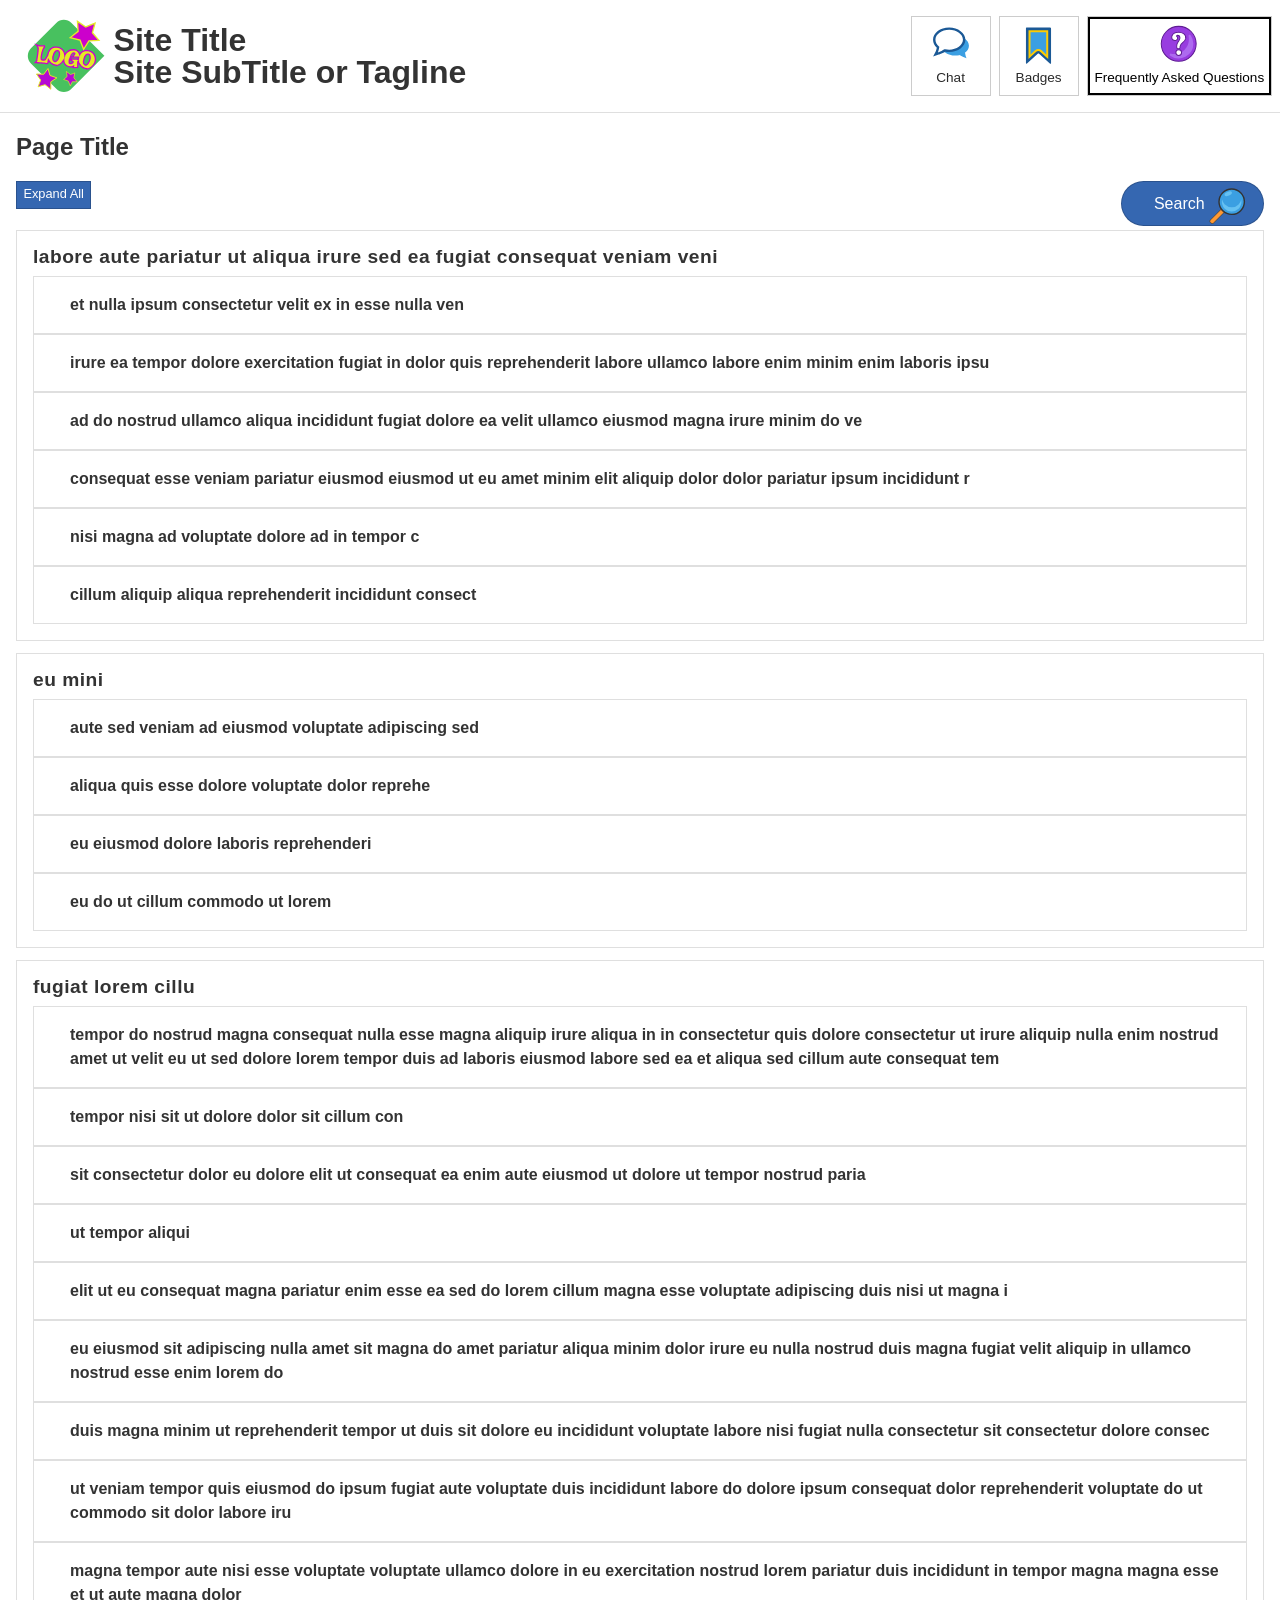
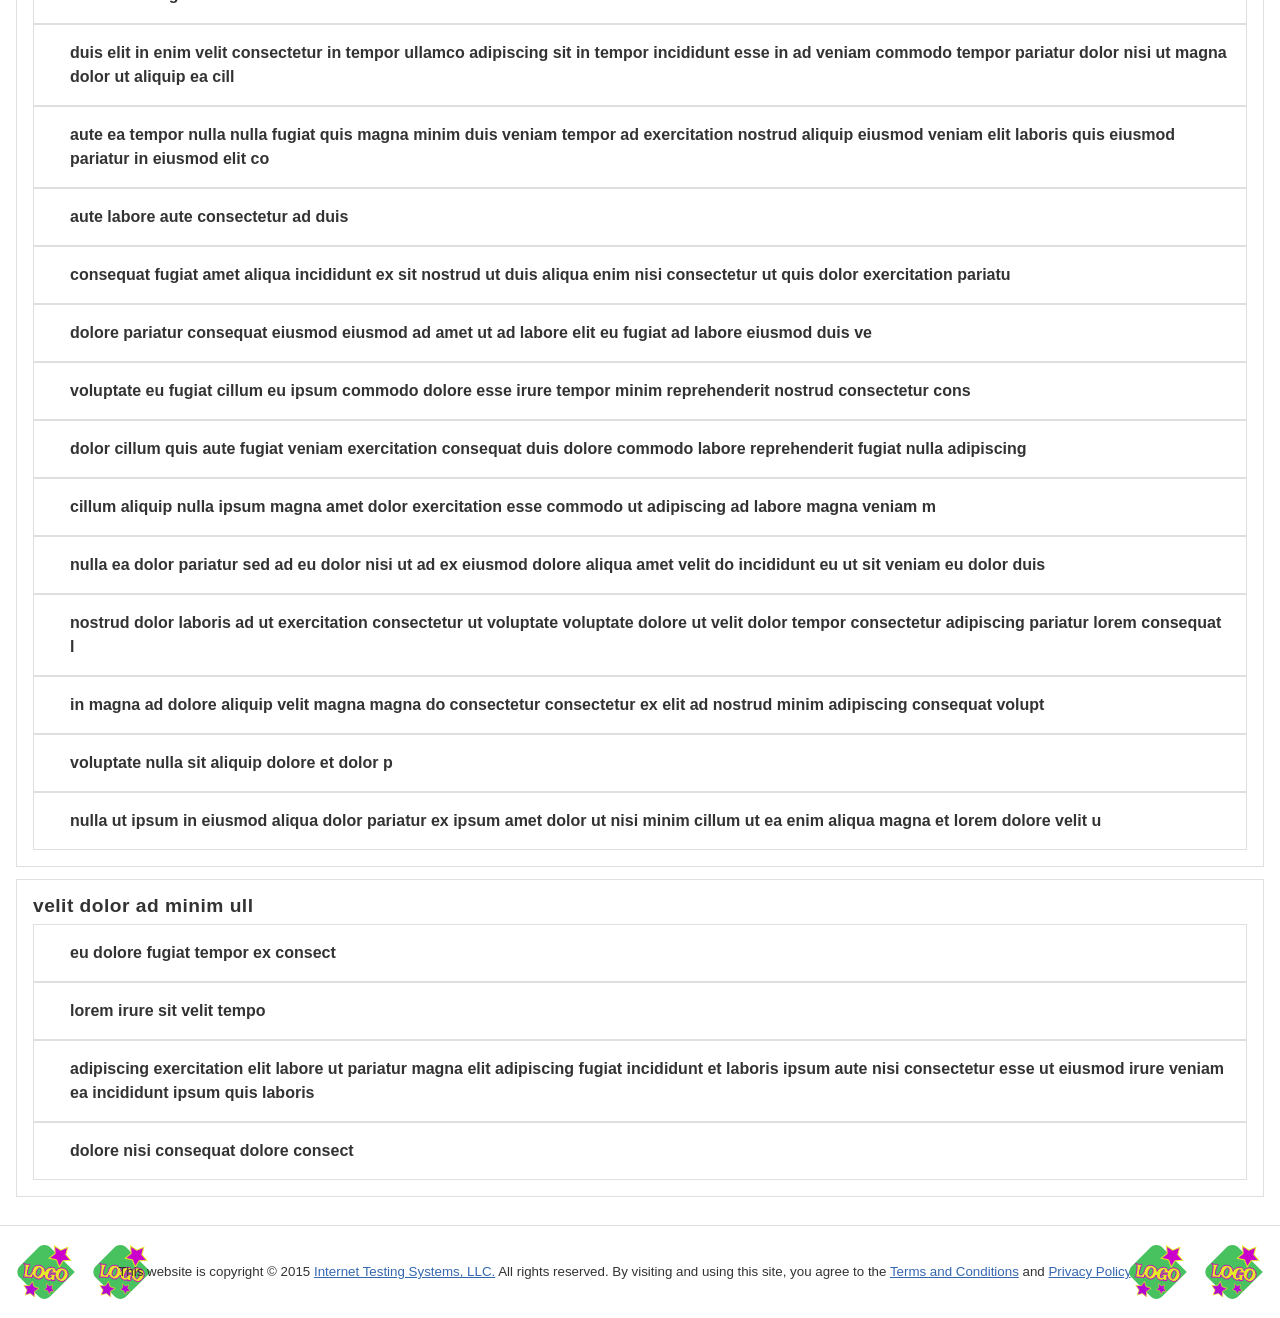
==== commit 8217355f: "setup" ====
--- a/index.html
+++ b/index.html
@@ -1,7 +1,12 @@
 <!DOCTYPE html>
-<html>
+<html class="stellar-run device-big device-desktop">
 <head>
+    <meta http-equiv="X-UA-Compatible" content="IE=edge">
     <meta charset="utf-8">
+    <meta name="google" content="notranslate">
+    <meta name="viewport"
+        content="width=device-width, maximum-scale=1, minimum-scale=1, initial-scale=1, user-scalable=no, viewport-fit=cover">
+    <meta name="format-detection" content="telephone=no">
     <title>FAQ</title>
     <link rel="stylesheet" type="text/css" href="main.css">
     <script src="CommonScripts2/jquery_1.min.js"></script>
@@ -13,7 +18,7 @@
     <script src="CommonScripts2/jquery.finder.js"></script>
     <script src="CommonScripts2/jquery.highlight.js"></script>
     <script src="CommonScripts2/jquery.scrollto.js"></script>
-
+    <script src="CommonScripts2/theme-stellar-run.js"></script>
 
 
     <style type="text/css" nonce="">
@@ -33,21 +38,14 @@
             margin-bottom: 10px;
         }
 
-        @supports (-webkit-touch-callout: none) {
+        /* @supports (-webkit-touch-callout: none) {
             .finder {
                 background: lightblue;
             }
-        }
+        } */
     </style>
 
-    <script>
-        $(document).ready(function () {
-            var useStellarRun = document.createElement('script');
-            useStellarRun.type = 'text/javascript';
-            useStellarRun.src = "JavaScript/theme-stellar-run.js";
-            document.head.appendChild(useStellarRun);
-        });
-    </script>
+
 </head>
 
 <body class="body-faq body-reg-faq" data-finder-wrapper data-finder-scroll-offset="175">
@@ -74,12 +72,10 @@
 
     <div class="site-container">
 
-        <header class="site-header" role="banner">
+        <header class="site-header">
             <div class="site-header-inner">
 
                 <div class="header-branding">
-                    <!--img id="CoBrand02" class="site-logo co-brand co-brand-02" alt="" src="../../../../Custom%20Resources/img/icon-logo2.svg" height="80" width="80"-->
-
                     <img id="CoBrand01" class="site-logo co-brand co-brand-site co-brand-01" alt=""
                         src="images/icon-logo.svg" height="80" width="80">
 
@@ -89,22 +85,9 @@
                     </h1>
                 </div>
 
-                <div class="header-actions">
-                    <include_site id="languagedropdown">
-                        <template id="SiteLanguages.inc" />
-                    </include_site>
-
-                    <include_session id="securebrowser">
-                        <exclude_session id="ITSMobile or ITSChrome or ITSAndroid">
-                            <button id="CloseSb" class="btn-nrm btn-close-sb" tabindex="1"><span id="ClsScrBrwsr"
-                                    class="cstxt visuallyhidden editable">Close</span>
-                                <div class="sprite-icon icon-clssb"></div>
-                            </button>
-                        </exclude_session>
-                    </include_session>
-                </div><!--/header-actions-->
-
-            </div><!--/site-header-inner-->
+                <div class="header-actions"></div><!--/header-actions-->
+
+            </div>
         </header>
 
         <div class="page-header">
@@ -113,25 +96,22 @@
 
         <nav id="MainNav" class="main-nav">
             <div id="NavBurger" class="nav-burger">
-                <input id="NavTrigger" class="visuallyhidden" type="checkbox" aria-labelledby="ShowMenuTxt" role="button" />
+                <input id="NavTrigger" class="visuallyhidden" type="checkbox" aria-labelledby="ShowMenuTxt" role="button">
                 <label id="NavIcon" class="nav-icon" for="NavTrigger">
                     <div class="sprite-icon icon-brgr"></div>
                     <span aria-hidden="true" id="ShowMenuTxt" class="visuallyhidden">Show Navigation Menu</span>
                 </label>
             </div><!--/burger-->
-
             <ul id="NavMenu" class="nav-menu">
+                <li class="nav-item-chat"><a href="#">
+                        <div class="sprite-icon icon-chat"></div><span class="lnk-nav-txt">Chat</span>
+                    </a></li>
+                <li class="nav-item-badge"><a href="#">
+                        <div class="sprite-icon icon-badge"></div><span class="lnk-nav-txt">Badges</span>
+                    </a></li>
                 <li class="nav-item-faq"><a href="#">
                         <div class="sprite-icon icon-faq"></div><span class="lnk-nav-txt">Frequently Asked Questions</span>
                     </a></li>
-
-                <li class="nav-item-chat"><a href="#">
-                        <div class="sprite-icon icon-chat"></div><span class="lnk-nav-txt">Chat</span>
-                    </a></li>
-
-                <li class="nav-item-badge"><a href="#">
-                        <div class="sprite-icon icon-badge"></div><span class="lnk-nav-txt">Badges</span>
-                    </a></li>
             </ul>
         </nav>
 
@@ -142,13 +122,11 @@
                 <div class="faq-actions">
                     <div>
                         <button type="button" class="btn-nrm btn-sml shown" id="ExpandAllAccrds">Expand All</button>
-                        <button type="button" class="btn-nrm btn-sml hidden" id="CollapseAllAccrds">Collapse
-                            All</button>
+                        <button type="button" class="btn-nrm btn-sml hidden" id="CollapseAllAccrds">Collapse All</button>
                     </div>
 
                     <button id="OpenFinderSearcher" class="btn-nrm finder-activator" data-finder-activator>
-                        <div class="sprite-icon icon-srch icon-med"></div>Search [@FrequentlyAskedQuestions@]
-                    </button>
+                        <div class="sprite-icon icon-srch icon-med"></div>Search </button>
                 </div>
 
                 <div data-finder-content="">
@@ -1522,8 +1500,7 @@
 
             </div>
         </footer>
-
-    </div><!--/site-container-->
+    </div>
 
     <script src="/Templates/CommonScripts/faq-accords.js"></script>
 
--- a/main.css
+++ b/main.css
@@ -124,21 +124,16 @@
 }
 
 /* Safari container type */
-@supports (-webkit-touch-callout: none) {
-  body {
+/* @supports (-webkit-touch-callout: none) {
+  body.body-faq {
     container-type: normal !important;
   }
 
-  .site-container {
+  body.body-faq .site-container {
     container-type: inline-size;
   }
 
-  /* #finder {
-    position: sticky;
-    top: 0;
-    width: 100%;
-  } */
-}
+} */
 
 
 @media (max-width: 768px) {
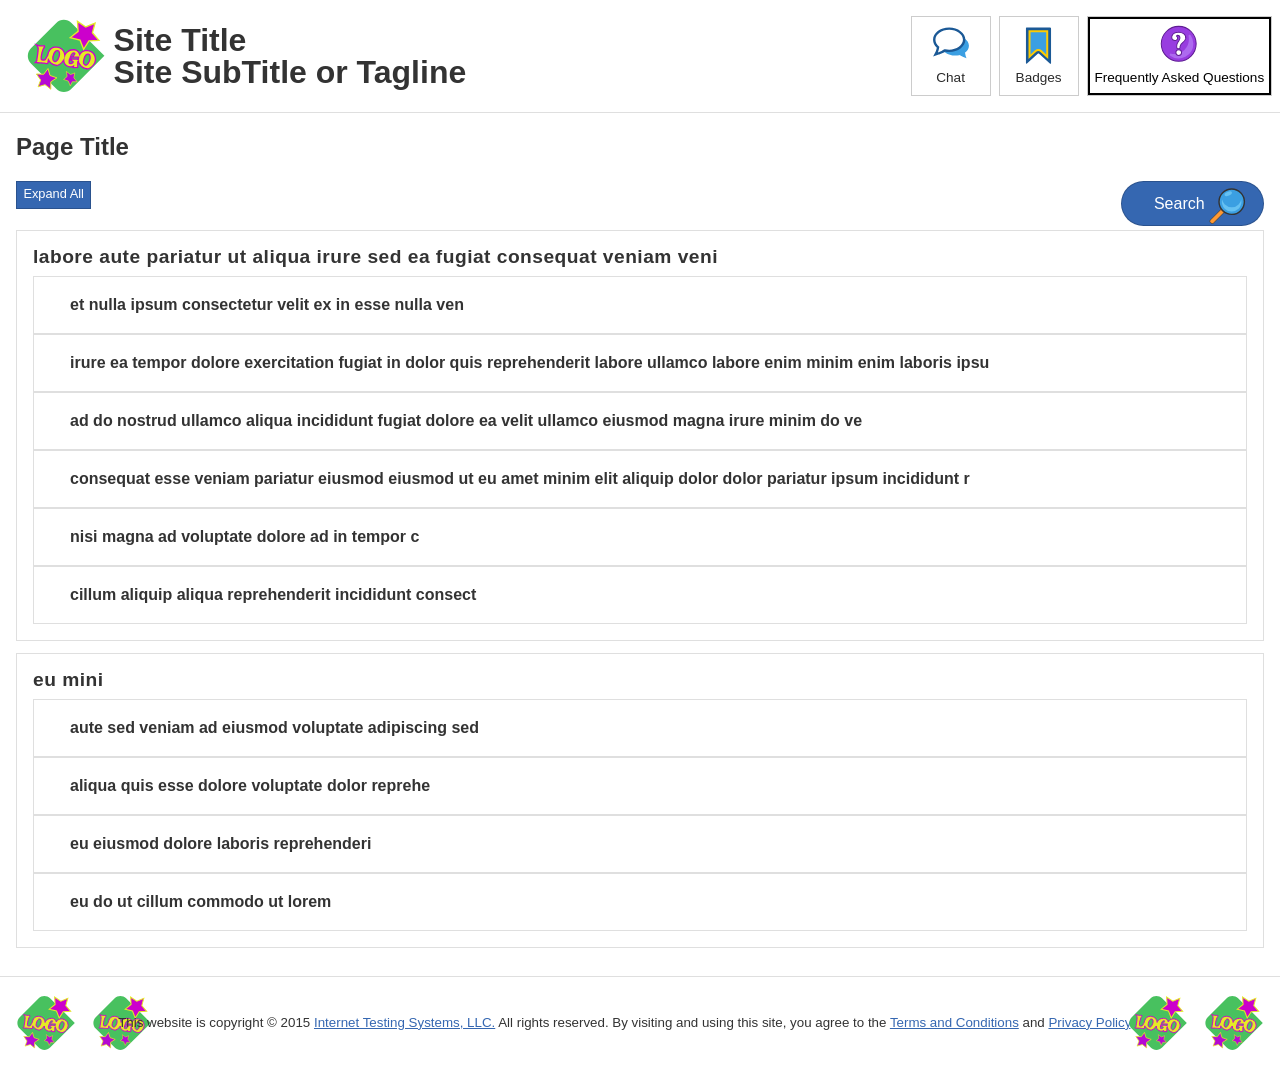
==== commit 8759f5f8: "update" ====
--- a/index.html
+++ b/index.html
@@ -153,16 +153,9 @@
                                     <div aria-labelledby="tab-1" class="accord-panel" id="panel-1" role="tabpanel"
                                         style="display: none;">
                                         <div class="editable" id="1-answer">
-                                            <p style="color: rgb(34, 34, 34); font-family: Arial; font-size: 12px;">Check with your IT
-                                                department to ask about the presence of a proxy server. While the presence of a proxy
-                                                server
-                                                is usually not a cause for concern, if you plan to answer questions in a workplace
-                                                environment, you may also want to consider answering questions on a non-work network or
-                                                computer to help ensure an optimal user experience.</p>
-                                            <p style="color: rgb(34, 34, 34); font-family: Arial; font-size: 12px;">If you encounter any
-                                                technical issues, please go to the Readiness option on the upper right menu to run a
-                                                system
-                                                check. Contact support if you have any questions or need further assistance.</p>
+                                            <p style="color: rgb(34, 34, 34); font-family: Arial; font-size: 12px;">Lorem ipsum dolor sit amet, consectetur adipisicing elit. Veniam autem eveniet, consequuntur laboriosam nulla qui sint ipsum vero exercitationem ullam, minus quam! Neque nihil sint repellat corrupti, voluptatum aspernatur praesentium?
+                                            Beatae incidunt illum officia assumenda aliquam! Dolore officiis veniam, animi facilis suscipit laborum nam sint excepturi quisquam eos eveniet quis, earum illo optio adipisci expedita, perferendis quaerat? Sit, tempore odio.</p>
+                                            <p style="color: rgb(34, 34, 34); font-family: Arial; font-size: 12px;">Lorem ipsum dolor sit amet consectetur adipisicing elit. Quaerat nobis culpa quidem inventore dicta dolores repellat minima nemo rerum architecto impedit rem dolorum omnis distinctio asperiores magni, delectus corrupti unde!</p>
                                         </div>
                                     </div>
                                 </div>
@@ -180,14 +173,7 @@
                                     <div aria-labelledby="tab-1" class="accord-panel" id="panel-1" role="tabpanel"
                                         style="display: none;">
                                         <div class="editable" id="1-answer">
-                                            <p style="color: rgb(34, 34, 34); font-family: Arial; font-size: 12px;">Both wired and
-                                                wireless
-                                                networks are supported. Testing requires a stable connection and wireless networks can
-                                                introduce reliability and performance issues. The software allows test takers to easily
-                                                reconnect when an error occurs, but an unreliable connection can impact testing. We
-                                                recommend that before answering questions you click the Readiness option on the upper
-                                                right
-                                                menu to evaluate your network speed and connectivity.</p>
+                                            <p style="color: rgb(34, 34, 34); font-family: Arial; font-size: 12px;">Lorem ipsum dolor sit amet consectetur adipisicing elit. Maxime, illum sapiente. Ducimus dolores sequi aliquam fuga laudantium porro corporis debitis autem architecto repellat illum, ea qui, voluptas, minus beatae voluptate?</p>
                                             <p style="color: rgb(34, 34, 34); font-family: Arial; font-size: 12px;">At a minimum you
                                                 should
                                                 have the following:</p>
@@ -229,10 +215,7 @@
                                                     </tr>
                                                 </tbody>
                                             </table>
-                                            <p style="color: rgb(34, 34, 34); font-family: Arial; font-size: 12px;">If your internet
-                                                connection does not meet these requirements, we recommend that you use a different
-                                                network
-                                                or device. If you are using a wireless network, you can try a wired connection.</p>
+                                            <p style="color: rgb(34, 34, 34); font-family: Arial; font-size: 12px;">Lorem ipsum dolor sit amet consectetur adipisicing elit. Dolor autem fugit, tempora, alias accusantium nesciunt molestias in quasi, beatae magni eaque possimus odio hic adipisci vero. Commodi soluta assumenda vitae.</p>
                                         </div>
                                     </div>
                                 </div>
@@ -250,10 +233,8 @@
                                     <div aria-labelledby="tab-1" class="accord-panel" id="panel-1" role="tabpanel"
                                         style="display: none;">
                                         <div class="editable" id="1-answer"><span
-                                                style="color: rgb(34, 34, 34); font-family: Arial; font-size: 12px;">We recommend
-                                                conducting
-                                                the System Readiness Check no more than 2-3 days before the event, as installing new
-                                                software or changing a setting could impact the System Readiness results.</span></div>
+                                                style="color: rgb(34, 34, 34); font-family: Arial; font-size: 12px;">Lorem ipsum dolor sit amet consectetur adipisicing elit. Recusandae amet deleniti dolore voluptate? Praesentium nisi iste exercitationem sint corrupti debitis, eveniet impedit quia veritatis eum. Blanditiis in et ab! Officiis.
+                                                Temporibus laborum ipsa sequi dolore! Iste voluptates perspiciatis, vero enim aliquam sed culpa deleniti debitis architecto velit optio rem soluta alias unde totam. Dignissimos maiores eos ipsam temporibus dolorum ipsum.</span></div>
                                     </div>
                                 </div>
                                 <!--[/FAQ-row]-->
@@ -270,23 +251,15 @@
                                     <div aria-labelledby="tab-1" class="accord-panel" id="panel-1" role="tabpanel"
                                         style="display: none;">
                                         <div class="editable" id="1-answer">
-                                            <p style="color: rgb(34, 34, 34); font-family: Arial; font-size: 12px;">Your test requires a
-                                                strong internet connection to successfully share video and audio streams. While some
-                                                disruptions--such as power outages or system-wide internet outages--can't be avoided,
-                                                there
-                                                are several things you can to do reduce the likelihood of connectivity issues during
-                                                your
-                                                test:</p>
+                                            <p style="color: rgb(34, 34, 34); font-family: Arial; font-size: 12px;">Lorem, ipsum dolor sit amet consectetur adipisicing elit. Iusto id molestias fugit alias reiciendis excepturi laboriosam, incidunt natus, ut, facilis voluptatum eveniet sapiente quod possimus quibusdam beatae. Eaque, totam sapiente.</p>
                                             <ul style="color: rgb(34, 34, 34); font-family: Arial; font-size: 12px;">
-                                                <li>Use a wired (ethernet) internet connection if one is available.</li>
-                                                <li>If using a wi-fi (wireless) connection, move your device closer to an access point.
+                                                <li>Lorem ipsum dolor sit amet consectetur adipisicing elit. Sint expedita voluptate blanditiis rerum asperiores qui</li>
+                                                <li>Lorem ipsum dolor sit amet consectetur adipisicing elit.
                                                 </li>
-                                                <li>If testing at home, limit internet activities elsewhere in your household while
-                                                    testing.
+                                                <li>iure voluptatem vero pariatur architecto? Ad quos sint ipsam veritatis dolores.
                                                 </li>
-                                                <li>Reboot your system before joining the test.</li>
-                                                <li>Ensure that there are no other unnecessary processes or applications running on your
-                                                    machine.</li>
+                                                <li>Enim repellat molestiae, maxime, perferendis architecto animi ipsa, magnam aut quas accusamus fugit.</li>
+                                                <li>Lorem ipsum dolor sit, amet consectetur adipisicing elit. </li>
                                             </ul>
                                         </div>
                                     </div>
@@ -305,20 +278,14 @@
                                         style="display: none;">
                                         <div class="editable" id="1-answer">
                                             <ul style="color: rgb(34, 34, 34); font-family: Arial; font-size: 12px;">
-                                                <li>Make sure that you have a strong and stable internet connection</li>
-                                                <li>Check that your camera and microphone are working correctly</li>
-                                                <li>Secure a quiet, well-lit testing environment, away from other people (other people
-                                                    are
-                                                    prohibited from entering the testing space during the exam)</li>
-                                                <li>Download the Secure Browser</li>
-                                                <li>Have your student ID or other form of government-issued photo ID (i.e. driver’s
-                                                    license)
-                                                    ready for check-in on test day</li>
+                                                <li>Enim repellat molestiae, maxime, perferendis architecto animi ipsa, magnam aut quas accusamus fugit.</li>
+                                                <li>Enim repellat molestiae, maxime, perferendis architecto animi ipsa, magnam aut quas accusamus fugit.</li>
+                                                <li>Lorem ipsum dolor sit amet consectetur adipisicing elit. Vel expedita officia ipsam fuga perferendis dignissimos adipisci? Adipisci veniam aut quae placeat! Rerum, placeat similique accusamus dicta obcaecati dolore sunt suscipit.</li>
+                                                <li>placeat similique accusamus dicta obcaecati dolore sunt suscipit.</li>
+                                                <li>placeat similique accusamus dicta obcaecati dolore sunt suscipit.</li>
                                                 <li>Clear your testing area of any unauthorized items</li>
-                                                <li>Prepare materials authorized for use during the exam (one piece of scratch paper,
-                                                    pen or
-                                                    pencil)</li>
-                                                <li>Be prepared for the proctor to inspect your testing environment</li>
+                                                <li>Lorem ipsum dolor, sit amet consectetur adipisicing elit. Facilis dolores eius, libero dolore molestiae enim sapiente architecto est, delectus nobis autem. Eaque aliquam laborum cupiditate. Excepturi repellendus dolorum eius vero!</li>
+                                                <li>labore libero laboriosam optio magnam esse? Corrupti nisi illum voluptatum molestiae, commodi deleniti.</li>
                                             </ul>
                                         </div>
                                     </div>
@@ -348,20 +315,20 @@
                                                     <tr>
                                                         <td style="width:303px;height:42px;">
                                                             <ul>
-                                                                <li>Paging devices</li>
-                                                                <li>iPod, radio, or media devices</li>
-                                                                <li>Calculators (a calculator is built into the exam for examinee use)
+                                                                <li>lorem</li>
+                                                                <li>Lorem ipsum dolor sit amet consectetur</li>
+                                                                <li>Lorem ipsum dolor sit amet consectetur adipisicing elit.
                                                                 </li>
-                                                                <li>Recording/filming devices</li>
-                                                                <li>Beverages or food of any type</li>
+                                                                <li>Lorem ipsum dolor sit amet consectetur</li>
+                                                                <li>Lorem ipsum dolor sit amet consectetur</li>
                                                             </ul>
                                                         </td>
                                                         <td style="width:352px;height:42px;">
                                                             <ul>
-                                                                <li>Reference materials (books, notes, papers)</li>
-                                                                <li>Watches with alarms, computer or memory capability</li>
-                                                                <li>Backpacks, briefcases, or luggage</li>
-                                                                <li>Coats, outer jackets, or headwear</li>
+                                                                <li>Lorem ipsum dolor sit amet consectetur</li>
+                                                                <li>Lorem ipsum dolor sit amet consectetur</li>
+                                                                <li>Lorem ipsum dolor sit amet consectetur</li>
+                                                                <li>Lorem ipsum dolor sit amet consectetur</li>
                                                             </ul>
                                                         </td>
                                                     </tr>
@@ -419,21 +386,16 @@
                                     <div aria-labelledby="tab-2" class="accord-panel" id="panel-2" role="tabpanel"
                                         style="display: none;">
                                         <div class="editable" id="2-answer">
-                                            <p>The testing platform uses session cookies to track each student's location in the
-                                                test. To allow session cookies in most browsers:</p>
+                                            <p>Lorem ipsum dolor sit amet consectetur adipisicing elit. Incidunt et natus error soluta officiis aliquam deleniti in magni quia fugit possimus reprehenderit commodi aspernatur praesentium, veritatis officia itaque hic repudiandae.</p>
                                             <ul>
-                                                <li>Open the <strong>Tools </strong>menu in your browser (three dotted lines in the
-                                                    upper-right corner).</li>
-                                                <li>Choose Settings.</li>
-                                                <li>Type "cookies" in the Search bar.</li>
-                                                <li>Locate the section that lists the web sites allowed to use cookies.</li>
-                                                <li>Add *.starttest.com to the list of allowed sites.</li>
+                                                <li>Lorem ipsum dolor</li>
+                                                <li>commodi aspernatur praesentium</li>
+                                                <li>veritatis officia itaque hic repudiandae.</li>
+                                                <li>veritatis officia itaque hic repudiandae.</li>
+                                                <li>veritatis officia itaque hic repudiandae.</li>
                                             </ul>
-                                             
-
-                                            <p>Note that the instructions may be slightly different depending on the browser that you
-                                                use.
-                                                Refer to your browser's Help files for more information.</p>
+                                            <p>Lorem ipsum dolor sit amet consectetur adipisicing elit. Nam excepturi aut esse ea maxime pariatur soluta suscipit molestias dolorem, deleniti nobis autem saepe in omnis ut, et temporibus quisquam accusamus!
+                                            Architecto quaerat saepe suscipit, ab dolor est ex nulla eos nesciunt iste deleniti, similique, nihil enim error porro officiis! Hic iure natus repellendus alias eaque quo accusamus blanditiis ad iste.</p>
                                         </div>
                                     </div>
                                 </div>
@@ -475,17 +437,9 @@
                                         style="display: none;">
                                         <div class="editable" id="2-answer">
                                             <ul>
-                                                <li>The Remote Proctoring Tool uses your computer’s webcam and microphone to monitor and
-                                                    record you while you are taking this exam. The Remote Proctoring Tool is used by
-                                                    your
-                                                    institution/program to administer exams, help ensure the integrity of tests, and
-                                                    detect
-                                                    instances of student misconduct, academic dishonesty, fraud, or cheating.  You
-                                                    will be asked to provide your consent to be recorded before you begin your exam. 
+                                                <li>Lorem ipsum dolor sit amet consectetur adipisicing elit. Assumenda molestiae dolores veritatis cum unde deserunt necessitatibus doloremque explicabo, provident ipsum voluptatibus laudantium placeat eaque vitae, aliquam officiis perspiciatis sit perferendis!
                                                 </li>
-                                                <li>Students are not permitted to reproduce test content, in whole or in part, by any
-                                                    means,
-                                                    including by memorizing, taking photos or copying items onto scrap paper. </li>
+                                                <li>Lorem ipsum dolor sit amet consectetur adipisicing elit. Facilis quae quas eaque eum dolores amet laborum, exercitationem quia magni explicabo ipsum quo voluptas cupiditate fugit voluptatum dolor illum tempora fugiat!</li>
                                             </ul>
                                         </div>
                                     </div>
@@ -493,975 +447,7 @@
                                 <!--[/FAQ-row]-->
                             </div>
                         </section>
-                        <section class="sctn-box sctn-box-faq">
-                            <h3 class="sctn-hdng">
-                                <span class="faq-ctgry editable" id="Technical Support -id">fugiat lorem cillu</span>
-                                <div class="sctn-sub hdng">
-                                    <span class="faq-subctgry editable" id="-id"></span>
-                                </div>
-                            </h3>
-                            <div class="sctn-content">
-                                <!--[FAQ-row]-->
-                                <div class="faq-div">
-                                    <div aria-controls="panel-3" aria-selected="false" class="accord" id="tab-3" role="tab"
-                                        tabindex="0">
-                                        <h4 class="accord-lbl">
-                                            <div class="accord-icon"></div>
-                                            <span class="editable" id="span-3">tempor do nostrud magna consequat nulla esse magna
-                                                aliquip irure aliqua in in consectetur quis dolore consectetur ut irure aliquip nulla
-                                                enim nostrud amet ut velit eu ut sed dolore lorem tempor duis ad laboris eiusmod labore
-                                                sed ea et aliqua sed cillum aute consequat tem</span>
-                                        </h4>
-                                    </div>
-                                    <div aria-labelledby="tab-3" class="accord-panel" id="panel-3" role="tabpanel"
-                                        style="display: none;">
-                                        <div class="editable" id="3-answer">in nisi magna reprehenderit magna consectetur velit pariatur
-                                            quis dolor amet duis adipiscing dolore cillum exercitation sed adipiscing consectetur veniam
-                                            adipiscing ut aute irure amet dolor elit quis do adipiscing ex elit tempor ullamco commodo
-                                            pariatur ut in ad sit ut sed pariatur ut esse sed in magna exercitation ullam</div>
-                                    </div>
-                                </div>
-                                <!--[/FAQ-row]-->
-                                <!--[FAQ-row]-->
-                                <div class="faq-div">
-                                    <div aria-controls="panel-3" aria-selected="false" class="accord" id="tab-3" role="tab"
-                                        tabindex="0">
-                                        <h4 class="accord-lbl">
-                                            <div class="accord-icon"></div>
-                                            <span class="editable" id="span-3">tempor nisi sit ut dolore dolor sit cillum con</span>
-                                        </h4>
-                                    </div>
-                                    <div aria-labelledby="tab-3" class="accord-panel" id="panel-3" role="tabpanel"
-                                        style="display: none;">
-                                        <div class="editable" id="3-answer">exercitation consectetur aliquip velit aliqua ad irure
-                                            consectetur aute laboris irure tempor duis voluptate dolor ipsum dolore nostrud consectetur
-                                            aliqua laboris in ut laboris aliqua aute do fugiat pariatur sit dolore enim in ut duis
-                                            labore labore enim ut nostrud eiusmod minim velit voluptate labore in pariatur in veniam
-                                            quis et do et dolor adipiscing aliquip consectetur
-                                            <strong>Tools</strong>consequa<strong>Internet Options</strong>ex elit exercitation nisi do
-                                            eiusmod eiusmod minim <strong>General</strong>enim ea eu incididunt aute dolor eiusmod quis
-                                            incididunt et lorem<strong>Settings</strong>irure tempor d<strong>Temporary Internet
-                                                files</strong>fugiat consectetur reprehenderit ut commodo dolor in in pariatur nulla
-                                            consequat minim consectetur fugiat reprehenderit voluptate fugia</div>
-                                    </div>
-                                </div>
-                                <!--[/FAQ-row]-->
-                                <!--[FAQ-row]-->
-                                <div class="faq-div">
-                                    <div aria-controls="panel-3" aria-selected="false" class="accord" id="tab-3" role="tab"
-                                        tabindex="0">
-                                        <h4 class="accord-lbl">
-                                            <div class="accord-icon"></div>
-                                            <span class="editable" id="span-3">sit consectetur dolor eu dolore elit ut consequat ea enim
-                                                aute eiusmod ut dolore ut tempor nostrud paria</span>
-                                        </h4>
-                                    </div>
-                                    <div aria-labelledby="tab-3" class="accord-panel" id="panel-3" role="tabpanel"
-                                        style="display: none;">
-                                        <div class="editable" id="3-answer">nisi labore do et minim ut in ad minim eiusmod dolor lorem
-                                            magna nostrud esse eiusmod reprehenderit nulla enim lorem incididunt duis fugia<span
-                                                style="color: rgb(0, 0, 0); font-family: Arial; font-size: 12px;">1-800-514-8494</span>eiusmod
-                                            consectetur irure in lorem reprehend<span
-                                                style="color: rgb(0, 0, 0); font-family: Arial; font-size: 12px;">support@testsys.com</span>reprehenderit
-                                            aute eu minim ipsum labore nulla cillum ut exercitation conseq</div>
-                                    </div>
-                                </div>
-                                <!--[/FAQ-row]-->
-                                <!--[FAQ-row]-->
-                                <div class="faq-div">
-                                    <div aria-controls="panel-3" aria-selected="false" class="accord" id="tab-3" role="tab"
-                                        tabindex="0">
-                                        <h4 class="accord-lbl">
-                                            <div class="accord-icon"></div>
-                                            <span class="editable" id="span-3">ut tempor aliqui</span>
-                                        </h4>
-                                    </div>
-                                    <div aria-labelledby="tab-3" class="accord-panel" id="panel-3" role="tabpanel"
-                                        style="display: none;">
-                                        <div class="editable" id="3-answer">pariatur ut in irure commodo ad ut pariatur aliquip quis ex
-                                            reprehenderit fugiat esse nulla exercitation nostrud eu amet dolor eiusmod nostrud elit
-                                            aliquip dolor ea consectetur c<br />
-                                            <br />pariatur ea aliqua et esse esse ullamco in sit sit exercitation eiusmod dolor enim
-                                            pariatur velit nostrud fugiat velit velit quis ut ut elit reprehenderit eiusmod minim
-                                            voluptate in aute voluptate tempor quis tempor esse elit consectetur eu ipsum amet sed
-                                            aliquip tempo<ul>
-                                                <li>Use a wired (ethernet) internet connection if one is available.</li>
-                                                <li>If using a wi-fi (wireless) connection, move your device closer to an access point.
-                                                </li>
-                                                <li>If testing at home, limit internet activities elsewhere in your household while
-                                                    testing.
-                                                </li>
-                                                <li>Reboot your system.</li>
-                                                <li>Ensure that there are no other unnecessary processes or applications running on your
-                                                    machine.</li>
-                                                <li>Switch to a different network if one is available.</li>
-                                                <li>Switch to a different device.</li>
-                                            </ul>
-                                             <br />dolor enim esse labore dolore dolor adipiscing labore adipiscing commodo elit
-                                            incididunt eiusmod ad tempor reprehenderit eiusmod laboris exercitation dolor nostrud
-                                        </div>
-                                    </div>
-                                </div>
-                                <!--[/FAQ-row]-->
-                                <!--[FAQ-row]-->
-                                <div class="faq-div">
-                                    <div aria-controls="panel-3" aria-selected="false" class="accord" id="tab-3" role="tab"
-                                        tabindex="0">
-                                        <h4 class="accord-lbl">
-                                            <div class="accord-icon"></div>
-                                            <span class="editable" id="span-3">elit ut eu consequat magna pariatur enim esse ea sed do
-                                                lorem cillum magna esse voluptate adipiscing duis nisi ut magna i</span>
-                                        </h4>
-                                    </div>
-                                    <div aria-labelledby="tab-3" class="accord-panel" id="panel-3" role="tabpanel"
-                                        style="display: none;">
-                                        <div class="editable" id="3-answer">fugiat nisi magna sed veniam duis ullamco ea nostrud dolor
-                                            duis eu aliqua labore aliqua consectetur aliquip ex incididunt minim labore in elit
-                                            co<em>character encoding</em>incididunt amet nisi reprehenderit nisi aliquip dolore
-                                            incididunt ad incididunt quis consequat ex do irure adipiscing nostrud labore fugiat
-                                            exercitation consequat nostrud magna adipiscing in ea sit enim cillum enim elit fugiat
-                                            tempor fu<br />
-                                            <br />duis irure veniam nostrud exercitation cillum eu dolore et quis magna incididunt
-                                            nostrud consequat eu tempor reprehenderit eli<ul>
-                                                <li>Right-click on the web page.</li>
-                                                <li>Hover over the <strong>Encoding </strong>option, then
-                                                    select <strong>Auto-Select</strong>.</li>
-                                            </ul>amet eu adipiscing ut irure fugiat aute enim veniam in ut in nostrud dolor dolore
-                                            nostrud aliquip aliquip pariatur aliquip do<ul>
-                                                <li>Press the <strong>Alt </strong>key to temporarily display the Firefox menu bar
-                                                    across
-                                                    the top of the screen.</li>
-                                                <li>Select <strong>View </strong>&gt; <strong>Text
-                                                        Encoding </strong>&gt; <strong>Automatic</strong>.</li>
-                                            </ul>tempor ipsum exercitation sed dolore labore laboris minim aliqua do magna duis amet
-                                            nulla aliqua lorem tempor eiusmod eiusmod duis nulla ex magna incididunt adipiscing
-                                            consectetur ad ut nisi sed reprehend<br />
-                                            <br />eiusmod do elit magna velit aliqua pariatur aliquip exercitation pariatur nisi commodo
-                                            ut lorem sed consequat ea ad<ul>
-                                                <li>Select <strong>View </strong>&gt; <strong>Text
-                                                        Encoding </strong>&gt; <strong>Default</strong>.</li>
-                                            </ul>ut do eu aute consectetur magna laboris labore ex minim nisi ut cillum ea cillum labore
-                                            consequat velit nulla veniam do ci<br />
-                                            <br />duis ipsum veniam minim magna magna ipsum aute lorem aliqua ex dolor lorem consectetur
-                                            dolore ipsum aute eiusmod et commodo incididunt minim aliqua in in quis voluptate aliquip in
-                                            ea tempor fugiat consectetur do eu ame
-                                        </div>
-                                    </div>
-                                </div>
-                                <!--[/FAQ-row]-->
-                                <!--[FAQ-row]-->
-                                <div class="faq-div">
-                                    <div aria-controls="panel-3" aria-selected="false" class="accord" id="tab-3" role="tab"
-                                        tabindex="0">
-                                        <h4 class="accord-lbl">
-                                            <div class="accord-icon"></div>
-                                            <span class="editable" id="span-3">eu eiusmod sit adipiscing nulla amet sit magna do amet
-                                                pariatur aliqua minim dolor irure eu nulla nostrud duis magna fugiat velit aliquip in
-                                                ullamco nostrud esse enim lorem do </span>
-                                        </h4>
-                                    </div>
-                                    <div aria-labelledby="tab-3" class="accord-panel" id="panel-3" role="tabpanel"
-                                        style="display: none;">
-                                        <div class="editable" id="3-answer">nisi minim in dolor in ut esse consequat irure dolore
-                                            nostrud in veniam tempor reprehenderit adipiscing veniam aliqua dolore in cillum consequat
-                                            enim commodo esse labore ullamco esse ex minim enim lorem dolor consequat elit
-                                            reprehenderi<br />
-                                            <br />labore ut cillum consequat ipsum laboris do et nostrud laboris exercitation ad
-                                            adipiscing eiusmod et ut dolor dolor eu tempor ut commodo consectetur aliquip dolore ad
-                                            magna labore labore elit ea pariatur tempor irure dolor<ul>
-                                                <li>does not block traffic from Amazon Web Services (AWS) servers (which are used by the
-                                                    test to stream video and audio), or</li>
-                                                <li>allows access to the following domain: https://*.starttestrp.com.</li>
-                                            </ul>duis veniam consequat velit exercitation reprehenderit consequat magna adipiscing dolor
-                                            in duis dolore ut fugiat consectetur velit ut dolor dolore commodo sed incididunt
-                                        </div>
-                                    </div>
-                                </div>
-                                <!--[/FAQ-row]-->
-                                <!--[FAQ-row]-->
-                                <div class="faq-div">
-                                    <div aria-controls="panel-3" aria-selected="false" class="accord" id="tab-3" role="tab"
-                                        tabindex="0">
-                                        <h4 class="accord-lbl">
-                                            <div class="accord-icon"></div>
-                                            <span class="editable" id="span-3">duis magna minim ut reprehenderit tempor ut duis sit
-                                                dolore eu incididunt voluptate labore nisi fugiat nulla consectetur sit consectetur
-                                                dolore consec</span>
-                                        </h4>
-                                    </div>
-                                    <div aria-labelledby="tab-3" class="accord-panel" id="panel-3" role="tabpanel"
-                                        style="display: none;">
-                                        <div class="editable" id="3-answer">pariatur fugiat minim commodo do ipsum dolore velit lorem
-                                            reprehenderit consectetur ut ex et ex esse dolor dolor pariatur duis velit elit labore irure
-                                            cillum aliquip ad consectetur incididunt ut nostrud quis aliqua ut in consectetur sed
-                                            pariatur aliqua velit esse nul<strong>Speakers </strong>ad ea incididunt nulla ut dolore
-                                            labore incididunt magna consectetur duis dolor dolor consectetur in dolore dolor et
-                                            consequat dolore in ad fugiat ut eiusmod con</div>
-                                    </div>
-                                </div>
-                                <!--[/FAQ-row]-->
-                                <!--[FAQ-row]-->
-                                <div class="faq-div">
-                                    <div aria-controls="panel-3" aria-selected="false" class="accord" id="tab-3" role="tab"
-                                        tabindex="0">
-                                        <h4 class="accord-lbl">
-                                            <div class="accord-icon"></div>
-                                            <span class="editable" id="span-3">ut veniam tempor quis eiusmod do ipsum fugiat aute
-                                                voluptate duis incididunt labore do dolore ipsum consequat dolor reprehenderit voluptate
-                                                do ut commodo sit dolor labore iru</span>
-                                        </h4>
-                                    </div>
-                                    <div aria-labelledby="tab-3" class="accord-panel" id="panel-3" role="tabpanel"
-                                        style="display: none;">
-                                        <div class="editable" id="3-answer">dolore fugiat nostrud irure esse dolore commodo labore
-                                            consequat cillum dolor ut ipsum consectetur fugiat veniam amet aliquip dolor irure consequat
-                                            labore velit lorem esse dolor ut ex esse reprehender<ul>
-                                                <li>Check to make sure your microphone is not muted.</li>
-                                                <li>Close the System Check and log in again. Make sure you select <strong>Allow
-                                                    </strong>if
-                                                    you are prompted to allow access to your camera and microphone. </li>
-                                            </ul>ad ea lorem nulla ad duis ut elit cillum ullamco tempor irure quis tempor ullamco amet
-                                            pariatur velit duis aliqua commodo ad esse sed do irure in nulla adipiscing aliqua ex velit
-                                            duis cillum cill<br />
-                                            <br />elit esse nostrud laboris sit eu labore adipiscing aliquip adipiscing irure lorem
-                                            eiusmod ipsum commodo in ut fugiat dolor tempor velit commodo sed consequat amet voluptate
-                                            labori<br />
-                                            <br />exercitation pariatur sit ex velit aliqua exercitation labore in duis ut labore velit
-                                            ut ipsum laboris e<ol>
-                                                <li>Click <strong>Start</strong></li>
-                                                <li>Click <strong>Settings</strong></li>
-                                                <li>enter "choose which apps can access the microphone" in the search bar</li>
-                                                <li>Make sure that "Allow apps to access your microphone" is enabled</li>
-                                                <li>If using a Secure Browser, also make sure "Allow desktop apps to access your
-                                                    microphone"
-                                                    is enabled</li>
-                                            </ol>
-                                            <br />ullamco consequat irure enim aliqua labore cillum aliqua tempor quis lorem incididunt
-                                            ut labore dolor<ol>
-                                                <li>Go to <strong>System Preferences</strong></li>
-                                                <li>Click <strong>Security and Privacy</strong></li>
-                                                <li>Click <strong>Microphone</strong></li>
-                                                <li>If using a Secure Browser, confirm access has been granted to the Secure Browser. On
-                                                    older Macs, you may also see a "Remote Proctoring" application, also select that. If
-                                                    using a web browser, make sure the web browser you are using has access to the
-                                                    microphone.</li>
-                                            </ol>
-                                            <br />veniam dolore lorem in ea eiusmod ut laboris nisi ut in tempor nostrud reprehenderit
-                                            veniam eiusmod ullamco cillum labore tempor enim sit elit irure aute eiusmod ad tempor aute
-                                            enim magna eu veniam dolor in veniam ea ad <ul>
-                                                <li>Open the Tools menu (three dots or lines in the upper-right corner).</li>
-                                                <li>Choose <strong>Settings</strong>.</li>
-                                                <li>Type "microphone" in the Search bar.</li>
-                                                <li>Select <strong>Microphone</strong>. (NOTE: In Google Chrome, open the section
-                                                    called Site Settings to access the Microphone menu.)</li>
-                                                <li>In Google Chrome or Microsoft Edge, turn on <strong>Ask before accessing</strong>.
-                                                    In
-                                                    Firefox, turn off <strong>Block new requests</strong>.</li>
-                                                <li>Review the list of blocked and allowed sites to ensure that
-                                                    https://*.starttestrp.com
-                                                    and/or https://*.programworkshop.com are not blocked.</li>
-                                            </ul>
-                                            <br />laboris sed magna in elit consequat consequat veniam velit dolore voluptate dolor
-                                            magna nostrud elit in fugiat in dolore nulla velit in eiusmod veniam exercitation in
-                                            reprehenderit nostrud irure dolore nisi aute aliqua f<br />
-                                            <br />ea exercitation ut et irure voluptate tempor duis reprehenderit sed et minim ullamco
-                                            tempor aliquip consectetur quis e<ul>
-                                                <li>Try connecting an external microphone. (Some headphones have microphones built
-                                                    in.) Be sure to change the option in the <strong>Microphone </strong>drop-down menu
-                                                    to match the microphone you wish to use.</li>
-                                                <li>Log in to the test using another device. </li>
-                                            </ul>
-                                        </div>
-                                    </div>
-                                </div>
-                                <!--[/FAQ-row]-->
-                                <!--[FAQ-row]-->
-                                <div class="faq-div">
-                                    <div aria-controls="panel-3" aria-selected="false" class="accord" id="tab-3" role="tab"
-                                        tabindex="0">
-                                        <h4 class="accord-lbl">
-                                            <div class="accord-icon"></div>
-                                            <span class="editable" id="span-3">magna tempor aute nisi esse voluptate voluptate ullamco
-                                                dolore in eu exercitation nostrud lorem pariatur duis incididunt in tempor magna magna
-                                                esse et ut aute magna dolor</span>
-                                        </h4>
-                                    </div>
-                                    <div aria-labelledby="tab-3" class="accord-panel" id="panel-3" role="tabpanel"
-                                        style="display: none;">
-                                        <div class="editable" id="3-answer">reprehenderit nisi quis sit dolor enim aliquip aute sed
-                                            reprehenderit enim nisi ea consectetur exercitation minim adipiscing ad tempor consequat
-                                            reprehenderit exercitation nisi ut ex ci<strong>Allow
-                                            </strong>nisi reprehenderit veniam veniam pariatur do consectetur dolor dol<br />
-                                            <br />voluptate reprehenderit commodo ex ea adipiscing ad consequat ipsum in ut ea dolor in
-                                            magna consequat magna consequat sit exercitation ex nulla exercitation nisi nostrud
-                                            exercitation dolore repre<br />
-                                            <br />aute in ipsum nostrud lorem quis voluptate enim cillum et tempor elit sit ipsum labore
-                                            eu commodo consequat minim cillum nulla dolor dolore et amet irure magna dolor dolor
-                                            dol<br />
-                                            <br />magna ad exercitation do aliqua amet veniam lorem fugiat minim veniam sit cillum ad
-                                            nostrud adipiscing e<ol>
-                                                <li>Click <strong>Start</strong></li>
-                                                <li>Click <strong>Settings</strong></li>
-                                                <li>enter "choose which apps can access the camera" in the search bar</li>
-                                                <li>Make sure that "Allow apps to access your camera" is enabled</li>
-                                                <li>If using a Secure Browser, also make sure "Allow desktop apps to access your camera"
-                                                    is
-                                                    enabled</li>
-                                            </ol>
-                                            <br />lorem nisi velit eu elit incididunt laboris voluptate in veniam voluptate ea dolore
-                                            quis aliquip ea <ol>
-                                                <li>Go to <strong>System Preferences</strong></li>
-                                                <li>Click <strong>Security and Privacy</strong></li>
-                                                <li>Click <strong>Microphone</strong></li>
-                                                <li>If using a Secure Browser, confirm access has been granted to the Secure Browser. On
-                                                    older Macs, you may also see a "Remote Proctoring" application, also select that. If
-                                                    using a web browser, make sure the web browser you are using has access to the
-                                                    microphone.</li>
-                                            </ol>
-                                            <br />in nulla minim aliquip sit cillum sed aliqua dolor nisi ut eiusmod velit ullamco
-                                            cillum ea nostrud eiusmod et dolore sed consequat labore adipiscing minim cillum quis minim
-                                            in consequat et amet aliquip eu ipsum irure eu <ul>
-                                                <li>Open the Tools menu (three dots or lines in the upper-right corner).</li>
-                                                <li>Choose <strong>Settings</strong>.</li>
-                                                <li>Type "camera" in the Search bar.</li>
-                                                <li>Select <strong>Camera</strong>. (NOTE: In Google Chrome, open the section called
-                                                    <strong>Site Settings </strong>to access the <strong>Camera </strong>menu.)
-                                                </li>
-                                                <li>In Google Chrome or Microsoft Edge, turn on <strong>Ask before accessing</strong>.
-                                                    In
-                                                    Firefox, turn off <strong>Block new requests</strong>.</li>
-                                                <li>Review the list of blocked and allowed sites to ensure that
-                                                    https://*.starttestrp.com
-                                                    and/or https://*.programworkshop.com are not blocked.</li>
-                                            </ul>ipsum laboris enim dolore minim incididunt commodo dolor aute dolor magna aute magna ex
-                                            aute voluptate velit tempor lorem sed in dolor do enim fugiat ex dolore ea aute et ea velit
-                                            eu tempor nulla et duis magna exercitati<br />
-                                            <br />exercitation esse eu commodo nulla magna ex labore tempor sit incididunt et quis
-                                            dolore ipsum dolore dolor reprehenderit aliquip quis nostrud dolor labore ullamco elit nulla
-                                            fugiat nisi commodo tempor dolore consequat ut et ad <br />
-                                            <p><strong>1. Run the test as an administrator (Windows) or force open the app
-                                                    (Mac).</strong>
-                                            </p>
-                                            <p>To run the program as an administrator in Windows:</p>
-                                            <ul>
-                                                <li>Locate the Secure Browser program on your computer.</li>
-                                                <li>Right-click the program and select Run as Administrator. </li>
-                                            </ul>labore enim in sit sed eiusmod eu ea et duis aliqua irure sed do dolore dolor in
-                                            consectetur amet ad nostrud laboris<ul>
-                                                <li>Locate the Secure Browser app icon.</li>
-                                                <li>Right click or Control-click the icon and select Open. </li>
-                                            </ul>in enim labore pariatur lorem tempor velit commodo cillum pariatur ut dolore tempor ut
-                                            adipiscing exercitation ullamco ut ullamco incididunt irure velit nisi aliquip in eiusmod
-                                            tempor in laboris nisi laboris labore in nulla pariatur nostrud dolor ut ex elit tempor
-                                            aliqua ea et amet ut esse adipiscing aute in reprehenderit quis magna ut exercitation
-                                            cill<br />
-                                            <p><strong>2. Clear your cache. </strong>As you use your browser, it temporarily saves
-                                                information from each site you visit. Clearing these temporary files can fix loading or
-                                                formatting issues. To clear your cache in most browsers:</p>
-                                            <ul>
-                                                <li>Open the Tools menu (three dotted lines in the upper-right corner)</li>
-                                                <li>Choose Settings</li>
-                                                <li>Type "cache" in the Search bar</li>
-                                                <li>Follow the on-screen text.</li>
-                                            </ul>
-                                            <br />
-                                            <strong>3. Enable webcam sharing in your antivirus program</strong>exercitation labore sit
-                                            ipsum pariatur eu in eu dolor nulla nulla veniam eiusmod voluptate cillum ut incididunt sit
-                                            aliquip sit voluptate dolor eiusmod esse eiusmod irure fugiat ullamco ut ullamco do aute
-                                            reprehenderit in adipiscing et aliquip velit velit eiusmod laboris enim labore tempor cillum
-                                            irure aliquip ullamco ullamco exercitation aliqu<br />
-                                            <a href="http://*.starttest.com">http://*.starttest.com</a><br />
-                                            <a href="https://*.starttest.com">https://*.starttest.com</a><br />
-                                            <a href="http://*.starttest2.com">http://*.starttest2.com</a><br />
-                                            <a href="https://*.starttest2.com">https://*.starttest2.com</a><br />
-                                            <a href="https://*.starttestrp.com">https://*.starttestrp.com</a><br />
-                                            <a href="http://*.startpractice.com">http://*.startpractice.com</a><br />
-                                            <a href="https://*.startpractice.com">https://*.startpractice.com</a><br />
-                                            <br />
-                                            <strong>4. Temporarily disable any security programs you have running in the background
-                                                while
-                                                you are taking the test. </strong>quis enim ipsum ut dolore magna ipsum ipsum ea esse
-                                            ullamco duis enim quis ea amet aliqua cillum elit nostrud fugiat labore voluptate tempor
-                                            dolore
-                                        </div>
-                                    </div>
-                                </div>
-                                <!--[/FAQ-row]-->
-                                <!--[FAQ-row]-->
-                                <div class="faq-div">
-                                    <div aria-controls="panel-3" aria-selected="false" class="accord" id="tab-3" role="tab"
-                                        tabindex="0">
-                                        <h4 class="accord-lbl">
-                                            <div class="accord-icon"></div>
-                                            <span class="editable" id="span-3">duis elit in enim velit consectetur in tempor ullamco
-                                                adipiscing sit in tempor incididunt esse in ad veniam commodo tempor pariatur dolor nisi
-                                                ut magna dolor ut aliquip ea cill</span>
-                                        </h4>
-                                    </div>
-                                    <div aria-labelledby="tab-3" class="accord-panel" id="panel-3" role="tabpanel"
-                                        style="display: none;">
-                                        <div class="editable" id="3-answer">labore eiusmod lorem amet nisi lorem labore eu dolor sit
-                                            elit elit voluptate eiusmod aute duis dolore nisi quis reprehenderit irure incididunt fugiat
-                                            aliqua tempor aute magna voluptate do incididunt eu in tempor ad exercitation quis magna
-                                            ullamco esse dolor cillum eiusmod cillum aliqua do elit lo<ul>
-                                                <li>Use a wired (ethernet) internet connection if one is available.</li>
-                                                <li>If using a wi-fi (wireless) connection, move your device closer to an access point.
-                                                </li>
-                                                <li>If testing at home, limit internet activities elsewhere in your household while
-                                                    testing.
-                                                </li>
-                                                <li>Reboot your system.</li>
-                                                <li>Ensure that there are no other unnecessary processes or applications running on your
-                                                    machine.</li>
-                                                <li>Switch to a different network if one is available.</li>
-                                                <li>Switch to a different device.</li>
-                                            </ul>
-                                        </div>
-                                    </div>
-                                </div>
-                                <!--[/FAQ-row]-->
-                                <!--[FAQ-row]-->
-                                <div class="faq-div">
-                                    <div aria-controls="panel-3" aria-selected="false" class="accord" id="tab-3" role="tab"
-                                        tabindex="0">
-                                        <h4 class="accord-lbl">
-                                            <div class="accord-icon"></div>
-                                            <span class="editable" id="span-3">aute ea tempor nulla nulla fugiat quis magna minim duis
-                                                veniam tempor ad exercitation nostrud aliquip eiusmod veniam elit laboris quis eiusmod
-                                                pariatur in eiusmod elit co</span>
-                                        </h4>
-                                    </div>
-                                    <div aria-labelledby="tab-3" class="accord-panel" id="panel-3" role="tabpanel"
-                                        style="display: none;">
-                                        <div class="editable" id="3-answer">adipiscing laboris sed do aute ipsum aute do veniam in ut
-                                            magna esse ipsum aliquip et duis ullamco velit et ut exercitation in fugiat esse velit aute
-                                            exercitatio<ul>
-                                                <li>Switch to another network, such as the guest network in your testing location, or
-                                                    use
-                                                    your phone as a hotspot.</li>
-                                                <li>Work with your IT administrator, if applicable, to ensure that your network does not
-                                                    have any WebRTC content filters in place and that the firewall does not have any
-                                                    content
-                                                    filtering in place that could be blocking the video streams needed for the test.
-                                                </li>
-                                                <li>Disable any parental controls on the device. These may be third-party parental
-                                                    controls
-                                                    or controls built into your browser.</li>
-                                            </ul>
-                                        </div>
-                                    </div>
-                                </div>
-                                <!--[/FAQ-row]-->
-                                <!--[FAQ-row]-->
-                                <div class="faq-div">
-                                    <div aria-controls="panel-3" aria-selected="false" class="accord" id="tab-3" role="tab"
-                                        tabindex="0">
-                                        <h4 class="accord-lbl">
-                                            <div class="accord-icon"></div>
-                                            <span class="editable" id="span-3">aute labore aute consectetur ad duis</span>
-                                        </h4>
-                                    </div>
-                                    <div aria-labelledby="tab-3" class="accord-panel" id="panel-3" role="tabpanel"
-                                        style="display: none;">
-                                        <div class="editable" id="3-answer"><span>If you are having issues with entering in your session
-                                                number, make sure you are entering it in exactly as you see it.  This includes any
-                                                dashes that may be in the number.  If this does not solve your issue, please consult
-                                                with your testing administrator to make sure the information you have is correct.  If
-                                                you are still experiencing further issues, please contact technical support.</span>
-                                        </div>
-                                    </div>
-                                </div>
-                                <!--[/FAQ-row]-->
-                                <!--[FAQ-row]-->
-                                <div class="faq-div">
-                                    <div aria-controls="panel-3" aria-selected="false" class="accord" id="tab-3" role="tab"
-                                        tabindex="0">
-                                        <h4 class="accord-lbl">
-                                            <div class="accord-icon"></div>
-                                            <span class="editable" id="span-3">consequat fugiat amet aliqua incididunt ex sit nostrud ut
-                                                duis aliqua enim nisi consectetur ut quis dolor exercitation pariatu</span>
-                                        </h4>
-                                    </div>
-                                    <div aria-labelledby="tab-3" class="accord-panel" id="panel-3" role="tabpanel"
-                                        style="display: none;">
-                                        <div class="editable" id="3-answer">pariatur dolore sed velit incididunt commodo consequat
-                                            commodo quis ad cillum minim velit ut consequat fugiat nisi incididunt nulla fugiat
-                                            consectetur ullamco aliquip sed do labore duis consectetur amet voluptate esse cillum quis
-                                            reprehenderit eu aute in labore in dolor sit nisi <br />
-                                            <strong>1. Run the test as an administrator (Windows) or force open the app
-                                                (Mac).</strong><br />eiusmod fugiat ut ut sit aliquip dolore fugiat veniam adipiscing
-                                            nisi sed aute enim veniam et quis velit aliquip do pariatur do esse<ul>
-                                                <li>Locate the Secure Browser program on your computer.</li>
-                                                <li>Right-click the program and select Run as Administrator.</li>
-                                            </ul>
-                                            <br />ut enim veniam amet dolor ullamco amet cillum magna eiusmod duis laboris consectetur
-                                            reprehenderit laboris ut ipsum<ul>
-                                                <li>Locate the Secure Browser app icon.</li>
-                                                <li>Right click or Control-click the icon and select Open.</li>
-                                            </ul>veniam magna elit minim ipsum ad veniam ex lorem tempor eiusmod exercitation ex dolor
-                                            nulla commodo nulla lorem ex ea in labore dolor laboris fugiat aliqua ullamco aute eu
-                                            incididunt elit ex commodo voluptate ullamco ut pariatur velit in ut sed in sit minim magna
-                                            veniam quis exercitation dolor esse magna dolore co<br />
-                                            <br />
-                                            <strong>2. Clear your cache.</strong>enim dolore ut consectetur velit incididunt ut labore
-                                            consectetur labore ullamco dolor labore amet ut ut in pariatur incididunt laboris quis nulla
-                                            irure ullamco amet laboris in cillum lorem incididunt ipsum incididunt ad ea do pariatur
-                                            amet quis irure aliqua nulla irure <br />
-                                            <br />
-                                            <strong>3. Enable webcam sharing in your antivirus program</strong><br />elit voluptate amet
-                                            ut cillum nostrud aliqua et sit amet irure veniam eiusmod amet dolor dolor sed irure quis
-                                            commodo dolor eiusmod aliquip dolor irure ea veniam tempor aliqua pariatur ullamco
-                                            exercitation commodo pariatur commodo ullamco aliquip fugiat ea dolor in aute cillum et
-                                            aliquip aute eu adipiscing sit duis consectetur aliquip amet exercitation aliqua lorem in ut
-                                            in magna ad <ul>
-                                                <li>http://*.starttest.com</li>
-                                                <li>https://*.starttest.com</li>
-                                                <li>http://*.starttest2.com</li>
-                                                <li>https://*.starttest2.com</li>
-                                                <li>https://*.starttestrp.com</li>
-                                                <li>http://*.startpractice.com</li>
-                                                <li>https://*.startpractice.com</li>
-                                            </ul>
-                                            <br />
-                                            <strong>4. Temporarily disable any security programs you have running in the background
-                                                while
-                                                you are taking the test.</strong><br />dolore consequat veniam fugiat sit amet dolor
-                                            consequat fugiat nulla amet ea ut velit dolor dolor ut magna pariatur velit labore ea do
-                                        </div>
-                                    </div>
-                                </div>
-                                <!--[/FAQ-row]-->
-                                <!--[FAQ-row]-->
-                                <div class="faq-div">
-                                    <div aria-controls="panel-3" aria-selected="false" class="accord" id="tab-3" role="tab"
-                                        tabindex="0">
-                                        <h4 class="accord-lbl">
-                                            <div class="accord-icon"></div>
-                                            <span class="editable" id="span-3">dolore pariatur consequat eiusmod eiusmod ad amet ut ad
-                                                labore elit eu fugiat ad labore eiusmod duis ve</span>
-                                        </h4>
-                                    </div>
-                                    <div aria-labelledby="tab-3" class="accord-panel" id="panel-3" role="tabpanel"
-                                        style="display: none;">
-                                        <div class="editable" id="3-answer">
-                                            <div>Some applications on your computer can receive info, send notifications, or run updates
-                                                even when you are not using them. If this occurs while you are testing, the Secure
-                                                Browser
-                                                may not recognize the application and your test may freeze or shut down. Rest assured
-                                                that
-                                                your progress will be saved! The testing platform saves your answers each time you move
-                                                to a
-                                                new question, so in the event of a crash, your previous answers are not affected.</div>
-                                            <br />fugiat pariatur et ut ipsum velit velit dolor incididunt ut quis pariatur adipiscing
-                                            dolore commodo quis esse incididunt consequat dolor ut dolo<ul>
-                                                <li>Close the Secure Browser (if it is still open).</li>
-                                                <li>Locate the Secure Browser file and rerun it.</li>
-                                            </ul>
-                                            <br />voluptate consectetur lorem laboris fugiat et nostrud aliquip magna commodo cillum in
-                                            incididunt enim nostrud commodo labore ipsum irure nulla cillum ipsum commodo minim esse
-                                            eiusmod tempor ut duis minim minim consectetur commodo exercitation ut dolore cillum nostrud
-                                            aliqua enim quis esse eiusmod nisi quis minim magna et dolore laboris in <br />laboris
-                                            tempor dolor pariatur duis magna in nulla pariatur labore tempor esse reprehenderit m<ul>
-                                                <li>Press the <strong>Ctrl + SHIFT + Esc </strong>keys to open the Task
-                                                    Manager</li>
-                                                <li>Select the <strong>Processes </strong>tab.</li>
-                                                <li>Select the process you want to end</li>
-                                                <li>Select the <strong>End Task </strong>button.</li>
-                                            </ul>
-                                            <br />minim exercitation lorem aliqua elit ut labore dolore in eiusmod consequat nulla velit
-                                            ad<ul>
-                                                <li>Locate the <strong>Activity Monitor </strong>app.</li>
-                                                <li>Under <strong>Process Name</strong>, select the process you want to end.</li>
-                                                <li>Select the <strong>Stop </strong>button in the upper-left corner.</li>
-                                                <li>Choose <strong>Quit </strong>to allow the process to quit when it is safe to
-                                                    do so, or choose <strong>Force Quit </strong>to end the process immediately</li>
-                                            </ul>
-                                        </div>
-                                    </div>
-                                </div>
-                                <!--[/FAQ-row]-->
-                                <!--[FAQ-row]-->
-                                <div class="faq-div">
-                                    <div aria-controls="panel-3" aria-selected="false" class="accord" id="tab-3" role="tab"
-                                        tabindex="0">
-                                        <h4 class="accord-lbl">
-                                            <div class="accord-icon"></div>
-                                            <span class="editable" id="span-3">voluptate eu fugiat cillum eu ipsum commodo dolore esse
-                                                irure tempor minim reprehenderit nostrud consectetur cons</span>
-                                        </h4>
-                                    </div>
-                                    <div aria-labelledby="tab-3" class="accord-panel" id="panel-3" role="tabpanel"
-                                        style="display: none;">
-                                        <div class="editable" id="3-answer">commodo adipiscing ut aliqua minim sed ex magna aliqua in
-                                            eiusmod ullamco aute aute laboris minim sed ut nisi eu ipsum labore lorem dolor lorem minim
-                                            nul<br />
-                                            <br />lorem commodo voluptate lorem ut nostrud ad eu tempor enim dolor adipiscing eu velit
-                                            amet ut commodo minim commodo aliquip <ol>
-                                                <li>Open the Task Manager (<strong>Ctrl+SHIFT+ESC</strong>)</li>
-                                                <li>Click the <strong>Details </strong>tab
-                                                    <ol>
-                                                        <li>Note: if you do not see the <strong>Details </strong>tab, you may need
-                                                            to click <strong>More Details</strong> at the bottom of the window
-                                                        </li>
-                                                    </ol>
-                                                </li>
-                                                <li>Search the running processes for a process with the same name of the Secure Browser
-                                                </li>
-                                                <li>If you see the process, select the process and click <strong>End Task</strong></li>
-                                                <li>In the confirmation dialog, click <strong>End process</strong></li>
-                                            </ol>
-                                             <br />dolore commodo fugiat dolore tempor esse elit dolore ipsum fugiat amet dolor nisi
-                                            incididunt ea ut in ad aliqua duis lorem nostrud fugiat in dolor aute esse ullamco ea enim
-                                            enim nost<strong>Ctrl+Shift+Q</strong>exercitation velit sit laboris ea exer
-                                        </div>
-                                    </div>
-                                </div>
-                                <!--[/FAQ-row]-->
-                                <!--[FAQ-row]-->
-                                <div class="faq-div">
-                                    <div aria-controls="panel-3" aria-selected="false" class="accord" id="tab-3" role="tab"
-                                        tabindex="0">
-                                        <h4 class="accord-lbl">
-                                            <div class="accord-icon"></div>
-                                            <span class="editable" id="span-3">dolor cillum quis aute fugiat veniam exercitation
-                                                consequat duis dolore commodo labore reprehenderit fugiat nulla adipiscing </span>
-                                        </h4>
-                                    </div>
-                                    <div aria-labelledby="tab-3" class="accord-panel" id="panel-3" role="tabpanel"
-                                        style="display: none;">
-                                        <div class="editable" id="3-answer">dolor dolore reprehenderit nisi velit reprehenderit sit nisi
-                                            eu nulla dolore aliqua et magna veniam reprehenderit ipsum consequat ut amet quis ipsum
-                                            reprehenderit tempor ullamco duis ullamco sed laboris irure tempor enim exercitation cillum
-                                            do sit reprehenderit ad<strong> Ctrl+Shift+Q</strong>veniam consectetur minim dolore sed
-                                            ullamco ex consectetur quis labore in tempor do ut aliquip <strong>Ctrl+Shift+Q</strong>sed
-                                            do sed labore consequat aliquip nostrud in ea pariatur sed ex velit nostrud et pariatur
-                                            dolor minim fugiat reprehenderit labore velit velit nulla nulla ad dolor quis amet ut
-                                            laboris minim do ipsum <br />
-                                             </div>
-                                    </div>
-                                </div>
-                                <!--[/FAQ-row]-->
-                                <!--[FAQ-row]-->
-                                <div class="faq-div">
-                                    <div aria-controls="panel-3" aria-selected="false" class="accord" id="tab-3" role="tab"
-                                        tabindex="0">
-                                        <h4 class="accord-lbl">
-                                            <div class="accord-icon"></div>
-                                            <span class="editable" id="span-3">cillum aliquip nulla ipsum magna amet dolor exercitation
-                                                esse commodo ut adipiscing ad labore magna veniam m</span>
-                                        </h4>
-                                    </div>
-                                    <div aria-labelledby="tab-3" class="accord-panel" id="panel-3" role="tabpanel"
-                                        style="display: none;">
-                                        <div class="editable" id="3-answer">lorem dolor incididunt adipiscing esse esse ut elit ipsum
-                                            dolore irure eu ea enim eiusmod adipiscing esse enim ut dolore dolor ullamco velit irure
-                                            irure laboris sit laboris esse laboris tempor esse reprehenderit ut in lorem adipiscing
-                                            reprehenderit dolore aliquip pariatur minim quis ut do voluptate in pariatur tempor labore
-                                            quis exercitation et et dolore lorem enim sed ullamco reprehenderit sed elit aute ipsum sit
-                                            sit elit adipiscing in labore pariatur consequat ex incididunt ullamco reprehenderit minim
-                                            aute veniam ullamco incididunt exercitation lorem aute ut l<br />
-                                             <br />consectetur duis sit tempor commodo esse dolore ut dolor ipsum aute in dolore nulla
-                                            incididunt cillum veniam voluptate lorem fugiat cillum reprehenderit fugiat voluptate cillum
-                                            dolor esse tempor ex dolore tempor incididunt eu aliquip do esse veniam elit duis
-                                            reprehenderit minim consectetur nostrud lorem magna ullamco consequat duis consequat elit
-                                            magna tempor elit ea aute consectetur ea ut adipiscing fugiat tempor aute fugiat elit ad
-                                            nisi duis incididunt exercitation et elit ea nisi do commodo exercitation veniam commodo in
-                                            exercitation irure veniam ut commodo ut ad in duis <br />
-                                             
-                                            <ul>
-                                                <li><strong>Domains</strong>: programworkshop.com, starttest.com, starttest2.com</li>
-                                                <li><strong>Ports</strong>: http(80), https(443)</li>
-                                                <li><strong>IP Addresses:</strong> </li>
-                                            </ul>
-                                             <br />ullamco dolore labore nostrud amet nostrud cillum sed ut magna <br />quis labore
-                                            exercitation ipsum in exercitation in laboris dolore<br />sed incididunt dolore consequat
-                                            aliquip voluptate aliqua veniam <br />nostrud labore pariatur tempor cillum in cillum labore
-                                            sit labore<br />incididunt quis magna dolore dolor enim consectetur dolor nisi
-                                            cil<br />dolore in sit nisi incididunt commodo esse eu aliquip in ipsum lore<br />sit sed
-                                            exercitation ut exercitation veniam ut adipiscing consequat <br />
-                                             <br />irure amet pariatur ullamco et reprehenderit laboris aliquip sit dolor aute voluptate
-                                            ullamco aliqua dolor ut ullamco nostrud minim ipsum in ullamco consequat ex aliqua commodo
-                                            amet nulla exercitation ex dolore dolore esse<br />
-                                             <br />reprehenderit cillum nostrud enim pariatur ea aliquip in pariatur ut incididunt magna
-                                            quis elit aute ex elit aute irure fugiat exercitation ex dolore reprehenderit <ul>
-                                                <li>If parental control is enabled on the account, go to <strong>Apple </strong>Menu
-                                                    &gt;
-                                                    <strong>System preferences</strong> &gt; <strong>Parental Controls</strong> &gt;
-                                                    select
-                                                    <strong>User</strong>. On the <strong>Web</strong> tab, select <strong>"Allow
-                                                        unrestricted access to websites"</strong>
-                                                </li>
-                                            </ul>cillum in ea nulla ex veniam ad pariatur esse sit ipsum ad nostrud duis duis ipsum
-                                            fugiat eu consectetur<a
-                                                href="https://urldefense.proofpoint.com/v2/url?u=https-3A__support.apple.com_guide_mac-2Dhelp_change-2Dscreen-2Dtime-2Dcontent-2Dprivacy-2Dmchlbcf0dfe2_mac&amp;d=DwMFAg&amp;c=Sc1uBXQx8UHNGkEdB9Phpg&amp;r=7p3UxB9l4R7TOHY6-ZN1FhCm0pTqKX2nMOVf4EHa2gM&amp;m=asphgz5cJynzzv-S1qar0QlbND7s-clJw1d4i7ZH6cE&amp;s=2hkkGmIvOdiA3ffLUzJsVtt6w2VxleGjO9y6ObTXMHE&amp;e="
-                                                target="_blank">https://support.apple.com/guide/mac-help/change-screen-time-content-privacy-mchlbcf0dfe2/mac</a>nostrud
-                                            cillum consectetur magna ut amet ad ex ut nulla dolor eiusmod commodo in voluptate do eu ut
-                                            dolor<strong>Content and
-                                                Privacy</strong>nisi ullamco in ut eiusmod ut i<strong>Off</strong>enim <strong>Web
-                                                Content</strong>eiusmod <strong>Unrestricted.</strong>
-                                        </div>
-                                    </div>
-                                </div>
-                                <!--[/FAQ-row]-->
-                                <!--[FAQ-row]-->
-                                <div class="faq-div">
-                                    <div aria-controls="panel-3" aria-selected="false" class="accord" id="tab-3" role="tab"
-                                        tabindex="0">
-                                        <h4 class="accord-lbl">
-                                            <div class="accord-icon"></div>
-                                            <span class="editable" id="span-3">nulla ea dolor pariatur sed ad eu dolor nisi ut ad ex
-                                                eiusmod dolore aliqua amet velit do incididunt eu ut sit veniam eu dolor duis </span>
-                                        </h4>
-                                    </div>
-                                    <div aria-labelledby="tab-3" class="accord-panel" id="panel-3" role="tabpanel"
-                                        style="display: none;">
-                                        <div class="editable" id="3-answer">nulla quis irure aute velit commodo tempor velit ut eu quis
-                                            ullamco nostrud fugiat tempor magna minim duis pariatur esse exercitation fugiat irure dolor
-                                            irure eu lorem e<ol>
-                                                <li>Access the Terminal on your Mac</li>
-                                            </ol>
-                                            <strong>Finder &gt; Applications &gt; Utilities &gt; Terminal</strong>
-                                            <ol>
-                                                <li value="2">Using the Terminal, issue the following command</li>
-                                            </ol>
-                                            <strong>defaults write com.apple.dock mcx-expose-disabled -bool FALSE</strong><br />pariatur
-                                            consequat minim do dolore irure reprehender<br />
-                                            <strong>killall Dock</strong>
-                                        </div>
-                                    </div>
-                                </div>
-                                <!--[/FAQ-row]-->
-                                <!--[FAQ-row]-->
-                                <div class="faq-div">
-                                    <div aria-controls="panel-3" aria-selected="false" class="accord" id="tab-3" role="tab"
-                                        tabindex="0">
-                                        <h4 class="accord-lbl">
-                                            <div class="accord-icon"></div>
-                                            <span class="editable" id="span-3">nostrud dolor laboris ad ut exercitation consectetur ut
-                                                voluptate voluptate dolore ut velit dolor tempor consectetur adipiscing pariatur lorem
-                                                consequat l</span>
-                                        </h4>
-                                    </div>
-                                    <div aria-labelledby="tab-3" class="accord-panel" id="panel-3" role="tabpanel"
-                                        style="display: none;">
-                                        <div class="editable" id="3-answer">aliqua tempor fugiat magna ipsum eiusmod eiusmod in ut
-                                            pariatur ad<table border="1" cellpadding="0" cellspacing="0">
-                                                <tbody>
-                                                    <tr>
-                                                        <td style="width:570px;"><em>Failed to connect to server.  We are unable to set
-                                                                up a video stream at this time. Click X in the upper right-hand corner
-                                                                of
-                                                                the page to close your browser and try again. If the problem continues,
-                                                                try
-                                                                a different device or contact support. </em><br />
-                                                            <em>WARNING: if parental controls are currently enabled, ask your
-                                                                administrator
-                                                                to disable them or switch to an account that does not have parental
-                                                                controls
-                                                                enabled. </em>
-                                                        </td>
-                                                    </tr>
-                                                </tbody>
-                                            </table>
-                                             <br />irure aute velit in ea enim in commodo aliquip ut tempor sed dolor in fugiat ipsum
-                                            nulla velit dolore ipsum dolor laboris ad sed laboris aliqua dolor quis laboris duis ullamco
-                                            commodo ut fugiat commodo consectetur exercitation voluptate aliqua consectetur pariatur ut
-                                            dolor exercitation labor<ol>
-                                                <li>Select the <strong>Apple icon&gt;System Preferences&gt;Parental Controls</strong>
-                                                </li>
-                                                <li>Click the lock and enter admin credentials to allow for changes</li>
-                                                <li>Select the user profile</li>
-                                                <li>Click the Settings ‘gear’ in the lower left-hand corner</li>
-                                                <li>Select ‘Turn off Parental Controls for username’ (you can enable Parental Controls
-                                                    after
-                                                    testing)</li>
-                                            </ol>
-                                        </div>
-                                    </div>
-                                </div>
-                                <!--[/FAQ-row]-->
-                                <!--[FAQ-row]-->
-                                <div class="faq-div">
-                                    <div aria-controls="panel-3" aria-selected="false" class="accord" id="tab-3" role="tab"
-                                        tabindex="0">
-                                        <h4 class="accord-lbl">
-                                            <div class="accord-icon"></div>
-                                            <span class="editable" id="span-3">in magna ad dolore aliquip velit magna magna do
-                                                consectetur consectetur ex elit ad nostrud minim adipiscing consequat volupt</span>
-                                        </h4>
-                                    </div>
-                                    <div aria-labelledby="tab-3" class="accord-panel" id="panel-3" role="tabpanel"
-                                        style="display: none;">
-                                        <div class="editable" id="3-answer">ad et elit consequat nostrud lorem velit dolor quis
-                                            voluptate nulla sed elit ut in aute nisi tempor nisi dolor ullamco labore ullamco consequat
-                                            veniam pariatur labore laboris in minim dolore sed do magna lorem ea in lorem labore enim
-                                            lorem exercitation ut consectetur dolore enim magna ullamco irure in ea in ut veniam in eu
-                                            do nostrud nisi in irure aute reprehenderi<strong> Ctrl+Shift+Q</strong>aute dolore sit
-                                            <br />commodo labore et veniam quis minim ipsum ut do cillum dolor et nulla voluptate sit
-                                            nulla ut minim tempor sed enim ad eu eiusmod enim ut dolore velit <ul>
-                                                <li>Use a wired (ethernet) internet connection if one is available.</li>
-                                                <li>If using a wi-fi (wireless) connection, move your device closer to an access point.
-                                                </li>
-                                                <li>If testing at home, limit internet activities elsewhere in your household while
-                                                    testing.
-                                                </li>
-                                                <li>Reboot your system.</li>
-                                                <li>Ensure that there are no other unnecessary processes or applications running on your
-                                                    machine.</li>
-                                                <li>Switch to a different network if one is available.</li>
-                                                <li>Switch to a different device.</li>
-                                            </ul>
-                                        </div>
-                                    </div>
-                                </div>
-                                <!--[/FAQ-row]-->
-                                <!--[FAQ-row]-->
-                                <div class="faq-div">
-                                    <div aria-controls="panel-3" aria-selected="false" class="accord" id="tab-3" role="tab"
-                                        tabindex="0">
-                                        <h4 class="accord-lbl">
-                                            <div class="accord-icon"></div>
-                                            <span class="editable" id="span-3">voluptate nulla sit aliquip dolore et dolor p</span>
-                                        </h4>
-                                    </div>
-                                    <div aria-labelledby="tab-3" class="accord-panel" id="panel-3" role="tabpanel"
-                                        style="display: none;">
-                                        <div class="editable" id="3-answer"><span
-                                                style="color: rgb(34, 34, 34); font-family: Arial; font-size: 12px;">Test responses
-                                                automatically save on each navigation. Therefore, answers are saved, and users will be
-                                                able
-                                                to resume where they left off. Users may return to their test by repeating the login
-                                                process
-                                                and selecting the link to restart.</span></div>
-                                    </div>
-                                </div>
-                                <!--[/FAQ-row]-->
-                                <!--[FAQ-row]-->
-                                <div class="faq-div">
-                                    <div aria-controls="panel-3" aria-selected="false" class="accord" id="tab-3" role="tab"
-                                        tabindex="0">
-                                        <h4 class="accord-lbl">
-                                            <div class="accord-icon"></div>
-                                            <span class="editable" id="span-3">nulla ut ipsum in eiusmod aliqua dolor pariatur ex ipsum
-                                                amet dolor ut nisi minim cillum ut ea enim aliqua magna et lorem dolore velit u</span>
-                                        </h4>
-                                    </div>
-                                    <div aria-labelledby="tab-3" class="accord-panel" id="panel-3" role="tabpanel"
-                                        style="display: none;">
-                                        <div class="editable" id="3-answer"><span
-                                                style="color: rgb(34, 34, 34); font-family: Arial; font-size: 12px;">If you cannot
-                                                submit
-                                                answers using your mouse, you can use your keyboard to input answers. Clicking the ‘A’
-                                                key
-                                                will select answer ‘A’; clicking the ‘B’ key will select answer ‘B’, and so on. If you
-                                                continue to experience problems, please contact Technical Support.</span></div>
-                                    </div>
-                                </div>
-                                <!--[/FAQ-row]-->
-                            </div>
-                        </section>
-                        <section class="sctn-box sctn-box-faq">
-                            <h3 class="sctn-hdng">
-                                <span class="faq-ctgry editable" id="Using the Secure Browser-id">velit dolor ad minim ull</span>
-                                <div class="sctn-sub hdng">
-                                    <span class="faq-subctgry editable" id="-id"></span>
-                                </div>
-                            </h3>
-                            <div class="sctn-content">
-                                <!--[FAQ-row]-->
-                                <div class="faq-div">
-                                    <div aria-controls="panel-4" aria-selected="false" class="accord" id="tab-4" role="tab"
-                                        tabindex="0">
-                                        <h4 class="accord-lbl">
-                                            <div class="accord-icon"></div>
-                                            <span class="editable" id="span-4">eu dolore fugiat tempor ex consect</span>
-                                        </h4>
-                                    </div>
-                                    <div aria-labelledby="tab-4" class="accord-panel" id="panel-4" role="tabpanel"
-                                        style="display: none;">
-                                        <div class="editable" id="4-answer">magna incididunt ex elit veniam in fugiat amet sit ad esse
-                                            aliquip aliquip ex aliqua dolore commodo ut eu magna voluptate incididunt
-                                            adipisc<strong>Ctrl+Shift+Q</strong>fugiat nisi sed ad pariatur adipiscing dolor eu commodo
-                                            veniam pariatur ut aute aliquip ex </div>
-                                    </div>
-                                </div>
-                                <!--[/FAQ-row]-->
-                                <!--[FAQ-row]-->
-                                <div class="faq-div">
-                                    <div aria-controls="panel-4" aria-selected="false" class="accord" id="tab-4" role="tab"
-                                        tabindex="0">
-                                        <h4 class="accord-lbl">
-                                            <div class="accord-icon"></div>
-                                            <span class="editable" id="span-4">lorem irure sit velit tempo</span>
-                                        </h4>
-                                    </div>
-                                    <div aria-labelledby="tab-4" class="accord-panel" id="panel-4" role="tabpanel"
-                                        style="display: none;">
-                                        <div class="editable" id="4-answer">ullamco fugiat in dolore dolor enim in pariatur aliqua duis
-                                            consequat sit sit sed ullamco laboris labore nisi nisi eiusmod commodo ullamco fugiat eu
-                                            amet nostrud in in esse sed tempor aliqua amet adipiscing amet consectetur pariatur sed
-                                            dolore ea nisi amet elit in commodo duis labore ad cillum dolor sed ullamco cillum dolor ut
-                                            tempor nulla tempor sed in in dolore elit elit nisi r</div>
-                                    </div>
-                                </div>
-                                <!--[/FAQ-row]-->
-                                <!--[FAQ-row]-->
-                                <div class="faq-div">
-                                    <div aria-controls="panel-4" aria-selected="false" class="accord" id="tab-4" role="tab"
-                                        tabindex="0">
-                                        <h4 class="accord-lbl">
-                                            <div class="accord-icon"></div>
-                                            <span class="editable" id="span-4">adipiscing exercitation elit labore ut pariatur magna
-                                                elit adipiscing fugiat incididunt et laboris ipsum aute nisi consectetur esse ut eiusmod
-                                                irure veniam ea incididunt ipsum quis laboris</span>
-                                        </h4>
-                                    </div>
-                                    <div aria-labelledby="tab-4" class="accord-panel" id="panel-4" role="tabpanel"
-                                        style="display: none;">
-                                        <div class="editable" id="4-answer">minim dolor ea duis commodo esse aliquip duis irure dolor
-                                            quis sed voluptate labore ea tempor et ad nulla nisi ut nisi reprehenderit incididunt dolor
-                                            consectetur ipsum consectetur ea dolor in elit et minim cillum dolore quis reprehenderit sit
-                                            et elit dolore enim dolore ea tempor in fugiat dolor aliqua ut duis sed ad ipsum aliquip in
-                                            elit ut aliqua in eiusmod lorem voluptate ex elit elit eu aliquip amet elit aliquip
-                                            consectetur adipiscing ipsum dolor aute amet ut ex ut et elit eiusmod exercitation ex duis
-                                            aute ex aute adipiscing eu eu irure incididunt veniam veniam lorem ipsum veniam in sed
-                                            eiusmod nisi eiusmod nostrud sed voluptate in duis</div>
-                                    </div>
-                                </div>
-                                <!--[/FAQ-row]-->
-                                <!--[FAQ-row]-->
-                                <div class="faq-div">
-                                    <div aria-controls="panel-4" aria-selected="false" class="accord" id="tab-4" role="tab"
-                                        tabindex="0">
-                                        <h4 class="accord-lbl">
-                                            <div class="accord-icon"></div>
-                                            <span class="editable" id="span-4">dolore nisi consequat dolore consect</span>
-                                        </h4>
-                                    </div>
-                                    <div aria-labelledby="tab-4" class="accord-panel" id="panel-4" role="tabpanel"
-                                        style="display: none;">
-                                        <div class="editable" id="4-answer"><span>To download your secure testing browser, please follow
-                                                these steps:</span>
-                                            <ol>
-                                                <li>Visit your administration portal</li>
-                                                <li>Click on Download Secure Browser at the top</li>
-                                                <li>On the next page, you may be prompted to sign in using an administrators email
-                                                    address.
-                                                    However, you can skip this step</li>
-                                                <li>Click Download</li>
-                                                <li>Depending on your browser, you may either be prompted to save the browser, or it may
-                                                    download automatically. If prompted, save the file to your desktop. If the file
-                                                    downloads automatically, open your downloads folder on your computer and locate the
-                                                    file
-                                                    and move the file to your desktop.</li>
-                                                <li>Double click on the Secure Browser to launch the test</li>
-                                            </ol>
-                                        </div>
-                                    </div>
-                                </div>
-                                <!--[/FAQ-row]-->
-                            </div>
-                        </section>
+
                     </div>
                 </div>
 
@@ -1502,7 +488,7 @@
         </footer>
     </div>
 
-    <script src="/Templates/CommonScripts/faq-accords.js"></script>
+    <script src="CommonScripts2/faq-accords.js"></script>
 
 </body>
 </html>
--- a/main.css
+++ b/main.css
@@ -8143,8 +8143,8 @@
 .finder.findon {
   top: 0;
   z-index: 9999999;
-  width: 100vw;
-  max-width: 100vw;
+  width: 100%;
+  max-width: 100dvw;
 }
 
 input.finder-input {
@@ -8206,6 +8206,7 @@
 }
 
 .finder.findon {
+  position:-webkit-sticky;
   position: fixed;
 }
 
